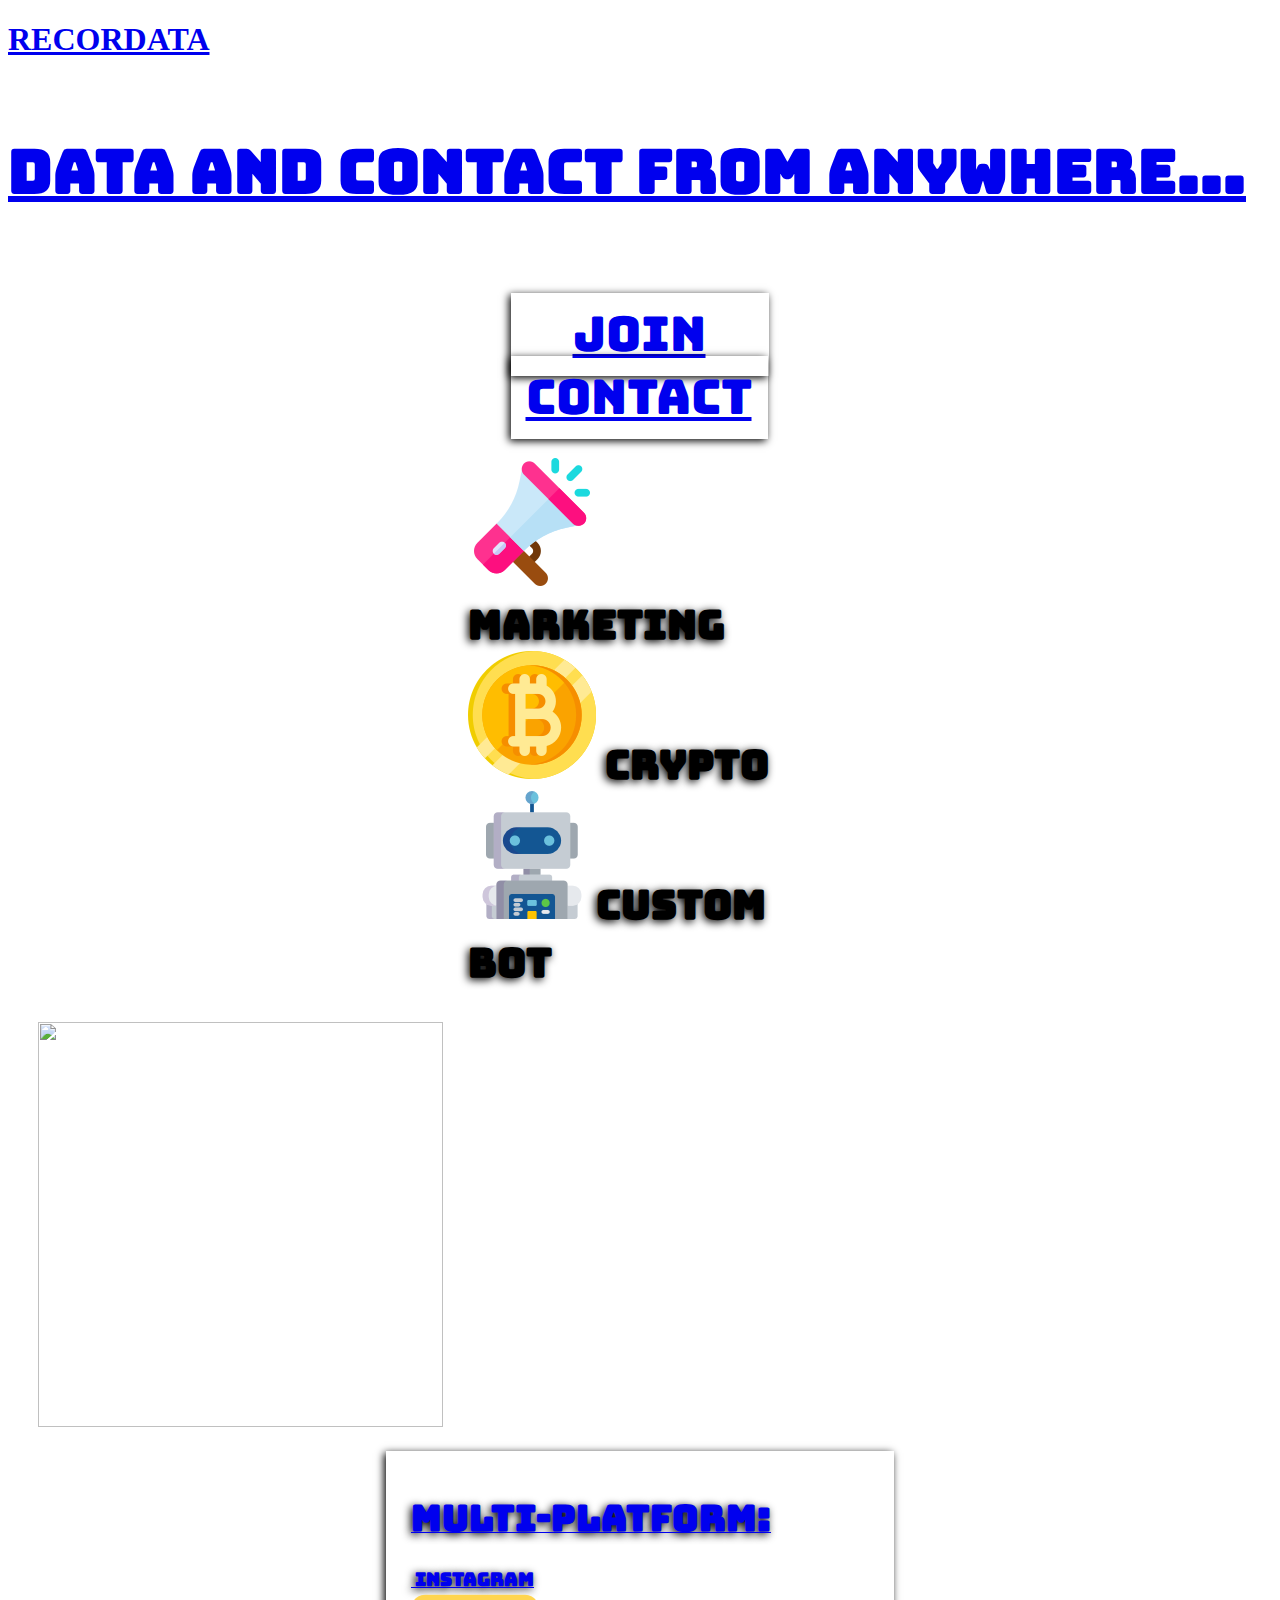
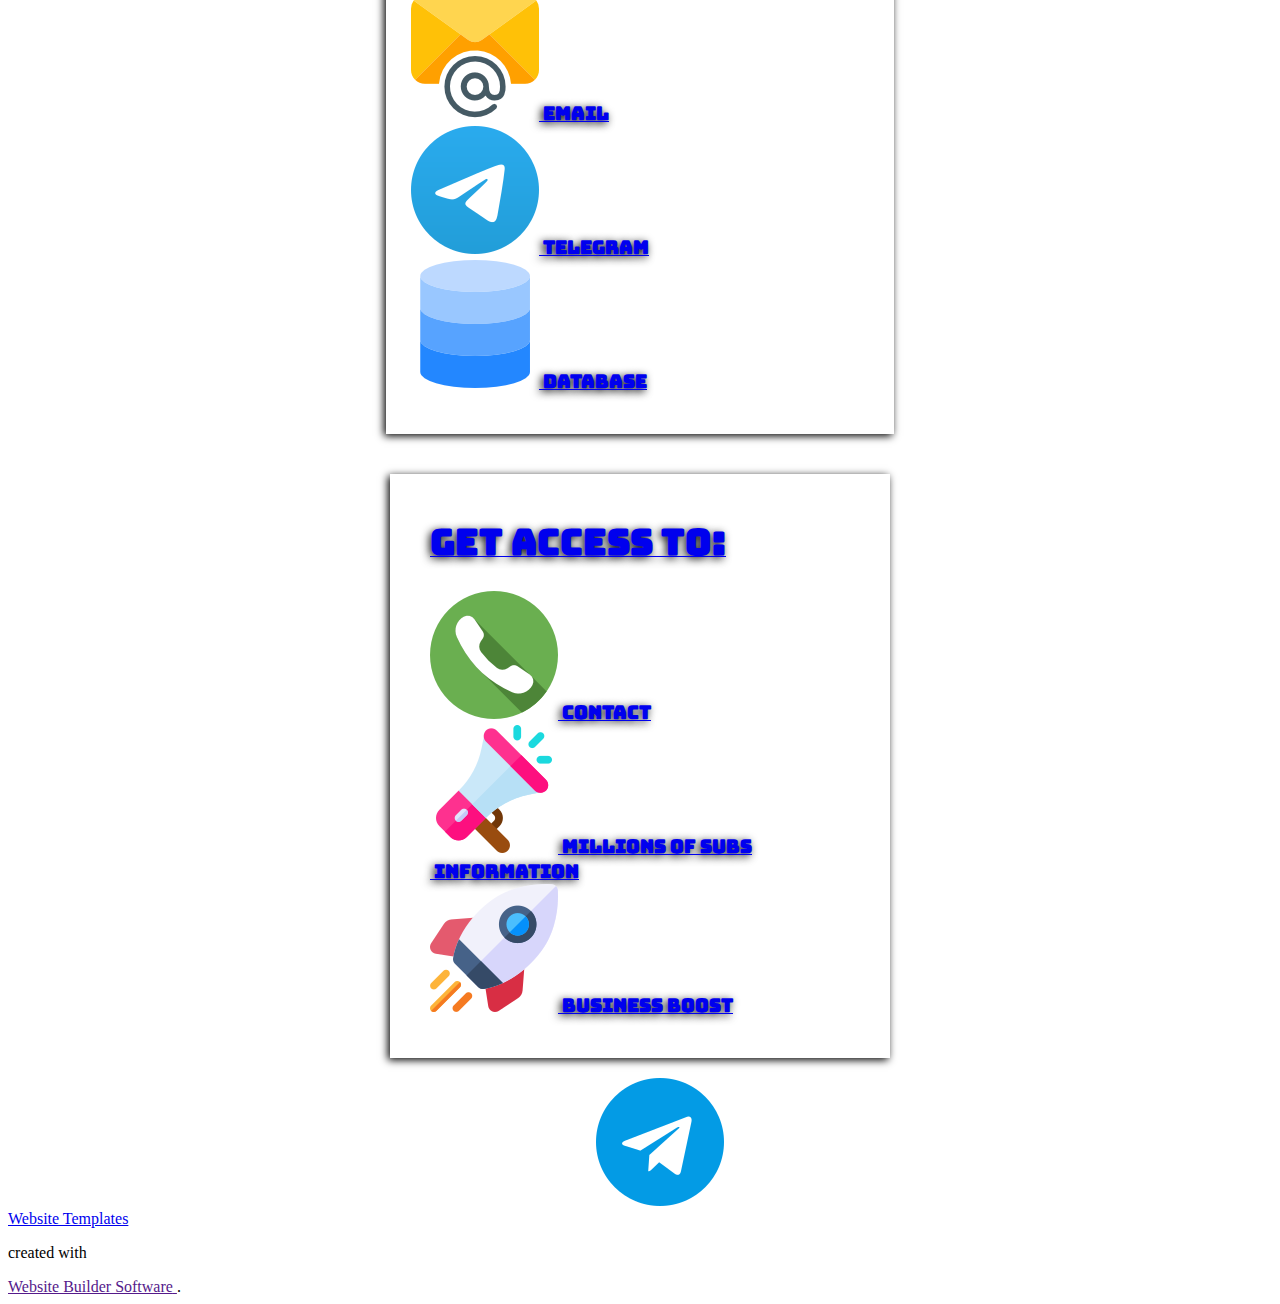
==== RECORDATA.html @ 2dc0fab7 "Change style." ====
<!DOCTYPE html>
<html style="font-size: 16px;">
  <head>
    <meta name="viewport" content="width=device-width, initial-scale=1.0">
    <meta charset="utf-8">
    <meta name="keywords" content="RECORDATA, GET CONT​​ACT AND DATA FROM ANYWHERE..., INFORMATIONS, MARKETING, CRYPTO, CUSTOM BOTS">
    <meta name="description" content="">
    <meta name="page_type" content="np-template-header-footer-from-plugin">
    <title>RECORDATA</title>
    <link rel="stylesheet" href="nicepage.css" media="screen">
<link rel="stylesheet" href="RECORDATA.css" media="screen">
    <script class="u-script" type="text/javascript" src="jquery-1.9.1.min.js" defer=""></script>
    <script class="u-script" type="text/javascript" src="nicepage.js" defer=""></script>
    <meta name="generator" content="Nicepage 4.6.4, nicepage.com">
    <link id="u-theme-google-font" rel="stylesheet" href="https://fonts.googleapis.com/css?family=Open+Sans:300,300i,400,400i,500,500i,600,600i,700,700i,800,800i|Barlow:100,100i,200,200i,300,300i,400,400i,500,500i,600,600i,700,700i,800,800i,900,900i">
    <link id="u-page-google-font" rel="stylesheet" href="https://fonts.googleapis.com/css?family=Bungee:400|Barlow:100,100i,200,200i,300,300i,400,400i,500,500i,600,600i,700,700i,800,800i,900,900i">
    
    
    
    <script type="application/ld+json">{
		"@context": "http://schema.org",
		"@type": "Organization",
		"name": ""
}</script>
    <meta name="theme-color" content="#29b7dd">
    <meta property="og:title" content="RECORDATA">
    <meta property="og:type" content="website">
  </head>
  <body class="u-body u-xl-mode"><header class="u-align-center u-clearfix u-header u-palette-3-light-1 u-sticky u-sticky-915a u-header" id="sec-2485"><style class="u-sticky-style" data-style-id="915a">.u-sticky-fixed.u-sticky-915a, .u-body.u-sticky-fixed .u-sticky-915a {
box-shadow: 2px -40px 8px 0 rgba(0,0,0,1) !important
}.u-sticky-fixed.u-sticky-915a:before, .u-body.u-sticky-fixed .u-sticky-915a:before {
borders: bottom !important; border-color: #404040 !important; border-width: 2px !important
}</style><h1 class="u-custom-font u-text u-text-default u-text-1">
        <a class="u-active-none u-border-none u-btn u-button-link u-button-style u-custom-font u-hover-none u-none u-text-body-alt-color u-btn-1" href="index.html">RECORDATA</a>
      </h1></header>
    <section class="u-align-center u-clearfix u-palette-2-base u-section-1" id="sec-3d4b">
      
      
      
      
      
      <div class="u-clearfix u-sheet u-sheet-1">
        <div class="u-clearfix u-expanded-width u-gutter-0 u-layout-wrap u-layout-wrap-1">
          <div class="u-gutter-0 u-layout">
            <div class="u-layout-row">
              <div class="u-align-center u-container-style u-layout-cell u-size-34 u-layout-cell-1">
                <div class="u-container-layout u-valign-top-xs u-container-layout-1">
                  <h1 class="u-custom-font u-text u-text-body-alt-color u-text-1">
                    <a class="u-active-none u-border-none u-btn u-button-link u-button-style u-custom-font u-hover-none u-none u-text-body-alt-color u-btn-1" href="index.html">data and contact from anywhere...<br>
                    </a>
                  </h1>
                  <div class="infinite u-align-center u-container-style u-group u-group-1">
                    <div class="u-container-layout u-valign-middle u-container-layout-2">
                      <a href="https://t.me/recordata" class="u-active-palette-1-dark-1 u-align-center u-btn u-btn-round u-button-style u-custom-font u-hover-feature u-hover-palette-1-dark-1 u-palette-1-light-1 u-radius-20 u-text-body-alt-color u-btn-2" target="_blank">JOIN</a>
                      <a href="https://t.me/len_nash" class="u-active-palette-3-dark-1 u-align-center u-border-none u-btn u-btn-round u-button-style u-custom-font u-hover-feature u-hover-palette-3-dark-1 u-palette-3-light-1 u-radius-20 u-text-body-alt-color u-btn-3" target="_blank">CONTACT</a>
                    </div>
                  </div>
                </div>
              </div>
              <div class="u-container-style u-layout-cell u-size-26 u-layout-cell-2">
                <div class="u-container-layout u-valign-bottom u-container-layout-3">
                  <h2 class="u-align-center u-custom-font u-hover-feature u-text u-text-body-alt-color u-text-2"><span class="u-file-icon u-icon"><img src="images/595990_150.png" alt=""></span> marketing<br><span class="u-file-icon u-icon"><img src="images/1490849_150.png" alt=""></span> crypto<br><span class="u-file-icon u-icon u-icon-3"><img src="images/773330_150.png" alt=""></span>custom bot
                  </h2>
                  <img class="u-align-center u-image u-image-1" src="images/logo-removebg-preview.png" data-image-width="577" data-image-height="433" data-animation-name="customAnimationIn" data-animation-duration="1000">
                </div>
              </div>
            </div>
          </div>
        </div>
      </div>
    </section>
    <section class="u-clearfix u-palette-2-dark-1 u-section-2" id="sec-1a21">
      
      
      
      
      
      
      
      <div class="u-clearfix u-sheet u-sheet-1">
        <div class="u-clearfix u-expanded-width u-gutter-0 u-layout-wrap u-layout-wrap-1">
          <div class="u-layout">
            <div class="u-layout-col">
              <div class="u-size-60">
                <div class="u-layout-row">
                  <div class="u-container-style u-hover-feature u-layout-cell u-shape-rectangle u-size-30 u-layout-cell-1">
                    <div class="u-container-layout u-container-layout-1">
                      <div class="u-align-left u-container-style u-group u-palette-3-light-1 u-preserve-proportions u-radius-30 u-shape-round u-group-1">
                        <div class="u-container-layout u-valign-middle u-container-layout-2">
                          <h3 class="u-custom-font u-text u-text-default u-text-1">
                            <a class="u-active-none u-border-none u-btn u-button-link u-button-style u-hover-none u-none u-text-body-alt-color u-btn-1" href="index.html">
                              <span style="font-size: 2.25rem;">MULTI-PLATFORM:</span>
                              <br>
                              <br><span class="u-file-icon u-icon u-icon-1"><img src="images/2111463.png" alt=""></span>&nbsp;Instagram<br><span class="u-file-icon u-icon u-icon-2"><img src="images/893247.png" alt=""></span>&nbsp;email<br><span class="u-file-icon u-icon u-icon-3"><img src="images/5968804.png" alt=""></span>&nbsp;telegram<br><span class="u-file-icon u-icon u-icon-4"><img src="images/1104982.png" alt=""></span>&nbsp;database<br>
                            </a>
                          </h3>
                        </div>
                      </div>
                    </div>
                  </div>
                  <div class="u-container-style u-hover-feature u-layout-cell u-shape-rectangle u-size-30 u-layout-cell-2">
                    <div class="u-container-layout u-container-layout-3">
                      <div class="u-container-style u-group u-palette-3-light-1 u-radius-30 u-shape-round u-group-2">
                        <div class="u-container-layout u-valign-middle u-container-layout-4">
                          <h3 class="u-align-left u-custom-font u-hover-feature u-text u-text-default u-text-2">
                            <a class="u-active-none u-border-none u-btn u-button-link u-button-style u-hover-none u-none u-text-body-alt-color u-btn-2" href="index.html">
                              <span style="font-size: 2.25rem;">GET access to:</span>
                              <br>
                              <br><span class="u-file-icon u-icon u-icon-5"><img src="images/552489.png" alt=""></span> contact<br><span class="u-file-icon u-icon u-icon-6"><img src="images/595990.png" alt=""></span> millions of subs<br><span class="u-file-icon u-icon u-icon-7"><img src="images/189664.png" alt=""></span> information<br><span class="u-file-icon u-icon u-icon-8"><img src="images/2285537.png" alt=""></span>&nbsp;BUSINESS BOOST<br>
                            </a>
                          </h3>
                        </div>
                      </div>
                    </div>
                  </div>
                </div>
              </div>
            </div>
          </div>
        </div><span class="u-align-center u-file-icon u-hover-feature u-icon u-icon-9" data-href="https://t.me/recordata" data-target="_blank" data-animation-name="customAnimationIn" data-animation-duration="1000"><img src="images/2111646_150.png" alt=""></span>
      </div>
    </section>
    
    
    
    <section class="u-backlink u-clearfix u-grey-80">
      <a class="u-link" href="https://nicepage.com/website-templates" target="_blank">
        <span>Website Templates</span>
      </a>
      <p class="u-text">
        <span>created with</span>
      </p>
      <a class="u-link" href="" target="_blank">
        <span>Website Builder Software</span>
      </a>. 
    </section>
  </body>
</html>
---- RECORDATA.css ----
.u-section-1 {
  background-image: none;
}

.u-section-1 .u-sheet-1 {
  min-height: 100vh;
}

.u-section-1 .u-layout-wrap-1 {
  margin-top: 33px;
  margin-bottom: 0;
}

.u-section-1 .u-layout-cell-1 {
  background-position: 50% 50%;
}

.u-section-1 .u-container-layout-1 {
  padding: 0;
}

.u-section-1 .u-text-1 {
  font-family: Bungee;
  font-size: 3.75rem;
  margin: 74px 0 0;
}

.u-section-1 .u-btn-1 {
  background-image: none;
  font-size: 3.75rem;
  font-family: Bungee;
  padding: 0;
}

.u-section-1 .u-group-1 {
  width: 259px;
  margin: 91px auto 0;
}

.u-section-1 .u-container-layout-2 {
  padding-top: 0;
  padding-bottom: 0;
}

.u-section-1 .u-btn-2 {
  border-style: none;
  transition-duration: 0.5s;
  font-size: 3rem;
  font-family: Bungee;
  align-self: center;
  box-shadow: -2px 2px 8px 0 rgba(0,0,0,1);
  transform: translateX(0px) translateY(0px) scale(1) rotate(0deg);
  margin: 0 auto;
  padding: 9px 63px 11px 62px;
}

.u-section-1 .u-btn-3 {
  border-style: none;
  transition-duration: 0.5s;
  font-size: 3rem;
  font-family: Bungee;
  align-self: center;
  box-shadow: -2px 2px 8px 0 rgba(0,0,0,1);
  transform: translateX(0px) translateY(0px) scale(1) rotate(0deg);
  background-image: none;
  margin: 31px auto 0;
  padding: 9px 16px 11px 15px;
}

.u-section-1 .u-layout-cell-2 {
  min-height: 562px;
}

.u-section-1 .u-container-layout-3 {
  padding: 30px 30px 0;
}

.u-section-1 .u-text-2 {
  font-family: Bungee;
  transition-duration: 0.5s;
  text-shadow: -2px 2px 8px rgba(0,0,0,1);
  font-size: 2.5rem;
  width: 344px;
  transform: translateX(0px) translateY(0px) scale(1) rotate(0deg);
  margin: 0 auto;
}

.u-section-1 .u-icon-3 {
  font-size: 1.3889em;
}

.u-section-1 .u-image-1 {
  width: 405px;
  height: 405px;
  --animation-custom_in-translate_x: -400px;
  --animation-custom_in-translate_y: 0px;
  --animation-custom_in-opacity: 0;
  --animation-custom_in-rotate: 180deg;
  --animation-custom_in-scale: 1;
  margin: 33px auto 0;
}

@media (max-width: 1199px) {
  .u-section-1 .u-layout-wrap-1 {
    position: relative;
  }

  .u-section-1 .u-layout-cell-2 {
    min-height: 463px;
  }

  .u-section-1 .u-text-2 {
    --animation-custom_in-translate_x: 0px;
    --animation-custom_in-translate_y: 0px;
    --animation-custom_in-opacity: 0;
    --animation-custom_in-rotate: 0deg;
    --animation-custom_in-scale: 0.3;
  }

  .u-section-1 .u-image-1 {
    width: 347px;
    height: 347px;
  }
}

@media (max-width: 991px) {
  .u-section-1 .u-layout-cell-2 {
    min-height: 100px;
  }

  .u-section-1 .u-text-2 {
    width: 252px;
  }

  .u-section-1 .u-image-1 {
    width: 252px;
    height: 252px;
  }
}

@media (max-width: 767px) {
  .u-section-1 .u-container-layout-3 {
    padding-left: 10px;
    padding-right: 10px;
  }
}

@media (max-width: 575px) {
  .u-section-1 .u-text-1 {
    font-size: 1.875rem;
    width: auto;
    margin-top: 0;
  }

  .u-section-1 .u-btn-1 {
    font-size: 3rem;
  }

  .u-section-1 .u-text-2 {
    width: auto;
    margin-right: 34px;
    margin-left: 14px;
  }
}

.u-section-1 .u-btn-2,
.u-section-1 .u-btn-2:before {
  transition-property: fill, color, background-color, stroke-width, border-style, border-width, border-top-width, border-left-width, border-right-width, border-bottom-width, custom-border, borders, box-shadow, text-shadow, opacity, border-radius, stroke, border-color, font-size, font-style, font-weight, text-decoration, letter-spacing, transform, background-image, background-size, background-position;
}

.u-section-1 .u-btn-2.u-btn-2.u-btn-2:hover {
  transform: translateX(0px) translateY(-5px) scale(1) !important;
  box-shadow: undefined undefined undefined rgba(var(--undefined-r),var(--undefined-g),var(--undefined-b),0) !important;
  text-shadow: undefined undefined undefined rgba(var(--undefined-r),var(--undefined-g),var(--undefined-b),0) !important;
}

.u-section-1 .u-btn-2.u-btn-2.u-btn-2:hover:before {
  background-color: transparent !important;
}

.u-section-1 .u-btn-2.u-btn-2.u-btn-2.hover {
  transform: translateX(0px) translateY(-5px) scale(1) !important;
  box-shadow: undefined undefined undefined rgba(var(--undefined-r),var(--undefined-g),var(--undefined-b),0) !important;
  text-shadow: undefined undefined undefined rgba(var(--undefined-r),var(--undefined-g),var(--undefined-b),0) !important;
}

.u-section-1 .u-container-layout:hover .u-btn-2 {
  transform: rotate(0deg) scale(1) translateX(0px) translateY(0px) !important;
}

.u-container-layout.hover .u-section-1 .u-btn-2 {
  transform: rotate(0deg) scale(1) translateX(0px) translateY(0px) !important;
}

.u-section-1 .u-btn-3,
.u-section-1 .u-btn-3:before {
  transition-property: fill, color, background-color, stroke-width, border-style, border-width, border-top-width, border-left-width, border-right-width, border-bottom-width, custom-border, borders, box-shadow, text-shadow, opacity, border-radius, stroke, border-color, font-size, font-style, font-weight, text-decoration, letter-spacing, transform, background-image, background-size, background-position;
}

.u-section-1 .u-btn-3.u-btn-3.u-btn-3:hover {
  transform: translateX(0px) translateY(-5px) scale(1) !important;
  box-shadow: undefined undefined undefined rgba(var(--undefined-r),var(--undefined-g),var(--undefined-b),0) !important;
  text-shadow: undefined undefined undefined rgba(var(--undefined-r),var(--undefined-g),var(--undefined-b),0) !important;
}

.u-section-1 .u-btn-3.u-btn-3.u-btn-3:hover:before {
  background-color: transparent !important;
}

.u-section-1 .u-btn-3.u-btn-3.u-btn-3.hover {
  transform: translateX(0px) translateY(-5px) scale(1) !important;
  box-shadow: undefined undefined undefined rgba(var(--undefined-r),var(--undefined-g),var(--undefined-b),0) !important;
  text-shadow: undefined undefined undefined rgba(var(--undefined-r),var(--undefined-g),var(--undefined-b),0) !important;
}

.u-section-1 .u-container-layout:hover .u-btn-3 {
  transform: rotate(0deg) scale(1) translateX(0px) translateY(0px) !important;
}

.u-container-layout.hover .u-section-1 .u-btn-3 {
  transform: rotate(0deg) scale(1) translateX(0px) translateY(0px) !important;
}

.u-section-1 .u-text-2,
.u-section-1 .u-text-2:before {
  transition-property: fill, color, background-color, stroke-width, border-style, border-width, border-top-width, border-left-width, border-right-width, border-bottom-width, custom-border, borders, box-shadow, text-shadow, opacity, border-radius, stroke, border-color, font-size, font-style, font-weight, text-decoration, letter-spacing, transform, background-image, background-size, background-position;
}

.u-section-1 .u-text-2.u-text-2.u-text-2:hover {
  transform: translateX(0px) translateY(-5px) scale(1) !important;
  box-shadow: undefined undefined undefined rgba(var(--undefined-r),var(--undefined-g),var(--undefined-b),0) !important;
  text-shadow: undefined undefined undefined rgba(var(--undefined-r),var(--undefined-g),var(--undefined-b),0) !important;
}

.u-section-1 .u-text-2.u-text-2.u-text-2.hover {
  transform: translateX(0px) translateY(-5px) scale(1) !important;
  box-shadow: undefined undefined undefined rgba(var(--undefined-r),var(--undefined-g),var(--undefined-b),0) !important;
  text-shadow: undefined undefined undefined rgba(var(--undefined-r),var(--undefined-g),var(--undefined-b),0) !important;
}

.u-section-1 .u-container-layout:hover .u-text-2 {
  transform: rotate(0deg) scale(1) translateX(0px) translateY(0px) !important;
}

.u-container-layout.hover .u-section-1 .u-text-2 {
  transform: rotate(0deg) scale(1) translateX(0px) translateY(0px) !important;
}

.u-block-327d-37:not([data-block-selected]):not([data-cell-selected]),
.u-block-327d-37:not([data-block-selected]):not([data-cell-selected]):before {
  transition-property: fill, color, background-color, stroke-width, border-style, border-width, border-top-width, border-left-width, border-right-width, border-bottom-width, custom-border, borders, box-shadow, text-shadow, opacity, border-radius, stroke, border-color, font-size, font-style, font-weight, text-decoration, letter-spacing, transform, background-image, background-size, background-position;
}

.u-block-327d-37:not([data-block-selected]):not([data-cell-selected]).u-block-327d-37:not([data-block-selected]):not([data-cell-selected]).u-block-327d-37:not([data-block-selected]):not([data-cell-selected]):hover {
  transform: translateX(0px) translateY(0px) scale(1.1) rotate(0deg) !important;
  box-shadow: undefined undefined undefined rgba(var(--undefined-r),var(--undefined-g),var(--undefined-b),0) !important;
  text-shadow: undefined undefined undefined rgba(var(--undefined-r),var(--undefined-g),var(--undefined-b),0) !important;
}

.u-block-327d-37.u-block-327d-37.u-block-327d-37.hover {
  transform: translateX(0px) translateY(0px) scale(1.1) rotate(0deg) !important;
  box-shadow: undefined undefined undefined rgba(var(--undefined-r),var(--undefined-g),var(--undefined-b),0) !important;
  text-shadow: undefined undefined undefined rgba(var(--undefined-r),var(--undefined-g),var(--undefined-b),0) !important;
}

.u-container-layout:hover .u-block-327d-37:not([data-block-selected]):not([data-cell-selected]) {
  transform: rotate(0deg) scale(1) translateX(0px) translateY(0px) !important;
}

.u-container-layout.hover .u-block-327d-37 {
  transform: rotate(0deg) scale(1) translateX(0px) translateY(0px) !important;
}

.u-block-327d-42:not([data-block-selected]):not([data-cell-selected]),
.u-block-327d-42:not([data-block-selected]):not([data-cell-selected]):before {
  transition-property: fill, color, background-color, stroke-width, border-style, border-width, border-top-width, border-left-width, border-right-width, border-bottom-width, custom-border, borders, box-shadow, text-shadow, opacity, border-radius, stroke, border-color, font-size, font-style, font-weight, text-decoration, letter-spacing, transform, background-image, background-size, background-position;
}

.u-block-327d-42:not([data-block-selected]):not([data-cell-selected]).u-block-327d-42:not([data-block-selected]):not([data-cell-selected]).u-block-327d-42:not([data-block-selected]):not([data-cell-selected]):hover {
  transform: translateX(0px) translateY(0px) scale(1.1) rotate(0deg) !important;
  box-shadow: undefined undefined undefined rgba(var(--undefined-r),var(--undefined-g),var(--undefined-b),0) !important;
  text-shadow: undefined undefined undefined rgba(var(--undefined-r),var(--undefined-g),var(--undefined-b),0) !important;
}

.u-block-327d-42.u-block-327d-42.u-block-327d-42.hover {
  transform: translateX(0px) translateY(0px) scale(1.1) rotate(0deg) !important;
  box-shadow: undefined undefined undefined rgba(var(--undefined-r),var(--undefined-g),var(--undefined-b),0) !important;
  text-shadow: undefined undefined undefined rgba(var(--undefined-r),var(--undefined-g),var(--undefined-b),0) !important;
}

.u-container-layout:hover .u-block-327d-42:not([data-block-selected]):not([data-cell-selected]) {
  transform: rotate(0deg) scale(1) translateX(0px) translateY(0px) !important;
}

.u-container-layout.hover .u-block-327d-42 {
  transform: rotate(0deg) scale(1) translateX(0px) translateY(0px) !important;
} .u-section-2 {
  background-image: none;
}

.u-section-2 .u-sheet-1 {
  min-height: 100vh;
}

.u-section-2 .u-layout-wrap-1 {
  margin-top: 0;
  margin-bottom: 0;
}

.u-section-2 .u-layout-cell-1 {
  transition-duration: 0.5s;
  transform: translateX(0px) translateY(0px) scale(1) rotate(0deg);
}

.u-section-2 .u-container-layout-1 {
  padding: 20px 13px;
}

.u-section-2 .u-group-1 {
  width: 508px;
  height: auto;
  min-height: 300px;
  box-shadow: -2px 2px 8px 0 rgba(0,0,0,1);
  margin: 0 auto;
}

.u-section-2 .u-container-layout-2 {
  padding: 40px 40px 40px 25px;
}

.u-section-2 .u-text-1 {
  font-family: Bungee;
  text-shadow: -2px 2px 8px rgba(0,0,0,1);
  margin: 3px auto 0 0;
}

.u-section-2 .u-btn-1 {
  background-image: none;
  margin-left: auto;
  margin-right: auto;
  padding: 0;
}

.u-section-2 .u-icon-1 {
  margin-left: auto;
  margin-right: auto;
}

.u-section-2 .u-icon-2 {
  margin-left: auto;
  margin-right: auto;
}

.u-section-2 .u-icon-3 {
  margin-left: auto;
  margin-right: auto;
}

.u-section-2 .u-icon-4 {
  margin-left: auto;
  margin-right: auto;
}

.u-section-2 .u-layout-cell-2 {
  transition-duration: 0.5s;
  transform: translateX(0px) translateY(0px) scale(1) rotate(0deg);
}

.u-section-2 .u-container-layout-3 {
  padding: 20px;
}

.u-section-2 .u-group-2 {
  width: 500px;
  box-shadow: -2px 2px 8px 0 rgba(0,0,0,1);
  height: auto;
  min-height: 300px;
  margin: 0 auto;
}

.u-section-2 .u-container-layout-4 {
  padding: 40px;
}

.u-section-2 .u-text-2 {
  font-family: Bungee;
  transition-duration: 0.5s;
  text-shadow: -2px 2px 8px rgba(26,26,26,1);
  transform: translateX(0px) translateY(0px) scale(1) rotate(0deg);
  margin: 4px auto 0 0;
}

.u-section-2 .u-btn-2 {
  background-image: none;
  margin-left: auto;
  margin-right: auto;
  padding: 0;
}

.u-section-2 .u-icon-5 {
  margin-left: auto;
  margin-right: auto;
}

.u-section-2 .u-icon-6 {
  margin-left: auto;
  margin-right: auto;
}

.u-section-2 .u-icon-7 {
  margin-left: auto;
  margin-right: auto;
}

.u-section-2 .u-icon-8 {
  margin-left: auto;
  margin-right: auto;
}

.u-section-2 .u-icon-9 {
  width: 64px;
  height: 64px;
  --animation-custom_in-translate_x: -400px;
  --animation-custom_in-translate_y: 0px;
  --animation-custom_in-opacity: 0;
  --animation-custom_in-rotate: 180deg;
  --animation-custom_in-scale: 1;
  transition-duration: 0.5s;
  transform: translateX(0px) translateY(0px) scale(1) rotate(0deg);
  margin: 263px auto 60px 588px;
  padding: 0;
}

@media (max-width: 1199px) {
   .u-section-2 {
    min-height: 100vh;
  }

  .u-section-2 .u-group-1 {
    width: 444px;
    height: auto;
  }

  .u-section-2 .u-group-2 {
    width: 430px;
    height: auto;
  }

  .u-section-2 .u-icon-9 {
    margin-left: 488px;
  }
}

@media (max-width: 991px) {
  .u-section-2 .u-group-1 {
    width: 334px;
  }

  .u-section-2 .u-container-layout-2 {
    padding-top: 30px;
    padding-bottom: 30px;
    padding-right: 30px;
  }

  .u-section-2 .u-group-2 {
    width: 320px;
  }

  .u-section-2 .u-container-layout-4 {
    padding: 30px;
  }

  .u-section-2 .u-icon-9 {
    margin-left: 378px;
  }
}

@media (max-width: 767px) {
  .u-section-2 .u-container-layout-1 {
    padding-left: 10px;
    padding-right: 10px;
  }

  .u-section-2 .u-container-layout-2 {
    padding-left: 10px;
    padding-right: 10px;
  }

  .u-section-2 .u-container-layout-3 {
    padding-left: 10px;
    padding-right: 10px;
  }

  .u-section-2 .u-container-layout-4 {
    padding-left: 10px;
    padding-right: 10px;
  }

  .u-section-2 .u-icon-9 {
    margin-left: 288px;
  }
}

@media (max-width: 575px) {
  .u-section-2 .u-group-1 {
    width: 320px;
  }

  .u-section-2 .u-icon-9 {
    margin-left: 188px;
  }
}

.u-section-2 .u-container-layout-3:not([data-block-selected]):not([data-cell-selected]),
.u-section-2 .u-container-layout-3:not([data-block-selected]):not([data-cell-selected]):before {
  transition-property: fill, color, background-color, stroke-width, border-style, border-width, border-top-width, border-left-width, border-right-width, border-bottom-width, custom-border, borders, box-shadow, text-shadow, opacity, border-radius, stroke, border-color, font-size, font-style, font-weight, text-decoration, letter-spacing, transform, background-image, background-size, background-position;
}

.u-section-2 .u-container-layout-3:not([data-block-selected]):not([data-cell-selected]).u-section-2 .u-container-layout-3:not([data-block-selected]):not([data-cell-selected]).u-section-2 .u-container-layout-3:not([data-block-selected]):not([data-cell-selected]):hover {
  transform: translateX(0px) translateY(-5px) scale(1) !important;
  box-shadow: undefined undefined undefined rgba(var(--undefined-r),var(--undefined-g),var(--undefined-b),0) !important;
  text-shadow: undefined undefined undefined rgba(var(--undefined-r),var(--undefined-g),var(--undefined-b),0) !important;
  stroke-width: 0px !important;
}

.u-section-2 .u-container-layout-3:not([data-block-selected]):not([data-cell-selected]) {
  stroke-width: 0 !important;
}

.u-section-2 .u-container-layout-3.u-container-layout-3.u-container-layout-3.hover {
  transform: translateX(0px) translateY(-5px) scale(1) !important;
  box-shadow: undefined undefined undefined rgba(var(--undefined-r),var(--undefined-g),var(--undefined-b),0) !important;
  text-shadow: undefined undefined undefined rgba(var(--undefined-r),var(--undefined-g),var(--undefined-b),0) !important;
  stroke-width: 0px !important;
}

.u-section-2 .u-container-layout-3 {
  stroke-width: 0 !important;
}

.u-section-2 .u-container-layout:hover .u-container-layout-3:not([data-block-selected]):not([data-cell-selected]) {
  transform: rotate(0deg) scale(1) translateX(0px) translateY(0px) !important;
}

.u-container-layout.hover .u-section-2 .u-container-layout-3 {
  transform: rotate(0deg) scale(1) translateX(0px) translateY(0px) !important;
}

.u-block-7a8c-28:not([data-block-selected]):not([data-cell-selected]),
.u-block-7a8c-28:not([data-block-selected]):not([data-cell-selected]):before {
  transition-property: fill, color, background-color, stroke-width, border-style, border-width, border-top-width, border-left-width, border-right-width, border-bottom-width, custom-border, borders, box-shadow, text-shadow, opacity, border-radius, stroke, border-color, font-size, font-style, font-weight, text-decoration, letter-spacing, transform, background-image, background-size, background-position;
}

.u-block-7a8c-28:not([data-block-selected]):not([data-cell-selected]).u-block-7a8c-28:not([data-block-selected]):not([data-cell-selected]).u-block-7a8c-28:not([data-block-selected]):not([data-cell-selected]):hover {
  transform: translateX(0px) translateY(0px) scale(1.1) rotate(0deg) !important;
  box-shadow: undefined undefined undefined rgba(var(--undefined-r),var(--undefined-g),var(--undefined-b),0) !important;
  text-shadow: undefined undefined undefined rgba(var(--undefined-r),var(--undefined-g),var(--undefined-b),0) !important;
}

.u-block-7a8c-28.u-block-7a8c-28.u-block-7a8c-28.hover {
  transform: translateX(0px) translateY(0px) scale(1.1) rotate(0deg) !important;
  box-shadow: undefined undefined undefined rgba(var(--undefined-r),var(--undefined-g),var(--undefined-b),0) !important;
  text-shadow: undefined undefined undefined rgba(var(--undefined-r),var(--undefined-g),var(--undefined-b),0) !important;
}

.u-container-layout:hover .u-block-7a8c-28:not([data-block-selected]):not([data-cell-selected]) {
  transform: rotate(0deg) scale(1) translateX(0px) translateY(0px) !important;
}

.u-container-layout.hover .u-block-7a8c-28 {
  transform: rotate(0deg) scale(1) translateX(0px) translateY(0px) !important;
}

.u-section-2 .u-icon-8:not([data-block-selected]):not([data-cell-selected]),
.u-section-2 .u-icon-8:not([data-block-selected]):not([data-cell-selected]):before {
  transition-property: fill, color, background-color, stroke-width, border-style, border-width, border-top-width, border-left-width, border-right-width, border-bottom-width, custom-border, borders, box-shadow, text-shadow, opacity, border-radius, stroke, border-color, font-size, font-style, font-weight, text-decoration, letter-spacing, transform, background-image, background-size, background-position;
}

.u-section-2 .u-icon-8:not([data-block-selected]):not([data-cell-selected]).u-section-2 .u-icon-8:not([data-block-selected]):not([data-cell-selected]).u-section-2 .u-icon-8:not([data-block-selected]):not([data-cell-selected]):hover {
  transform: translateX(0px) translateY(0px) scale(1.1) rotate(0deg) !important;
  box-shadow: undefined undefined undefined rgba(var(--undefined-r),var(--undefined-g),var(--undefined-b),0) !important;
  text-shadow: undefined undefined undefined rgba(var(--undefined-r),var(--undefined-g),var(--undefined-b),0) !important;
}

.u-section-2 .u-icon-8.u-icon-8.u-icon-8.hover {
  transform: translateX(0px) translateY(0px) scale(1.1) rotate(0deg) !important;
  box-shadow: undefined undefined undefined rgba(var(--undefined-r),var(--undefined-g),var(--undefined-b),0) !important;
  text-shadow: undefined undefined undefined rgba(var(--undefined-r),var(--undefined-g),var(--undefined-b),0) !important;
}

.u-section-2 .u-container-layout:hover .u-icon-8:not([data-block-selected]):not([data-cell-selected]) {
  transform: rotate(0deg) scale(1) translateX(0px) translateY(0px) !important;
}

.u-container-layout.hover .u-section-2 .u-icon-8 {
  transform: rotate(0deg) scale(1) translateX(0px) translateY(0px) !important;
}

.u-section-2 .u-text-2,
.u-section-2 .u-text-2:before {
  transition-property: fill, color, background-color, stroke-width, border-style, border-width, border-top-width, border-left-width, border-right-width, border-bottom-width, custom-border, borders, box-shadow, text-shadow, opacity, border-radius, stroke, border-color, font-size, font-style, font-weight, text-decoration, letter-spacing, transform, background-image, background-size, background-position;
}

.u-section-2 .u-container-layout:hover .u-text-2 {
  transform: rotate(0deg) scale(1) translateX(0px) translateY(0px) !important;
}

.u-container-layout.hover .u-section-2 .u-text-2 {
  transform: rotate(0deg) scale(1) translateX(0px) translateY(0px) !important;
}

.u-section-2 .u-layout-cell-1,
.u-section-2 .u-layout-cell-1:before {
  transition-property: fill, color, background-color, stroke-width, border-style, border-width, border-top-width, border-left-width, border-right-width, border-bottom-width, custom-border, borders, box-shadow, text-shadow, opacity, border-radius, stroke, border-color, font-size, font-style, font-weight, text-decoration, letter-spacing, transform, background-image, background-size, background-position;
}

.u-section-2 .u-layout-cell-1.u-layout-cell-1.u-layout-cell-1:hover {
  transform: translateX(0px) translateY(-5px) scale(1) !important;
  box-shadow: undefined undefined undefined rgba(var(--undefined-r),var(--undefined-g),var(--undefined-b),0) !important;
  text-shadow: undefined undefined undefined rgba(var(--undefined-r),var(--undefined-g),var(--undefined-b),0) !important;
}

.u-section-2 .u-layout-cell-1.u-layout-cell-1.u-layout-cell-1.hover {
  transform: translateX(0px) translateY(-5px) scale(1) !important;
  box-shadow: undefined undefined undefined rgba(var(--undefined-r),var(--undefined-g),var(--undefined-b),0) !important;
  text-shadow: undefined undefined undefined rgba(var(--undefined-r),var(--undefined-g),var(--undefined-b),0) !important;
}

.u-section-2 .u-container-layout:hover .u-layout-cell-1 {
  transform: rotate(0deg) scale(1) translateX(0px) translateY(0px) !important;
}

.u-container-layout.hover .u-section-2 .u-layout-cell-1 {
  transform: rotate(0deg) scale(1) translateX(0px) translateY(0px) !important;
}

.u-section-2 .u-layout-cell-2,
.u-section-2 .u-layout-cell-2:before {
  transition-property: fill, color, background-color, stroke-width, border-style, border-width, border-top-width, border-left-width, border-right-width, border-bottom-width, custom-border, borders, box-shadow, text-shadow, opacity, border-radius, stroke, border-color, font-size, font-style, font-weight, text-decoration, letter-spacing, transform, background-image, background-size, background-position;
}

.u-section-2 .u-container-layout:hover .u-layout-cell-2 {
  transform: rotate(0deg) scale(1) translateX(0px) translateY(0px) !important;
}

.u-container-layout.hover .u-section-2 .u-layout-cell-2 {
  transform: rotate(0deg) scale(1) translateX(0px) translateY(0px) !important;
}

.u-section-2 .u-icon-9,
.u-section-2 .u-icon-9:before {
  transition-property: fill, color, background-color, stroke-width, border-style, border-width, border-top-width, border-left-width, border-right-width, border-bottom-width, custom-border, borders, box-shadow, text-shadow, opacity, border-radius, stroke, border-color, font-size, font-style, font-weight, text-decoration, letter-spacing, transform, background-image, background-size, background-position;
}

.u-section-2 .u-icon-9.u-icon-9.u-icon-9:hover {
  transform: translateX(0px) translateY(0px) scale(1.1) !important;
  box-shadow: undefined undefined undefined rgba(var(--undefined-r),var(--undefined-g),var(--undefined-b),0) !important;
  text-shadow: undefined undefined undefined rgba(var(--undefined-r),var(--undefined-g),var(--undefined-b),0) !important;
  stroke-width: 0px !important;
}

.u-section-2 .u-icon-9 {
  stroke-width: 0 !important;
}

.u-section-2 .u-icon-9.u-icon-9.u-icon-9.hover {
  transform: translateX(0px) translateY(0px) scale(1.1) !important;
  box-shadow: undefined undefined undefined rgba(var(--undefined-r),var(--undefined-g),var(--undefined-b),0) !important;
  text-shadow: undefined undefined undefined rgba(var(--undefined-r),var(--undefined-g),var(--undefined-b),0) !important;
  stroke-width: 0px !important;
}

.u-section-2 .u-icon-9 {
  stroke-width: 0 !important;
}

.u-section-2 .u-container-layout:hover .u-icon-9 {
  transform: rotate(0deg) scale(1) translateX(0px) translateY(0px) !important;
}

.u-container-layout.hover .u-section-2 .u-icon-9 {
  transform: rotate(0deg) scale(1) translateX(0px) translateY(0px) !important;
}
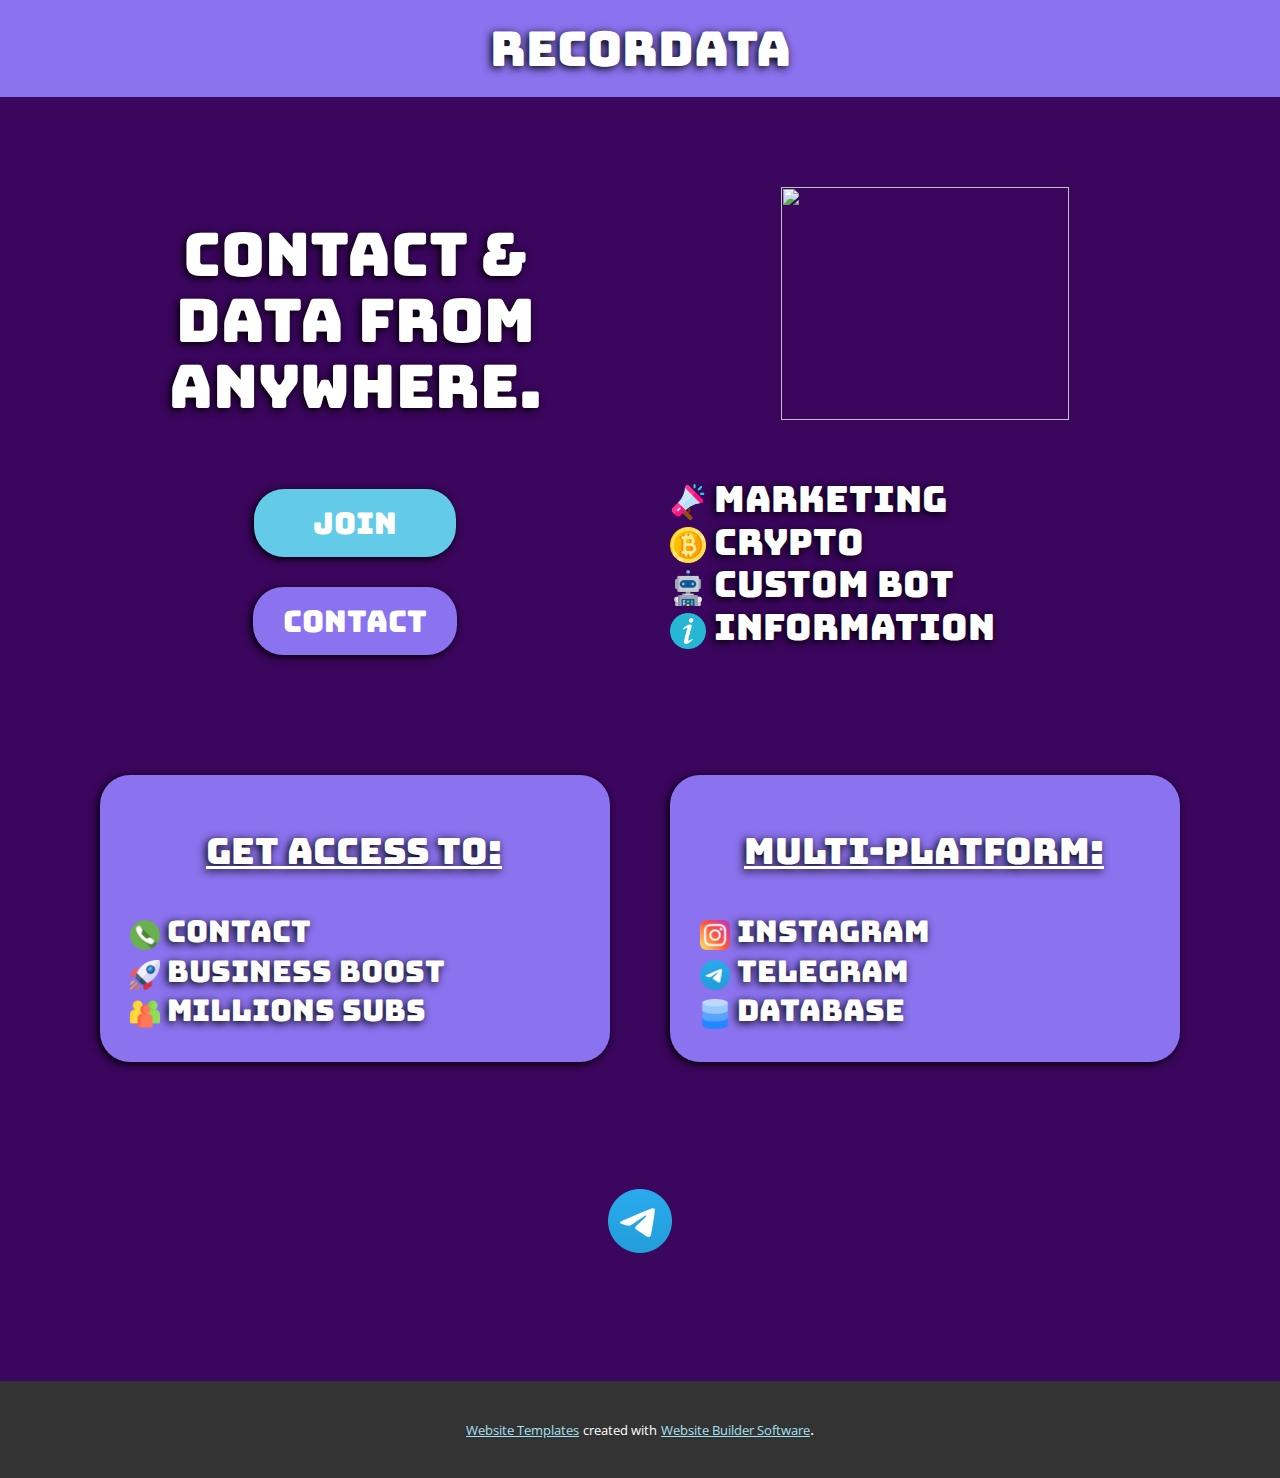
==== commit 44ec837b: "Change style." ====
--- a/RECORDATA.html
+++ b/RECORDATA.html
@@ -3,8 +3,8 @@
   <head>
     <meta name="viewport" content="width=device-width, initial-scale=1.0">
     <meta charset="utf-8">
-    <meta name="keywords" content="RECORDATA, GET CONT​​ACT AND DATA FROM ANYWHERE..., INFORMATIONS, MARKETING, CRYPTO, CUSTOM BOTS">
-    <meta name="description" content="">
+    <meta name="keywords" content="marketing data">
+    <meta name="description" content="Get contact and data from anywhere.">
     <meta name="page_type" content="np-template-header-footer-from-plugin">
     <title>RECORDATA</title>
     <link rel="stylesheet" href="nicepage.css" media="screen">
@@ -12,64 +12,120 @@
     <script class="u-script" type="text/javascript" src="jquery-1.9.1.min.js" defer=""></script>
     <script class="u-script" type="text/javascript" src="nicepage.js" defer=""></script>
     <meta name="generator" content="Nicepage 4.6.4, nicepage.com">
+    <link rel="icon" href="images/favicon.ico">
     <link id="u-theme-google-font" rel="stylesheet" href="https://fonts.googleapis.com/css?family=Open+Sans:300,300i,400,400i,500,500i,600,600i,700,700i,800,800i|Barlow:100,100i,200,200i,300,300i,400,400i,500,500i,600,600i,700,700i,800,800i,900,900i">
     <link id="u-page-google-font" rel="stylesheet" href="https://fonts.googleapis.com/css?family=Bungee:400|Barlow:100,100i,200,200i,300,300i,400,400i,500,500i,600,600i,700,700i,800,800i,900,900i">
-    
     
     
     <script type="application/ld+json">{
 		"@context": "http://schema.org",
 		"@type": "Organization",
-		"name": ""
+		"name": "WebSite1516956"
 }</script>
     <meta name="theme-color" content="#29b7dd">
     <meta property="og:title" content="RECORDATA">
+    <meta property="og:description" content="Get contact and data from anywhere.">
     <meta property="og:type" content="website">
   </head>
   <body class="u-body u-xl-mode"><header class="u-align-center u-clearfix u-header u-palette-3-light-1 u-sticky u-sticky-915a u-header" id="sec-2485"><style class="u-sticky-style" data-style-id="915a">.u-sticky-fixed.u-sticky-915a, .u-body.u-sticky-fixed .u-sticky-915a {
 box-shadow: 2px -40px 8px 0 rgba(0,0,0,1) !important
 }.u-sticky-fixed.u-sticky-915a:before, .u-body.u-sticky-fixed .u-sticky-915a:before {
-borders: bottom !important; border-color: #404040 !important; border-width: 2px !important
+borders: top right bottom left !important
 }</style><h1 class="u-custom-font u-text u-text-default u-text-1">
         <a class="u-active-none u-border-none u-btn u-button-link u-button-style u-custom-font u-hover-none u-none u-text-body-alt-color u-btn-1" href="index.html">RECORDATA</a>
       </h1></header>
-    <section class="u-align-center u-clearfix u-palette-2-base u-section-1" id="sec-3d4b">
-      
-      
-      
-      
-      
+    <section class="u-clearfix u-palette-2-dark-1 u-section-1" id="sec-03e0">
       <div class="u-clearfix u-sheet u-sheet-1">
-        <div class="u-clearfix u-expanded-width u-gutter-0 u-layout-wrap u-layout-wrap-1">
-          <div class="u-gutter-0 u-layout">
-            <div class="u-layout-row">
-              <div class="u-align-center u-container-style u-layout-cell u-size-34 u-layout-cell-1">
-                <div class="u-container-layout u-valign-top-xs u-container-layout-1">
-                  <h1 class="u-custom-font u-text u-text-body-alt-color u-text-1">
-                    <a class="u-active-none u-border-none u-btn u-button-link u-button-style u-custom-font u-hover-none u-none u-text-body-alt-color u-btn-1" href="index.html">data and contact from anywhere...<br>
-                    </a>
-                  </h1>
-                  <div class="infinite u-align-center u-container-style u-group u-group-1">
-                    <div class="u-container-layout u-valign-middle u-container-layout-2">
-                      <a href="https://t.me/recordata" class="u-active-palette-1-dark-1 u-align-center u-btn u-btn-round u-button-style u-custom-font u-hover-feature u-hover-palette-1-dark-1 u-palette-1-light-1 u-radius-20 u-text-body-alt-color u-btn-2" target="_blank">JOIN</a>
-                      <a href="https://t.me/len_nash" class="u-active-palette-3-dark-1 u-align-center u-border-none u-btn u-btn-round u-button-style u-custom-font u-hover-feature u-hover-palette-3-dark-1 u-palette-3-light-1 u-radius-20 u-text-body-alt-color u-btn-3" target="_blank">CONTACT</a>
+        <div class="u-clearfix u-expanded-width u-layout-wrap u-layout-wrap-1">
+          <div class="u-layout">
+            <div class="u-layout-col">
+              <div class="u-size-30">
+                <div class="u-layout-row">
+                  <div class="u-container-style u-layout-cell u-size-30 u-layout-cell-1">
+                    <div class="u-container-layout u-container-layout-1">
+                      <h1 class="u-align-center u-custom-font u-hover-feature u-text u-text-default u-text-1"> contact &amp; data from anywhere.</h1>
+                    </div>
+                  </div>
+                  <div class="u-container-style u-layout-cell u-size-30 u-layout-cell-2">
+                    <div class="u-container-layout u-container-layout-2">
+                      <img class="u-align-center u-image u-image-1" src="images/logo-removebg-preview.png" data-image-width="577" data-image-height="433">
                     </div>
                   </div>
                 </div>
               </div>
-              <div class="u-container-style u-layout-cell u-size-26 u-layout-cell-2">
-                <div class="u-container-layout u-valign-bottom u-container-layout-3">
-                  <h2 class="u-align-center u-custom-font u-hover-feature u-text u-text-body-alt-color u-text-2"><span class="u-file-icon u-icon"><img src="images/595990_150.png" alt=""></span> marketing<br><span class="u-file-icon u-icon"><img src="images/1490849_150.png" alt=""></span> crypto<br><span class="u-file-icon u-icon u-icon-3"><img src="images/773330_150.png" alt=""></span>custom bot
-                  </h2>
-                  <img class="u-align-center u-image u-image-1" src="images/logo-removebg-preview.png" data-image-width="577" data-image-height="433" data-animation-name="customAnimationIn" data-animation-duration="1000">
+              <div class="u-size-30">
+                <div class="u-layout-row">
+                  <div class="u-container-style u-layout-cell u-size-30 u-layout-cell-3">
+                    <div class="u-container-layout u-container-layout-3">
+                      <div class="u-align-center u-container-style u-group u-group-1">
+                        <div class="u-container-layout u-valign-middle">
+                          <a href="https://t.me/recordata" class="u-active-palette-1-dark-1 u-border-none u-btn u-btn-round u-button-style u-custom-font u-hover-palette-1-dark-1 u-palette-1-light-1 u-radius-30 u-text-body-alt-color u-btn-1" target="_blank">JOIN</a>
+                          <a href="https://t.me/len_nash" class="u-active-palette-3-dark-1 u-border-none u-btn u-btn-round u-button-style u-custom-font u-hover-palette-3-dark-1 u-palette-3-light-1 u-radius-30 u-btn-2" target="_blank">CONTACT</a>
+                        </div>
+                      </div>
+                    </div>
+                  </div>
+                  <div class="u-container-style u-layout-cell u-size-30 u-layout-cell-4">
+                    <div class="u-container-layout u-valign-top u-container-layout-5">
+                      <h2 class="u-align-left u-custom-font u-hover-feature u-text u-text-default u-text-2"><span class="u-file-icon u-icon"><img src="images/595990_150.png" alt=""></span>&nbsp;marketing<br><span class="u-file-icon u-icon"><img src="images/1490849_150.png" alt=""></span>&nbsp;crypto<br><span class="u-file-icon u-icon"><img src="images/773330_150.png" alt=""></span>&nbsp;custom bot<br><span class="u-file-icon u-icon"><img src="images/189664_150.png" alt=""></span>&nbsp;INFORMATION<br>
+                      </h2>
+                    </div>
+                  </div>
+                </div>
+              </div>
+            </div>
+          </div>
+        </div>
+        <div class="u-clearfix u-expanded-width u-layout-wrap u-layout-wrap-2">
+          <div class="u-layout">
+            <div class="u-layout-col">
+              <div class="u-size-30">
+                <div class="u-layout-row">
+                  <div class="u-container-style u-layout-cell u-size-30 u-layout-cell-5">
+                    <div class="u-container-layout u-valign-top u-container-layout-6">
+                      <div class="u-container-style u-expanded-width u-group u-hover-feature u-palette-3-light-1 u-radius-30 u-shape-round u-group-2">
+                        <div class="u-container-layout u-valign-bottom u-container-layout-7">
+                          <div class="u-container-style u-group u-hover-feature u-group-3">
+                            <div class="u-container-layout">
+                              <h3 class="u-align-center u-custom-font u-text u-text-default u-text-3">get access to:<br>
+                              </h3>
+                              <h4 class="u-align-left u-custom-font u-text u-text-default u-text-4"><span class="u-file-icon u-icon"><img src="images/552489_150.png" alt=""></span>&nbsp;contact<br><span class="u-file-icon u-icon"><img src="images/2285537_150.png" alt=""></span>&nbsp;business boost<br><span class="u-file-icon u-icon"><img src="images/878719_150.png" alt=""></span>&nbsp;millions subs<br>
+                              </h4>
+                            </div>
+                          </div>
+                        </div>
+                      </div>
+                    </div>
+                  </div>
+                  <div class="u-container-style u-layout-cell u-size-30 u-layout-cell-6">
+                    <div class="u-container-layout u-valign-top u-container-layout-9">
+                      <div class="u-align-center u-container-style u-expanded-width u-group u-hover-feature u-palette-3-light-1 u-radius-30 u-shape-round u-group-4">
+                        <div class="u-container-layout u-valign-bottom u-container-layout-10">
+                          <div class="u-container-style u-group u-hover-feature u-group-5">
+                            <div class="u-container-layout">
+                              <h3 class="u-align-center u-custom-font u-text u-text-default u-text-5">MULTI-platform:</h3>
+                              <h4 class="u-align-left u-custom-font u-text u-text-default u-text-6"><span class="u-file-icon u-icon"><img src="images/2111463_150.png" alt=""></span>&nbsp;instagram<br><span class="u-file-icon u-icon"><img src="images/5968804_150.png" alt=""></span>&nbsp;telegram<br><span class="u-file-icon u-icon"><img src="images/1104982_150.png" alt=""></span>&nbsp;database<br>
+                              </h4>
+                            </div>
+                          </div>
+                        </div>
+                      </div>
+                    </div>
+                  </div>
+                </div>
+              </div>
+              <div class="u-size-30">
+                <div class="u-layout-col">
+                  <div class="u-container-style u-layout-cell u-size-60 u-layout-cell-7">
+                    <div class="u-container-layout u-container-layout-12"><span class="u-file-icon u-hover-feature u-icon u-icon-11" data-animation-name="customAnimationIn" data-animation-duration="2000" data-href="https://t.me/recordata" data-target="_blank"><img src="images/5968804_150.png" alt=""></span>
+                    </div>
+                  </div>
                 </div>
               </div>
             </div>
           </div>
         </div>
       </div>
-    </section>
-    <section class="u-clearfix u-palette-2-dark-1 u-section-2" id="sec-1a21">
       
       
       
@@ -77,48 +133,6 @@
       
       
       
-      <div class="u-clearfix u-sheet u-sheet-1">
-        <div class="u-clearfix u-expanded-width u-gutter-0 u-layout-wrap u-layout-wrap-1">
-          <div class="u-layout">
-            <div class="u-layout-col">
-              <div class="u-size-60">
-                <div class="u-layout-row">
-                  <div class="u-container-style u-hover-feature u-layout-cell u-shape-rectangle u-size-30 u-layout-cell-1">
-                    <div class="u-container-layout u-container-layout-1">
-                      <div class="u-align-left u-container-style u-group u-palette-3-light-1 u-preserve-proportions u-radius-30 u-shape-round u-group-1">
-                        <div class="u-container-layout u-valign-middle u-container-layout-2">
-                          <h3 class="u-custom-font u-text u-text-default u-text-1">
-                            <a class="u-active-none u-border-none u-btn u-button-link u-button-style u-hover-none u-none u-text-body-alt-color u-btn-1" href="index.html">
-                              <span style="font-size: 2.25rem;">MULTI-PLATFORM:</span>
-                              <br>
-                              <br><span class="u-file-icon u-icon u-icon-1"><img src="images/2111463.png" alt=""></span>&nbsp;Instagram<br><span class="u-file-icon u-icon u-icon-2"><img src="images/893247.png" alt=""></span>&nbsp;email<br><span class="u-file-icon u-icon u-icon-3"><img src="images/5968804.png" alt=""></span>&nbsp;telegram<br><span class="u-file-icon u-icon u-icon-4"><img src="images/1104982.png" alt=""></span>&nbsp;database<br>
-                            </a>
-                          </h3>
-                        </div>
-                      </div>
-                    </div>
-                  </div>
-                  <div class="u-container-style u-hover-feature u-layout-cell u-shape-rectangle u-size-30 u-layout-cell-2">
-                    <div class="u-container-layout u-container-layout-3">
-                      <div class="u-container-style u-group u-palette-3-light-1 u-radius-30 u-shape-round u-group-2">
-                        <div class="u-container-layout u-valign-middle u-container-layout-4">
-                          <h3 class="u-align-left u-custom-font u-hover-feature u-text u-text-default u-text-2">
-                            <a class="u-active-none u-border-none u-btn u-button-link u-button-style u-hover-none u-none u-text-body-alt-color u-btn-2" href="index.html">
-                              <span style="font-size: 2.25rem;">GET access to:</span>
-                              <br>
-                              <br><span class="u-file-icon u-icon u-icon-5"><img src="images/552489.png" alt=""></span> contact<br><span class="u-file-icon u-icon u-icon-6"><img src="images/595990.png" alt=""></span> millions of subs<br><span class="u-file-icon u-icon u-icon-7"><img src="images/189664.png" alt=""></span> information<br><span class="u-file-icon u-icon u-icon-8"><img src="images/2285537.png" alt=""></span>&nbsp;BUSINESS BOOST<br>
-                            </a>
-                          </h3>
-                        </div>
-                      </div>
-                    </div>
-                  </div>
-                </div>
-              </div>
-            </div>
-          </div>
-        </div><span class="u-align-center u-file-icon u-hover-feature u-icon u-icon-9" data-href="https://t.me/recordata" data-target="_blank" data-animation-name="customAnimationIn" data-animation-duration="1000"><img src="images/2111646_150.png" alt=""></span>
-      </div>
     </section>
     
     
--- a/nicepage.css
+++ b/nicepage.css
@@ -0,0 +1,36937 @@
+/*begin-commonstyles library*//*!
+ * froala_editor v4.0.6 (https://www.froala.com/wysiwyg-editor)
+ * License https://froala.com/wysiwyg-editor/terms/
+ * Copyright 2014-2021 Froala Labs
+ */
+
+.fr-clearfix::after {
+  clear: both;
+  display: block;
+  content: "";
+  height: 0; }
+
+.fr-hide-by-clipping {
+  position: absolute;
+  width: 1px;
+  height: 1px;
+  padding: 0;
+  margin: -1px;
+  overflow: hidden;
+  clip: rect(0, 0, 0, 0);
+  border: 0; }
+
+.fr-view img.fr-rounded, .fr-view .fr-img-caption.fr-rounded img {
+  border-radius: 10px;
+  -moz-border-radius: 10px;
+  -webkit-border-radius: 10px;
+  -moz-background-clip: padding;
+  -webkit-background-clip: padding-box;
+  background-clip: padding-box; }
+
+.fr-view img.fr-shadow, .fr-view .fr-img-caption.fr-shadow img {
+  -webkit-box-shadow: 10px 10px 5px 0px #cccccc;
+  -moz-box-shadow: 10px 10px 5px 0px #cccccc;
+  box-shadow: 10px 10px 5px 0px #cccccc; }
+
+.fr-view img.fr-bordered, .fr-view .fr-img-caption.fr-bordered img {
+  border: solid 5px #CCC; }
+
+.fr-view img.fr-bordered {
+  -webkit-box-sizing: content-box;
+  -moz-box-sizing: content-box;
+  box-sizing: content-box; }
+
+.fr-view .fr-img-caption.fr-bordered img {
+  -webkit-box-sizing: border-box;
+  -moz-box-sizing: border-box;
+  box-sizing: border-box; }
+
+.fr-view {
+  word-wrap: break-word; }
+  .fr-view span[style~="color:"] a {
+    color: inherit; }
+  .fr-view strong {
+    font-weight: 700; }
+  .fr-view table[border='0'] td:not([class]), .fr-view table[border='0'] th:not([class]), .fr-view table[border='0'] td[class=""], .fr-view table[border='0'] th[class=""] {
+    border-width: 0px; }
+  .fr-view table {
+    border: none;
+    border-collapse: collapse;
+    empty-cells: show;
+    max-width: 100%; }
+    .fr-view table td {
+      min-width: 5px; }
+    .fr-view table.fr-dashed-borders td, .fr-view table.fr-dashed-borders th {
+      border-style: dashed; }
+    .fr-view table.fr-alternate-rows tbody tr:nth-child(2n) {
+      background: whitesmoke; }
+    .fr-view table td, .fr-view table th {
+      border: 1px solid #DDD; }
+      .fr-view table td:empty, .fr-view table th:empty {
+        height: 20px; }
+      .fr-view table td.fr-highlighted, .fr-view table th.fr-highlighted {
+        border: 1px double red; }
+      .fr-view table td.fr-thick, .fr-view table th.fr-thick {
+        border-width: 2px; }
+    .fr-view table th {
+      background: #ececec; }
+  .fr-view hr {
+    clear: both;
+    user-select: none;
+    -o-user-select: none;
+    -moz-user-select: none;
+    -khtml-user-select: none;
+    -webkit-user-select: none;
+    -ms-user-select: none;
+    break-after: always;
+    page-break-after: always; }
+  .fr-view .fr-file {
+    position: relative; }
+    .fr-view .fr-file::after {
+      position: relative;
+      content: "\1F4CE";
+      font-weight: normal; }
+  .fr-view pre {
+    white-space: pre-wrap;
+    word-wrap: break-word;
+    overflow: visible; }
+/*  .fr-view[dir="rtl"] blockquote {
+    border-left: none;
+    border-right: solid 2px #5E35B1;
+    margin-right: 0;
+    padding-right: 5px;
+    padding-left: 0; }
+    .fr-view[dir="rtl"] blockquote blockquote {
+      border-color: #00BCD4; }
+      .fr-view[dir="rtl"] blockquote blockquote blockquote {
+        border-color: #43A047; }
+  .fr-view blockquote {
+    border-left: solid 2px #5E35B1;
+    margin-left: 0;
+    padding-left: 5px;
+    color: #5E35B1; }
+    .fr-view blockquote blockquote {
+      border-color: #00BCD4;
+      color: #00BCD4; }
+      .fr-view blockquote blockquote blockquote {
+        border-color: #43A047;
+        color: #43A047; } */
+  .fr-view span.fr-emoticon {
+    font-weight: normal;
+    font-family: "Apple Color Emoji","Segoe UI Emoji","NotoColorEmoji","Segoe UI Symbol","Android Emoji","EmojiSymbols";
+    display: inline;
+    line-height: 0; }
+    .fr-view span.fr-emoticon.fr-emoticon-img {
+      background-repeat: no-repeat !important;
+      font-size: inherit;
+      height: 1em;
+      width: 1em;
+      min-height: 20px;
+      min-width: 20px;
+      display: inline-block;
+      margin: -.1em .1em .1em;
+      line-height: 1;
+      vertical-align: middle; }
+  .fr-view .fr-text-gray {
+    color: #AAA !important; }
+  .fr-view .fr-text-bordered {
+    border-top: solid 1px #222;
+    border-bottom: solid 1px #222;
+    padding: 10px 0; }
+  .fr-view .fr-text-spaced {
+    letter-spacing: 1px; }
+  .fr-view .fr-text-uppercase {
+    text-transform: uppercase; }
+  .fr-view .fr-class-highlighted {
+    background-color: #ffff00; }
+  .fr-view .fr-class-code {
+    border-color: #cccccc;
+    border-radius: 2px;
+    -moz-border-radius: 2px;
+    -webkit-border-radius: 2px;
+    -moz-background-clip: padding;
+    -webkit-background-clip: padding-box;
+    background-clip: padding-box;
+    background: #f5f5f5;
+    padding: 10px;
+    font-family: "Courier New", Courier, monospace; }
+  .fr-view .fr-class-transparency {
+    opacity: 0.5; }
+  .fr-view img {
+    position: relative;
+    max-width: 100%; }
+    .fr-view img.fr-dib {
+      margin: 10px auto;
+      display: block;
+      float: none;
+      vertical-align: top; }
+      .fr-view img.fr-dib.fr-fil {
+        margin-left: 0;
+        text-align: left; }
+      .fr-view img.fr-dib.fr-fir {
+        margin-right: 0;
+        text-align: right; }
+    .fr-view img.fr-dii {
+      display: inline-block;
+      float: none;
+      vertical-align: bottom;
+      margin-left: 5px;
+      margin-right: 5px;
+      max-width: calc(100% - (2 * 5px)); }
+      .fr-view img.fr-dii.fr-fil {
+        float: left;
+        margin: 10px 15px 10px 0;
+        max-width: calc(100% - 5px); }
+      .fr-view img.fr-dii.fr-fir {
+        float: right;
+        margin: 10px 0 10px 15px;
+        max-width: calc(100% - 5px); }
+  .fr-view span.fr-img-caption {
+    position: relative;
+    max-width: 100%; }
+    .fr-view span.fr-img-caption.fr-dib {
+      margin: 5px auto;
+      display: block;
+      float: none;
+      vertical-align: top; }
+      .fr-view span.fr-img-caption.fr-dib.fr-fil {
+        margin-left: 0;
+        text-align: left; }
+      .fr-view span.fr-img-caption.fr-dib.fr-fir {
+        margin-right: 0;
+        text-align: right; }
+    .fr-view span.fr-img-caption.fr-dii {
+      display: inline-block;
+      float: none;
+      vertical-align: bottom;
+      margin-left: 5px;
+      margin-right: 5px;
+      max-width: calc(100% - (2 * 5px)); }
+      .fr-view span.fr-img-caption.fr-dii.fr-fil {
+        float: left;
+        margin: 5px 5px 5px 0;
+        max-width: calc(100% - 5px); }
+      .fr-view span.fr-img-caption.fr-dii.fr-fir {
+        float: right;
+        margin: 5px 0 5px 5px;
+        max-width: calc(100% - 5px); }
+  .fr-view .fr-video {
+    text-align: center;
+    position: relative; }
+    .fr-view .fr-video.fr-rv {
+      padding-bottom: 56.25%;
+      padding-top: 30px;
+      height: 0;
+      overflow: hidden; }
+      .fr-view .fr-video.fr-rv > iframe, .fr-view .fr-video.fr-rv object, .fr-view .fr-video.fr-rv embed {
+        position: absolute !important;
+        top: 0;
+        left: 0;
+        width: 100%;
+        height: 100%; }
+    .fr-view .fr-video > * {
+      -webkit-box-sizing: content-box;
+      -moz-box-sizing: content-box;
+      box-sizing: content-box;
+      max-width: 100%;
+      border: none; }
+    .fr-view .fr-video.fr-dvb {
+      display: block;
+      clear: both; }
+      .fr-view .fr-video.fr-dvb.fr-fvl {
+        text-align: left; }
+      .fr-view .fr-video.fr-dvb.fr-fvr {
+        text-align: right; }
+    .fr-view .fr-video.fr-dvi {
+      display: inline-block; }
+      .fr-view .fr-video.fr-dvi.fr-fvl {
+        float: left; }
+      .fr-view .fr-video.fr-dvi.fr-fvr {
+        float: right; }
+  .fr-view a.fr-strong {
+    font-weight: 700; }
+  .fr-view a.fr-green {
+    color: green; }
+  .fr-view .fr-img-caption {
+    text-align: center; }
+    .fr-view .fr-img-caption .fr-img-wrap {
+      padding: 0;
+      margin: auto;
+      text-align: center;
+      width: 100%; }
+      .fr-view .fr-img-caption .fr-img-wrap a {
+        display: block; }
+      .fr-view .fr-img-caption .fr-img-wrap img {
+        display: block;
+        margin: auto;
+        width: 100%; }
+      .fr-view .fr-img-caption .fr-img-wrap > span {
+        margin: auto;
+        display: block;
+        padding: 5px 5px 10px;
+        font-size: 14px;
+        font-weight: initial;
+        -webkit-box-sizing: border-box;
+        -moz-box-sizing: border-box;
+        box-sizing: border-box;
+        -webkit-opacity: 0.9;
+        -moz-opacity: 0.9;
+        opacity: 0.9;
+        -ms-filter: "progid:DXImageTransform.Microsoft.Alpha(Opacity=0)";
+        width: 100%;
+        text-align: center; }
+  .fr-view button.fr-rounded, .fr-view input.fr-rounded, .fr-view textarea.fr-rounded {
+    border-radius: 10px;
+    -moz-border-radius: 10px;
+    -webkit-border-radius: 10px;
+    -moz-background-clip: padding;
+    -webkit-background-clip: padding-box;
+    background-clip: padding-box; }
+  .fr-view button.fr-large, .fr-view input.fr-large, .fr-view textarea.fr-large {
+    font-size: 24px; }
+
+/**
+ * Image style.
+ */
+a.fr-view.fr-strong {
+  font-weight: 700; }
+a.fr-view.fr-green {
+  color: green; }
+
+/**
+ * Link style.
+ */
+img.fr-view {
+  position: relative;
+  max-width: 100%; }
+  img.fr-view.fr-dib {
+    margin: 5px auto;
+    display: block;
+    float: none;
+    vertical-align: top; }
+    img.fr-view.fr-dib.fr-fil {
+      margin-left: 0;
+      text-align: left; }
+    img.fr-view.fr-dib.fr-fir {
+      margin-right: 0;
+      text-align: right; }
+  img.fr-view.fr-dii {
+    display: inline-block;
+    float: none;
+    vertical-align: bottom;
+    margin-left: 5px;
+    margin-right: 5px;
+    max-width: calc(100% - (2 * 5px)); }
+    img.fr-view.fr-dii.fr-fil {
+      float: left;
+      margin: 5px 5px 5px 0;
+      max-width: calc(100% - 5px); }
+    img.fr-view.fr-dii.fr-fir {
+      float: right;
+      margin: 5px 0 5px 5px;
+      max-width: calc(100% - 5px); }
+
+span.fr-img-caption.fr-view {
+  position: relative;
+  max-width: 100%; }
+  span.fr-img-caption.fr-view.fr-dib {
+    margin: 5px auto;
+    display: block;
+    float: none;
+    vertical-align: top; }
+    span.fr-img-caption.fr-view.fr-dib.fr-fil {
+      margin-left: 0;
+      text-align: left; }
+    span.fr-img-caption.fr-view.fr-dib.fr-fir {
+      margin-right: 0;
+      text-align: right; }
+  span.fr-img-caption.fr-view.fr-dii {
+    display: inline-block;
+    float: none;
+    vertical-align: bottom;
+    margin-left: 5px;
+    margin-right: 5px;
+    max-width: calc(100% - (2 * 5px)); }
+    span.fr-img-caption.fr-view.fr-dii.fr-fil {
+      float: left;
+      margin: 5px 5px 5px 0;
+      max-width: calc(100% - 5px); }
+    span.fr-img-caption.fr-view.fr-dii.fr-fir {
+      float: right;
+      margin: 5px 0 5px 5px;
+      max-width: calc(100% - 5px); }
+/*end-commonstyles library*/@charset "UTF-8";
+/*! normalize.css v4.1.1 | MIT License | github.com/necolas/normalize.css */
+html {
+  font-family: sans-serif;
+  -ms-text-size-adjust: 100%;
+  -webkit-text-size-adjust: 100%;
+}
+body {
+  margin: 0;
+}
+article,
+aside,
+details,
+figcaption,
+figure,
+footer,
+header,
+main,
+menu,
+nav,
+section,
+summary {
+  display: block;
+}
+audio,
+canvas,
+progress,
+video {
+  display: inline-block;
+}
+audio:not([controls]) {
+  display: none;
+  height: 0;
+}
+progress {
+  vertical-align: baseline;
+}
+template,
+[hidden] {
+  display: none;
+}
+a {
+  background-color: transparent;
+  -webkit-text-decoration-skip: objects;
+}
+a:active,
+a:hover {
+  outline-width: 0;
+}
+abbr[title] {
+  border-bottom: none;
+  text-decoration: underline;
+}
+b,
+strong {
+  font-weight: inherit;
+  font-weight: bold;
+}
+dfn {
+  font-style: italic;
+}
+h1 {
+  font-size: 2em;
+  margin: 0.67em 0;
+}
+mark {
+  background-color: #ff0;
+  color: #000;
+}
+small {
+  font-size: 80%;
+}
+sub,
+sup {
+  font-size: 75%;
+  line-height: 0;
+  position: relative;
+  vertical-align: baseline;
+}
+sub {
+  bottom: -0.25em;
+}
+sup {
+  top: -0.5em;
+}
+img {
+  border-style: none;
+}
+svg:not(:root) {
+  overflow: hidden;
+}
+code,
+kbd,
+pre,
+samp {
+  font-family: monospace,monospace;
+  font-size: 1em;
+}
+hr {
+  box-sizing: content-box;
+  height: 0;
+  overflow: visible;
+}
+button,
+input,
+optgroup,
+select,
+textarea {
+  color: inherit;
+  font: inherit;
+  margin: 0;
+}
+optgroup {
+  font-weight: 700;
+}
+button,
+input {
+  overflow: visible;
+}
+button,
+select {
+  text-transform: none;
+}
+button,
+html [type="button"],
+[type="reset"],
+[type="submit"] {
+  -webkit-appearance: button;
+}
+button::-moz-focus-inner,
+[type="button"]::-moz-focus-inner,
+[type="reset"]::-moz-focus-inner,
+[type="submit"]::-moz-focus-inner {
+  border-style: none;
+  padding: 0;
+}
+button:-moz-focusring,
+[type="button"]:-moz-focusring,
+[type="reset"]:-moz-focusring,
+[type="submit"]:-moz-focusring {
+  outline: 1px dotted ButtonText;
+}
+fieldset {
+  border: 1px solid silver;
+  margin: 0 2px;
+  padding: 0.35em 0.625em 0.75em;
+}
+legend {
+  box-sizing: border-box;
+  color: inherit;
+  display: table;
+  max-width: 100%;
+  padding: 0;
+  white-space: normal;
+}
+textarea {
+  overflow: auto;
+}
+[type="checkbox"],
+[type="radio"] {
+  box-sizing: border-box;
+  padding: 0;
+}
+[type="number"]::-webkit-inner-spin-button,
+[type="number"]::-webkit-outer-spin-button {
+  height: auto;
+}
+[type="search"] {
+  -webkit-appearance: textfield;
+  outline-offset: -2px;
+}
+[type="search"]::-webkit-search-cancel-button,
+[type="search"]::-webkit-search-decoration {
+  -webkit-appearance: none;
+}
+::-webkit-input-placeholder {
+  color: inherit;
+  opacity: 0.54;
+}
+::-webkit-file-upload-button {
+  -webkit-appearance: button;
+  font: inherit;
+}
+ul,
+ol {
+  padding-left: 20px;
+}
+/* Fade effect */
+/* Over effect */
+/* Slide effect */
+/* Over and Slide effect */
+/* Flip Left effect */
+/* Flip Right effect */
+/* Flip Top effect */
+/* Flip Bottom effect */
+/* Wobble Left effect */
+/* Wobble Right effect */
+/* Wobble top effect */
+/* Wobble bottom effect */
+/* Zoom and Rotate Effects */
+/* Utility */
+.u-over-slide {
+  position: absolute;
+  left: 0;
+  top: 0;
+  width: 100%;
+  height: 100%;
+}
+.u-background-effect {
+  overflow: hidden;
+}
+.u-background-effect ~ .u-container-layout {
+  cursor: pointer;
+}
+/* Fade effect */
+.u-effect-fade .u-over-slide {
+  opacity: 0;
+  transition: all 500ms ease;
+}
+.u-effect-fade:hover .u-over-slide,
+.u-effect-fade.u-effect-active .u-over-slide {
+  opacity: 1;
+}
+/* Over effect */
+.u-effect-over-left .u-over-slide {
+  transform: translate(-100%, 0);
+  transition: all 500ms ease;
+}
+.u-effect-over-left:hover .u-over-slide,
+.u-effect-over-left.u-effect-active .u-over-slide {
+  transform: translate(0, 0);
+}
+.u-effect-over-right .u-over-slide {
+  transform: translate(100%, 0);
+  transition: all 500ms ease;
+}
+.u-effect-over-right:hover .u-over-slide,
+.u-effect-over-right.u-effect-active .u-over-slide {
+  transform: translate(0, 0);
+}
+.u-effect-over-top .u-over-slide {
+  transform: translate(0, -100%);
+  transition: all 500ms ease;
+}
+.u-effect-over-top:hover .u-over-slide,
+.u-effect-over-top.u-effect-active .u-over-slide {
+  transform: translate(0, 0);
+}
+.u-effect-over-bottom .u-over-slide {
+  transform: translate(0, 100%);
+  transition: all 500ms ease;
+}
+.u-effect-over-bottom:hover .u-over-slide,
+.u-effect-over-bottom.u-effect-active .u-over-slide {
+  transform: translate(0, 0);
+}
+.u-effect-over-topleft .u-over-slide {
+  transform: translate(-100%, -100%);
+  transition: all 500ms ease;
+}
+.u-effect-over-topleft:hover .u-over-slide,
+.u-effect-over-topleft.u-effect-active .u-over-slide {
+  transform: translate(0, 0);
+}
+.u-effect-over-topright .u-over-slide {
+  transform: translate(100%, -100%);
+  transition: all 500ms ease;
+}
+.u-effect-over-topright:hover .u-over-slide,
+.u-effect-over-topright.u-effect-active .u-over-slide {
+  transform: translate(0, 0);
+}
+.u-effect-over-bottomleft .u-over-slide {
+  transform: translate(-100%, 100%);
+  transition: all 500ms ease;
+}
+.u-effect-over-bottomleft:hover .u-over-slide,
+.u-effect-over-bottomleft.u-effect-active .u-over-slide {
+  transform: translate(0, 0);
+}
+.u-effect-over-bottomright .u-over-slide {
+  transform: translate(100%, 100%);
+  transition: all 500ms ease;
+}
+.u-effect-over-bottomright:hover .u-over-slide,
+.u-effect-over-bottomright.u-effect-active .u-over-slide {
+  transform: translate(0, 0);
+}
+/* Slide effect */
+.u-effect-slide-left .u-over-slide {
+  transform: translate(-100%, 0);
+  transition: all 500ms ease;
+}
+.u-effect-slide-left:hover .u-over-slide,
+.u-effect-slide-left.u-effect-active .u-over-slide {
+  transform: translate(0, 0);
+}
+.u-effect-slide-left .u-back-slide {
+  transition: all 500ms ease;
+}
+.u-effect-slide-left:hover .u-back-slide,
+.u-effect-slide-left.u-effect-active .u-back-slide {
+  transform: translate(100%, 0);
+}
+.u-effect-slide-right .u-over-slide {
+  transform: translate(100%, 0);
+  transition: all 500ms ease;
+}
+.u-effect-slide-right:hover .u-over-slide,
+.u-effect-slide-right.u-effect-active .u-over-slide {
+  transform: translate(0, 0);
+}
+.u-effect-slide-right .u-back-slide {
+  transition: all 500ms ease;
+}
+.u-effect-slide-right:hover .u-back-slide,
+.u-effect-slide-right.u-effect-active .u-back-slide {
+  transform: translate(-100%, 0);
+}
+.u-effect-slide-top .u-over-slide {
+  transform: translate(0, -100%);
+  transition: all 500ms ease;
+}
+.u-effect-slide-top:hover .u-over-slide,
+.u-effect-slide-top.u-effect-active .u-over-slide {
+  transform: translate(0, 0);
+}
+.u-effect-slide-top .u-back-slide {
+  transition: all 500ms ease;
+}
+.u-effect-slide-top:hover .u-back-slide,
+.u-effect-slide-top.u-effect-active .u-back-slide {
+  transform: translate(0, 100%);
+}
+.u-effect-slide-bottom .u-over-slide {
+  transform: translate(0, 100%);
+  transition: all 500ms ease;
+}
+.u-effect-slide-bottom:hover .u-over-slide,
+.u-effect-slide-bottom.u-effect-active .u-over-slide {
+  transform: translate(0, 0);
+}
+.u-effect-slide-bottom .u-back-slide {
+  transition: all 500ms ease;
+}
+.u-effect-slide-bottom:hover .u-back-slide,
+.u-effect-slide-bottom.u-effect-active .u-back-slide {
+  transform: translate(0, -100%);
+}
+.u-effect-slide-topleft .u-over-slide {
+  transform: translate(-100%, -100%);
+  transition: all 500ms ease;
+}
+.u-effect-slide-topleft:hover .u-over-slide,
+.u-effect-slide-topleft.u-effect-active .u-over-slide {
+  transform: translate(0, 0);
+}
+.u-effect-slide-topleft .u-back-slide {
+  transition: all 500ms ease;
+}
+.u-effect-slide-topleft:hover .u-back-slide,
+.u-effect-slide-topleft.u-effect-active .u-back-slide {
+  transform: translate(100%, 100%);
+}
+.u-effect-slide-topright .u-over-slide {
+  transform: translate(100%, -100%);
+  transition: all 500ms ease;
+}
+.u-effect-slide-topright:hover .u-over-slide,
+.u-effect-slide-topright.u-effect-active .u-over-slide {
+  transform: translate(0, 0);
+}
+.u-effect-slide-topright .u-back-slide {
+  transition: all 500ms ease;
+}
+.u-effect-slide-topright:hover .u-back-slide,
+.u-effect-slide-topright.u-effect-active .u-back-slide {
+  transform: translate(-100%, 100%);
+}
+.u-effect-slide-bottomleft .u-over-slide {
+  transform: translate(-100%, 100%);
+  transition: all 500ms ease;
+}
+.u-effect-slide-bottomleft:hover .u-over-slide,
+.u-effect-slide-bottomleft.u-effect-active .u-over-slide {
+  transform: translate(0, 0);
+}
+.u-effect-slide-bottomleft .u-back-slide {
+  transition: all 500ms ease;
+}
+.u-effect-slide-bottomleft:hover .u-back-slide,
+.u-effect-slide-bottomleft.u-effect-active .u-back-slide {
+  transform: translate(100%, -100%);
+}
+.u-effect-slide-bottomright .u-over-slide {
+  transform: translate(100%, 100%);
+  transition: all 500ms ease;
+}
+.u-effect-slide-bottomright:hover .u-over-slide,
+.u-effect-slide-bottomright.u-effect-active .u-over-slide {
+  transform: translate(0, 0);
+}
+.u-effect-slide-bottomright .u-back-slide {
+  transition: all 500ms ease;
+}
+.u-effect-slide-bottomright:hover .u-back-slide,
+.u-effect-slide-bottomright.u-effect-active .u-back-slide {
+  transform: translate(-100%, -100%);
+}
+/* Flip */
+.u-effect-flip-left,
+.u-effect-flip-left .u-slidesWrapper {
+  perspective: 300px;
+}
+.u-effect-flip-left .u-over-slide {
+  opacity: 0;
+  transform: rotateY(180deg);
+  transform-origin: center left;
+  transition: transform 500ms ease, transform-origin 500ms ease, opacity 0ms ease 500ms;
+}
+.u-effect-flip-left:hover .u-over-slide,
+.u-effect-flip-left.u-effect-active .u-over-slide {
+  opacity: 1;
+  transform: rotateY(0deg);
+  transition: transform 500ms ease, transform-origin 500ms ease;
+}
+.u-effect-flip-right,
+.u-effect-flip-right .u-slidesWrapper {
+  perspective: 300px;
+}
+.u-effect-flip-right .u-over-slide {
+  opacity: 0;
+  transform: rotateY(-180deg);
+  transform-origin: center right;
+  transition: transform 500ms ease, transform-origin 500ms ease, opacity 0ms ease 500ms;
+}
+.u-effect-flip-right:hover .u-over-slide,
+.u-effect-flip-right.u-effect-active .u-over-slide {
+  opacity: 1;
+  transform: rotateY(0deg);
+  transition: transform 500ms ease, transform-origin 500ms ease;
+}
+.u-effect-flip-top,
+.u-effect-flip-top .u-slidesWrapper {
+  perspective: 300px;
+}
+.u-effect-flip-top .u-over-slide {
+  opacity: 0;
+  transform: rotateX(-180deg);
+  transform-origin: center top;
+  transition: transform 500ms ease, transform-origin 500ms ease, opacity 0ms ease 500ms;
+}
+.u-effect-flip-top:hover .u-over-slide,
+.u-effect-flip-top.u-effect-active .u-over-slide {
+  opacity: 1;
+  transform: rotateX(0deg);
+  transition: transform 500ms ease, transform-origin 500ms ease;
+}
+.u-effect-flip-bottom,
+.u-effect-flip-bottom .u-slidesWrapper {
+  perspective: 300px;
+}
+.u-effect-flip-bottom .u-over-slide {
+  opacity: 0;
+  transform: rotateX(180deg);
+  transform-origin: center bottom;
+  transition: transform 500ms ease, transform-origin 500ms ease, opacity 0ms ease 500ms;
+}
+.u-effect-flip-bottom:hover .u-over-slide,
+.u-effect-flip-bottom.u-effect-active .u-over-slide {
+  opacity: 1;
+  transform: rotateX(0deg);
+  transition: transform 500ms ease, transform-origin 500ms ease;
+}
+/* Wooble */
+.u-effect-wobble-left,
+.u-effect-wobble-left .u-slidesWrapper {
+  perspective: 300px;
+}
+.u-effect-wobble-left .u-over-slide {
+  opacity: 0;
+  transform: rotateY(130deg);
+  transform-origin: center left;
+  transition: transform 500ms ease, transform-origin 500ms ease, opacity 0ms ease 500ms;
+}
+.u-effect-wobble-left:hover .u-over-slide,
+.u-effect-wobble-left.u-effect-active .u-over-slide {
+  opacity: 1;
+  transform: rotateY(0deg);
+  transform-origin: center right;
+  transition: transform 500ms ease, transform-origin 500ms ease;
+}
+.u-effect-wobble-right,
+.u-effect-wobble-right .u-slidesWrapper {
+  perspective: 300px;
+}
+.u-effect-wobble-right .u-over-slide {
+  opacity: 0;
+  transform: rotateY(-130deg);
+  transform-origin: center right;
+  transition: transform 500ms ease, transform-origin 500ms ease, opacity 0ms ease 500ms;
+}
+.u-effect-wobble-right:hover .u-over-slide,
+.u-effect-wobble-right.u-effect-active .u-over-slide {
+  opacity: 1;
+  transform: rotateY(0deg);
+  transform-origin: center left;
+  transition: transform 500ms ease, transform-origin 500ms ease;
+}
+.u-effect-wobble-top,
+.u-effect-wobble-top .u-slidesWrapper {
+  perspective: 300px;
+}
+.u-effect-wobble-top .u-over-slide {
+  opacity: 0;
+  transform: rotateX(-130deg);
+  transform-origin: center top;
+  transition: transform 500ms ease, transform-origin 500ms ease, opacity 0ms ease 500ms;
+}
+.u-effect-wobble-top:hover .u-over-slide,
+.u-effect-wobble-top.u-effect-active .u-over-slide {
+  opacity: 1;
+  transform: rotateX(0deg);
+  transform-origin: center bottom;
+  transition: transform 500ms ease, transform-origin 500ms ease;
+}
+.u-effect-wobble-bottom,
+.u-effect-wobble-bottom .u-slidesWrapper {
+  perspective: 300px;
+}
+.u-effect-wobble-bottom .u-over-slide {
+  opacity: 0;
+  transform: rotateX(130deg);
+  transform-origin: center bottom;
+  transition: transform 500ms ease, transform-origin 500ms ease, opacity 0ms ease 500ms;
+}
+.u-effect-wobble-bottom:hover .u-over-slide,
+.u-effect-wobble-bottom.u-effect-active .u-over-slide {
+  opacity: 1;
+  transform: rotateX(0deg);
+  transform-origin: center top;
+  transition: transform 500ms ease, transform-origin 500ms ease;
+}
+/* Zoom */
+.u-effect-zoom .u-over-slide {
+  transition: transform 500ms ease;
+  transform: scale(0, 0);
+}
+.u-effect-zoom:hover .u-over-slide,
+.u-effect-zoom.u-effect-active .u-over-slide {
+  transform: scale(1, 1);
+}
+.u-effect-hover-zoom .u-back-slide,
+.u-effect-hover-zoom .u-background-effect-image {
+  transition: transform 500ms ease;
+  transform: scale(1);
+}
+.u-effect-hover-zoom:hover .u-back-slide,
+.u-effect-hover-zoom:hover .u-background-effect-image,
+.u-effect-hover-zoom.u-effect-active .u-back-slide,
+.u-effect-hover-zoom.u-effect-active .u-background-effect-image {
+  transform: scale(var(--effect-scale));
+}
+.u-effect-hover-zoomOut .u-back-slide,
+.u-effect-hover-zoomOut .u-background-effect-image {
+  transition: transform 500ms ease;
+  transform: scale(var(--effect-scale));
+}
+.u-effect-hover-zoomOut:hover .u-back-slide,
+.u-effect-hover-zoomOut:hover .u-background-effect-image,
+.u-effect-hover-zoomOut.u-effect-active .u-back-slide,
+.u-effect-hover-zoomOut.u-effect-active .u-background-effect-image {
+  transform: scale(1);
+}
+.u-effect-hover-liftUp > .u-background-effect {
+  overflow: visible;
+}
+.u-effect-hover-liftUp .u-back-slide,
+.u-effect-hover-liftUp .u-background-effect-image {
+  transition: transform 500ms ease;
+  transform: scale(1);
+}
+.u-effect-hover-liftUp:hover .u-back-slide,
+.u-effect-hover-liftUp.u-effect-active .u-back-slide,
+.u-effect-hover-liftUp:hover .u-background-effect-image,
+.u-effect-hover-liftUp.u-effect-active .u-background-effect-image {
+  transform: scale(var(--effect-scale));
+  z-index: 1;
+}
+.u-effect-hover-liftUp:hover > .u-container-layout {
+  z-index: 2;
+}
+.u-effect-zoom-rotate .u-over-slide {
+  transition: transform 500ms ease;
+  transform: rotate(0deg) scale(0, 0);
+}
+.u-effect-zoom-rotate:hover .u-over-slide,
+.u-effect-zoom-rotate.u-effect-active .u-over-slide {
+  transform: rotate(360deg) scale(1, 1);
+}
+.u-effect-zoom-rotateX .u-over-slide {
+  transition: transform 500ms ease;
+  transform: rotateX(0deg) scale(0, 0);
+}
+.u-effect-zoom-rotateX:hover .u-over-slide,
+.u-effect-zoom-rotateX.u-effect-active .u-over-slide {
+  transform: rotateX(360deg) scale(1, 1);
+}
+.u-effect-zoom-rotateY .u-over-slide {
+  transition: transform 500ms ease;
+  transform: rotateY(0deg) scale(0, 0);
+}
+.u-effect-zoom-rotateY:hover .u-over-slide,
+.u-effect-zoom-rotateY.u-effect-active .u-over-slide {
+  transform: rotateY(360deg) scale(1, 1);
+}
+.u-effect-hover-slide .u-back-image,
+.u-effect-hover-slide .u-background-effect-image {
+  transition-duration: 500ms;
+  transition-timing-function: ease;
+  transition-property: left, right, top, bottom;
+}
+.u-effect-hover-slide .u-effect-hover-slide-direction-right {
+  left: auto;
+}
+.u-effect-hover-slide .u-effect-hover-slide-direction-up {
+  top: auto;
+}
+.u-effect-hover-slide:hover .u-back-image.u-effect-hover-slide-direction-left,
+.u-effect-hover-slide:hover .u-background-effect-image.u-effect-hover-slide-direction-left,
+.u-effect-hover-slide.u-effect-active .u-back-image.u-effect-hover-slide-direction-left,
+.u-effect-hover-slide.u-effect-active .u-background-effect-image.u-effect-hover-slide-direction-left {
+  left: 0 !important;
+}
+.u-effect-hover-slide:hover .u-back-image.u-effect-hover-slide-direction-right,
+.u-effect-hover-slide:hover .u-background-effect-image.u-effect-hover-slide-direction-right,
+.u-effect-hover-slide.u-effect-active .u-back-image.u-effect-hover-slide-direction-right,
+.u-effect-hover-slide.u-effect-active .u-background-effect-image.u-effect-hover-slide-direction-right {
+  right: 0 !important;
+}
+.u-effect-hover-slide:hover .u-back-image.u-effect-hover-slide-direction-up,
+.u-effect-hover-slide:hover .u-background-effect-image.u-effect-hover-slide-direction-up,
+.u-effect-hover-slide.u-effect-active .u-back-image.u-effect-hover-slide-direction-up,
+.u-effect-hover-slide.u-effect-active .u-background-effect-image.u-effect-hover-slide-direction-up {
+  bottom: 0 !important;
+}
+.u-effect-hover-slide:hover .u-back-image.u-effect-hover-slide-direction-down,
+.u-effect-hover-slide:hover .u-background-effect-image.u-effect-hover-slide-direction-down,
+.u-effect-hover-slide.u-effect-active .u-back-image.u-effect-hover-slide-direction-down,
+.u-effect-hover-slide.u-effect-active .u-background-effect-image.u-effect-hover-slide-direction-down {
+  top: 0 !important;
+}
+.u-btn {
+  /*display: inline-block;*/
+  display: table;
+  /*TODO maye need another solution for negative marin*/
+  cursor: pointer;
+  color: inherit;
+  font-size: inherit;
+  font-family: inherit;
+  line-height: inherit;
+  letter-spacing: inherit;
+  text-transform: inherit;
+  font-style: inherit;
+  font-weight: inherit;
+  text-decoration: none;
+  border: 0 none transparent;
+  outline-width: 0;
+  background-color: transparent;
+  margin: 0;
+  -webkit-text-decoration-skip: objects;
+  font-style: initial;
+  white-space: nowrap;
+  -webkit-user-select: none;
+      -ms-user-select: none;
+          user-select: none;
+  vertical-align: middle;
+  text-align: center;
+  padding: 10px 30px;
+  border-radius: 0;
+  align-self: flex-start;
+}
+.u-btn:focus,
+.u-btn:active:focus,
+.u-btn.active:focus {
+  outline: thin dotted;
+  outline: 5px auto -webkit-focus-ring-color;
+  outline-offset: -2px;
+}
+.u-btn:hover,
+.u-btn:focus {
+  text-decoration: none;
+}
+.u-btn:active,
+.u-btn.active {
+  outline: 0;
+  background-image: none;
+}
+.u-btn.disabled,
+.u-btn[disabled] {
+  opacity: 0.6;
+}
+.u-btn-circle {
+  border-radius: 50%;
+}
+.u-btn-rectangle {
+  border-radius: 0 !important;
+}
+.u-text a,
+.u-post-content a,
+.u-tab-item a,
+.u-nav-item a {
+  font-size: inherit;
+  font-family: inherit;
+  line-height: inherit;
+  letter-spacing: inherit;
+  text-transform: inherit;
+}
+.u-text:not(ul):not(ol):not(p):not(.u-post-content):not(.u-block-content):not(.u-product-desc):not(.u-cart-block-content):not(.u-checkout-block-content) a {
+  color: inherit;
+}
+.u-text:not(ul):not(ol):not(p):not(.u-post-content):not(.u-block-content):not(.u-product-desc):not(.u-cart-block-content):not(.u-checkout-block-content) a,
+.u-text:not(ul):not(ol):not(p):not(.u-post-content):not(.u-block-content):not(.u-product-desc):not(.u-cart-block-content):not(.u-checkout-block-content) a:hover {
+  text-decoration: none;
+}
+.u-link,
+a {
+  border-top-width: 0;
+  border-left-width: 0;
+  border-right-width: 0;
+}
+.u-link {
+  display: table;
+  border-style: solid;
+  border-bottom-width: 0;
+  white-space: nowrap;
+  align-self: flex-start;
+}
+.u-link,
+.u-link:hover,
+.u-link:focus {
+  text-decoration: none;
+}
+.u-link:focus,
+.u-link:active:focus,
+.u-link.active:focus {
+  outline: thin dotted;
+  outline: 5px auto -webkit-focus-ring-color;
+  outline-offset: -2px;
+}
+.u-underline,
+.u-underline:hover {
+  text-decoration: underline;
+  border-bottom-width: 0;
+}
+.u-no-underline,
+.u-no-underline:hover {
+  text-decoration: none;
+  border-bottom-width: 0;
+}
+.u-block-content > :first-child,
+.u-product-desc > :first-child,
+.u-product-tab-pane > :first-child,
+.u-post-content > :first-child {
+  margin-top: 0;
+}
+.u-block-content > :last-child,
+.u-product-desc > :last-child,
+.u-product-tab-pane > :last-child,
+.u-post-content > :last-child {
+  margin-bottom: 0;
+}
+.u-block-content p,
+.u-product-desc p,
+.u-product-tab-pane p,
+.u-post-content p {
+  text-decoration: inherit !important;
+  color: inherit !important;
+  font-style: inherit !important;
+  font-size: inherit !important;
+  font-weight: inherit !important;
+  font-family: inherit !important;
+  line-height: inherit !important;
+  letter-spacing: inherit !important;
+  text-transform: inherit !important;
+}
+.u-logo {
+  color: inherit;
+  font-size: inherit;
+  font-family: inherit;
+  line-height: inherit;
+  letter-spacing: inherit;
+  text-transform: inherit;
+  font-style: inherit;
+  font-weight: inherit;
+  text-decoration: none;
+  border: 0 none transparent;
+  outline-width: 0;
+  background-color: transparent;
+  margin: 0;
+  -webkit-text-decoration-skip: objects;
+}
+.u-image.u-logo {
+  display: table;
+  white-space: nowrap;
+}
+.u-image.u-logo img {
+  display: block;
+}
+.u-form-horizontal {
+  display: flex;
+  flex-flow: row;
+  align-items: center;
+  flex-grow: 1;
+}
+.u-input {
+  display: block;
+  width: 100%;
+  padding: 10px 12px;
+  background-image: none;
+  background-clip: padding-box;
+  border: none;
+  border-radius: 3px;
+  transition: border-color ease-in-out 0.15s, box-shadow ease-in-out 0.15s;
+  background-color: transparent;
+  color: inherit;
+  height: auto;
+}
+.u-form-horizontal .u-form-group:not(.u-label-top) label,
+.u-form-horizontal .u-form-group:not(.u-label-top) input,
+.u-form-horizontal .u-form-select-wrapper,
+.u-form-horizontal .u-form-radio-button-wrapper {
+  display: flex;
+  align-items: center;
+  justify-content: center;
+  margin-bottom: 0;
+  flex-grow: 1;
+}
+.u-form-vertical {
+  display: flex;
+  flex-wrap: wrap;
+  align-items: flex-end;
+}
+.u-form-vertical.u-form-spacing-50 {
+  margin-left: -50px;
+  width: calc(100% +  50px);
+}
+.u-form-vertical.u-form-spacing-50 .u-form-group {
+  margin-bottom: 50px;
+  padding-left: 50px;
+}
+.u-form-vertical.u-form-spacing-49 {
+  margin-left: -49px;
+  width: calc(100% +  49px);
+}
+.u-form-vertical.u-form-spacing-49 .u-form-group {
+  margin-bottom: 49px;
+  padding-left: 49px;
+}
+.u-form-vertical.u-form-spacing-48 {
+  margin-left: -48px;
+  width: calc(100% +  48px);
+}
+.u-form-vertical.u-form-spacing-48 .u-form-group {
+  margin-bottom: 48px;
+  padding-left: 48px;
+}
+.u-form-vertical.u-form-spacing-47 {
+  margin-left: -47px;
+  width: calc(100% +  47px);
+}
+.u-form-vertical.u-form-spacing-47 .u-form-group {
+  margin-bottom: 47px;
+  padding-left: 47px;
+}
+.u-form-vertical.u-form-spacing-46 {
+  margin-left: -46px;
+  width: calc(100% +  46px);
+}
+.u-form-vertical.u-form-spacing-46 .u-form-group {
+  margin-bottom: 46px;
+  padding-left: 46px;
+}
+.u-form-vertical.u-form-spacing-45 {
+  margin-left: -45px;
+  width: calc(100% +  45px);
+}
+.u-form-vertical.u-form-spacing-45 .u-form-group {
+  margin-bottom: 45px;
+  padding-left: 45px;
+}
+.u-form-vertical.u-form-spacing-44 {
+  margin-left: -44px;
+  width: calc(100% +  44px);
+}
+.u-form-vertical.u-form-spacing-44 .u-form-group {
+  margin-bottom: 44px;
+  padding-left: 44px;
+}
+.u-form-vertical.u-form-spacing-43 {
+  margin-left: -43px;
+  width: calc(100% +  43px);
+}
+.u-form-vertical.u-form-spacing-43 .u-form-group {
+  margin-bottom: 43px;
+  padding-left: 43px;
+}
+.u-form-vertical.u-form-spacing-42 {
+  margin-left: -42px;
+  width: calc(100% +  42px);
+}
+.u-form-vertical.u-form-spacing-42 .u-form-group {
+  margin-bottom: 42px;
+  padding-left: 42px;
+}
+.u-form-vertical.u-form-spacing-41 {
+  margin-left: -41px;
+  width: calc(100% +  41px);
+}
+.u-form-vertical.u-form-spacing-41 .u-form-group {
+  margin-bottom: 41px;
+  padding-left: 41px;
+}
+.u-form-vertical.u-form-spacing-40 {
+  margin-left: -40px;
+  width: calc(100% +  40px);
+}
+.u-form-vertical.u-form-spacing-40 .u-form-group {
+  margin-bottom: 40px;
+  padding-left: 40px;
+}
+.u-form-vertical.u-form-spacing-39 {
+  margin-left: -39px;
+  width: calc(100% +  39px);
+}
+.u-form-vertical.u-form-spacing-39 .u-form-group {
+  margin-bottom: 39px;
+  padding-left: 39px;
+}
+.u-form-vertical.u-form-spacing-38 {
+  margin-left: -38px;
+  width: calc(100% +  38px);
+}
+.u-form-vertical.u-form-spacing-38 .u-form-group {
+  margin-bottom: 38px;
+  padding-left: 38px;
+}
+.u-form-vertical.u-form-spacing-37 {
+  margin-left: -37px;
+  width: calc(100% +  37px);
+}
+.u-form-vertical.u-form-spacing-37 .u-form-group {
+  margin-bottom: 37px;
+  padding-left: 37px;
+}
+.u-form-vertical.u-form-spacing-36 {
+  margin-left: -36px;
+  width: calc(100% +  36px);
+}
+.u-form-vertical.u-form-spacing-36 .u-form-group {
+  margin-bottom: 36px;
+  padding-left: 36px;
+}
+.u-form-vertical.u-form-spacing-35 {
+  margin-left: -35px;
+  width: calc(100% +  35px);
+}
+.u-form-vertical.u-form-spacing-35 .u-form-group {
+  margin-bottom: 35px;
+  padding-left: 35px;
+}
+.u-form-vertical.u-form-spacing-34 {
+  margin-left: -34px;
+  width: calc(100% +  34px);
+}
+.u-form-vertical.u-form-spacing-34 .u-form-group {
+  margin-bottom: 34px;
+  padding-left: 34px;
+}
+.u-form-vertical.u-form-spacing-33 {
+  margin-left: -33px;
+  width: calc(100% +  33px);
+}
+.u-form-vertical.u-form-spacing-33 .u-form-group {
+  margin-bottom: 33px;
+  padding-left: 33px;
+}
+.u-form-vertical.u-form-spacing-32 {
+  margin-left: -32px;
+  width: calc(100% +  32px);
+}
+.u-form-vertical.u-form-spacing-32 .u-form-group {
+  margin-bottom: 32px;
+  padding-left: 32px;
+}
+.u-form-vertical.u-form-spacing-31 {
+  margin-left: -31px;
+  width: calc(100% +  31px);
+}
+.u-form-vertical.u-form-spacing-31 .u-form-group {
+  margin-bottom: 31px;
+  padding-left: 31px;
+}
+.u-form-vertical.u-form-spacing-30 {
+  margin-left: -30px;
+  width: calc(100% +  30px);
+}
+.u-form-vertical.u-form-spacing-30 .u-form-group {
+  margin-bottom: 30px;
+  padding-left: 30px;
+}
+.u-form-vertical.u-form-spacing-29 {
+  margin-left: -29px;
+  width: calc(100% +  29px);
+}
+.u-form-vertical.u-form-spacing-29 .u-form-group {
+  margin-bottom: 29px;
+  padding-left: 29px;
+}
+.u-form-vertical.u-form-spacing-28 {
+  margin-left: -28px;
+  width: calc(100% +  28px);
+}
+.u-form-vertical.u-form-spacing-28 .u-form-group {
+  margin-bottom: 28px;
+  padding-left: 28px;
+}
+.u-form-vertical.u-form-spacing-27 {
+  margin-left: -27px;
+  width: calc(100% +  27px);
+}
+.u-form-vertical.u-form-spacing-27 .u-form-group {
+  margin-bottom: 27px;
+  padding-left: 27px;
+}
+.u-form-vertical.u-form-spacing-26 {
+  margin-left: -26px;
+  width: calc(100% +  26px);
+}
+.u-form-vertical.u-form-spacing-26 .u-form-group {
+  margin-bottom: 26px;
+  padding-left: 26px;
+}
+.u-form-vertical.u-form-spacing-25 {
+  margin-left: -25px;
+  width: calc(100% +  25px);
+}
+.u-form-vertical.u-form-spacing-25 .u-form-group {
+  margin-bottom: 25px;
+  padding-left: 25px;
+}
+.u-form-vertical.u-form-spacing-24 {
+  margin-left: -24px;
+  width: calc(100% +  24px);
+}
+.u-form-vertical.u-form-spacing-24 .u-form-group {
+  margin-bottom: 24px;
+  padding-left: 24px;
+}
+.u-form-vertical.u-form-spacing-23 {
+  margin-left: -23px;
+  width: calc(100% +  23px);
+}
+.u-form-vertical.u-form-spacing-23 .u-form-group {
+  margin-bottom: 23px;
+  padding-left: 23px;
+}
+.u-form-vertical.u-form-spacing-22 {
+  margin-left: -22px;
+  width: calc(100% +  22px);
+}
+.u-form-vertical.u-form-spacing-22 .u-form-group {
+  margin-bottom: 22px;
+  padding-left: 22px;
+}
+.u-form-vertical.u-form-spacing-21 {
+  margin-left: -21px;
+  width: calc(100% +  21px);
+}
+.u-form-vertical.u-form-spacing-21 .u-form-group {
+  margin-bottom: 21px;
+  padding-left: 21px;
+}
+.u-form-vertical.u-form-spacing-20 {
+  margin-left: -20px;
+  width: calc(100% +  20px);
+}
+.u-form-vertical.u-form-spacing-20 .u-form-group {
+  margin-bottom: 20px;
+  padding-left: 20px;
+}
+.u-form-vertical.u-form-spacing-19 {
+  margin-left: -19px;
+  width: calc(100% +  19px);
+}
+.u-form-vertical.u-form-spacing-19 .u-form-group {
+  margin-bottom: 19px;
+  padding-left: 19px;
+}
+.u-form-vertical.u-form-spacing-18 {
+  margin-left: -18px;
+  width: calc(100% +  18px);
+}
+.u-form-vertical.u-form-spacing-18 .u-form-group {
+  margin-bottom: 18px;
+  padding-left: 18px;
+}
+.u-form-vertical.u-form-spacing-17 {
+  margin-left: -17px;
+  width: calc(100% +  17px);
+}
+.u-form-vertical.u-form-spacing-17 .u-form-group {
+  margin-bottom: 17px;
+  padding-left: 17px;
+}
+.u-form-vertical.u-form-spacing-16 {
+  margin-left: -16px;
+  width: calc(100% +  16px);
+}
+.u-form-vertical.u-form-spacing-16 .u-form-group {
+  margin-bottom: 16px;
+  padding-left: 16px;
+}
+.u-form-vertical.u-form-spacing-15 {
+  margin-left: -15px;
+  width: calc(100% +  15px);
+}
+.u-form-vertical.u-form-spacing-15 .u-form-group {
+  margin-bottom: 15px;
+  padding-left: 15px;
+}
+.u-form-vertical.u-form-spacing-14 {
+  margin-left: -14px;
+  width: calc(100% +  14px);
+}
+.u-form-vertical.u-form-spacing-14 .u-form-group {
+  margin-bottom: 14px;
+  padding-left: 14px;
+}
+.u-form-vertical.u-form-spacing-13 {
+  margin-left: -13px;
+  width: calc(100% +  13px);
+}
+.u-form-vertical.u-form-spacing-13 .u-form-group {
+  margin-bottom: 13px;
+  padding-left: 13px;
+}
+.u-form-vertical.u-form-spacing-12 {
+  margin-left: -12px;
+  width: calc(100% +  12px);
+}
+.u-form-vertical.u-form-spacing-12 .u-form-group {
+  margin-bottom: 12px;
+  padding-left: 12px;
+}
+.u-form-vertical.u-form-spacing-11 {
+  margin-left: -11px;
+  width: calc(100% +  11px);
+}
+.u-form-vertical.u-form-spacing-11 .u-form-group {
+  margin-bottom: 11px;
+  padding-left: 11px;
+}
+.u-form-vertical.u-form-spacing-10 {
+  margin-left: -10px;
+  width: calc(100% +  10px);
+}
+.u-form-vertical.u-form-spacing-10 .u-form-group {
+  margin-bottom: 10px;
+  padding-left: 10px;
+}
+.u-form-vertical.u-form-spacing-9 {
+  margin-left: -9px;
+  width: calc(100% +  9px);
+}
+.u-form-vertical.u-form-spacing-9 .u-form-group {
+  margin-bottom: 9px;
+  padding-left: 9px;
+}
+.u-form-vertical.u-form-spacing-8 {
+  margin-left: -8px;
+  width: calc(100% +  8px);
+}
+.u-form-vertical.u-form-spacing-8 .u-form-group {
+  margin-bottom: 8px;
+  padding-left: 8px;
+}
+.u-form-vertical.u-form-spacing-7 {
+  margin-left: -7px;
+  width: calc(100% +  7px);
+}
+.u-form-vertical.u-form-spacing-7 .u-form-group {
+  margin-bottom: 7px;
+  padding-left: 7px;
+}
+.u-form-vertical.u-form-spacing-6 {
+  margin-left: -6px;
+  width: calc(100% +  6px);
+}
+.u-form-vertical.u-form-spacing-6 .u-form-group {
+  margin-bottom: 6px;
+  padding-left: 6px;
+}
+.u-form-vertical.u-form-spacing-5 {
+  margin-left: -5px;
+  width: calc(100% +  5px);
+}
+.u-form-vertical.u-form-spacing-5 .u-form-group {
+  margin-bottom: 5px;
+  padding-left: 5px;
+}
+.u-form-vertical.u-form-spacing-4 {
+  margin-left: -4px;
+  width: calc(100% +  4px);
+}
+.u-form-vertical.u-form-spacing-4 .u-form-group {
+  margin-bottom: 4px;
+  padding-left: 4px;
+}
+.u-form-vertical.u-form-spacing-3 {
+  margin-left: -3px;
+  width: calc(100% +  3px);
+}
+.u-form-vertical.u-form-spacing-3 .u-form-group {
+  margin-bottom: 3px;
+  padding-left: 3px;
+}
+.u-form-vertical.u-form-spacing-2 {
+  margin-left: -2px;
+  width: calc(100% +  2px);
+}
+.u-form-vertical.u-form-spacing-2 .u-form-group {
+  margin-bottom: 2px;
+  padding-left: 2px;
+}
+.u-form-vertical.u-form-spacing-1 {
+  margin-left: -1px;
+  width: calc(100% +  1px);
+}
+.u-form-vertical.u-form-spacing-1 .u-form-group {
+  margin-bottom: 1px;
+  padding-left: 1px;
+}
+.u-form-vertical.u-form-spacing-0 {
+  margin-left: 0px;
+  width: calc(100% +  0px);
+}
+.u-form-vertical.u-form-spacing-0 .u-form-group {
+  margin-bottom: 0px;
+  padding-left: 0px;
+}
+.u-form-vertical .u-form-group {
+  width: 100%;
+}
+.u-form-vertical .u-label-left {
+  display: flex;
+}
+.u-form-vertical .u-label-left label {
+  flex: none;
+  width: 100px;
+}
+.u-form-vertical .u-label-left label + input,
+.u-form-vertical .u-label-left label + textarea {
+  flex-grow: 1;
+}
+.u-form-vertical .u-form-submit.u-label-left label {
+  pointer-events: none;
+}
+.u-form-vertical .u-form-submit.u-label-left .u-btn-submit {
+  pointer-events: auto;
+}
+.u-form-vertical .u-form-partition-factor-10 {
+  width: 10%;
+}
+.u-form-vertical .u-form-partition-factor-9 {
+  width: 11.11111111%;
+}
+.u-form-vertical .u-form-partition-factor-8 {
+  width: 12.5%;
+}
+.u-form-vertical .u-form-partition-factor-7 {
+  width: 14.28571429%;
+}
+.u-form-vertical .u-form-partition-factor-6 {
+  width: 16.66666667%;
+}
+.u-form-vertical .u-form-partition-factor-5 {
+  width: 20%;
+}
+.u-form-vertical .u-form-partition-factor-4 {
+  width: 25%;
+}
+.u-form-vertical .u-form-partition-factor-3 {
+  width: 33.33333333%;
+}
+.u-form-vertical .u-form-partition-factor-2 {
+  width: 50%;
+}
+.u-form-vertical .u-form-partition-factor-1 {
+  width: 100%;
+}
+@media (max-width: 575px) {
+  .u-form-vertical .u-form-group {
+    width: 100%;
+  }
+}
+.u-form-horizontal .u-form-group:not(.u-label-top) {
+  display: flex;
+  flex: 0 0 auto;
+  flex-flow: row nowrap;
+  align-items: center;
+  margin-bottom: 0;
+  flex-grow: 1;
+}
+.u-form-horizontal .u-form-submit {
+  display: flex;
+  flex-grow: 0 !important;
+}
+.u-form-horizontal .u-form-group.u-label-top.u-form-submit {
+  align-self: flex-end;
+}
+.u-form-horizontal .u-form-group:not(.u-label-top) label {
+  display: flex;
+  flex-grow: 0;
+  margin-right: 10px;
+}
+.u-form-horizontal .u-form-group:not(.u-label-top) .u-input {
+  display: flex;
+  width: 0;
+  vertical-align: middle;
+  flex-grow: 1;
+  flex-shrink: 1;
+  min-width: 0px;
+}
+.u-label-none label {
+  display: none !important;
+}
+.u-form-horizontal .input-group {
+  width: auto;
+}
+.u-form-control-hidden {
+  display: none !important;
+}
+.u-form-horizontal .u-btn-submit,
+.u-form-vertical .u-btn-submit {
+  margin-top: 1px;
+  margin-bottom: 1px;
+  position: relative;
+}
+.u-form-horizontal .u-form-group:not(.u-label-top) {
+  flex-shrink: 1;
+  min-width: 0;
+}
+/* ********  spacing ******** */
+.u-form-horizontal.u-form-spacing-50 .u-form-group {
+  margin-right: 50px;
+}
+.u-form-horizontal.u-form-spacing-49 .u-form-group {
+  margin-right: 49px;
+}
+.u-form-horizontal.u-form-spacing-48 .u-form-group {
+  margin-right: 48px;
+}
+.u-form-horizontal.u-form-spacing-47 .u-form-group {
+  margin-right: 47px;
+}
+.u-form-horizontal.u-form-spacing-46 .u-form-group {
+  margin-right: 46px;
+}
+.u-form-horizontal.u-form-spacing-45 .u-form-group {
+  margin-right: 45px;
+}
+.u-form-horizontal.u-form-spacing-44 .u-form-group {
+  margin-right: 44px;
+}
+.u-form-horizontal.u-form-spacing-43 .u-form-group {
+  margin-right: 43px;
+}
+.u-form-horizontal.u-form-spacing-42 .u-form-group {
+  margin-right: 42px;
+}
+.u-form-horizontal.u-form-spacing-41 .u-form-group {
+  margin-right: 41px;
+}
+.u-form-horizontal.u-form-spacing-40 .u-form-group {
+  margin-right: 40px;
+}
+.u-form-horizontal.u-form-spacing-39 .u-form-group {
+  margin-right: 39px;
+}
+.u-form-horizontal.u-form-spacing-38 .u-form-group {
+  margin-right: 38px;
+}
+.u-form-horizontal.u-form-spacing-37 .u-form-group {
+  margin-right: 37px;
+}
+.u-form-horizontal.u-form-spacing-36 .u-form-group {
+  margin-right: 36px;
+}
+.u-form-horizontal.u-form-spacing-35 .u-form-group {
+  margin-right: 35px;
+}
+.u-form-horizontal.u-form-spacing-34 .u-form-group {
+  margin-right: 34px;
+}
+.u-form-horizontal.u-form-spacing-33 .u-form-group {
+  margin-right: 33px;
+}
+.u-form-horizontal.u-form-spacing-32 .u-form-group {
+  margin-right: 32px;
+}
+.u-form-horizontal.u-form-spacing-31 .u-form-group {
+  margin-right: 31px;
+}
+.u-form-horizontal.u-form-spacing-30 .u-form-group {
+  margin-right: 30px;
+}
+.u-form-horizontal.u-form-spacing-29 .u-form-group {
+  margin-right: 29px;
+}
+.u-form-horizontal.u-form-spacing-28 .u-form-group {
+  margin-right: 28px;
+}
+.u-form-horizontal.u-form-spacing-27 .u-form-group {
+  margin-right: 27px;
+}
+.u-form-horizontal.u-form-spacing-26 .u-form-group {
+  margin-right: 26px;
+}
+.u-form-horizontal.u-form-spacing-25 .u-form-group {
+  margin-right: 25px;
+}
+.u-form-horizontal.u-form-spacing-24 .u-form-group {
+  margin-right: 24px;
+}
+.u-form-horizontal.u-form-spacing-23 .u-form-group {
+  margin-right: 23px;
+}
+.u-form-horizontal.u-form-spacing-22 .u-form-group {
+  margin-right: 22px;
+}
+.u-form-horizontal.u-form-spacing-21 .u-form-group {
+  margin-right: 21px;
+}
+.u-form-horizontal.u-form-spacing-20 .u-form-group {
+  margin-right: 20px;
+}
+.u-form-horizontal.u-form-spacing-19 .u-form-group {
+  margin-right: 19px;
+}
+.u-form-horizontal.u-form-spacing-18 .u-form-group {
+  margin-right: 18px;
+}
+.u-form-horizontal.u-form-spacing-17 .u-form-group {
+  margin-right: 17px;
+}
+.u-form-horizontal.u-form-spacing-16 .u-form-group {
+  margin-right: 16px;
+}
+.u-form-horizontal.u-form-spacing-15 .u-form-group {
+  margin-right: 15px;
+}
+.u-form-horizontal.u-form-spacing-14 .u-form-group {
+  margin-right: 14px;
+}
+.u-form-horizontal.u-form-spacing-13 .u-form-group {
+  margin-right: 13px;
+}
+.u-form-horizontal.u-form-spacing-12 .u-form-group {
+  margin-right: 12px;
+}
+.u-form-horizontal.u-form-spacing-11 .u-form-group {
+  margin-right: 11px;
+}
+.u-form-horizontal.u-form-spacing-10 .u-form-group {
+  margin-right: 10px;
+}
+.u-form-horizontal.u-form-spacing-9 .u-form-group {
+  margin-right: 9px;
+}
+.u-form-horizontal.u-form-spacing-8 .u-form-group {
+  margin-right: 8px;
+}
+.u-form-horizontal.u-form-spacing-7 .u-form-group {
+  margin-right: 7px;
+}
+.u-form-horizontal.u-form-spacing-6 .u-form-group {
+  margin-right: 6px;
+}
+.u-form-horizontal.u-form-spacing-5 .u-form-group {
+  margin-right: 5px;
+}
+.u-form-horizontal.u-form-spacing-4 .u-form-group {
+  margin-right: 4px;
+}
+.u-form-horizontal.u-form-spacing-3 .u-form-group {
+  margin-right: 3px;
+}
+.u-form-horizontal.u-form-spacing-2 .u-form-group {
+  margin-right: 2px;
+}
+.u-form-horizontal.u-form-spacing-1 .u-form-group {
+  margin-right: 1px;
+}
+.u-form-horizontal.u-form-spacing-0 .u-form-group {
+  margin-right: 0px;
+}
+/* ********  end of spacing ******** */
+.u-form-horizontal .u-form-group.u-form-submit {
+  margin-right: 0;
+}
+.u-form div.u-form-send-error,
+.u-form div.u-form-send-success {
+  display: none;
+  position: absolute;
+  bottom: 0px;
+  left: 0px;
+  width: 100%;
+  text-align: center;
+  color: #fff;
+  padding: 20px 0px 20px 0px;
+  border: none;
+}
+.u-form .u-form-group.u-form-checkbox,
+.u-form .u-form-group.u-form-agree {
+  display: flex;
+}
+.u-form .u-form-group.u-form-checkbox input[type="checkbox"],
+.u-form .u-form-group.u-form-agree input[type="checkbox"] {
+  float: left;
+  flex-shrink: 0;
+}
+.u-form .u-form-group.u-form-checkbox label.u-label,
+.u-form .u-form-group.u-form-agree label.u-label {
+  margin-left: 5px;
+}
+.u-form .u-form-group.u-form-checkbox label.u-label a,
+.u-form .u-form-group.u-form-agree label.u-label a {
+  margin-top: 0;
+  margin-bottom: 0;
+}
+.u-form .u-form-horizontal .u-form-group.u-form-checkbox,
+.u-form .u-form-horizontal .u-form-group.u-form-agree {
+  align-items: center;
+}
+.u-form .u-form-horizontal input[type="checkbox"] {
+  width: 13px;
+  max-width: 13px;
+  margin-bottom: 3px;
+  min-width: 13px;
+}
+.u-form .u-form-vertical .u-form-group.u-form-checkbox,
+.u-form .u-form-vertical .u-form-group.u-form-agree {
+  align-items: baseline;
+}
+.u-form-send-message {
+  z-index: 1;
+}
+.u-form-send-error {
+  background: #F95D51;
+}
+.u-form-send-success {
+  background: #62C584;
+}
+.u-form {
+  position: relative;
+  font-size: 1rem;
+  height: auto !important;
+}
+.u-form-group {
+  text-align: start;
+}
+.u-btn-submit {
+  display: inline-block;
+}
+.u-label {
+  font-weight: normal;
+}
+.u-form ::placeholder {
+  opacity: 0.5;
+}
+.u-form :-ms-input-placeholder {
+  opacity: 1;
+}
+.u-form-horizontal .u-form-submit {
+  margin-right: 0 !important;
+}
+.u-form-vertical .u-form-submit {
+  margin-bottom: 0 !important;
+}
+@media (max-width: 767px) {
+  .u-form-horizontal {
+    flex-direction: column;
+    align-items: stretch;
+    margin: -0.5rem !important;
+  }
+  .u-form-horizontal .u-form-group {
+    border: 0.5rem solid transparent !important;
+    margin-right: 0 !important;
+  }
+  .u-form-horizontal label {
+    display: none;
+  }
+  .u-form-horizontal .u-btn-submit {
+    flex-grow: 1;
+  }
+}
+.u-input-round {
+  border-radius: 4px;
+}
+.u-input-rectangle {
+  border-radius: 0;
+}
+.u-form-select-wrapper {
+  position: relative;
+}
+.u-form-select-wrapper select {
+  -webkit-appearance: none;
+     -moz-appearance: none;
+          appearance: none;
+}
+.u-form-select-wrapper .u-caret {
+  position: absolute;
+  top: 50%;
+  transform: translateY(-50%);
+  right: 10px;
+  pointer-events: none;
+}
+.u-form-select-wrapper select[size] ~ .u-caret {
+  display: none;
+}
+.u-btn-submit-container {
+  width: 100%;
+  pointer-events: none;
+}
+*,
+*:before,
+*:after {
+  box-sizing: border-box;
+}
+html {
+  height: 100%;
+  overflow-y: auto;
+  overflow-x: hidden;
+}
+body {
+  height: auto;
+  min-height: 100%;
+}
+body,
+aside,
+.u-sidebar-block,
+section,
+header,
+footer {
+  position: relative;
+}
+section > *,
+header > *,
+footer > *,
+.u-sheet > *,
+.u-section-row > * {
+  position: relative;
+}
+base {
+  display: none;
+}
+a {
+  color: #259bca;
+  text-decoration: none;
+}
+a:hover {
+  color: #0676a4;
+}
+a:focus {
+  outline: thin dotted;
+  outline: 5px auto -webkit-focus-ring-color;
+  outline-offset: -2px;
+}
+.u-clearfix:after,
+.u-clearfix:before {
+  content: '';
+  display: table;
+}
+.u-clearfix:after {
+  clear: both;
+}
+.u-textlink,
+.u-textlink:hover,
+.u-textlink:focus,
+.u-textlink:active {
+  color: inherit;
+}
+:not(.u-effect-fade) > .u-opacity-100,
+.u-opacity-100:before,
+.u-opacity-100 > .u-container-layout:before {
+  opacity: 1;
+}
+:not(.u-effect-fade) > .u-opacity-95,
+.u-opacity-95:before,
+.u-opacity-95 > .u-container-layout:before {
+  opacity: 0.95;
+}
+:not(.u-effect-fade) > .u-opacity-90,
+.u-opacity-90:before,
+.u-opacity-90 > .u-container-layout:before {
+  opacity: 0.9;
+}
+:not(.u-effect-fade) > .u-opacity-85,
+.u-opacity-85:before,
+.u-opacity-85 > .u-container-layout:before {
+  opacity: 0.85;
+}
+:not(.u-effect-fade) > .u-opacity-80,
+.u-opacity-80:before,
+.u-opacity-80 > .u-container-layout:before {
+  opacity: 0.8;
+}
+:not(.u-effect-fade) > .u-opacity-75,
+.u-opacity-75:before,
+.u-opacity-75 > .u-container-layout:before {
+  opacity: 0.75;
+}
+:not(.u-effect-fade) > .u-opacity-70,
+.u-opacity-70:before,
+.u-opacity-70 > .u-container-layout:before {
+  opacity: 0.7;
+}
+:not(.u-effect-fade) > .u-opacity-65,
+.u-opacity-65:before,
+.u-opacity-65 > .u-container-layout:before {
+  opacity: 0.65;
+}
+:not(.u-effect-fade) > .u-opacity-60,
+.u-opacity-60:before,
+.u-opacity-60 > .u-container-layout:before {
+  opacity: 0.6;
+}
+:not(.u-effect-fade) > .u-opacity-55,
+.u-opacity-55:before,
+.u-opacity-55 > .u-container-layout:before {
+  opacity: 0.55;
+}
+:not(.u-effect-fade) > .u-opacity-50,
+.u-opacity-50:before,
+.u-opacity-50 > .u-container-layout:before {
+  opacity: 0.5;
+}
+:not(.u-effect-fade) > .u-opacity-45,
+.u-opacity-45:before,
+.u-opacity-45 > .u-container-layout:before {
+  opacity: 0.45;
+}
+:not(.u-effect-fade) > .u-opacity-40,
+.u-opacity-40:before,
+.u-opacity-40 > .u-container-layout:before {
+  opacity: 0.4;
+}
+:not(.u-effect-fade) > .u-opacity-35,
+.u-opacity-35:before,
+.u-opacity-35 > .u-container-layout:before {
+  opacity: 0.35;
+}
+:not(.u-effect-fade) > .u-opacity-30,
+.u-opacity-30:before,
+.u-opacity-30 > .u-container-layout:before {
+  opacity: 0.3;
+}
+:not(.u-effect-fade) > .u-opacity-25,
+.u-opacity-25:before,
+.u-opacity-25 > .u-container-layout:before {
+  opacity: 0.25;
+}
+:not(.u-effect-fade) > .u-opacity-20,
+.u-opacity-20:before,
+.u-opacity-20 > .u-container-layout:before {
+  opacity: 0.2;
+}
+:not(.u-effect-fade) > .u-opacity-15,
+.u-opacity-15:before,
+.u-opacity-15 > .u-container-layout:before {
+  opacity: 0.15;
+}
+:not(.u-effect-fade) > .u-opacity-10,
+.u-opacity-10:before,
+.u-opacity-10 > .u-container-layout:before {
+  opacity: 0.1;
+}
+:not(.u-effect-fade) > .u-opacity-5,
+.u-opacity-5:before,
+.u-opacity-5 > .u-container-layout:before {
+  opacity: 0.05;
+}
+:not(.u-effect-fade) > .u-opacity-0,
+.u-opacity-0:before,
+.u-opacity-0 > .u-container-layout:before {
+  opacity: 0;
+}
+.u-spacing-100.u-countdown-item .u-countdown-counter,
+.u-text.u-spacing-100 li {
+  margin-bottom: 100px;
+}
+.u-text.u-indent-100,
+.u-text.u-indent-100 ul,
+.u-text.u-indent-100 ol {
+  padding-left: 120px;
+}
+.u-form-vertical .u-label-left .u-spacing-100.u-label {
+  margin-right: 100px;
+}
+.u-spacing-100.u-countdown-counter > div + div,
+.u-spacing-100.u-price-wrapper > div + div,
+.u-spacing-100 .u-social-url + .u-social-url {
+  margin-left: 100px;
+}
+.u-spacing-100.u-countdown-wrapper > div:not(.u-hidden) + div {
+  margin-left: 50px;
+}
+.u-spacing-100.u-icon,
+.u-spacing-100.u-search-icon,
+.u-spacing-100.u-gallery-nav,
+.u-spacing-100.u-carousel-control {
+  padding: 100px;
+}
+blockquote.u-text.u-indent-100 {
+  padding-left: 100px;
+}
+.u-spacing-99.u-countdown-item .u-countdown-counter,
+.u-text.u-spacing-99 li {
+  margin-bottom: 99px;
+}
+.u-text.u-indent-99,
+.u-text.u-indent-99 ul,
+.u-text.u-indent-99 ol {
+  padding-left: 119px;
+}
+.u-form-vertical .u-label-left .u-spacing-99.u-label {
+  margin-right: 99px;
+}
+.u-spacing-99.u-countdown-counter > div + div,
+.u-spacing-99.u-price-wrapper > div + div,
+.u-spacing-99 .u-social-url + .u-social-url {
+  margin-left: 99px;
+}
+.u-spacing-99.u-countdown-wrapper > div:not(.u-hidden) + div {
+  margin-left: 49.5px;
+}
+.u-spacing-99.u-icon,
+.u-spacing-99.u-search-icon,
+.u-spacing-99.u-gallery-nav,
+.u-spacing-99.u-carousel-control {
+  padding: 99px;
+}
+blockquote.u-text.u-indent-99 {
+  padding-left: 99px;
+}
+.u-spacing-98.u-countdown-item .u-countdown-counter,
+.u-text.u-spacing-98 li {
+  margin-bottom: 98px;
+}
+.u-text.u-indent-98,
+.u-text.u-indent-98 ul,
+.u-text.u-indent-98 ol {
+  padding-left: 118px;
+}
+.u-form-vertical .u-label-left .u-spacing-98.u-label {
+  margin-right: 98px;
+}
+.u-spacing-98.u-countdown-counter > div + div,
+.u-spacing-98.u-price-wrapper > div + div,
+.u-spacing-98 .u-social-url + .u-social-url {
+  margin-left: 98px;
+}
+.u-spacing-98.u-countdown-wrapper > div:not(.u-hidden) + div {
+  margin-left: 49px;
+}
+.u-spacing-98.u-icon,
+.u-spacing-98.u-search-icon,
+.u-spacing-98.u-gallery-nav,
+.u-spacing-98.u-carousel-control {
+  padding: 98px;
+}
+blockquote.u-text.u-indent-98 {
+  padding-left: 98px;
+}
+.u-spacing-97.u-countdown-item .u-countdown-counter,
+.u-text.u-spacing-97 li {
+  margin-bottom: 97px;
+}
+.u-text.u-indent-97,
+.u-text.u-indent-97 ul,
+.u-text.u-indent-97 ol {
+  padding-left: 117px;
+}
+.u-form-vertical .u-label-left .u-spacing-97.u-label {
+  margin-right: 97px;
+}
+.u-spacing-97.u-countdown-counter > div + div,
+.u-spacing-97.u-price-wrapper > div + div,
+.u-spacing-97 .u-social-url + .u-social-url {
+  margin-left: 97px;
+}
+.u-spacing-97.u-countdown-wrapper > div:not(.u-hidden) + div {
+  margin-left: 48.5px;
+}
+.u-spacing-97.u-icon,
+.u-spacing-97.u-search-icon,
+.u-spacing-97.u-gallery-nav,
+.u-spacing-97.u-carousel-control {
+  padding: 97px;
+}
+blockquote.u-text.u-indent-97 {
+  padding-left: 97px;
+}
+.u-spacing-96.u-countdown-item .u-countdown-counter,
+.u-text.u-spacing-96 li {
+  margin-bottom: 96px;
+}
+.u-text.u-indent-96,
+.u-text.u-indent-96 ul,
+.u-text.u-indent-96 ol {
+  padding-left: 116px;
+}
+.u-form-vertical .u-label-left .u-spacing-96.u-label {
+  margin-right: 96px;
+}
+.u-spacing-96.u-countdown-counter > div + div,
+.u-spacing-96.u-price-wrapper > div + div,
+.u-spacing-96 .u-social-url + .u-social-url {
+  margin-left: 96px;
+}
+.u-spacing-96.u-countdown-wrapper > div:not(.u-hidden) + div {
+  margin-left: 48px;
+}
+.u-spacing-96.u-icon,
+.u-spacing-96.u-search-icon,
+.u-spacing-96.u-gallery-nav,
+.u-spacing-96.u-carousel-control {
+  padding: 96px;
+}
+blockquote.u-text.u-indent-96 {
+  padding-left: 96px;
+}
+.u-spacing-95.u-countdown-item .u-countdown-counter,
+.u-text.u-spacing-95 li {
+  margin-bottom: 95px;
+}
+.u-text.u-indent-95,
+.u-text.u-indent-95 ul,
+.u-text.u-indent-95 ol {
+  padding-left: 115px;
+}
+.u-form-vertical .u-label-left .u-spacing-95.u-label {
+  margin-right: 95px;
+}
+.u-spacing-95.u-countdown-counter > div + div,
+.u-spacing-95.u-price-wrapper > div + div,
+.u-spacing-95 .u-social-url + .u-social-url {
+  margin-left: 95px;
+}
+.u-spacing-95.u-countdown-wrapper > div:not(.u-hidden) + div {
+  margin-left: 47.5px;
+}
+.u-spacing-95.u-icon,
+.u-spacing-95.u-search-icon,
+.u-spacing-95.u-gallery-nav,
+.u-spacing-95.u-carousel-control {
+  padding: 95px;
+}
+blockquote.u-text.u-indent-95 {
+  padding-left: 95px;
+}
+.u-spacing-94.u-countdown-item .u-countdown-counter,
+.u-text.u-spacing-94 li {
+  margin-bottom: 94px;
+}
+.u-text.u-indent-94,
+.u-text.u-indent-94 ul,
+.u-text.u-indent-94 ol {
+  padding-left: 114px;
+}
+.u-form-vertical .u-label-left .u-spacing-94.u-label {
+  margin-right: 94px;
+}
+.u-spacing-94.u-countdown-counter > div + div,
+.u-spacing-94.u-price-wrapper > div + div,
+.u-spacing-94 .u-social-url + .u-social-url {
+  margin-left: 94px;
+}
+.u-spacing-94.u-countdown-wrapper > div:not(.u-hidden) + div {
+  margin-left: 47px;
+}
+.u-spacing-94.u-icon,
+.u-spacing-94.u-search-icon,
+.u-spacing-94.u-gallery-nav,
+.u-spacing-94.u-carousel-control {
+  padding: 94px;
+}
+blockquote.u-text.u-indent-94 {
+  padding-left: 94px;
+}
+.u-spacing-93.u-countdown-item .u-countdown-counter,
+.u-text.u-spacing-93 li {
+  margin-bottom: 93px;
+}
+.u-text.u-indent-93,
+.u-text.u-indent-93 ul,
+.u-text.u-indent-93 ol {
+  padding-left: 113px;
+}
+.u-form-vertical .u-label-left .u-spacing-93.u-label {
+  margin-right: 93px;
+}
+.u-spacing-93.u-countdown-counter > div + div,
+.u-spacing-93.u-price-wrapper > div + div,
+.u-spacing-93 .u-social-url + .u-social-url {
+  margin-left: 93px;
+}
+.u-spacing-93.u-countdown-wrapper > div:not(.u-hidden) + div {
+  margin-left: 46.5px;
+}
+.u-spacing-93.u-icon,
+.u-spacing-93.u-search-icon,
+.u-spacing-93.u-gallery-nav,
+.u-spacing-93.u-carousel-control {
+  padding: 93px;
+}
+blockquote.u-text.u-indent-93 {
+  padding-left: 93px;
+}
+.u-spacing-92.u-countdown-item .u-countdown-counter,
+.u-text.u-spacing-92 li {
+  margin-bottom: 92px;
+}
+.u-text.u-indent-92,
+.u-text.u-indent-92 ul,
+.u-text.u-indent-92 ol {
+  padding-left: 112px;
+}
+.u-form-vertical .u-label-left .u-spacing-92.u-label {
+  margin-right: 92px;
+}
+.u-spacing-92.u-countdown-counter > div + div,
+.u-spacing-92.u-price-wrapper > div + div,
+.u-spacing-92 .u-social-url + .u-social-url {
+  margin-left: 92px;
+}
+.u-spacing-92.u-countdown-wrapper > div:not(.u-hidden) + div {
+  margin-left: 46px;
+}
+.u-spacing-92.u-icon,
+.u-spacing-92.u-search-icon,
+.u-spacing-92.u-gallery-nav,
+.u-spacing-92.u-carousel-control {
+  padding: 92px;
+}
+blockquote.u-text.u-indent-92 {
+  padding-left: 92px;
+}
+.u-spacing-91.u-countdown-item .u-countdown-counter,
+.u-text.u-spacing-91 li {
+  margin-bottom: 91px;
+}
+.u-text.u-indent-91,
+.u-text.u-indent-91 ul,
+.u-text.u-indent-91 ol {
+  padding-left: 111px;
+}
+.u-form-vertical .u-label-left .u-spacing-91.u-label {
+  margin-right: 91px;
+}
+.u-spacing-91.u-countdown-counter > div + div,
+.u-spacing-91.u-price-wrapper > div + div,
+.u-spacing-91 .u-social-url + .u-social-url {
+  margin-left: 91px;
+}
+.u-spacing-91.u-countdown-wrapper > div:not(.u-hidden) + div {
+  margin-left: 45.5px;
+}
+.u-spacing-91.u-icon,
+.u-spacing-91.u-search-icon,
+.u-spacing-91.u-gallery-nav,
+.u-spacing-91.u-carousel-control {
+  padding: 91px;
+}
+blockquote.u-text.u-indent-91 {
+  padding-left: 91px;
+}
+.u-spacing-90.u-countdown-item .u-countdown-counter,
+.u-text.u-spacing-90 li {
+  margin-bottom: 90px;
+}
+.u-text.u-indent-90,
+.u-text.u-indent-90 ul,
+.u-text.u-indent-90 ol {
+  padding-left: 110px;
+}
+.u-form-vertical .u-label-left .u-spacing-90.u-label {
+  margin-right: 90px;
+}
+.u-spacing-90.u-countdown-counter > div + div,
+.u-spacing-90.u-price-wrapper > div + div,
+.u-spacing-90 .u-social-url + .u-social-url {
+  margin-left: 90px;
+}
+.u-spacing-90.u-countdown-wrapper > div:not(.u-hidden) + div {
+  margin-left: 45px;
+}
+.u-spacing-90.u-icon,
+.u-spacing-90.u-search-icon,
+.u-spacing-90.u-gallery-nav,
+.u-spacing-90.u-carousel-control {
+  padding: 90px;
+}
+blockquote.u-text.u-indent-90 {
+  padding-left: 90px;
+}
+.u-spacing-89.u-countdown-item .u-countdown-counter,
+.u-text.u-spacing-89 li {
+  margin-bottom: 89px;
+}
+.u-text.u-indent-89,
+.u-text.u-indent-89 ul,
+.u-text.u-indent-89 ol {
+  padding-left: 109px;
+}
+.u-form-vertical .u-label-left .u-spacing-89.u-label {
+  margin-right: 89px;
+}
+.u-spacing-89.u-countdown-counter > div + div,
+.u-spacing-89.u-price-wrapper > div + div,
+.u-spacing-89 .u-social-url + .u-social-url {
+  margin-left: 89px;
+}
+.u-spacing-89.u-countdown-wrapper > div:not(.u-hidden) + div {
+  margin-left: 44.5px;
+}
+.u-spacing-89.u-icon,
+.u-spacing-89.u-search-icon,
+.u-spacing-89.u-gallery-nav,
+.u-spacing-89.u-carousel-control {
+  padding: 89px;
+}
+blockquote.u-text.u-indent-89 {
+  padding-left: 89px;
+}
+.u-spacing-88.u-countdown-item .u-countdown-counter,
+.u-text.u-spacing-88 li {
+  margin-bottom: 88px;
+}
+.u-text.u-indent-88,
+.u-text.u-indent-88 ul,
+.u-text.u-indent-88 ol {
+  padding-left: 108px;
+}
+.u-form-vertical .u-label-left .u-spacing-88.u-label {
+  margin-right: 88px;
+}
+.u-spacing-88.u-countdown-counter > div + div,
+.u-spacing-88.u-price-wrapper > div + div,
+.u-spacing-88 .u-social-url + .u-social-url {
+  margin-left: 88px;
+}
+.u-spacing-88.u-countdown-wrapper > div:not(.u-hidden) + div {
+  margin-left: 44px;
+}
+.u-spacing-88.u-icon,
+.u-spacing-88.u-search-icon,
+.u-spacing-88.u-gallery-nav,
+.u-spacing-88.u-carousel-control {
+  padding: 88px;
+}
+blockquote.u-text.u-indent-88 {
+  padding-left: 88px;
+}
+.u-spacing-87.u-countdown-item .u-countdown-counter,
+.u-text.u-spacing-87 li {
+  margin-bottom: 87px;
+}
+.u-text.u-indent-87,
+.u-text.u-indent-87 ul,
+.u-text.u-indent-87 ol {
+  padding-left: 107px;
+}
+.u-form-vertical .u-label-left .u-spacing-87.u-label {
+  margin-right: 87px;
+}
+.u-spacing-87.u-countdown-counter > div + div,
+.u-spacing-87.u-price-wrapper > div + div,
+.u-spacing-87 .u-social-url + .u-social-url {
+  margin-left: 87px;
+}
+.u-spacing-87.u-countdown-wrapper > div:not(.u-hidden) + div {
+  margin-left: 43.5px;
+}
+.u-spacing-87.u-icon,
+.u-spacing-87.u-search-icon,
+.u-spacing-87.u-gallery-nav,
+.u-spacing-87.u-carousel-control {
+  padding: 87px;
+}
+blockquote.u-text.u-indent-87 {
+  padding-left: 87px;
+}
+.u-spacing-86.u-countdown-item .u-countdown-counter,
+.u-text.u-spacing-86 li {
+  margin-bottom: 86px;
+}
+.u-text.u-indent-86,
+.u-text.u-indent-86 ul,
+.u-text.u-indent-86 ol {
+  padding-left: 106px;
+}
+.u-form-vertical .u-label-left .u-spacing-86.u-label {
+  margin-right: 86px;
+}
+.u-spacing-86.u-countdown-counter > div + div,
+.u-spacing-86.u-price-wrapper > div + div,
+.u-spacing-86 .u-social-url + .u-social-url {
+  margin-left: 86px;
+}
+.u-spacing-86.u-countdown-wrapper > div:not(.u-hidden) + div {
+  margin-left: 43px;
+}
+.u-spacing-86.u-icon,
+.u-spacing-86.u-search-icon,
+.u-spacing-86.u-gallery-nav,
+.u-spacing-86.u-carousel-control {
+  padding: 86px;
+}
+blockquote.u-text.u-indent-86 {
+  padding-left: 86px;
+}
+.u-spacing-85.u-countdown-item .u-countdown-counter,
+.u-text.u-spacing-85 li {
+  margin-bottom: 85px;
+}
+.u-text.u-indent-85,
+.u-text.u-indent-85 ul,
+.u-text.u-indent-85 ol {
+  padding-left: 105px;
+}
+.u-form-vertical .u-label-left .u-spacing-85.u-label {
+  margin-right: 85px;
+}
+.u-spacing-85.u-countdown-counter > div + div,
+.u-spacing-85.u-price-wrapper > div + div,
+.u-spacing-85 .u-social-url + .u-social-url {
+  margin-left: 85px;
+}
+.u-spacing-85.u-countdown-wrapper > div:not(.u-hidden) + div {
+  margin-left: 42.5px;
+}
+.u-spacing-85.u-icon,
+.u-spacing-85.u-search-icon,
+.u-spacing-85.u-gallery-nav,
+.u-spacing-85.u-carousel-control {
+  padding: 85px;
+}
+blockquote.u-text.u-indent-85 {
+  padding-left: 85px;
+}
+.u-spacing-84.u-countdown-item .u-countdown-counter,
+.u-text.u-spacing-84 li {
+  margin-bottom: 84px;
+}
+.u-text.u-indent-84,
+.u-text.u-indent-84 ul,
+.u-text.u-indent-84 ol {
+  padding-left: 104px;
+}
+.u-form-vertical .u-label-left .u-spacing-84.u-label {
+  margin-right: 84px;
+}
+.u-spacing-84.u-countdown-counter > div + div,
+.u-spacing-84.u-price-wrapper > div + div,
+.u-spacing-84 .u-social-url + .u-social-url {
+  margin-left: 84px;
+}
+.u-spacing-84.u-countdown-wrapper > div:not(.u-hidden) + div {
+  margin-left: 42px;
+}
+.u-spacing-84.u-icon,
+.u-spacing-84.u-search-icon,
+.u-spacing-84.u-gallery-nav,
+.u-spacing-84.u-carousel-control {
+  padding: 84px;
+}
+blockquote.u-text.u-indent-84 {
+  padding-left: 84px;
+}
+.u-spacing-83.u-countdown-item .u-countdown-counter,
+.u-text.u-spacing-83 li {
+  margin-bottom: 83px;
+}
+.u-text.u-indent-83,
+.u-text.u-indent-83 ul,
+.u-text.u-indent-83 ol {
+  padding-left: 103px;
+}
+.u-form-vertical .u-label-left .u-spacing-83.u-label {
+  margin-right: 83px;
+}
+.u-spacing-83.u-countdown-counter > div + div,
+.u-spacing-83.u-price-wrapper > div + div,
+.u-spacing-83 .u-social-url + .u-social-url {
+  margin-left: 83px;
+}
+.u-spacing-83.u-countdown-wrapper > div:not(.u-hidden) + div {
+  margin-left: 41.5px;
+}
+.u-spacing-83.u-icon,
+.u-spacing-83.u-search-icon,
+.u-spacing-83.u-gallery-nav,
+.u-spacing-83.u-carousel-control {
+  padding: 83px;
+}
+blockquote.u-text.u-indent-83 {
+  padding-left: 83px;
+}
+.u-spacing-82.u-countdown-item .u-countdown-counter,
+.u-text.u-spacing-82 li {
+  margin-bottom: 82px;
+}
+.u-text.u-indent-82,
+.u-text.u-indent-82 ul,
+.u-text.u-indent-82 ol {
+  padding-left: 102px;
+}
+.u-form-vertical .u-label-left .u-spacing-82.u-label {
+  margin-right: 82px;
+}
+.u-spacing-82.u-countdown-counter > div + div,
+.u-spacing-82.u-price-wrapper > div + div,
+.u-spacing-82 .u-social-url + .u-social-url {
+  margin-left: 82px;
+}
+.u-spacing-82.u-countdown-wrapper > div:not(.u-hidden) + div {
+  margin-left: 41px;
+}
+.u-spacing-82.u-icon,
+.u-spacing-82.u-search-icon,
+.u-spacing-82.u-gallery-nav,
+.u-spacing-82.u-carousel-control {
+  padding: 82px;
+}
+blockquote.u-text.u-indent-82 {
+  padding-left: 82px;
+}
+.u-spacing-81.u-countdown-item .u-countdown-counter,
+.u-text.u-spacing-81 li {
+  margin-bottom: 81px;
+}
+.u-text.u-indent-81,
+.u-text.u-indent-81 ul,
+.u-text.u-indent-81 ol {
+  padding-left: 101px;
+}
+.u-form-vertical .u-label-left .u-spacing-81.u-label {
+  margin-right: 81px;
+}
+.u-spacing-81.u-countdown-counter > div + div,
+.u-spacing-81.u-price-wrapper > div + div,
+.u-spacing-81 .u-social-url + .u-social-url {
+  margin-left: 81px;
+}
+.u-spacing-81.u-countdown-wrapper > div:not(.u-hidden) + div {
+  margin-left: 40.5px;
+}
+.u-spacing-81.u-icon,
+.u-spacing-81.u-search-icon,
+.u-spacing-81.u-gallery-nav,
+.u-spacing-81.u-carousel-control {
+  padding: 81px;
+}
+blockquote.u-text.u-indent-81 {
+  padding-left: 81px;
+}
+.u-spacing-80.u-countdown-item .u-countdown-counter,
+.u-text.u-spacing-80 li {
+  margin-bottom: 80px;
+}
+.u-text.u-indent-80,
+.u-text.u-indent-80 ul,
+.u-text.u-indent-80 ol {
+  padding-left: 100px;
+}
+.u-form-vertical .u-label-left .u-spacing-80.u-label {
+  margin-right: 80px;
+}
+.u-spacing-80.u-countdown-counter > div + div,
+.u-spacing-80.u-price-wrapper > div + div,
+.u-spacing-80 .u-social-url + .u-social-url {
+  margin-left: 80px;
+}
+.u-spacing-80.u-countdown-wrapper > div:not(.u-hidden) + div {
+  margin-left: 40px;
+}
+.u-spacing-80.u-icon,
+.u-spacing-80.u-search-icon,
+.u-spacing-80.u-gallery-nav,
+.u-spacing-80.u-carousel-control {
+  padding: 80px;
+}
+blockquote.u-text.u-indent-80 {
+  padding-left: 80px;
+}
+.u-spacing-79.u-countdown-item .u-countdown-counter,
+.u-text.u-spacing-79 li {
+  margin-bottom: 79px;
+}
+.u-text.u-indent-79,
+.u-text.u-indent-79 ul,
+.u-text.u-indent-79 ol {
+  padding-left: 99px;
+}
+.u-form-vertical .u-label-left .u-spacing-79.u-label {
+  margin-right: 79px;
+}
+.u-spacing-79.u-countdown-counter > div + div,
+.u-spacing-79.u-price-wrapper > div + div,
+.u-spacing-79 .u-social-url + .u-social-url {
+  margin-left: 79px;
+}
+.u-spacing-79.u-countdown-wrapper > div:not(.u-hidden) + div {
+  margin-left: 39.5px;
+}
+.u-spacing-79.u-icon,
+.u-spacing-79.u-search-icon,
+.u-spacing-79.u-gallery-nav,
+.u-spacing-79.u-carousel-control {
+  padding: 79px;
+}
+blockquote.u-text.u-indent-79 {
+  padding-left: 79px;
+}
+.u-spacing-78.u-countdown-item .u-countdown-counter,
+.u-text.u-spacing-78 li {
+  margin-bottom: 78px;
+}
+.u-text.u-indent-78,
+.u-text.u-indent-78 ul,
+.u-text.u-indent-78 ol {
+  padding-left: 98px;
+}
+.u-form-vertical .u-label-left .u-spacing-78.u-label {
+  margin-right: 78px;
+}
+.u-spacing-78.u-countdown-counter > div + div,
+.u-spacing-78.u-price-wrapper > div + div,
+.u-spacing-78 .u-social-url + .u-social-url {
+  margin-left: 78px;
+}
+.u-spacing-78.u-countdown-wrapper > div:not(.u-hidden) + div {
+  margin-left: 39px;
+}
+.u-spacing-78.u-icon,
+.u-spacing-78.u-search-icon,
+.u-spacing-78.u-gallery-nav,
+.u-spacing-78.u-carousel-control {
+  padding: 78px;
+}
+blockquote.u-text.u-indent-78 {
+  padding-left: 78px;
+}
+.u-spacing-77.u-countdown-item .u-countdown-counter,
+.u-text.u-spacing-77 li {
+  margin-bottom: 77px;
+}
+.u-text.u-indent-77,
+.u-text.u-indent-77 ul,
+.u-text.u-indent-77 ol {
+  padding-left: 97px;
+}
+.u-form-vertical .u-label-left .u-spacing-77.u-label {
+  margin-right: 77px;
+}
+.u-spacing-77.u-countdown-counter > div + div,
+.u-spacing-77.u-price-wrapper > div + div,
+.u-spacing-77 .u-social-url + .u-social-url {
+  margin-left: 77px;
+}
+.u-spacing-77.u-countdown-wrapper > div:not(.u-hidden) + div {
+  margin-left: 38.5px;
+}
+.u-spacing-77.u-icon,
+.u-spacing-77.u-search-icon,
+.u-spacing-77.u-gallery-nav,
+.u-spacing-77.u-carousel-control {
+  padding: 77px;
+}
+blockquote.u-text.u-indent-77 {
+  padding-left: 77px;
+}
+.u-spacing-76.u-countdown-item .u-countdown-counter,
+.u-text.u-spacing-76 li {
+  margin-bottom: 76px;
+}
+.u-text.u-indent-76,
+.u-text.u-indent-76 ul,
+.u-text.u-indent-76 ol {
+  padding-left: 96px;
+}
+.u-form-vertical .u-label-left .u-spacing-76.u-label {
+  margin-right: 76px;
+}
+.u-spacing-76.u-countdown-counter > div + div,
+.u-spacing-76.u-price-wrapper > div + div,
+.u-spacing-76 .u-social-url + .u-social-url {
+  margin-left: 76px;
+}
+.u-spacing-76.u-countdown-wrapper > div:not(.u-hidden) + div {
+  margin-left: 38px;
+}
+.u-spacing-76.u-icon,
+.u-spacing-76.u-search-icon,
+.u-spacing-76.u-gallery-nav,
+.u-spacing-76.u-carousel-control {
+  padding: 76px;
+}
+blockquote.u-text.u-indent-76 {
+  padding-left: 76px;
+}
+.u-spacing-75.u-countdown-item .u-countdown-counter,
+.u-text.u-spacing-75 li {
+  margin-bottom: 75px;
+}
+.u-text.u-indent-75,
+.u-text.u-indent-75 ul,
+.u-text.u-indent-75 ol {
+  padding-left: 95px;
+}
+.u-form-vertical .u-label-left .u-spacing-75.u-label {
+  margin-right: 75px;
+}
+.u-spacing-75.u-countdown-counter > div + div,
+.u-spacing-75.u-price-wrapper > div + div,
+.u-spacing-75 .u-social-url + .u-social-url {
+  margin-left: 75px;
+}
+.u-spacing-75.u-countdown-wrapper > div:not(.u-hidden) + div {
+  margin-left: 37.5px;
+}
+.u-spacing-75.u-icon,
+.u-spacing-75.u-search-icon,
+.u-spacing-75.u-gallery-nav,
+.u-spacing-75.u-carousel-control {
+  padding: 75px;
+}
+blockquote.u-text.u-indent-75 {
+  padding-left: 75px;
+}
+.u-spacing-74.u-countdown-item .u-countdown-counter,
+.u-text.u-spacing-74 li {
+  margin-bottom: 74px;
+}
+.u-text.u-indent-74,
+.u-text.u-indent-74 ul,
+.u-text.u-indent-74 ol {
+  padding-left: 94px;
+}
+.u-form-vertical .u-label-left .u-spacing-74.u-label {
+  margin-right: 74px;
+}
+.u-spacing-74.u-countdown-counter > div + div,
+.u-spacing-74.u-price-wrapper > div + div,
+.u-spacing-74 .u-social-url + .u-social-url {
+  margin-left: 74px;
+}
+.u-spacing-74.u-countdown-wrapper > div:not(.u-hidden) + div {
+  margin-left: 37px;
+}
+.u-spacing-74.u-icon,
+.u-spacing-74.u-search-icon,
+.u-spacing-74.u-gallery-nav,
+.u-spacing-74.u-carousel-control {
+  padding: 74px;
+}
+blockquote.u-text.u-indent-74 {
+  padding-left: 74px;
+}
+.u-spacing-73.u-countdown-item .u-countdown-counter,
+.u-text.u-spacing-73 li {
+  margin-bottom: 73px;
+}
+.u-text.u-indent-73,
+.u-text.u-indent-73 ul,
+.u-text.u-indent-73 ol {
+  padding-left: 93px;
+}
+.u-form-vertical .u-label-left .u-spacing-73.u-label {
+  margin-right: 73px;
+}
+.u-spacing-73.u-countdown-counter > div + div,
+.u-spacing-73.u-price-wrapper > div + div,
+.u-spacing-73 .u-social-url + .u-social-url {
+  margin-left: 73px;
+}
+.u-spacing-73.u-countdown-wrapper > div:not(.u-hidden) + div {
+  margin-left: 36.5px;
+}
+.u-spacing-73.u-icon,
+.u-spacing-73.u-search-icon,
+.u-spacing-73.u-gallery-nav,
+.u-spacing-73.u-carousel-control {
+  padding: 73px;
+}
+blockquote.u-text.u-indent-73 {
+  padding-left: 73px;
+}
+.u-spacing-72.u-countdown-item .u-countdown-counter,
+.u-text.u-spacing-72 li {
+  margin-bottom: 72px;
+}
+.u-text.u-indent-72,
+.u-text.u-indent-72 ul,
+.u-text.u-indent-72 ol {
+  padding-left: 92px;
+}
+.u-form-vertical .u-label-left .u-spacing-72.u-label {
+  margin-right: 72px;
+}
+.u-spacing-72.u-countdown-counter > div + div,
+.u-spacing-72.u-price-wrapper > div + div,
+.u-spacing-72 .u-social-url + .u-social-url {
+  margin-left: 72px;
+}
+.u-spacing-72.u-countdown-wrapper > div:not(.u-hidden) + div {
+  margin-left: 36px;
+}
+.u-spacing-72.u-icon,
+.u-spacing-72.u-search-icon,
+.u-spacing-72.u-gallery-nav,
+.u-spacing-72.u-carousel-control {
+  padding: 72px;
+}
+blockquote.u-text.u-indent-72 {
+  padding-left: 72px;
+}
+.u-spacing-71.u-countdown-item .u-countdown-counter,
+.u-text.u-spacing-71 li {
+  margin-bottom: 71px;
+}
+.u-text.u-indent-71,
+.u-text.u-indent-71 ul,
+.u-text.u-indent-71 ol {
+  padding-left: 91px;
+}
+.u-form-vertical .u-label-left .u-spacing-71.u-label {
+  margin-right: 71px;
+}
+.u-spacing-71.u-countdown-counter > div + div,
+.u-spacing-71.u-price-wrapper > div + div,
+.u-spacing-71 .u-social-url + .u-social-url {
+  margin-left: 71px;
+}
+.u-spacing-71.u-countdown-wrapper > div:not(.u-hidden) + div {
+  margin-left: 35.5px;
+}
+.u-spacing-71.u-icon,
+.u-spacing-71.u-search-icon,
+.u-spacing-71.u-gallery-nav,
+.u-spacing-71.u-carousel-control {
+  padding: 71px;
+}
+blockquote.u-text.u-indent-71 {
+  padding-left: 71px;
+}
+.u-spacing-70.u-countdown-item .u-countdown-counter,
+.u-text.u-spacing-70 li {
+  margin-bottom: 70px;
+}
+.u-text.u-indent-70,
+.u-text.u-indent-70 ul,
+.u-text.u-indent-70 ol {
+  padding-left: 90px;
+}
+.u-form-vertical .u-label-left .u-spacing-70.u-label {
+  margin-right: 70px;
+}
+.u-spacing-70.u-countdown-counter > div + div,
+.u-spacing-70.u-price-wrapper > div + div,
+.u-spacing-70 .u-social-url + .u-social-url {
+  margin-left: 70px;
+}
+.u-spacing-70.u-countdown-wrapper > div:not(.u-hidden) + div {
+  margin-left: 35px;
+}
+.u-spacing-70.u-icon,
+.u-spacing-70.u-search-icon,
+.u-spacing-70.u-gallery-nav,
+.u-spacing-70.u-carousel-control {
+  padding: 70px;
+}
+blockquote.u-text.u-indent-70 {
+  padding-left: 70px;
+}
+.u-spacing-69.u-countdown-item .u-countdown-counter,
+.u-text.u-spacing-69 li {
+  margin-bottom: 69px;
+}
+.u-text.u-indent-69,
+.u-text.u-indent-69 ul,
+.u-text.u-indent-69 ol {
+  padding-left: 89px;
+}
+.u-form-vertical .u-label-left .u-spacing-69.u-label {
+  margin-right: 69px;
+}
+.u-spacing-69.u-countdown-counter > div + div,
+.u-spacing-69.u-price-wrapper > div + div,
+.u-spacing-69 .u-social-url + .u-social-url {
+  margin-left: 69px;
+}
+.u-spacing-69.u-countdown-wrapper > div:not(.u-hidden) + div {
+  margin-left: 34.5px;
+}
+.u-spacing-69.u-icon,
+.u-spacing-69.u-search-icon,
+.u-spacing-69.u-gallery-nav,
+.u-spacing-69.u-carousel-control {
+  padding: 69px;
+}
+blockquote.u-text.u-indent-69 {
+  padding-left: 69px;
+}
+.u-spacing-68.u-countdown-item .u-countdown-counter,
+.u-text.u-spacing-68 li {
+  margin-bottom: 68px;
+}
+.u-text.u-indent-68,
+.u-text.u-indent-68 ul,
+.u-text.u-indent-68 ol {
+  padding-left: 88px;
+}
+.u-form-vertical .u-label-left .u-spacing-68.u-label {
+  margin-right: 68px;
+}
+.u-spacing-68.u-countdown-counter > div + div,
+.u-spacing-68.u-price-wrapper > div + div,
+.u-spacing-68 .u-social-url + .u-social-url {
+  margin-left: 68px;
+}
+.u-spacing-68.u-countdown-wrapper > div:not(.u-hidden) + div {
+  margin-left: 34px;
+}
+.u-spacing-68.u-icon,
+.u-spacing-68.u-search-icon,
+.u-spacing-68.u-gallery-nav,
+.u-spacing-68.u-carousel-control {
+  padding: 68px;
+}
+blockquote.u-text.u-indent-68 {
+  padding-left: 68px;
+}
+.u-spacing-67.u-countdown-item .u-countdown-counter,
+.u-text.u-spacing-67 li {
+  margin-bottom: 67px;
+}
+.u-text.u-indent-67,
+.u-text.u-indent-67 ul,
+.u-text.u-indent-67 ol {
+  padding-left: 87px;
+}
+.u-form-vertical .u-label-left .u-spacing-67.u-label {
+  margin-right: 67px;
+}
+.u-spacing-67.u-countdown-counter > div + div,
+.u-spacing-67.u-price-wrapper > div + div,
+.u-spacing-67 .u-social-url + .u-social-url {
+  margin-left: 67px;
+}
+.u-spacing-67.u-countdown-wrapper > div:not(.u-hidden) + div {
+  margin-left: 33.5px;
+}
+.u-spacing-67.u-icon,
+.u-spacing-67.u-search-icon,
+.u-spacing-67.u-gallery-nav,
+.u-spacing-67.u-carousel-control {
+  padding: 67px;
+}
+blockquote.u-text.u-indent-67 {
+  padding-left: 67px;
+}
+.u-spacing-66.u-countdown-item .u-countdown-counter,
+.u-text.u-spacing-66 li {
+  margin-bottom: 66px;
+}
+.u-text.u-indent-66,
+.u-text.u-indent-66 ul,
+.u-text.u-indent-66 ol {
+  padding-left: 86px;
+}
+.u-form-vertical .u-label-left .u-spacing-66.u-label {
+  margin-right: 66px;
+}
+.u-spacing-66.u-countdown-counter > div + div,
+.u-spacing-66.u-price-wrapper > div + div,
+.u-spacing-66 .u-social-url + .u-social-url {
+  margin-left: 66px;
+}
+.u-spacing-66.u-countdown-wrapper > div:not(.u-hidden) + div {
+  margin-left: 33px;
+}
+.u-spacing-66.u-icon,
+.u-spacing-66.u-search-icon,
+.u-spacing-66.u-gallery-nav,
+.u-spacing-66.u-carousel-control {
+  padding: 66px;
+}
+blockquote.u-text.u-indent-66 {
+  padding-left: 66px;
+}
+.u-spacing-65.u-countdown-item .u-countdown-counter,
+.u-text.u-spacing-65 li {
+  margin-bottom: 65px;
+}
+.u-text.u-indent-65,
+.u-text.u-indent-65 ul,
+.u-text.u-indent-65 ol {
+  padding-left: 85px;
+}
+.u-form-vertical .u-label-left .u-spacing-65.u-label {
+  margin-right: 65px;
+}
+.u-spacing-65.u-countdown-counter > div + div,
+.u-spacing-65.u-price-wrapper > div + div,
+.u-spacing-65 .u-social-url + .u-social-url {
+  margin-left: 65px;
+}
+.u-spacing-65.u-countdown-wrapper > div:not(.u-hidden) + div {
+  margin-left: 32.5px;
+}
+.u-spacing-65.u-icon,
+.u-spacing-65.u-search-icon,
+.u-spacing-65.u-gallery-nav,
+.u-spacing-65.u-carousel-control {
+  padding: 65px;
+}
+blockquote.u-text.u-indent-65 {
+  padding-left: 65px;
+}
+.u-spacing-64.u-countdown-item .u-countdown-counter,
+.u-text.u-spacing-64 li {
+  margin-bottom: 64px;
+}
+.u-text.u-indent-64,
+.u-text.u-indent-64 ul,
+.u-text.u-indent-64 ol {
+  padding-left: 84px;
+}
+.u-form-vertical .u-label-left .u-spacing-64.u-label {
+  margin-right: 64px;
+}
+.u-spacing-64.u-countdown-counter > div + div,
+.u-spacing-64.u-price-wrapper > div + div,
+.u-spacing-64 .u-social-url + .u-social-url {
+  margin-left: 64px;
+}
+.u-spacing-64.u-countdown-wrapper > div:not(.u-hidden) + div {
+  margin-left: 32px;
+}
+.u-spacing-64.u-icon,
+.u-spacing-64.u-search-icon,
+.u-spacing-64.u-gallery-nav,
+.u-spacing-64.u-carousel-control {
+  padding: 64px;
+}
+blockquote.u-text.u-indent-64 {
+  padding-left: 64px;
+}
+.u-spacing-63.u-countdown-item .u-countdown-counter,
+.u-text.u-spacing-63 li {
+  margin-bottom: 63px;
+}
+.u-text.u-indent-63,
+.u-text.u-indent-63 ul,
+.u-text.u-indent-63 ol {
+  padding-left: 83px;
+}
+.u-form-vertical .u-label-left .u-spacing-63.u-label {
+  margin-right: 63px;
+}
+.u-spacing-63.u-countdown-counter > div + div,
+.u-spacing-63.u-price-wrapper > div + div,
+.u-spacing-63 .u-social-url + .u-social-url {
+  margin-left: 63px;
+}
+.u-spacing-63.u-countdown-wrapper > div:not(.u-hidden) + div {
+  margin-left: 31.5px;
+}
+.u-spacing-63.u-icon,
+.u-spacing-63.u-search-icon,
+.u-spacing-63.u-gallery-nav,
+.u-spacing-63.u-carousel-control {
+  padding: 63px;
+}
+blockquote.u-text.u-indent-63 {
+  padding-left: 63px;
+}
+.u-spacing-62.u-countdown-item .u-countdown-counter,
+.u-text.u-spacing-62 li {
+  margin-bottom: 62px;
+}
+.u-text.u-indent-62,
+.u-text.u-indent-62 ul,
+.u-text.u-indent-62 ol {
+  padding-left: 82px;
+}
+.u-form-vertical .u-label-left .u-spacing-62.u-label {
+  margin-right: 62px;
+}
+.u-spacing-62.u-countdown-counter > div + div,
+.u-spacing-62.u-price-wrapper > div + div,
+.u-spacing-62 .u-social-url + .u-social-url {
+  margin-left: 62px;
+}
+.u-spacing-62.u-countdown-wrapper > div:not(.u-hidden) + div {
+  margin-left: 31px;
+}
+.u-spacing-62.u-icon,
+.u-spacing-62.u-search-icon,
+.u-spacing-62.u-gallery-nav,
+.u-spacing-62.u-carousel-control {
+  padding: 62px;
+}
+blockquote.u-text.u-indent-62 {
+  padding-left: 62px;
+}
+.u-spacing-61.u-countdown-item .u-countdown-counter,
+.u-text.u-spacing-61 li {
+  margin-bottom: 61px;
+}
+.u-text.u-indent-61,
+.u-text.u-indent-61 ul,
+.u-text.u-indent-61 ol {
+  padding-left: 81px;
+}
+.u-form-vertical .u-label-left .u-spacing-61.u-label {
+  margin-right: 61px;
+}
+.u-spacing-61.u-countdown-counter > div + div,
+.u-spacing-61.u-price-wrapper > div + div,
+.u-spacing-61 .u-social-url + .u-social-url {
+  margin-left: 61px;
+}
+.u-spacing-61.u-countdown-wrapper > div:not(.u-hidden) + div {
+  margin-left: 30.5px;
+}
+.u-spacing-61.u-icon,
+.u-spacing-61.u-search-icon,
+.u-spacing-61.u-gallery-nav,
+.u-spacing-61.u-carousel-control {
+  padding: 61px;
+}
+blockquote.u-text.u-indent-61 {
+  padding-left: 61px;
+}
+.u-spacing-60.u-countdown-item .u-countdown-counter,
+.u-text.u-spacing-60 li {
+  margin-bottom: 60px;
+}
+.u-text.u-indent-60,
+.u-text.u-indent-60 ul,
+.u-text.u-indent-60 ol {
+  padding-left: 80px;
+}
+.u-form-vertical .u-label-left .u-spacing-60.u-label {
+  margin-right: 60px;
+}
+.u-spacing-60.u-countdown-counter > div + div,
+.u-spacing-60.u-price-wrapper > div + div,
+.u-spacing-60 .u-social-url + .u-social-url {
+  margin-left: 60px;
+}
+.u-spacing-60.u-countdown-wrapper > div:not(.u-hidden) + div {
+  margin-left: 30px;
+}
+.u-spacing-60.u-icon,
+.u-spacing-60.u-search-icon,
+.u-spacing-60.u-gallery-nav,
+.u-spacing-60.u-carousel-control {
+  padding: 60px;
+}
+blockquote.u-text.u-indent-60 {
+  padding-left: 60px;
+}
+.u-spacing-59.u-countdown-item .u-countdown-counter,
+.u-text.u-spacing-59 li {
+  margin-bottom: 59px;
+}
+.u-text.u-indent-59,
+.u-text.u-indent-59 ul,
+.u-text.u-indent-59 ol {
+  padding-left: 79px;
+}
+.u-form-vertical .u-label-left .u-spacing-59.u-label {
+  margin-right: 59px;
+}
+.u-spacing-59.u-countdown-counter > div + div,
+.u-spacing-59.u-price-wrapper > div + div,
+.u-spacing-59 .u-social-url + .u-social-url {
+  margin-left: 59px;
+}
+.u-spacing-59.u-countdown-wrapper > div:not(.u-hidden) + div {
+  margin-left: 29.5px;
+}
+.u-spacing-59.u-icon,
+.u-spacing-59.u-search-icon,
+.u-spacing-59.u-gallery-nav,
+.u-spacing-59.u-carousel-control {
+  padding: 59px;
+}
+blockquote.u-text.u-indent-59 {
+  padding-left: 59px;
+}
+.u-spacing-58.u-countdown-item .u-countdown-counter,
+.u-text.u-spacing-58 li {
+  margin-bottom: 58px;
+}
+.u-text.u-indent-58,
+.u-text.u-indent-58 ul,
+.u-text.u-indent-58 ol {
+  padding-left: 78px;
+}
+.u-form-vertical .u-label-left .u-spacing-58.u-label {
+  margin-right: 58px;
+}
+.u-spacing-58.u-countdown-counter > div + div,
+.u-spacing-58.u-price-wrapper > div + div,
+.u-spacing-58 .u-social-url + .u-social-url {
+  margin-left: 58px;
+}
+.u-spacing-58.u-countdown-wrapper > div:not(.u-hidden) + div {
+  margin-left: 29px;
+}
+.u-spacing-58.u-icon,
+.u-spacing-58.u-search-icon,
+.u-spacing-58.u-gallery-nav,
+.u-spacing-58.u-carousel-control {
+  padding: 58px;
+}
+blockquote.u-text.u-indent-58 {
+  padding-left: 58px;
+}
+.u-spacing-57.u-countdown-item .u-countdown-counter,
+.u-text.u-spacing-57 li {
+  margin-bottom: 57px;
+}
+.u-text.u-indent-57,
+.u-text.u-indent-57 ul,
+.u-text.u-indent-57 ol {
+  padding-left: 77px;
+}
+.u-form-vertical .u-label-left .u-spacing-57.u-label {
+  margin-right: 57px;
+}
+.u-spacing-57.u-countdown-counter > div + div,
+.u-spacing-57.u-price-wrapper > div + div,
+.u-spacing-57 .u-social-url + .u-social-url {
+  margin-left: 57px;
+}
+.u-spacing-57.u-countdown-wrapper > div:not(.u-hidden) + div {
+  margin-left: 28.5px;
+}
+.u-spacing-57.u-icon,
+.u-spacing-57.u-search-icon,
+.u-spacing-57.u-gallery-nav,
+.u-spacing-57.u-carousel-control {
+  padding: 57px;
+}
+blockquote.u-text.u-indent-57 {
+  padding-left: 57px;
+}
+.u-spacing-56.u-countdown-item .u-countdown-counter,
+.u-text.u-spacing-56 li {
+  margin-bottom: 56px;
+}
+.u-text.u-indent-56,
+.u-text.u-indent-56 ul,
+.u-text.u-indent-56 ol {
+  padding-left: 76px;
+}
+.u-form-vertical .u-label-left .u-spacing-56.u-label {
+  margin-right: 56px;
+}
+.u-spacing-56.u-countdown-counter > div + div,
+.u-spacing-56.u-price-wrapper > div + div,
+.u-spacing-56 .u-social-url + .u-social-url {
+  margin-left: 56px;
+}
+.u-spacing-56.u-countdown-wrapper > div:not(.u-hidden) + div {
+  margin-left: 28px;
+}
+.u-spacing-56.u-icon,
+.u-spacing-56.u-search-icon,
+.u-spacing-56.u-gallery-nav,
+.u-spacing-56.u-carousel-control {
+  padding: 56px;
+}
+blockquote.u-text.u-indent-56 {
+  padding-left: 56px;
+}
+.u-spacing-55.u-countdown-item .u-countdown-counter,
+.u-text.u-spacing-55 li {
+  margin-bottom: 55px;
+}
+.u-text.u-indent-55,
+.u-text.u-indent-55 ul,
+.u-text.u-indent-55 ol {
+  padding-left: 75px;
+}
+.u-form-vertical .u-label-left .u-spacing-55.u-label {
+  margin-right: 55px;
+}
+.u-spacing-55.u-countdown-counter > div + div,
+.u-spacing-55.u-price-wrapper > div + div,
+.u-spacing-55 .u-social-url + .u-social-url {
+  margin-left: 55px;
+}
+.u-spacing-55.u-countdown-wrapper > div:not(.u-hidden) + div {
+  margin-left: 27.5px;
+}
+.u-spacing-55.u-icon,
+.u-spacing-55.u-search-icon,
+.u-spacing-55.u-gallery-nav,
+.u-spacing-55.u-carousel-control {
+  padding: 55px;
+}
+blockquote.u-text.u-indent-55 {
+  padding-left: 55px;
+}
+.u-spacing-54.u-countdown-item .u-countdown-counter,
+.u-text.u-spacing-54 li {
+  margin-bottom: 54px;
+}
+.u-text.u-indent-54,
+.u-text.u-indent-54 ul,
+.u-text.u-indent-54 ol {
+  padding-left: 74px;
+}
+.u-form-vertical .u-label-left .u-spacing-54.u-label {
+  margin-right: 54px;
+}
+.u-spacing-54.u-countdown-counter > div + div,
+.u-spacing-54.u-price-wrapper > div + div,
+.u-spacing-54 .u-social-url + .u-social-url {
+  margin-left: 54px;
+}
+.u-spacing-54.u-countdown-wrapper > div:not(.u-hidden) + div {
+  margin-left: 27px;
+}
+.u-spacing-54.u-icon,
+.u-spacing-54.u-search-icon,
+.u-spacing-54.u-gallery-nav,
+.u-spacing-54.u-carousel-control {
+  padding: 54px;
+}
+blockquote.u-text.u-indent-54 {
+  padding-left: 54px;
+}
+.u-spacing-53.u-countdown-item .u-countdown-counter,
+.u-text.u-spacing-53 li {
+  margin-bottom: 53px;
+}
+.u-text.u-indent-53,
+.u-text.u-indent-53 ul,
+.u-text.u-indent-53 ol {
+  padding-left: 73px;
+}
+.u-form-vertical .u-label-left .u-spacing-53.u-label {
+  margin-right: 53px;
+}
+.u-spacing-53.u-countdown-counter > div + div,
+.u-spacing-53.u-price-wrapper > div + div,
+.u-spacing-53 .u-social-url + .u-social-url {
+  margin-left: 53px;
+}
+.u-spacing-53.u-countdown-wrapper > div:not(.u-hidden) + div {
+  margin-left: 26.5px;
+}
+.u-spacing-53.u-icon,
+.u-spacing-53.u-search-icon,
+.u-spacing-53.u-gallery-nav,
+.u-spacing-53.u-carousel-control {
+  padding: 53px;
+}
+blockquote.u-text.u-indent-53 {
+  padding-left: 53px;
+}
+.u-spacing-52.u-countdown-item .u-countdown-counter,
+.u-text.u-spacing-52 li {
+  margin-bottom: 52px;
+}
+.u-text.u-indent-52,
+.u-text.u-indent-52 ul,
+.u-text.u-indent-52 ol {
+  padding-left: 72px;
+}
+.u-form-vertical .u-label-left .u-spacing-52.u-label {
+  margin-right: 52px;
+}
+.u-spacing-52.u-countdown-counter > div + div,
+.u-spacing-52.u-price-wrapper > div + div,
+.u-spacing-52 .u-social-url + .u-social-url {
+  margin-left: 52px;
+}
+.u-spacing-52.u-countdown-wrapper > div:not(.u-hidden) + div {
+  margin-left: 26px;
+}
+.u-spacing-52.u-icon,
+.u-spacing-52.u-search-icon,
+.u-spacing-52.u-gallery-nav,
+.u-spacing-52.u-carousel-control {
+  padding: 52px;
+}
+blockquote.u-text.u-indent-52 {
+  padding-left: 52px;
+}
+.u-spacing-51.u-countdown-item .u-countdown-counter,
+.u-text.u-spacing-51 li {
+  margin-bottom: 51px;
+}
+.u-text.u-indent-51,
+.u-text.u-indent-51 ul,
+.u-text.u-indent-51 ol {
+  padding-left: 71px;
+}
+.u-form-vertical .u-label-left .u-spacing-51.u-label {
+  margin-right: 51px;
+}
+.u-spacing-51.u-countdown-counter > div + div,
+.u-spacing-51.u-price-wrapper > div + div,
+.u-spacing-51 .u-social-url + .u-social-url {
+  margin-left: 51px;
+}
+.u-spacing-51.u-countdown-wrapper > div:not(.u-hidden) + div {
+  margin-left: 25.5px;
+}
+.u-spacing-51.u-icon,
+.u-spacing-51.u-search-icon,
+.u-spacing-51.u-gallery-nav,
+.u-spacing-51.u-carousel-control {
+  padding: 51px;
+}
+blockquote.u-text.u-indent-51 {
+  padding-left: 51px;
+}
+.u-spacing-50.u-countdown-item .u-countdown-counter,
+.u-text.u-spacing-50 li {
+  margin-bottom: 50px;
+}
+.u-text.u-indent-50,
+.u-text.u-indent-50 ul,
+.u-text.u-indent-50 ol {
+  padding-left: 70px;
+}
+.u-form-vertical .u-label-left .u-spacing-50.u-label {
+  margin-right: 50px;
+}
+.u-spacing-50.u-countdown-counter > div + div,
+.u-spacing-50.u-price-wrapper > div + div,
+.u-spacing-50 .u-social-url + .u-social-url {
+  margin-left: 50px;
+}
+.u-spacing-50.u-countdown-wrapper > div:not(.u-hidden) + div {
+  margin-left: 25px;
+}
+.u-spacing-50.u-icon,
+.u-spacing-50.u-search-icon,
+.u-spacing-50.u-gallery-nav,
+.u-spacing-50.u-carousel-control {
+  padding: 50px;
+}
+blockquote.u-text.u-indent-50 {
+  padding-left: 50px;
+}
+.u-spacing-49.u-countdown-item .u-countdown-counter,
+.u-text.u-spacing-49 li {
+  margin-bottom: 49px;
+}
+.u-text.u-indent-49,
+.u-text.u-indent-49 ul,
+.u-text.u-indent-49 ol {
+  padding-left: 69px;
+}
+.u-form-vertical .u-label-left .u-spacing-49.u-label {
+  margin-right: 49px;
+}
+.u-spacing-49.u-countdown-counter > div + div,
+.u-spacing-49.u-price-wrapper > div + div,
+.u-spacing-49 .u-social-url + .u-social-url {
+  margin-left: 49px;
+}
+.u-spacing-49.u-countdown-wrapper > div:not(.u-hidden) + div {
+  margin-left: 24.5px;
+}
+.u-spacing-49.u-icon,
+.u-spacing-49.u-search-icon,
+.u-spacing-49.u-gallery-nav,
+.u-spacing-49.u-carousel-control {
+  padding: 49px;
+}
+blockquote.u-text.u-indent-49 {
+  padding-left: 49px;
+}
+.u-spacing-48.u-countdown-item .u-countdown-counter,
+.u-text.u-spacing-48 li {
+  margin-bottom: 48px;
+}
+.u-text.u-indent-48,
+.u-text.u-indent-48 ul,
+.u-text.u-indent-48 ol {
+  padding-left: 68px;
+}
+.u-form-vertical .u-label-left .u-spacing-48.u-label {
+  margin-right: 48px;
+}
+.u-spacing-48.u-countdown-counter > div + div,
+.u-spacing-48.u-price-wrapper > div + div,
+.u-spacing-48 .u-social-url + .u-social-url {
+  margin-left: 48px;
+}
+.u-spacing-48.u-countdown-wrapper > div:not(.u-hidden) + div {
+  margin-left: 24px;
+}
+.u-spacing-48.u-icon,
+.u-spacing-48.u-search-icon,
+.u-spacing-48.u-gallery-nav,
+.u-spacing-48.u-carousel-control {
+  padding: 48px;
+}
+blockquote.u-text.u-indent-48 {
+  padding-left: 48px;
+}
+.u-spacing-47.u-countdown-item .u-countdown-counter,
+.u-text.u-spacing-47 li {
+  margin-bottom: 47px;
+}
+.u-text.u-indent-47,
+.u-text.u-indent-47 ul,
+.u-text.u-indent-47 ol {
+  padding-left: 67px;
+}
+.u-form-vertical .u-label-left .u-spacing-47.u-label {
+  margin-right: 47px;
+}
+.u-spacing-47.u-countdown-counter > div + div,
+.u-spacing-47.u-price-wrapper > div + div,
+.u-spacing-47 .u-social-url + .u-social-url {
+  margin-left: 47px;
+}
+.u-spacing-47.u-countdown-wrapper > div:not(.u-hidden) + div {
+  margin-left: 23.5px;
+}
+.u-spacing-47.u-icon,
+.u-spacing-47.u-search-icon,
+.u-spacing-47.u-gallery-nav,
+.u-spacing-47.u-carousel-control {
+  padding: 47px;
+}
+blockquote.u-text.u-indent-47 {
+  padding-left: 47px;
+}
+.u-spacing-46.u-countdown-item .u-countdown-counter,
+.u-text.u-spacing-46 li {
+  margin-bottom: 46px;
+}
+.u-text.u-indent-46,
+.u-text.u-indent-46 ul,
+.u-text.u-indent-46 ol {
+  padding-left: 66px;
+}
+.u-form-vertical .u-label-left .u-spacing-46.u-label {
+  margin-right: 46px;
+}
+.u-spacing-46.u-countdown-counter > div + div,
+.u-spacing-46.u-price-wrapper > div + div,
+.u-spacing-46 .u-social-url + .u-social-url {
+  margin-left: 46px;
+}
+.u-spacing-46.u-countdown-wrapper > div:not(.u-hidden) + div {
+  margin-left: 23px;
+}
+.u-spacing-46.u-icon,
+.u-spacing-46.u-search-icon,
+.u-spacing-46.u-gallery-nav,
+.u-spacing-46.u-carousel-control {
+  padding: 46px;
+}
+blockquote.u-text.u-indent-46 {
+  padding-left: 46px;
+}
+.u-spacing-45.u-countdown-item .u-countdown-counter,
+.u-text.u-spacing-45 li {
+  margin-bottom: 45px;
+}
+.u-text.u-indent-45,
+.u-text.u-indent-45 ul,
+.u-text.u-indent-45 ol {
+  padding-left: 65px;
+}
+.u-form-vertical .u-label-left .u-spacing-45.u-label {
+  margin-right: 45px;
+}
+.u-spacing-45.u-countdown-counter > div + div,
+.u-spacing-45.u-price-wrapper > div + div,
+.u-spacing-45 .u-social-url + .u-social-url {
+  margin-left: 45px;
+}
+.u-spacing-45.u-countdown-wrapper > div:not(.u-hidden) + div {
+  margin-left: 22.5px;
+}
+.u-spacing-45.u-icon,
+.u-spacing-45.u-search-icon,
+.u-spacing-45.u-gallery-nav,
+.u-spacing-45.u-carousel-control {
+  padding: 45px;
+}
+blockquote.u-text.u-indent-45 {
+  padding-left: 45px;
+}
+.u-spacing-44.u-countdown-item .u-countdown-counter,
+.u-text.u-spacing-44 li {
+  margin-bottom: 44px;
+}
+.u-text.u-indent-44,
+.u-text.u-indent-44 ul,
+.u-text.u-indent-44 ol {
+  padding-left: 64px;
+}
+.u-form-vertical .u-label-left .u-spacing-44.u-label {
+  margin-right: 44px;
+}
+.u-spacing-44.u-countdown-counter > div + div,
+.u-spacing-44.u-price-wrapper > div + div,
+.u-spacing-44 .u-social-url + .u-social-url {
+  margin-left: 44px;
+}
+.u-spacing-44.u-countdown-wrapper > div:not(.u-hidden) + div {
+  margin-left: 22px;
+}
+.u-spacing-44.u-icon,
+.u-spacing-44.u-search-icon,
+.u-spacing-44.u-gallery-nav,
+.u-spacing-44.u-carousel-control {
+  padding: 44px;
+}
+blockquote.u-text.u-indent-44 {
+  padding-left: 44px;
+}
+.u-spacing-43.u-countdown-item .u-countdown-counter,
+.u-text.u-spacing-43 li {
+  margin-bottom: 43px;
+}
+.u-text.u-indent-43,
+.u-text.u-indent-43 ul,
+.u-text.u-indent-43 ol {
+  padding-left: 63px;
+}
+.u-form-vertical .u-label-left .u-spacing-43.u-label {
+  margin-right: 43px;
+}
+.u-spacing-43.u-countdown-counter > div + div,
+.u-spacing-43.u-price-wrapper > div + div,
+.u-spacing-43 .u-social-url + .u-social-url {
+  margin-left: 43px;
+}
+.u-spacing-43.u-countdown-wrapper > div:not(.u-hidden) + div {
+  margin-left: 21.5px;
+}
+.u-spacing-43.u-icon,
+.u-spacing-43.u-search-icon,
+.u-spacing-43.u-gallery-nav,
+.u-spacing-43.u-carousel-control {
+  padding: 43px;
+}
+blockquote.u-text.u-indent-43 {
+  padding-left: 43px;
+}
+.u-spacing-42.u-countdown-item .u-countdown-counter,
+.u-text.u-spacing-42 li {
+  margin-bottom: 42px;
+}
+.u-text.u-indent-42,
+.u-text.u-indent-42 ul,
+.u-text.u-indent-42 ol {
+  padding-left: 62px;
+}
+.u-form-vertical .u-label-left .u-spacing-42.u-label {
+  margin-right: 42px;
+}
+.u-spacing-42.u-countdown-counter > div + div,
+.u-spacing-42.u-price-wrapper > div + div,
+.u-spacing-42 .u-social-url + .u-social-url {
+  margin-left: 42px;
+}
+.u-spacing-42.u-countdown-wrapper > div:not(.u-hidden) + div {
+  margin-left: 21px;
+}
+.u-spacing-42.u-icon,
+.u-spacing-42.u-search-icon,
+.u-spacing-42.u-gallery-nav,
+.u-spacing-42.u-carousel-control {
+  padding: 42px;
+}
+blockquote.u-text.u-indent-42 {
+  padding-left: 42px;
+}
+.u-spacing-41.u-countdown-item .u-countdown-counter,
+.u-text.u-spacing-41 li {
+  margin-bottom: 41px;
+}
+.u-text.u-indent-41,
+.u-text.u-indent-41 ul,
+.u-text.u-indent-41 ol {
+  padding-left: 61px;
+}
+.u-form-vertical .u-label-left .u-spacing-41.u-label {
+  margin-right: 41px;
+}
+.u-spacing-41.u-countdown-counter > div + div,
+.u-spacing-41.u-price-wrapper > div + div,
+.u-spacing-41 .u-social-url + .u-social-url {
+  margin-left: 41px;
+}
+.u-spacing-41.u-countdown-wrapper > div:not(.u-hidden) + div {
+  margin-left: 20.5px;
+}
+.u-spacing-41.u-icon,
+.u-spacing-41.u-search-icon,
+.u-spacing-41.u-gallery-nav,
+.u-spacing-41.u-carousel-control {
+  padding: 41px;
+}
+blockquote.u-text.u-indent-41 {
+  padding-left: 41px;
+}
+.u-spacing-40.u-countdown-item .u-countdown-counter,
+.u-text.u-spacing-40 li {
+  margin-bottom: 40px;
+}
+.u-text.u-indent-40,
+.u-text.u-indent-40 ul,
+.u-text.u-indent-40 ol {
+  padding-left: 60px;
+}
+.u-form-vertical .u-label-left .u-spacing-40.u-label {
+  margin-right: 40px;
+}
+.u-spacing-40.u-countdown-counter > div + div,
+.u-spacing-40.u-price-wrapper > div + div,
+.u-spacing-40 .u-social-url + .u-social-url {
+  margin-left: 40px;
+}
+.u-spacing-40.u-countdown-wrapper > div:not(.u-hidden) + div {
+  margin-left: 20px;
+}
+.u-spacing-40.u-icon,
+.u-spacing-40.u-search-icon,
+.u-spacing-40.u-gallery-nav,
+.u-spacing-40.u-carousel-control {
+  padding: 40px;
+}
+blockquote.u-text.u-indent-40 {
+  padding-left: 40px;
+}
+.u-spacing-39.u-countdown-item .u-countdown-counter,
+.u-text.u-spacing-39 li {
+  margin-bottom: 39px;
+}
+.u-text.u-indent-39,
+.u-text.u-indent-39 ul,
+.u-text.u-indent-39 ol {
+  padding-left: 59px;
+}
+.u-form-vertical .u-label-left .u-spacing-39.u-label {
+  margin-right: 39px;
+}
+.u-spacing-39.u-countdown-counter > div + div,
+.u-spacing-39.u-price-wrapper > div + div,
+.u-spacing-39 .u-social-url + .u-social-url {
+  margin-left: 39px;
+}
+.u-spacing-39.u-countdown-wrapper > div:not(.u-hidden) + div {
+  margin-left: 19.5px;
+}
+.u-spacing-39.u-icon,
+.u-spacing-39.u-search-icon,
+.u-spacing-39.u-gallery-nav,
+.u-spacing-39.u-carousel-control {
+  padding: 39px;
+}
+blockquote.u-text.u-indent-39 {
+  padding-left: 39px;
+}
+.u-spacing-38.u-countdown-item .u-countdown-counter,
+.u-text.u-spacing-38 li {
+  margin-bottom: 38px;
+}
+.u-text.u-indent-38,
+.u-text.u-indent-38 ul,
+.u-text.u-indent-38 ol {
+  padding-left: 58px;
+}
+.u-form-vertical .u-label-left .u-spacing-38.u-label {
+  margin-right: 38px;
+}
+.u-spacing-38.u-countdown-counter > div + div,
+.u-spacing-38.u-price-wrapper > div + div,
+.u-spacing-38 .u-social-url + .u-social-url {
+  margin-left: 38px;
+}
+.u-spacing-38.u-countdown-wrapper > div:not(.u-hidden) + div {
+  margin-left: 19px;
+}
+.u-spacing-38.u-icon,
+.u-spacing-38.u-search-icon,
+.u-spacing-38.u-gallery-nav,
+.u-spacing-38.u-carousel-control {
+  padding: 38px;
+}
+blockquote.u-text.u-indent-38 {
+  padding-left: 38px;
+}
+.u-spacing-37.u-countdown-item .u-countdown-counter,
+.u-text.u-spacing-37 li {
+  margin-bottom: 37px;
+}
+.u-text.u-indent-37,
+.u-text.u-indent-37 ul,
+.u-text.u-indent-37 ol {
+  padding-left: 57px;
+}
+.u-form-vertical .u-label-left .u-spacing-37.u-label {
+  margin-right: 37px;
+}
+.u-spacing-37.u-countdown-counter > div + div,
+.u-spacing-37.u-price-wrapper > div + div,
+.u-spacing-37 .u-social-url + .u-social-url {
+  margin-left: 37px;
+}
+.u-spacing-37.u-countdown-wrapper > div:not(.u-hidden) + div {
+  margin-left: 18.5px;
+}
+.u-spacing-37.u-icon,
+.u-spacing-37.u-search-icon,
+.u-spacing-37.u-gallery-nav,
+.u-spacing-37.u-carousel-control {
+  padding: 37px;
+}
+blockquote.u-text.u-indent-37 {
+  padding-left: 37px;
+}
+.u-spacing-36.u-countdown-item .u-countdown-counter,
+.u-text.u-spacing-36 li {
+  margin-bottom: 36px;
+}
+.u-text.u-indent-36,
+.u-text.u-indent-36 ul,
+.u-text.u-indent-36 ol {
+  padding-left: 56px;
+}
+.u-form-vertical .u-label-left .u-spacing-36.u-label {
+  margin-right: 36px;
+}
+.u-spacing-36.u-countdown-counter > div + div,
+.u-spacing-36.u-price-wrapper > div + div,
+.u-spacing-36 .u-social-url + .u-social-url {
+  margin-left: 36px;
+}
+.u-spacing-36.u-countdown-wrapper > div:not(.u-hidden) + div {
+  margin-left: 18px;
+}
+.u-spacing-36.u-icon,
+.u-spacing-36.u-search-icon,
+.u-spacing-36.u-gallery-nav,
+.u-spacing-36.u-carousel-control {
+  padding: 36px;
+}
+blockquote.u-text.u-indent-36 {
+  padding-left: 36px;
+}
+.u-spacing-35.u-countdown-item .u-countdown-counter,
+.u-text.u-spacing-35 li {
+  margin-bottom: 35px;
+}
+.u-text.u-indent-35,
+.u-text.u-indent-35 ul,
+.u-text.u-indent-35 ol {
+  padding-left: 55px;
+}
+.u-form-vertical .u-label-left .u-spacing-35.u-label {
+  margin-right: 35px;
+}
+.u-spacing-35.u-countdown-counter > div + div,
+.u-spacing-35.u-price-wrapper > div + div,
+.u-spacing-35 .u-social-url + .u-social-url {
+  margin-left: 35px;
+}
+.u-spacing-35.u-countdown-wrapper > div:not(.u-hidden) + div {
+  margin-left: 17.5px;
+}
+.u-spacing-35.u-icon,
+.u-spacing-35.u-search-icon,
+.u-spacing-35.u-gallery-nav,
+.u-spacing-35.u-carousel-control {
+  padding: 35px;
+}
+blockquote.u-text.u-indent-35 {
+  padding-left: 35px;
+}
+.u-spacing-34.u-countdown-item .u-countdown-counter,
+.u-text.u-spacing-34 li {
+  margin-bottom: 34px;
+}
+.u-text.u-indent-34,
+.u-text.u-indent-34 ul,
+.u-text.u-indent-34 ol {
+  padding-left: 54px;
+}
+.u-form-vertical .u-label-left .u-spacing-34.u-label {
+  margin-right: 34px;
+}
+.u-spacing-34.u-countdown-counter > div + div,
+.u-spacing-34.u-price-wrapper > div + div,
+.u-spacing-34 .u-social-url + .u-social-url {
+  margin-left: 34px;
+}
+.u-spacing-34.u-countdown-wrapper > div:not(.u-hidden) + div {
+  margin-left: 17px;
+}
+.u-spacing-34.u-icon,
+.u-spacing-34.u-search-icon,
+.u-spacing-34.u-gallery-nav,
+.u-spacing-34.u-carousel-control {
+  padding: 34px;
+}
+blockquote.u-text.u-indent-34 {
+  padding-left: 34px;
+}
+.u-spacing-33.u-countdown-item .u-countdown-counter,
+.u-text.u-spacing-33 li {
+  margin-bottom: 33px;
+}
+.u-text.u-indent-33,
+.u-text.u-indent-33 ul,
+.u-text.u-indent-33 ol {
+  padding-left: 53px;
+}
+.u-form-vertical .u-label-left .u-spacing-33.u-label {
+  margin-right: 33px;
+}
+.u-spacing-33.u-countdown-counter > div + div,
+.u-spacing-33.u-price-wrapper > div + div,
+.u-spacing-33 .u-social-url + .u-social-url {
+  margin-left: 33px;
+}
+.u-spacing-33.u-countdown-wrapper > div:not(.u-hidden) + div {
+  margin-left: 16.5px;
+}
+.u-spacing-33.u-icon,
+.u-spacing-33.u-search-icon,
+.u-spacing-33.u-gallery-nav,
+.u-spacing-33.u-carousel-control {
+  padding: 33px;
+}
+blockquote.u-text.u-indent-33 {
+  padding-left: 33px;
+}
+.u-spacing-32.u-countdown-item .u-countdown-counter,
+.u-text.u-spacing-32 li {
+  margin-bottom: 32px;
+}
+.u-text.u-indent-32,
+.u-text.u-indent-32 ul,
+.u-text.u-indent-32 ol {
+  padding-left: 52px;
+}
+.u-form-vertical .u-label-left .u-spacing-32.u-label {
+  margin-right: 32px;
+}
+.u-spacing-32.u-countdown-counter > div + div,
+.u-spacing-32.u-price-wrapper > div + div,
+.u-spacing-32 .u-social-url + .u-social-url {
+  margin-left: 32px;
+}
+.u-spacing-32.u-countdown-wrapper > div:not(.u-hidden) + div {
+  margin-left: 16px;
+}
+.u-spacing-32.u-icon,
+.u-spacing-32.u-search-icon,
+.u-spacing-32.u-gallery-nav,
+.u-spacing-32.u-carousel-control {
+  padding: 32px;
+}
+blockquote.u-text.u-indent-32 {
+  padding-left: 32px;
+}
+.u-spacing-31.u-countdown-item .u-countdown-counter,
+.u-text.u-spacing-31 li {
+  margin-bottom: 31px;
+}
+.u-text.u-indent-31,
+.u-text.u-indent-31 ul,
+.u-text.u-indent-31 ol {
+  padding-left: 51px;
+}
+.u-form-vertical .u-label-left .u-spacing-31.u-label {
+  margin-right: 31px;
+}
+.u-spacing-31.u-countdown-counter > div + div,
+.u-spacing-31.u-price-wrapper > div + div,
+.u-spacing-31 .u-social-url + .u-social-url {
+  margin-left: 31px;
+}
+.u-spacing-31.u-countdown-wrapper > div:not(.u-hidden) + div {
+  margin-left: 15.5px;
+}
+.u-spacing-31.u-icon,
+.u-spacing-31.u-search-icon,
+.u-spacing-31.u-gallery-nav,
+.u-spacing-31.u-carousel-control {
+  padding: 31px;
+}
+blockquote.u-text.u-indent-31 {
+  padding-left: 31px;
+}
+.u-spacing-30.u-countdown-item .u-countdown-counter,
+.u-text.u-spacing-30 li {
+  margin-bottom: 30px;
+}
+.u-text.u-indent-30,
+.u-text.u-indent-30 ul,
+.u-text.u-indent-30 ol {
+  padding-left: 50px;
+}
+.u-form-vertical .u-label-left .u-spacing-30.u-label {
+  margin-right: 30px;
+}
+.u-spacing-30.u-countdown-counter > div + div,
+.u-spacing-30.u-price-wrapper > div + div,
+.u-spacing-30 .u-social-url + .u-social-url {
+  margin-left: 30px;
+}
+.u-spacing-30.u-countdown-wrapper > div:not(.u-hidden) + div {
+  margin-left: 15px;
+}
+.u-spacing-30.u-icon,
+.u-spacing-30.u-search-icon,
+.u-spacing-30.u-gallery-nav,
+.u-spacing-30.u-carousel-control {
+  padding: 30px;
+}
+blockquote.u-text.u-indent-30 {
+  padding-left: 30px;
+}
+.u-spacing-29.u-countdown-item .u-countdown-counter,
+.u-text.u-spacing-29 li {
+  margin-bottom: 29px;
+}
+.u-text.u-indent-29,
+.u-text.u-indent-29 ul,
+.u-text.u-indent-29 ol {
+  padding-left: 49px;
+}
+.u-form-vertical .u-label-left .u-spacing-29.u-label {
+  margin-right: 29px;
+}
+.u-spacing-29.u-countdown-counter > div + div,
+.u-spacing-29.u-price-wrapper > div + div,
+.u-spacing-29 .u-social-url + .u-social-url {
+  margin-left: 29px;
+}
+.u-spacing-29.u-countdown-wrapper > div:not(.u-hidden) + div {
+  margin-left: 14.5px;
+}
+.u-spacing-29.u-icon,
+.u-spacing-29.u-search-icon,
+.u-spacing-29.u-gallery-nav,
+.u-spacing-29.u-carousel-control {
+  padding: 29px;
+}
+blockquote.u-text.u-indent-29 {
+  padding-left: 29px;
+}
+.u-spacing-28.u-countdown-item .u-countdown-counter,
+.u-text.u-spacing-28 li {
+  margin-bottom: 28px;
+}
+.u-text.u-indent-28,
+.u-text.u-indent-28 ul,
+.u-text.u-indent-28 ol {
+  padding-left: 48px;
+}
+.u-form-vertical .u-label-left .u-spacing-28.u-label {
+  margin-right: 28px;
+}
+.u-spacing-28.u-countdown-counter > div + div,
+.u-spacing-28.u-price-wrapper > div + div,
+.u-spacing-28 .u-social-url + .u-social-url {
+  margin-left: 28px;
+}
+.u-spacing-28.u-countdown-wrapper > div:not(.u-hidden) + div {
+  margin-left: 14px;
+}
+.u-spacing-28.u-icon,
+.u-spacing-28.u-search-icon,
+.u-spacing-28.u-gallery-nav,
+.u-spacing-28.u-carousel-control {
+  padding: 28px;
+}
+blockquote.u-text.u-indent-28 {
+  padding-left: 28px;
+}
+.u-spacing-27.u-countdown-item .u-countdown-counter,
+.u-text.u-spacing-27 li {
+  margin-bottom: 27px;
+}
+.u-text.u-indent-27,
+.u-text.u-indent-27 ul,
+.u-text.u-indent-27 ol {
+  padding-left: 47px;
+}
+.u-form-vertical .u-label-left .u-spacing-27.u-label {
+  margin-right: 27px;
+}
+.u-spacing-27.u-countdown-counter > div + div,
+.u-spacing-27.u-price-wrapper > div + div,
+.u-spacing-27 .u-social-url + .u-social-url {
+  margin-left: 27px;
+}
+.u-spacing-27.u-countdown-wrapper > div:not(.u-hidden) + div {
+  margin-left: 13.5px;
+}
+.u-spacing-27.u-icon,
+.u-spacing-27.u-search-icon,
+.u-spacing-27.u-gallery-nav,
+.u-spacing-27.u-carousel-control {
+  padding: 27px;
+}
+blockquote.u-text.u-indent-27 {
+  padding-left: 27px;
+}
+.u-spacing-26.u-countdown-item .u-countdown-counter,
+.u-text.u-spacing-26 li {
+  margin-bottom: 26px;
+}
+.u-text.u-indent-26,
+.u-text.u-indent-26 ul,
+.u-text.u-indent-26 ol {
+  padding-left: 46px;
+}
+.u-form-vertical .u-label-left .u-spacing-26.u-label {
+  margin-right: 26px;
+}
+.u-spacing-26.u-countdown-counter > div + div,
+.u-spacing-26.u-price-wrapper > div + div,
+.u-spacing-26 .u-social-url + .u-social-url {
+  margin-left: 26px;
+}
+.u-spacing-26.u-countdown-wrapper > div:not(.u-hidden) + div {
+  margin-left: 13px;
+}
+.u-spacing-26.u-icon,
+.u-spacing-26.u-search-icon,
+.u-spacing-26.u-gallery-nav,
+.u-spacing-26.u-carousel-control {
+  padding: 26px;
+}
+blockquote.u-text.u-indent-26 {
+  padding-left: 26px;
+}
+.u-spacing-25.u-countdown-item .u-countdown-counter,
+.u-text.u-spacing-25 li {
+  margin-bottom: 25px;
+}
+.u-text.u-indent-25,
+.u-text.u-indent-25 ul,
+.u-text.u-indent-25 ol {
+  padding-left: 45px;
+}
+.u-form-vertical .u-label-left .u-spacing-25.u-label {
+  margin-right: 25px;
+}
+.u-spacing-25.u-countdown-counter > div + div,
+.u-spacing-25.u-price-wrapper > div + div,
+.u-spacing-25 .u-social-url + .u-social-url {
+  margin-left: 25px;
+}
+.u-spacing-25.u-countdown-wrapper > div:not(.u-hidden) + div {
+  margin-left: 12.5px;
+}
+.u-spacing-25.u-icon,
+.u-spacing-25.u-search-icon,
+.u-spacing-25.u-gallery-nav,
+.u-spacing-25.u-carousel-control {
+  padding: 25px;
+}
+blockquote.u-text.u-indent-25 {
+  padding-left: 25px;
+}
+.u-spacing-24.u-countdown-item .u-countdown-counter,
+.u-text.u-spacing-24 li {
+  margin-bottom: 24px;
+}
+.u-text.u-indent-24,
+.u-text.u-indent-24 ul,
+.u-text.u-indent-24 ol {
+  padding-left: 44px;
+}
+.u-form-vertical .u-label-left .u-spacing-24.u-label {
+  margin-right: 24px;
+}
+.u-spacing-24.u-countdown-counter > div + div,
+.u-spacing-24.u-price-wrapper > div + div,
+.u-spacing-24 .u-social-url + .u-social-url {
+  margin-left: 24px;
+}
+.u-spacing-24.u-countdown-wrapper > div:not(.u-hidden) + div {
+  margin-left: 12px;
+}
+.u-spacing-24.u-icon,
+.u-spacing-24.u-search-icon,
+.u-spacing-24.u-gallery-nav,
+.u-spacing-24.u-carousel-control {
+  padding: 24px;
+}
+blockquote.u-text.u-indent-24 {
+  padding-left: 24px;
+}
+.u-spacing-23.u-countdown-item .u-countdown-counter,
+.u-text.u-spacing-23 li {
+  margin-bottom: 23px;
+}
+.u-text.u-indent-23,
+.u-text.u-indent-23 ul,
+.u-text.u-indent-23 ol {
+  padding-left: 43px;
+}
+.u-form-vertical .u-label-left .u-spacing-23.u-label {
+  margin-right: 23px;
+}
+.u-spacing-23.u-countdown-counter > div + div,
+.u-spacing-23.u-price-wrapper > div + div,
+.u-spacing-23 .u-social-url + .u-social-url {
+  margin-left: 23px;
+}
+.u-spacing-23.u-countdown-wrapper > div:not(.u-hidden) + div {
+  margin-left: 11.5px;
+}
+.u-spacing-23.u-icon,
+.u-spacing-23.u-search-icon,
+.u-spacing-23.u-gallery-nav,
+.u-spacing-23.u-carousel-control {
+  padding: 23px;
+}
+blockquote.u-text.u-indent-23 {
+  padding-left: 23px;
+}
+.u-spacing-22.u-countdown-item .u-countdown-counter,
+.u-text.u-spacing-22 li {
+  margin-bottom: 22px;
+}
+.u-text.u-indent-22,
+.u-text.u-indent-22 ul,
+.u-text.u-indent-22 ol {
+  padding-left: 42px;
+}
+.u-form-vertical .u-label-left .u-spacing-22.u-label {
+  margin-right: 22px;
+}
+.u-spacing-22.u-countdown-counter > div + div,
+.u-spacing-22.u-price-wrapper > div + div,
+.u-spacing-22 .u-social-url + .u-social-url {
+  margin-left: 22px;
+}
+.u-spacing-22.u-countdown-wrapper > div:not(.u-hidden) + div {
+  margin-left: 11px;
+}
+.u-spacing-22.u-icon,
+.u-spacing-22.u-search-icon,
+.u-spacing-22.u-gallery-nav,
+.u-spacing-22.u-carousel-control {
+  padding: 22px;
+}
+blockquote.u-text.u-indent-22 {
+  padding-left: 22px;
+}
+.u-spacing-21.u-countdown-item .u-countdown-counter,
+.u-text.u-spacing-21 li {
+  margin-bottom: 21px;
+}
+.u-text.u-indent-21,
+.u-text.u-indent-21 ul,
+.u-text.u-indent-21 ol {
+  padding-left: 41px;
+}
+.u-form-vertical .u-label-left .u-spacing-21.u-label {
+  margin-right: 21px;
+}
+.u-spacing-21.u-countdown-counter > div + div,
+.u-spacing-21.u-price-wrapper > div + div,
+.u-spacing-21 .u-social-url + .u-social-url {
+  margin-left: 21px;
+}
+.u-spacing-21.u-countdown-wrapper > div:not(.u-hidden) + div {
+  margin-left: 10.5px;
+}
+.u-spacing-21.u-icon,
+.u-spacing-21.u-search-icon,
+.u-spacing-21.u-gallery-nav,
+.u-spacing-21.u-carousel-control {
+  padding: 21px;
+}
+blockquote.u-text.u-indent-21 {
+  padding-left: 21px;
+}
+.u-spacing-20.u-countdown-item .u-countdown-counter,
+.u-text.u-spacing-20 li {
+  margin-bottom: 20px;
+}
+.u-text.u-indent-20,
+.u-text.u-indent-20 ul,
+.u-text.u-indent-20 ol {
+  padding-left: 40px;
+}
+.u-form-vertical .u-label-left .u-spacing-20.u-label {
+  margin-right: 20px;
+}
+.u-spacing-20.u-countdown-counter > div + div,
+.u-spacing-20.u-price-wrapper > div + div,
+.u-spacing-20 .u-social-url + .u-social-url {
+  margin-left: 20px;
+}
+.u-spacing-20.u-countdown-wrapper > div:not(.u-hidden) + div {
+  margin-left: 10px;
+}
+.u-spacing-20.u-icon,
+.u-spacing-20.u-search-icon,
+.u-spacing-20.u-gallery-nav,
+.u-spacing-20.u-carousel-control {
+  padding: 20px;
+}
+blockquote.u-text.u-indent-20 {
+  padding-left: 20px;
+}
+.u-spacing-19.u-countdown-item .u-countdown-counter,
+.u-text.u-spacing-19 li {
+  margin-bottom: 19px;
+}
+.u-text.u-indent-19,
+.u-text.u-indent-19 ul,
+.u-text.u-indent-19 ol {
+  padding-left: 39px;
+}
+.u-form-vertical .u-label-left .u-spacing-19.u-label {
+  margin-right: 19px;
+}
+.u-spacing-19.u-countdown-counter > div + div,
+.u-spacing-19.u-price-wrapper > div + div,
+.u-spacing-19 .u-social-url + .u-social-url {
+  margin-left: 19px;
+}
+.u-spacing-19.u-countdown-wrapper > div:not(.u-hidden) + div {
+  margin-left: 9.5px;
+}
+.u-spacing-19.u-icon,
+.u-spacing-19.u-search-icon,
+.u-spacing-19.u-gallery-nav,
+.u-spacing-19.u-carousel-control {
+  padding: 19px;
+}
+blockquote.u-text.u-indent-19 {
+  padding-left: 19px;
+}
+.u-spacing-18.u-countdown-item .u-countdown-counter,
+.u-text.u-spacing-18 li {
+  margin-bottom: 18px;
+}
+.u-text.u-indent-18,
+.u-text.u-indent-18 ul,
+.u-text.u-indent-18 ol {
+  padding-left: 38px;
+}
+.u-form-vertical .u-label-left .u-spacing-18.u-label {
+  margin-right: 18px;
+}
+.u-spacing-18.u-countdown-counter > div + div,
+.u-spacing-18.u-price-wrapper > div + div,
+.u-spacing-18 .u-social-url + .u-social-url {
+  margin-left: 18px;
+}
+.u-spacing-18.u-countdown-wrapper > div:not(.u-hidden) + div {
+  margin-left: 9px;
+}
+.u-spacing-18.u-icon,
+.u-spacing-18.u-search-icon,
+.u-spacing-18.u-gallery-nav,
+.u-spacing-18.u-carousel-control {
+  padding: 18px;
+}
+blockquote.u-text.u-indent-18 {
+  padding-left: 18px;
+}
+.u-spacing-17.u-countdown-item .u-countdown-counter,
+.u-text.u-spacing-17 li {
+  margin-bottom: 17px;
+}
+.u-text.u-indent-17,
+.u-text.u-indent-17 ul,
+.u-text.u-indent-17 ol {
+  padding-left: 37px;
+}
+.u-form-vertical .u-label-left .u-spacing-17.u-label {
+  margin-right: 17px;
+}
+.u-spacing-17.u-countdown-counter > div + div,
+.u-spacing-17.u-price-wrapper > div + div,
+.u-spacing-17 .u-social-url + .u-social-url {
+  margin-left: 17px;
+}
+.u-spacing-17.u-countdown-wrapper > div:not(.u-hidden) + div {
+  margin-left: 8.5px;
+}
+.u-spacing-17.u-icon,
+.u-spacing-17.u-search-icon,
+.u-spacing-17.u-gallery-nav,
+.u-spacing-17.u-carousel-control {
+  padding: 17px;
+}
+blockquote.u-text.u-indent-17 {
+  padding-left: 17px;
+}
+.u-spacing-16.u-countdown-item .u-countdown-counter,
+.u-text.u-spacing-16 li {
+  margin-bottom: 16px;
+}
+.u-text.u-indent-16,
+.u-text.u-indent-16 ul,
+.u-text.u-indent-16 ol {
+  padding-left: 36px;
+}
+.u-form-vertical .u-label-left .u-spacing-16.u-label {
+  margin-right: 16px;
+}
+.u-spacing-16.u-countdown-counter > div + div,
+.u-spacing-16.u-price-wrapper > div + div,
+.u-spacing-16 .u-social-url + .u-social-url {
+  margin-left: 16px;
+}
+.u-spacing-16.u-countdown-wrapper > div:not(.u-hidden) + div {
+  margin-left: 8px;
+}
+.u-spacing-16.u-icon,
+.u-spacing-16.u-search-icon,
+.u-spacing-16.u-gallery-nav,
+.u-spacing-16.u-carousel-control {
+  padding: 16px;
+}
+blockquote.u-text.u-indent-16 {
+  padding-left: 16px;
+}
+.u-spacing-15.u-countdown-item .u-countdown-counter,
+.u-text.u-spacing-15 li {
+  margin-bottom: 15px;
+}
+.u-text.u-indent-15,
+.u-text.u-indent-15 ul,
+.u-text.u-indent-15 ol {
+  padding-left: 35px;
+}
+.u-form-vertical .u-label-left .u-spacing-15.u-label {
+  margin-right: 15px;
+}
+.u-spacing-15.u-countdown-counter > div + div,
+.u-spacing-15.u-price-wrapper > div + div,
+.u-spacing-15 .u-social-url + .u-social-url {
+  margin-left: 15px;
+}
+.u-spacing-15.u-countdown-wrapper > div:not(.u-hidden) + div {
+  margin-left: 7.5px;
+}
+.u-spacing-15.u-icon,
+.u-spacing-15.u-search-icon,
+.u-spacing-15.u-gallery-nav,
+.u-spacing-15.u-carousel-control {
+  padding: 15px;
+}
+blockquote.u-text.u-indent-15 {
+  padding-left: 15px;
+}
+.u-spacing-14.u-countdown-item .u-countdown-counter,
+.u-text.u-spacing-14 li {
+  margin-bottom: 14px;
+}
+.u-text.u-indent-14,
+.u-text.u-indent-14 ul,
+.u-text.u-indent-14 ol {
+  padding-left: 34px;
+}
+.u-form-vertical .u-label-left .u-spacing-14.u-label {
+  margin-right: 14px;
+}
+.u-spacing-14.u-countdown-counter > div + div,
+.u-spacing-14.u-price-wrapper > div + div,
+.u-spacing-14 .u-social-url + .u-social-url {
+  margin-left: 14px;
+}
+.u-spacing-14.u-countdown-wrapper > div:not(.u-hidden) + div {
+  margin-left: 7px;
+}
+.u-spacing-14.u-icon,
+.u-spacing-14.u-search-icon,
+.u-spacing-14.u-gallery-nav,
+.u-spacing-14.u-carousel-control {
+  padding: 14px;
+}
+blockquote.u-text.u-indent-14 {
+  padding-left: 14px;
+}
+.u-spacing-13.u-countdown-item .u-countdown-counter,
+.u-text.u-spacing-13 li {
+  margin-bottom: 13px;
+}
+.u-text.u-indent-13,
+.u-text.u-indent-13 ul,
+.u-text.u-indent-13 ol {
+  padding-left: 33px;
+}
+.u-form-vertical .u-label-left .u-spacing-13.u-label {
+  margin-right: 13px;
+}
+.u-spacing-13.u-countdown-counter > div + div,
+.u-spacing-13.u-price-wrapper > div + div,
+.u-spacing-13 .u-social-url + .u-social-url {
+  margin-left: 13px;
+}
+.u-spacing-13.u-countdown-wrapper > div:not(.u-hidden) + div {
+  margin-left: 6.5px;
+}
+.u-spacing-13.u-icon,
+.u-spacing-13.u-search-icon,
+.u-spacing-13.u-gallery-nav,
+.u-spacing-13.u-carousel-control {
+  padding: 13px;
+}
+blockquote.u-text.u-indent-13 {
+  padding-left: 13px;
+}
+.u-spacing-12.u-countdown-item .u-countdown-counter,
+.u-text.u-spacing-12 li {
+  margin-bottom: 12px;
+}
+.u-text.u-indent-12,
+.u-text.u-indent-12 ul,
+.u-text.u-indent-12 ol {
+  padding-left: 32px;
+}
+.u-form-vertical .u-label-left .u-spacing-12.u-label {
+  margin-right: 12px;
+}
+.u-spacing-12.u-countdown-counter > div + div,
+.u-spacing-12.u-price-wrapper > div + div,
+.u-spacing-12 .u-social-url + .u-social-url {
+  margin-left: 12px;
+}
+.u-spacing-12.u-countdown-wrapper > div:not(.u-hidden) + div {
+  margin-left: 6px;
+}
+.u-spacing-12.u-icon,
+.u-spacing-12.u-search-icon,
+.u-spacing-12.u-gallery-nav,
+.u-spacing-12.u-carousel-control {
+  padding: 12px;
+}
+blockquote.u-text.u-indent-12 {
+  padding-left: 12px;
+}
+.u-spacing-11.u-countdown-item .u-countdown-counter,
+.u-text.u-spacing-11 li {
+  margin-bottom: 11px;
+}
+.u-text.u-indent-11,
+.u-text.u-indent-11 ul,
+.u-text.u-indent-11 ol {
+  padding-left: 31px;
+}
+.u-form-vertical .u-label-left .u-spacing-11.u-label {
+  margin-right: 11px;
+}
+.u-spacing-11.u-countdown-counter > div + div,
+.u-spacing-11.u-price-wrapper > div + div,
+.u-spacing-11 .u-social-url + .u-social-url {
+  margin-left: 11px;
+}
+.u-spacing-11.u-countdown-wrapper > div:not(.u-hidden) + div {
+  margin-left: 5.5px;
+}
+.u-spacing-11.u-icon,
+.u-spacing-11.u-search-icon,
+.u-spacing-11.u-gallery-nav,
+.u-spacing-11.u-carousel-control {
+  padding: 11px;
+}
+blockquote.u-text.u-indent-11 {
+  padding-left: 11px;
+}
+.u-spacing-10.u-countdown-item .u-countdown-counter,
+.u-text.u-spacing-10 li {
+  margin-bottom: 10px;
+}
+.u-text.u-indent-10,
+.u-text.u-indent-10 ul,
+.u-text.u-indent-10 ol {
+  padding-left: 30px;
+}
+.u-form-vertical .u-label-left .u-spacing-10.u-label {
+  margin-right: 10px;
+}
+.u-spacing-10.u-countdown-counter > div + div,
+.u-spacing-10.u-price-wrapper > div + div,
+.u-spacing-10 .u-social-url + .u-social-url {
+  margin-left: 10px;
+}
+.u-spacing-10.u-countdown-wrapper > div:not(.u-hidden) + div {
+  margin-left: 5px;
+}
+.u-spacing-10.u-icon,
+.u-spacing-10.u-search-icon,
+.u-spacing-10.u-gallery-nav,
+.u-spacing-10.u-carousel-control {
+  padding: 10px;
+}
+blockquote.u-text.u-indent-10 {
+  padding-left: 10px;
+}
+.u-spacing-9.u-countdown-item .u-countdown-counter,
+.u-text.u-spacing-9 li {
+  margin-bottom: 9px;
+}
+.u-text.u-indent-9,
+.u-text.u-indent-9 ul,
+.u-text.u-indent-9 ol {
+  padding-left: 29px;
+}
+.u-form-vertical .u-label-left .u-spacing-9.u-label {
+  margin-right: 9px;
+}
+.u-spacing-9.u-countdown-counter > div + div,
+.u-spacing-9.u-price-wrapper > div + div,
+.u-spacing-9 .u-social-url + .u-social-url {
+  margin-left: 9px;
+}
+.u-spacing-9.u-countdown-wrapper > div:not(.u-hidden) + div {
+  margin-left: 4.5px;
+}
+.u-spacing-9.u-icon,
+.u-spacing-9.u-search-icon,
+.u-spacing-9.u-gallery-nav,
+.u-spacing-9.u-carousel-control {
+  padding: 9px;
+}
+blockquote.u-text.u-indent-9 {
+  padding-left: 9px;
+}
+.u-spacing-8.u-countdown-item .u-countdown-counter,
+.u-text.u-spacing-8 li {
+  margin-bottom: 8px;
+}
+.u-text.u-indent-8,
+.u-text.u-indent-8 ul,
+.u-text.u-indent-8 ol {
+  padding-left: 28px;
+}
+.u-form-vertical .u-label-left .u-spacing-8.u-label {
+  margin-right: 8px;
+}
+.u-spacing-8.u-countdown-counter > div + div,
+.u-spacing-8.u-price-wrapper > div + div,
+.u-spacing-8 .u-social-url + .u-social-url {
+  margin-left: 8px;
+}
+.u-spacing-8.u-countdown-wrapper > div:not(.u-hidden) + div {
+  margin-left: 4px;
+}
+.u-spacing-8.u-icon,
+.u-spacing-8.u-search-icon,
+.u-spacing-8.u-gallery-nav,
+.u-spacing-8.u-carousel-control {
+  padding: 8px;
+}
+blockquote.u-text.u-indent-8 {
+  padding-left: 8px;
+}
+.u-spacing-7.u-countdown-item .u-countdown-counter,
+.u-text.u-spacing-7 li {
+  margin-bottom: 7px;
+}
+.u-text.u-indent-7,
+.u-text.u-indent-7 ul,
+.u-text.u-indent-7 ol {
+  padding-left: 27px;
+}
+.u-form-vertical .u-label-left .u-spacing-7.u-label {
+  margin-right: 7px;
+}
+.u-spacing-7.u-countdown-counter > div + div,
+.u-spacing-7.u-price-wrapper > div + div,
+.u-spacing-7 .u-social-url + .u-social-url {
+  margin-left: 7px;
+}
+.u-spacing-7.u-countdown-wrapper > div:not(.u-hidden) + div {
+  margin-left: 3.5px;
+}
+.u-spacing-7.u-icon,
+.u-spacing-7.u-search-icon,
+.u-spacing-7.u-gallery-nav,
+.u-spacing-7.u-carousel-control {
+  padding: 7px;
+}
+blockquote.u-text.u-indent-7 {
+  padding-left: 7px;
+}
+.u-spacing-6.u-countdown-item .u-countdown-counter,
+.u-text.u-spacing-6 li {
+  margin-bottom: 6px;
+}
+.u-text.u-indent-6,
+.u-text.u-indent-6 ul,
+.u-text.u-indent-6 ol {
+  padding-left: 26px;
+}
+.u-form-vertical .u-label-left .u-spacing-6.u-label {
+  margin-right: 6px;
+}
+.u-spacing-6.u-countdown-counter > div + div,
+.u-spacing-6.u-price-wrapper > div + div,
+.u-spacing-6 .u-social-url + .u-social-url {
+  margin-left: 6px;
+}
+.u-spacing-6.u-countdown-wrapper > div:not(.u-hidden) + div {
+  margin-left: 3px;
+}
+.u-spacing-6.u-icon,
+.u-spacing-6.u-search-icon,
+.u-spacing-6.u-gallery-nav,
+.u-spacing-6.u-carousel-control {
+  padding: 6px;
+}
+blockquote.u-text.u-indent-6 {
+  padding-left: 6px;
+}
+.u-spacing-5.u-countdown-item .u-countdown-counter,
+.u-text.u-spacing-5 li {
+  margin-bottom: 5px;
+}
+.u-text.u-indent-5,
+.u-text.u-indent-5 ul,
+.u-text.u-indent-5 ol {
+  padding-left: 25px;
+}
+.u-form-vertical .u-label-left .u-spacing-5.u-label {
+  margin-right: 5px;
+}
+.u-spacing-5.u-countdown-counter > div + div,
+.u-spacing-5.u-price-wrapper > div + div,
+.u-spacing-5 .u-social-url + .u-social-url {
+  margin-left: 5px;
+}
+.u-spacing-5.u-countdown-wrapper > div:not(.u-hidden) + div {
+  margin-left: 2.5px;
+}
+.u-spacing-5.u-icon,
+.u-spacing-5.u-search-icon,
+.u-spacing-5.u-gallery-nav,
+.u-spacing-5.u-carousel-control {
+  padding: 5px;
+}
+blockquote.u-text.u-indent-5 {
+  padding-left: 5px;
+}
+.u-spacing-4.u-countdown-item .u-countdown-counter,
+.u-text.u-spacing-4 li {
+  margin-bottom: 4px;
+}
+.u-text.u-indent-4,
+.u-text.u-indent-4 ul,
+.u-text.u-indent-4 ol {
+  padding-left: 24px;
+}
+.u-form-vertical .u-label-left .u-spacing-4.u-label {
+  margin-right: 4px;
+}
+.u-spacing-4.u-countdown-counter > div + div,
+.u-spacing-4.u-price-wrapper > div + div,
+.u-spacing-4 .u-social-url + .u-social-url {
+  margin-left: 4px;
+}
+.u-spacing-4.u-countdown-wrapper > div:not(.u-hidden) + div {
+  margin-left: 2px;
+}
+.u-spacing-4.u-icon,
+.u-spacing-4.u-search-icon,
+.u-spacing-4.u-gallery-nav,
+.u-spacing-4.u-carousel-control {
+  padding: 4px;
+}
+blockquote.u-text.u-indent-4 {
+  padding-left: 4px;
+}
+.u-spacing-3.u-countdown-item .u-countdown-counter,
+.u-text.u-spacing-3 li {
+  margin-bottom: 3px;
+}
+.u-text.u-indent-3,
+.u-text.u-indent-3 ul,
+.u-text.u-indent-3 ol {
+  padding-left: 23px;
+}
+.u-form-vertical .u-label-left .u-spacing-3.u-label {
+  margin-right: 3px;
+}
+.u-spacing-3.u-countdown-counter > div + div,
+.u-spacing-3.u-price-wrapper > div + div,
+.u-spacing-3 .u-social-url + .u-social-url {
+  margin-left: 3px;
+}
+.u-spacing-3.u-countdown-wrapper > div:not(.u-hidden) + div {
+  margin-left: 1.5px;
+}
+.u-spacing-3.u-icon,
+.u-spacing-3.u-search-icon,
+.u-spacing-3.u-gallery-nav,
+.u-spacing-3.u-carousel-control {
+  padding: 3px;
+}
+blockquote.u-text.u-indent-3 {
+  padding-left: 3px;
+}
+.u-spacing-2.u-countdown-item .u-countdown-counter,
+.u-text.u-spacing-2 li {
+  margin-bottom: 2px;
+}
+.u-text.u-indent-2,
+.u-text.u-indent-2 ul,
+.u-text.u-indent-2 ol {
+  padding-left: 22px;
+}
+.u-form-vertical .u-label-left .u-spacing-2.u-label {
+  margin-right: 2px;
+}
+.u-spacing-2.u-countdown-counter > div + div,
+.u-spacing-2.u-price-wrapper > div + div,
+.u-spacing-2 .u-social-url + .u-social-url {
+  margin-left: 2px;
+}
+.u-spacing-2.u-countdown-wrapper > div:not(.u-hidden) + div {
+  margin-left: 1px;
+}
+.u-spacing-2.u-icon,
+.u-spacing-2.u-search-icon,
+.u-spacing-2.u-gallery-nav,
+.u-spacing-2.u-carousel-control {
+  padding: 2px;
+}
+blockquote.u-text.u-indent-2 {
+  padding-left: 2px;
+}
+.u-spacing-1.u-countdown-item .u-countdown-counter,
+.u-text.u-spacing-1 li {
+  margin-bottom: 1px;
+}
+.u-text.u-indent-1,
+.u-text.u-indent-1 ul,
+.u-text.u-indent-1 ol {
+  padding-left: 21px;
+}
+.u-form-vertical .u-label-left .u-spacing-1.u-label {
+  margin-right: 1px;
+}
+.u-spacing-1.u-countdown-counter > div + div,
+.u-spacing-1.u-price-wrapper > div + div,
+.u-spacing-1 .u-social-url + .u-social-url {
+  margin-left: 1px;
+}
+.u-spacing-1.u-countdown-wrapper > div:not(.u-hidden) + div {
+  margin-left: 0.5px;
+}
+.u-spacing-1.u-icon,
+.u-spacing-1.u-search-icon,
+.u-spacing-1.u-gallery-nav,
+.u-spacing-1.u-carousel-control {
+  padding: 1px;
+}
+blockquote.u-text.u-indent-1 {
+  padding-left: 1px;
+}
+.u-spacing-0.u-countdown-item .u-countdown-counter,
+.u-text.u-spacing-0 li {
+  margin-bottom: 0px;
+}
+.u-text.u-indent-0,
+.u-text.u-indent-0 ul,
+.u-text.u-indent-0 ol {
+  padding-left: 20px;
+}
+.u-form-vertical .u-label-left .u-spacing-0.u-label {
+  margin-right: 0px;
+}
+.u-spacing-0.u-countdown-counter > div + div,
+.u-spacing-0.u-price-wrapper > div + div,
+.u-spacing-0 .u-social-url + .u-social-url {
+  margin-left: 0px;
+}
+.u-spacing-0.u-countdown-wrapper > div:not(.u-hidden) + div {
+  margin-left: 0px;
+}
+.u-spacing-0.u-icon,
+.u-spacing-0.u-search-icon,
+.u-spacing-0.u-gallery-nav,
+.u-spacing-0.u-carousel-control {
+  padding: 0px;
+}
+blockquote.u-text.u-indent-0 {
+  padding-left: 0px;
+}
+ul.u-text li:last-child {
+  margin-bottom: 0;
+}
+.u-vertical-spacing.u-spacing-100 > li:not(:last-child) {
+  margin-right: 0 !important;
+  margin-bottom: 100px;
+}
+.u-vertical-spacing.u-spacing-99 > li:not(:last-child) {
+  margin-right: 0 !important;
+  margin-bottom: 99px;
+}
+.u-vertical-spacing.u-spacing-98 > li:not(:last-child) {
+  margin-right: 0 !important;
+  margin-bottom: 98px;
+}
+.u-vertical-spacing.u-spacing-97 > li:not(:last-child) {
+  margin-right: 0 !important;
+  margin-bottom: 97px;
+}
+.u-vertical-spacing.u-spacing-96 > li:not(:last-child) {
+  margin-right: 0 !important;
+  margin-bottom: 96px;
+}
+.u-vertical-spacing.u-spacing-95 > li:not(:last-child) {
+  margin-right: 0 !important;
+  margin-bottom: 95px;
+}
+.u-vertical-spacing.u-spacing-94 > li:not(:last-child) {
+  margin-right: 0 !important;
+  margin-bottom: 94px;
+}
+.u-vertical-spacing.u-spacing-93 > li:not(:last-child) {
+  margin-right: 0 !important;
+  margin-bottom: 93px;
+}
+.u-vertical-spacing.u-spacing-92 > li:not(:last-child) {
+  margin-right: 0 !important;
+  margin-bottom: 92px;
+}
+.u-vertical-spacing.u-spacing-91 > li:not(:last-child) {
+  margin-right: 0 !important;
+  margin-bottom: 91px;
+}
+.u-vertical-spacing.u-spacing-90 > li:not(:last-child) {
+  margin-right: 0 !important;
+  margin-bottom: 90px;
+}
+.u-vertical-spacing.u-spacing-89 > li:not(:last-child) {
+  margin-right: 0 !important;
+  margin-bottom: 89px;
+}
+.u-vertical-spacing.u-spacing-88 > li:not(:last-child) {
+  margin-right: 0 !important;
+  margin-bottom: 88px;
+}
+.u-vertical-spacing.u-spacing-87 > li:not(:last-child) {
+  margin-right: 0 !important;
+  margin-bottom: 87px;
+}
+.u-vertical-spacing.u-spacing-86 > li:not(:last-child) {
+  margin-right: 0 !important;
+  margin-bottom: 86px;
+}
+.u-vertical-spacing.u-spacing-85 > li:not(:last-child) {
+  margin-right: 0 !important;
+  margin-bottom: 85px;
+}
+.u-vertical-spacing.u-spacing-84 > li:not(:last-child) {
+  margin-right: 0 !important;
+  margin-bottom: 84px;
+}
+.u-vertical-spacing.u-spacing-83 > li:not(:last-child) {
+  margin-right: 0 !important;
+  margin-bottom: 83px;
+}
+.u-vertical-spacing.u-spacing-82 > li:not(:last-child) {
+  margin-right: 0 !important;
+  margin-bottom: 82px;
+}
+.u-vertical-spacing.u-spacing-81 > li:not(:last-child) {
+  margin-right: 0 !important;
+  margin-bottom: 81px;
+}
+.u-vertical-spacing.u-spacing-80 > li:not(:last-child) {
+  margin-right: 0 !important;
+  margin-bottom: 80px;
+}
+.u-vertical-spacing.u-spacing-79 > li:not(:last-child) {
+  margin-right: 0 !important;
+  margin-bottom: 79px;
+}
+.u-vertical-spacing.u-spacing-78 > li:not(:last-child) {
+  margin-right: 0 !important;
+  margin-bottom: 78px;
+}
+.u-vertical-spacing.u-spacing-77 > li:not(:last-child) {
+  margin-right: 0 !important;
+  margin-bottom: 77px;
+}
+.u-vertical-spacing.u-spacing-76 > li:not(:last-child) {
+  margin-right: 0 !important;
+  margin-bottom: 76px;
+}
+.u-vertical-spacing.u-spacing-75 > li:not(:last-child) {
+  margin-right: 0 !important;
+  margin-bottom: 75px;
+}
+.u-vertical-spacing.u-spacing-74 > li:not(:last-child) {
+  margin-right: 0 !important;
+  margin-bottom: 74px;
+}
+.u-vertical-spacing.u-spacing-73 > li:not(:last-child) {
+  margin-right: 0 !important;
+  margin-bottom: 73px;
+}
+.u-vertical-spacing.u-spacing-72 > li:not(:last-child) {
+  margin-right: 0 !important;
+  margin-bottom: 72px;
+}
+.u-vertical-spacing.u-spacing-71 > li:not(:last-child) {
+  margin-right: 0 !important;
+  margin-bottom: 71px;
+}
+.u-vertical-spacing.u-spacing-70 > li:not(:last-child) {
+  margin-right: 0 !important;
+  margin-bottom: 70px;
+}
+.u-vertical-spacing.u-spacing-69 > li:not(:last-child) {
+  margin-right: 0 !important;
+  margin-bottom: 69px;
+}
+.u-vertical-spacing.u-spacing-68 > li:not(:last-child) {
+  margin-right: 0 !important;
+  margin-bottom: 68px;
+}
+.u-vertical-spacing.u-spacing-67 > li:not(:last-child) {
+  margin-right: 0 !important;
+  margin-bottom: 67px;
+}
+.u-vertical-spacing.u-spacing-66 > li:not(:last-child) {
+  margin-right: 0 !important;
+  margin-bottom: 66px;
+}
+.u-vertical-spacing.u-spacing-65 > li:not(:last-child) {
+  margin-right: 0 !important;
+  margin-bottom: 65px;
+}
+.u-vertical-spacing.u-spacing-64 > li:not(:last-child) {
+  margin-right: 0 !important;
+  margin-bottom: 64px;
+}
+.u-vertical-spacing.u-spacing-63 > li:not(:last-child) {
+  margin-right: 0 !important;
+  margin-bottom: 63px;
+}
+.u-vertical-spacing.u-spacing-62 > li:not(:last-child) {
+  margin-right: 0 !important;
+  margin-bottom: 62px;
+}
+.u-vertical-spacing.u-spacing-61 > li:not(:last-child) {
+  margin-right: 0 !important;
+  margin-bottom: 61px;
+}
+.u-vertical-spacing.u-spacing-60 > li:not(:last-child) {
+  margin-right: 0 !important;
+  margin-bottom: 60px;
+}
+.u-vertical-spacing.u-spacing-59 > li:not(:last-child) {
+  margin-right: 0 !important;
+  margin-bottom: 59px;
+}
+.u-vertical-spacing.u-spacing-58 > li:not(:last-child) {
+  margin-right: 0 !important;
+  margin-bottom: 58px;
+}
+.u-vertical-spacing.u-spacing-57 > li:not(:last-child) {
+  margin-right: 0 !important;
+  margin-bottom: 57px;
+}
+.u-vertical-spacing.u-spacing-56 > li:not(:last-child) {
+  margin-right: 0 !important;
+  margin-bottom: 56px;
+}
+.u-vertical-spacing.u-spacing-55 > li:not(:last-child) {
+  margin-right: 0 !important;
+  margin-bottom: 55px;
+}
+.u-vertical-spacing.u-spacing-54 > li:not(:last-child) {
+  margin-right: 0 !important;
+  margin-bottom: 54px;
+}
+.u-vertical-spacing.u-spacing-53 > li:not(:last-child) {
+  margin-right: 0 !important;
+  margin-bottom: 53px;
+}
+.u-vertical-spacing.u-spacing-52 > li:not(:last-child) {
+  margin-right: 0 !important;
+  margin-bottom: 52px;
+}
+.u-vertical-spacing.u-spacing-51 > li:not(:last-child) {
+  margin-right: 0 !important;
+  margin-bottom: 51px;
+}
+.u-vertical-spacing.u-spacing-50 > li:not(:last-child) {
+  margin-right: 0 !important;
+  margin-bottom: 50px;
+}
+.u-vertical-spacing.u-spacing-49 > li:not(:last-child) {
+  margin-right: 0 !important;
+  margin-bottom: 49px;
+}
+.u-vertical-spacing.u-spacing-48 > li:not(:last-child) {
+  margin-right: 0 !important;
+  margin-bottom: 48px;
+}
+.u-vertical-spacing.u-spacing-47 > li:not(:last-child) {
+  margin-right: 0 !important;
+  margin-bottom: 47px;
+}
+.u-vertical-spacing.u-spacing-46 > li:not(:last-child) {
+  margin-right: 0 !important;
+  margin-bottom: 46px;
+}
+.u-vertical-spacing.u-spacing-45 > li:not(:last-child) {
+  margin-right: 0 !important;
+  margin-bottom: 45px;
+}
+.u-vertical-spacing.u-spacing-44 > li:not(:last-child) {
+  margin-right: 0 !important;
+  margin-bottom: 44px;
+}
+.u-vertical-spacing.u-spacing-43 > li:not(:last-child) {
+  margin-right: 0 !important;
+  margin-bottom: 43px;
+}
+.u-vertical-spacing.u-spacing-42 > li:not(:last-child) {
+  margin-right: 0 !important;
+  margin-bottom: 42px;
+}
+.u-vertical-spacing.u-spacing-41 > li:not(:last-child) {
+  margin-right: 0 !important;
+  margin-bottom: 41px;
+}
+.u-vertical-spacing.u-spacing-40 > li:not(:last-child) {
+  margin-right: 0 !important;
+  margin-bottom: 40px;
+}
+.u-vertical-spacing.u-spacing-39 > li:not(:last-child) {
+  margin-right: 0 !important;
+  margin-bottom: 39px;
+}
+.u-vertical-spacing.u-spacing-38 > li:not(:last-child) {
+  margin-right: 0 !important;
+  margin-bottom: 38px;
+}
+.u-vertical-spacing.u-spacing-37 > li:not(:last-child) {
+  margin-right: 0 !important;
+  margin-bottom: 37px;
+}
+.u-vertical-spacing.u-spacing-36 > li:not(:last-child) {
+  margin-right: 0 !important;
+  margin-bottom: 36px;
+}
+.u-vertical-spacing.u-spacing-35 > li:not(:last-child) {
+  margin-right: 0 !important;
+  margin-bottom: 35px;
+}
+.u-vertical-spacing.u-spacing-34 > li:not(:last-child) {
+  margin-right: 0 !important;
+  margin-bottom: 34px;
+}
+.u-vertical-spacing.u-spacing-33 > li:not(:last-child) {
+  margin-right: 0 !important;
+  margin-bottom: 33px;
+}
+.u-vertical-spacing.u-spacing-32 > li:not(:last-child) {
+  margin-right: 0 !important;
+  margin-bottom: 32px;
+}
+.u-vertical-spacing.u-spacing-31 > li:not(:last-child) {
+  margin-right: 0 !important;
+  margin-bottom: 31px;
+}
+.u-vertical-spacing.u-spacing-30 > li:not(:last-child) {
+  margin-right: 0 !important;
+  margin-bottom: 30px;
+}
+.u-vertical-spacing.u-spacing-29 > li:not(:last-child) {
+  margin-right: 0 !important;
+  margin-bottom: 29px;
+}
+.u-vertical-spacing.u-spacing-28 > li:not(:last-child) {
+  margin-right: 0 !important;
+  margin-bottom: 28px;
+}
+.u-vertical-spacing.u-spacing-27 > li:not(:last-child) {
+  margin-right: 0 !important;
+  margin-bottom: 27px;
+}
+.u-vertical-spacing.u-spacing-26 > li:not(:last-child) {
+  margin-right: 0 !important;
+  margin-bottom: 26px;
+}
+.u-vertical-spacing.u-spacing-25 > li:not(:last-child) {
+  margin-right: 0 !important;
+  margin-bottom: 25px;
+}
+.u-vertical-spacing.u-spacing-24 > li:not(:last-child) {
+  margin-right: 0 !important;
+  margin-bottom: 24px;
+}
+.u-vertical-spacing.u-spacing-23 > li:not(:last-child) {
+  margin-right: 0 !important;
+  margin-bottom: 23px;
+}
+.u-vertical-spacing.u-spacing-22 > li:not(:last-child) {
+  margin-right: 0 !important;
+  margin-bottom: 22px;
+}
+.u-vertical-spacing.u-spacing-21 > li:not(:last-child) {
+  margin-right: 0 !important;
+  margin-bottom: 21px;
+}
+.u-vertical-spacing.u-spacing-20 > li:not(:last-child) {
+  margin-right: 0 !important;
+  margin-bottom: 20px;
+}
+.u-vertical-spacing.u-spacing-19 > li:not(:last-child) {
+  margin-right: 0 !important;
+  margin-bottom: 19px;
+}
+.u-vertical-spacing.u-spacing-18 > li:not(:last-child) {
+  margin-right: 0 !important;
+  margin-bottom: 18px;
+}
+.u-vertical-spacing.u-spacing-17 > li:not(:last-child) {
+  margin-right: 0 !important;
+  margin-bottom: 17px;
+}
+.u-vertical-spacing.u-spacing-16 > li:not(:last-child) {
+  margin-right: 0 !important;
+  margin-bottom: 16px;
+}
+.u-vertical-spacing.u-spacing-15 > li:not(:last-child) {
+  margin-right: 0 !important;
+  margin-bottom: 15px;
+}
+.u-vertical-spacing.u-spacing-14 > li:not(:last-child) {
+  margin-right: 0 !important;
+  margin-bottom: 14px;
+}
+.u-vertical-spacing.u-spacing-13 > li:not(:last-child) {
+  margin-right: 0 !important;
+  margin-bottom: 13px;
+}
+.u-vertical-spacing.u-spacing-12 > li:not(:last-child) {
+  margin-right: 0 !important;
+  margin-bottom: 12px;
+}
+.u-vertical-spacing.u-spacing-11 > li:not(:last-child) {
+  margin-right: 0 !important;
+  margin-bottom: 11px;
+}
+.u-vertical-spacing.u-spacing-10 > li:not(:last-child) {
+  margin-right: 0 !important;
+  margin-bottom: 10px;
+}
+.u-vertical-spacing.u-spacing-9 > li:not(:last-child) {
+  margin-right: 0 !important;
+  margin-bottom: 9px;
+}
+.u-vertical-spacing.u-spacing-8 > li:not(:last-child) {
+  margin-right: 0 !important;
+  margin-bottom: 8px;
+}
+.u-vertical-spacing.u-spacing-7 > li:not(:last-child) {
+  margin-right: 0 !important;
+  margin-bottom: 7px;
+}
+.u-vertical-spacing.u-spacing-6 > li:not(:last-child) {
+  margin-right: 0 !important;
+  margin-bottom: 6px;
+}
+.u-vertical-spacing.u-spacing-5 > li:not(:last-child) {
+  margin-right: 0 !important;
+  margin-bottom: 5px;
+}
+.u-vertical-spacing.u-spacing-4 > li:not(:last-child) {
+  margin-right: 0 !important;
+  margin-bottom: 4px;
+}
+.u-vertical-spacing.u-spacing-3 > li:not(:last-child) {
+  margin-right: 0 !important;
+  margin-bottom: 3px;
+}
+.u-vertical-spacing.u-spacing-2 > li:not(:last-child) {
+  margin-right: 0 !important;
+  margin-bottom: 2px;
+}
+.u-vertical-spacing.u-spacing-1 > li:not(:last-child) {
+  margin-right: 0 !important;
+  margin-bottom: 1px;
+}
+.u-vertical-spacing.u-spacing-0 > li:not(:last-child) {
+  margin-right: 0 !important;
+  margin-bottom: 0px;
+}
+.u-backlink {
+  position: relative;
+  text-align: center;
+  padding: 1em;
+}
+.u-backlink a:first-letter {
+  text-transform: capitalize;
+}
+.u-backlink a,
+.u-backlink p {
+  display: inline-block;
+}
+.u-backlink span {
+  font-size: 0.8rem;
+}
+.u-backlink .u-link {
+  text-decoration: underline;
+}
+.u-backlink span,
+.u-backlink .u-link:hover {
+  text-decoration: none;
+}
+.u-hidden {
+  display: none !important;
+}
+@media (min-width: 1400px) {
+  .u-hidden-xxl {
+    display: none !important;
+  }
+}
+@media (min-width: 1200px) {
+  .u-xl-mode .u-hidden-xl {
+    display: none !important;
+  }
+}
+@media (min-width: 1200px) and (max-width: 1399px) {
+  .u-xxl-mode .u-hidden-xl {
+    display: none !important;
+  }
+}
+@media (min-width: 992px) and (max-width: 1199px) {
+  .u-hidden-lg {
+    display: none !important;
+  }
+}
+@media (min-width: 768px) and (max-width: 991px) {
+  .u-hidden-md {
+    display: none !important;
+  }
+}
+@media (min-width: 576px) and (max-width: 767px) {
+  .u-hidden-sm {
+    display: none !important;
+  }
+}
+@media (max-width: 575px) {
+  .u-hidden-xs {
+    display: none !important;
+  }
+}
+.u-invisible {
+  visibility: hidden;
+}
+.u-border-none {
+  border-width: 0 !important;
+}
+.u-button-style[class*="u-border-"].u-border-no-top,
+[class*="u-border-"].u-border-no-top {
+  border-top-width: 0;
+  border-top-style: none;
+}
+.u-button-style[class*="u-border-"].u-border-no-right,
+[class*="u-border-"].u-border-no-right {
+  border-right-width: 0;
+  border-right-style: none;
+}
+.u-button-style[class*="u-border-"].u-border-no-bottom,
+[class*="u-border-"].u-border-no-bottom {
+  border-bottom-width: 0;
+  border-bottom-style: none;
+}
+.u-button-style[class*="u-border-"].u-border-no-left,
+[class*="u-border-"].u-border-no-left {
+  border-left-width: 0;
+  border-left-style: none;
+}
+.u-border-color-none {
+  background-color: transparent;
+}
+.u-text.u-indent-none {
+  padding-left: 0 !important;
+}
+.u-text-default {
+  display: table;
+  align-self: flex-start;
+}
+.u-text-default:empty {
+  display: block;
+  width: 15px;
+}
+@media (min-width: 1400px) {
+  .u-text-default-xxl {
+    display: table;
+    align-self: flex-start;
+  }
+  .u-text-default-xxl:empty {
+    display: block;
+    width: 15px;
+  }
+}
+@media (min-width: 1200px) {
+  .u-xl-mode .u-text-default-xl {
+    display: table;
+    align-self: flex-start;
+  }
+  .u-xl-mode .u-text-default-xl:empty {
+    display: block;
+    width: 15px;
+  }
+}
+@media (min-width: 1200px) and (max-width: 1399px) {
+  .u-xxl-mode .u-text-default-xl {
+    display: table;
+    align-self: flex-start;
+  }
+  .u-xxl-mode .u-text-default-xl:empty {
+    display: block;
+    width: 15px;
+  }
+}
+@media (min-width: 992px) and (max-width: 1199px) {
+  .u-text-default-lg {
+    display: table;
+    align-self: flex-start;
+  }
+  .u-text-default-lg:empty {
+    display: block;
+    width: 15px;
+  }
+}
+@media (min-width: 768px) and (max-width: 991px) {
+  .u-text-default-md {
+    display: table;
+    align-self: flex-start;
+  }
+  .u-text-default-md:empty {
+    display: block;
+    width: 15px;
+  }
+}
+@media (min-width: 576px) and (max-width: 767px) {
+  .u-text-default-sm {
+    display: table;
+    align-self: flex-start;
+  }
+  .u-text-default-sm:empty {
+    display: block;
+    width: 15px;
+  }
+}
+@media (max-width: 575px) {
+  .u-text-default-xs {
+    display: table;
+    align-self: flex-start;
+  }
+  .u-text-default-xs:empty {
+    display: block;
+    width: 15px;
+  }
+}
+.u-image,
+.u-background-effect-image,
+.u-video-poster {
+  object-fit: cover;
+  display: block;
+  vertical-align: middle;
+  background-size: cover;
+  background-position: 50% 50%;
+  background-repeat: no-repeat;
+}
+img.u-image,
+.u-video-poster {
+  overflow: hidden;
+}
+.u-back-image.u-image-contain,
+.u-image.u-image-contain {
+  object-fit: contain;
+  background-size: contain;
+}
+.u-back-image.u-image-tiles,
+.u-image.u-image-tiles {
+  background-size: initial;
+  background-repeat: repeat;
+  background-position: top left !important;
+}
+section.u-image:not(.u-hover-box),
+.u-sheet.u-image:not(.u-hover-box),
+.u-group.u-image:not(.u-hover-box),
+.u-layout-cell.u-image:not(.u-hover-box) {
+  overflow: visible;
+}
+.u-text .u-image {
+  display: inline-block;
+}
+.u-post-content .u-image {
+  margin-bottom: 0.5rem;
+}
+.u-image-circle.u-image {
+  border-radius: 50% !important;
+}
+.u-image-square {
+  border-radius: 0;
+}
+[data-post-link],
+[data-href] {
+  cursor: pointer;
+}
+.u-sheet {
+  position: relative;
+  margin: 0 auto;
+}
+.u-xl-mode .u-sheet {
+  width: var(--theme-sheet-width-xl);
+}
+.u-xxl-mode .u-sheet {
+  width: var(--theme-sheet-width-xxl);
+}
+@media (min-width: 1400px) {
+  .u-sheet {
+    width: var(--theme-sheet-width-xxl) !important;
+  }
+}
+@media (min-width: 1200px) {
+  .u-xl-mode .u-sheet {
+    width: var(--theme-sheet-width-xl) !important;
+  }
+}
+@media (min-width: 1200px) and (max-width: 1399px) {
+  .u-xxl-mode .u-sheet {
+    width: var(--theme-sheet-width-xl) !important;
+  }
+}
+@media (min-width: 992px) and (max-width: 1199px) {
+  .u-sheet {
+    width: var(--theme-sheet-width-lg) !important;
+  }
+}
+@media (min-width: 768px) and (max-width: 991px) {
+  .u-sheet {
+    width: var(--theme-sheet-width-md) !important;
+  }
+}
+@media (min-width: 576px) and (max-width: 767px) {
+  .u-sheet {
+    width: var(--theme-sheet-width-sm) !important;
+  }
+}
+@media (max-width: 575px) {
+  .u-sheet {
+    width: var(--theme-sheet-width-xs) !important;
+  }
+}
+.u-sheet .u-sheet {
+  width: 100% !important;
+}
+.u-container-layout {
+  position: relative;
+  flex: 1;
+  max-width: 100%;
+  transition-duration: inherit;
+}
+.u-inner-container-layout,
+.u-container-layout > * {
+  position: relative;
+}
+.u-expanded {
+  position: absolute !important;
+  left: 0;
+  top: 0;
+  width: 100%;
+  height: 100%;
+}
+.u-expanded-width {
+  width: 100% !important;
+  margin-left: 0 !important;
+  margin-right: 0 !important;
+}
+@media (min-width: 1400px) {
+  .u-expanded-width-xxl {
+    width: 100% !important;
+    margin-left: 0 !important;
+    margin-right: 0 !important;
+  }
+}
+@media (min-width: 1200px) {
+  .u-xl-mode .u-expanded-width-xl {
+    width: 100% !important;
+    margin-left: 0 !important;
+    margin-right: 0 !important;
+  }
+}
+@media (min-width: 1200px) and (max-width: 1399px) {
+  .u-xxl-mode .u-expanded-width-xl {
+    width: 100% !important;
+    margin-left: 0 !important;
+    margin-right: 0 !important;
+  }
+}
+@media (min-width: 992px) and (max-width: 1199px) {
+  .u-expanded-width-lg {
+    width: 100% !important;
+    margin-left: 0 !important;
+    margin-right: 0 !important;
+  }
+}
+@media (min-width: 768px) and (max-width: 991px) {
+  .u-expanded-width-md {
+    width: 100% !important;
+    margin-left: 0 !important;
+    margin-right: 0 !important;
+  }
+}
+@media (min-width: 576px) and (max-width: 767px) {
+  .u-expanded-width-sm {
+    width: 100% !important;
+    margin-left: 0 !important;
+    margin-right: 0 !important;
+  }
+}
+@media (max-width: 575px) {
+  .u-expanded-width-xs {
+    width: 100% !important;
+    margin-left: 0 !important;
+    margin-right: 0 !important;
+  }
+}
+.u-preserve-proportions.u-expanded-width > * {
+  position: absolute !important;
+}
+.u-preserve-proportions.u-expanded-width-xl > * {
+  position: absolute !important;
+}
+.u-preserve-proportions.u-expanded-width-lg > * {
+  position: absolute !important;
+}
+.u-preserve-proportions.u-expanded-width-md > * {
+  position: absolute !important;
+}
+.u-preserve-proportions.u-expanded-width-sm > * {
+  position: absolute !important;
+}
+.u-preserve-proportions.u-expanded-width-xs > * {
+  position: absolute !important;
+}
+.u-preserve-proportions.u-expanded-width > .u-preserve-proportions-child {
+  position: relative !important;
+}
+.u-preserve-proportions.u-expanded-width-xl > .u-preserve-proportions-child {
+  position: relative !important;
+}
+.u-preserve-proportions.u-expanded-width-lg > .u-preserve-proportions-child {
+  position: relative !important;
+}
+.u-preserve-proportions.u-expanded-width-md > .u-preserve-proportions-child {
+  position: relative !important;
+}
+.u-preserve-proportions.u-expanded-width-sm > .u-preserve-proportions-child {
+  position: relative !important;
+}
+.u-preserve-proportions.u-expanded-width-xs > .u-preserve-proportions-child {
+  position: relative !important;
+}
+.u-expanded-height {
+  position: absolute !important;
+  height: 100% !important;
+  top: 0 !important;
+}
+@media (min-width: 1400px) {
+  .u-expanded-height-xxl {
+    position: absolute !important;
+    height: 100% !important;
+    top: 0 !important;
+  }
+}
+@media (min-width: 1200px) {
+  .u-xl-mode .u-expanded-height-xl {
+    position: absolute !important;
+    height: 100% !important;
+    top: 0 !important;
+  }
+}
+@media (min-width: 1200px) and (max-width: 1399px) {
+  .u-xxl-mode .u-expanded-height-xl {
+    position: absolute !important;
+    height: 100% !important;
+    top: 0 !important;
+  }
+}
+@media (min-width: 992px) and (max-width: 1199px) {
+  .u-expanded-height-lg {
+    position: absolute !important;
+    height: 100% !important;
+    top: 0 !important;
+  }
+}
+@media (min-width: 768px) and (max-width: 991px) {
+  .u-expanded-height-md {
+    position: absolute !important;
+    height: 100% !important;
+    top: 0 !important;
+  }
+}
+@media (min-width: 576px) and (max-width: 767px) {
+  .u-expanded-height-sm {
+    position: absolute !important;
+    height: 100% !important;
+    top: 0 !important;
+  }
+}
+@media (max-width: 575px) {
+  .u-expanded-height-xs {
+    position: absolute !important;
+    height: 100% !important;
+    top: 0 !important;
+  }
+}
+.u-valign-middle,
+.u-valign-top,
+.u-valign-bottom {
+  display: flex;
+  flex-direction: column;
+}
+@media (min-width: 1400px) {
+  .u-valign-middle-xxl,
+  .u-valign-top-xxl,
+  .u-valign-bottom-xxl {
+    display: flex;
+    flex-direction: column;
+  }
+}
+@media (min-width: 1200px) {
+  .u-xl-mode .u-valign-middle-xl,
+  .u-xl-mode .u-valign-top-xl,
+  .u-xl-mode .u-valign-bottom-xl {
+    display: flex;
+    flex-direction: column;
+  }
+}
+@media (min-width: 1200px) and (max-width: 1399px) {
+  .u-xxl-mode .u-valign-middle-xl,
+  .u-xxl-mode .u-valign-top-xl,
+  .u-xxl-mode .u-valign-bottom-xl {
+    display: flex;
+    flex-direction: column;
+  }
+}
+@media (min-width: 992px) and (max-width: 1199px) {
+  .u-valign-middle-lg,
+  .u-valign-top-lg,
+  .u-valign-bottom-lg {
+    display: flex;
+    flex-direction: column;
+  }
+}
+@media (min-width: 768px) and (max-width: 991px) {
+  .u-valign-middle-md,
+  .u-valign-top-md,
+  .u-valign-bottom-md {
+    display: flex;
+    flex-direction: column;
+  }
+}
+@media (min-width: 576px) and (max-width: 767px) {
+  .u-valign-middle-sm,
+  .u-valign-top-sm,
+  .u-valign-bottom-sm {
+    display: flex;
+    flex-direction: column;
+  }
+}
+@media (max-width: 575px) {
+  .u-valign-middle-xs,
+  .u-valign-top-xs,
+  .u-valign-bottom-xs {
+    display: flex;
+    flex-direction: column;
+  }
+}
+.u-valign-middle > *,
+.u-valign-top > *,
+.u-valign-bottom > * {
+  flex-shrink: 0;
+}
+.u-valign-middle {
+  justify-content: center;
+}
+@media (min-width: 1400px) {
+  .u-valign-middle-xxl {
+    justify-content: center;
+  }
+}
+@media (min-width: 1200px) {
+  .u-xl-mode .u-valign-middle-xl {
+    justify-content: center;
+  }
+}
+@media (min-width: 1200px) and (max-width: 1399px) {
+  .u-xxl-mode .u-valign-middle-xl {
+    justify-content: center;
+  }
+}
+@media (min-width: 992px) and (max-width: 1199px) {
+  .u-valign-middle-lg {
+    justify-content: center;
+  }
+}
+@media (min-width: 768px) and (max-width: 991px) {
+  .u-valign-middle-md {
+    justify-content: center;
+  }
+}
+@media (min-width: 576px) and (max-width: 767px) {
+  .u-valign-middle-sm {
+    justify-content: center;
+  }
+}
+@media (max-width: 575px) {
+  .u-valign-middle-xs {
+    justify-content: center;
+  }
+}
+.u-valign-top {
+  justify-content: flex-start;
+}
+@media (min-width: 1400px) {
+  .u-valign-top-xxl {
+    justify-content: flex-start;
+  }
+}
+@media (min-width: 1200px) {
+  .u-xl-mode .u-valign-top-xl {
+    justify-content: flex-start;
+  }
+}
+@media (min-width: 1200px) and (max-width: 1399px) {
+  .u-xxl-mode .u-valign-top-xl {
+    justify-content: flex-start;
+  }
+}
+@media (min-width: 992px) and (max-width: 1199px) {
+  .u-valign-top-lg {
+    justify-content: flex-start;
+  }
+}
+@media (min-width: 768px) and (max-width: 991px) {
+  .u-valign-top-md {
+    justify-content: flex-start;
+  }
+}
+@media (min-width: 576px) and (max-width: 767px) {
+  .u-valign-top-sm {
+    justify-content: flex-start;
+  }
+}
+@media (max-width: 575px) {
+  .u-valign-top-xs {
+    justify-content: flex-start;
+  }
+}
+.u-valign-bottom {
+  justify-content: flex-end;
+}
+@media (min-width: 1400px) {
+  .u-valign-bottom-xxl {
+    justify-content: flex-end;
+  }
+}
+@media (min-width: 1200px) {
+  .u-xl-mode .u-valign-bottom-xl {
+    justify-content: flex-end;
+  }
+}
+@media (min-width: 1200px) and (max-width: 1399px) {
+  .u-xxl-mode .u-valign-bottom-xl {
+    justify-content: flex-end;
+  }
+}
+@media (min-width: 992px) and (max-width: 1199px) {
+  .u-valign-bottom-lg {
+    justify-content: flex-end;
+  }
+}
+@media (min-width: 768px) and (max-width: 991px) {
+  .u-valign-bottom-md {
+    justify-content: flex-end;
+  }
+}
+@media (min-width: 576px) and (max-width: 767px) {
+  .u-valign-bottom-sm {
+    justify-content: flex-end;
+  }
+}
+@media (max-width: 575px) {
+  .u-valign-bottom-xs {
+    justify-content: flex-end;
+  }
+}
+@media (max-width: 767px) {
+  :not(.u-sheet) > [class*="u-gutter-"]:not(.u-gutter-0).u-expanded-width {
+    overflow: hidden;
+  }
+}
+@media (min-width: 576px) and (max-width: 767px) {
+  .u-layout-wrap:not(.u-layout-custom-sm) .u-layout-row > * {
+    min-width: 100%;
+  }
+  .u-layout-wrap:not(.u-layout-custom-sm) .u-layout {
+    margin-left: 0 !important;
+    margin-right: 0 !important;
+  }
+  .u-layout-wrap:not(.u-layout-custom-sm) .u-layout .u-layout-cell {
+    border-left: 0 !important;
+    border-right: 0 !important;
+  }
+  .u-absolute-hcenter,
+  .u-absolute-hcenter-sm {
+    max-width: 100%;
+  }
+}
+@media (max-width: 575px) {
+  .u-layout-wrap:not(.u-layout-custom-xs) .u-layout-row > * {
+    min-width: 100%;
+  }
+  .u-layout-wrap:not(.u-layout-custom-xs) .u-layout {
+    margin-left: 0 !important;
+    margin-right: 0 !important;
+  }
+  .u-layout-wrap:not(.u-layout-custom-xs) .u-layout .u-layout-cell {
+    border-left: 0 !important;
+    border-right: 0 !important;
+  }
+  .u-absolute-hcenter,
+  .u-absolute-hcenter-xs {
+    max-width: 100%;
+  }
+}
+.u-layout-row > .u-size-60 {
+  flex: 0 0 100%;
+  max-width: 100%;
+  min-width: 100%;
+}
+.u-layout-col > .u-size-60 {
+  flex: 60 0 100%;
+}
+.u-layout-row > .u-size-59 {
+  flex: 0 0 98.33333333%;
+  max-width: 98.33333333%;
+  min-width: 98.33333333%;
+}
+.u-layout-col > .u-size-59 {
+  flex: 59 0 98.33333333%;
+}
+.u-layout-row > .u-size-58 {
+  flex: 0 0 96.66666667%;
+  max-width: 96.66666667%;
+  min-width: 96.66666667%;
+}
+.u-layout-col > .u-size-58 {
+  flex: 58 0 96.66666667%;
+}
+.u-layout-row > .u-size-57 {
+  flex: 0 0 95%;
+  max-width: 95%;
+  min-width: 95%;
+}
+.u-layout-col > .u-size-57 {
+  flex: 57 0 95%;
+}
+.u-layout-row > .u-size-56 {
+  flex: 0 0 93.33333333%;
+  max-width: 93.33333333%;
+  min-width: 93.33333333%;
+}
+.u-layout-col > .u-size-56 {
+  flex: 56 0 93.33333333%;
+}
+.u-layout-row > .u-size-55 {
+  flex: 0 0 91.66666667%;
+  max-width: 91.66666667%;
+  min-width: 91.66666667%;
+}
+.u-layout-col > .u-size-55 {
+  flex: 55 0 91.66666667%;
+}
+.u-layout-row > .u-size-54 {
+  flex: 0 0 90%;
+  max-width: 90%;
+  min-width: 90%;
+}
+.u-layout-col > .u-size-54 {
+  flex: 54 0 90%;
+}
+.u-layout-row > .u-size-53 {
+  flex: 0 0 88.33333333%;
+  max-width: 88.33333333%;
+  min-width: 88.33333333%;
+}
+.u-layout-col > .u-size-53 {
+  flex: 53 0 88.33333333%;
+}
+.u-layout-row > .u-size-52 {
+  flex: 0 0 86.66666667%;
+  max-width: 86.66666667%;
+  min-width: 86.66666667%;
+}
+.u-layout-col > .u-size-52 {
+  flex: 52 0 86.66666667%;
+}
+.u-layout-row > .u-size-51 {
+  flex: 0 0 85%;
+  max-width: 85%;
+  min-width: 85%;
+}
+.u-layout-col > .u-size-51 {
+  flex: 51 0 85%;
+}
+.u-layout-row > .u-size-50 {
+  flex: 0 0 83.33333333%;
+  max-width: 83.33333333%;
+  min-width: 83.33333333%;
+}
+.u-layout-col > .u-size-50 {
+  flex: 50 0 83.33333333%;
+}
+.u-layout-row > .u-size-49 {
+  flex: 0 0 81.66666667%;
+  max-width: 81.66666667%;
+  min-width: 81.66666667%;
+}
+.u-layout-col > .u-size-49 {
+  flex: 49 0 81.66666667%;
+}
+.u-layout-row > .u-size-48 {
+  flex: 0 0 80%;
+  max-width: 80%;
+  min-width: 80%;
+}
+.u-layout-col > .u-size-48 {
+  flex: 48 0 80%;
+}
+.u-layout-row > .u-size-47 {
+  flex: 0 0 78.33333333%;
+  max-width: 78.33333333%;
+  min-width: 78.33333333%;
+}
+.u-layout-col > .u-size-47 {
+  flex: 47 0 78.33333333%;
+}
+.u-layout-row > .u-size-46 {
+  flex: 0 0 76.66666667%;
+  max-width: 76.66666667%;
+  min-width: 76.66666667%;
+}
+.u-layout-col > .u-size-46 {
+  flex: 46 0 76.66666667%;
+}
+.u-layout-row > .u-size-45 {
+  flex: 0 0 75%;
+  max-width: 75%;
+  min-width: 75%;
+}
+.u-layout-col > .u-size-45 {
+  flex: 45 0 75%;
+}
+.u-layout-row > .u-size-44 {
+  flex: 0 0 73.33333333%;
+  max-width: 73.33333333%;
+  min-width: 73.33333333%;
+}
+.u-layout-col > .u-size-44 {
+  flex: 44 0 73.33333333%;
+}
+.u-layout-row > .u-size-43 {
+  flex: 0 0 71.66666667%;
+  max-width: 71.66666667%;
+  min-width: 71.66666667%;
+}
+.u-layout-col > .u-size-43 {
+  flex: 43 0 71.66666667%;
+}
+.u-layout-row > .u-size-42 {
+  flex: 0 0 70%;
+  max-width: 70%;
+  min-width: 70%;
+}
+.u-layout-col > .u-size-42 {
+  flex: 42 0 70%;
+}
+.u-layout-row > .u-size-41 {
+  flex: 0 0 68.33333333%;
+  max-width: 68.33333333%;
+  min-width: 68.33333333%;
+}
+.u-layout-col > .u-size-41 {
+  flex: 41 0 68.33333333%;
+}
+.u-layout-row > .u-size-40 {
+  flex: 0 0 66.66666667%;
+  max-width: 66.66666667%;
+  min-width: 66.66666667%;
+}
+.u-layout-col > .u-size-40 {
+  flex: 40 0 66.66666667%;
+}
+.u-layout-row > .u-size-39 {
+  flex: 0 0 65%;
+  max-width: 65%;
+  min-width: 65%;
+}
+.u-layout-col > .u-size-39 {
+  flex: 39 0 65%;
+}
+.u-layout-row > .u-size-38 {
+  flex: 0 0 63.33333333%;
+  max-width: 63.33333333%;
+  min-width: 63.33333333%;
+}
+.u-layout-col > .u-size-38 {
+  flex: 38 0 63.33333333%;
+}
+.u-layout-row > .u-size-37 {
+  flex: 0 0 61.66666667%;
+  max-width: 61.66666667%;
+  min-width: 61.66666667%;
+}
+.u-layout-col > .u-size-37 {
+  flex: 37 0 61.66666667%;
+}
+.u-layout-row > .u-size-36 {
+  flex: 0 0 60%;
+  max-width: 60%;
+  min-width: 60%;
+}
+.u-layout-col > .u-size-36 {
+  flex: 36 0 60%;
+}
+.u-layout-row > .u-size-35 {
+  flex: 0 0 58.33333333%;
+  max-width: 58.33333333%;
+  min-width: 58.33333333%;
+}
+.u-layout-col > .u-size-35 {
+  flex: 35 0 58.33333333%;
+}
+.u-layout-row > .u-size-34 {
+  flex: 0 0 56.66666667%;
+  max-width: 56.66666667%;
+  min-width: 56.66666667%;
+}
+.u-layout-col > .u-size-34 {
+  flex: 34 0 56.66666667%;
+}
+.u-layout-row > .u-size-33 {
+  flex: 0 0 55%;
+  max-width: 55%;
+  min-width: 55%;
+}
+.u-layout-col > .u-size-33 {
+  flex: 33 0 55%;
+}
+.u-layout-row > .u-size-32 {
+  flex: 0 0 53.33333333%;
+  max-width: 53.33333333%;
+  min-width: 53.33333333%;
+}
+.u-layout-col > .u-size-32 {
+  flex: 32 0 53.33333333%;
+}
+.u-layout-row > .u-size-31 {
+  flex: 0 0 51.66666667%;
+  max-width: 51.66666667%;
+  min-width: 51.66666667%;
+}
+.u-layout-col > .u-size-31 {
+  flex: 31 0 51.66666667%;
+}
+.u-layout-row > .u-size-30 {
+  flex: 0 0 50%;
+  max-width: 50%;
+  min-width: 50%;
+}
+.u-layout-col > .u-size-30 {
+  flex: 30 0 50%;
+}
+.u-layout-row > .u-size-29 {
+  flex: 0 0 48.33333333%;
+  max-width: 48.33333333%;
+  min-width: 48.33333333%;
+}
+.u-layout-col > .u-size-29 {
+  flex: 29 0 48.33333333%;
+}
+.u-layout-row > .u-size-28 {
+  flex: 0 0 46.66666667%;
+  max-width: 46.66666667%;
+  min-width: 46.66666667%;
+}
+.u-layout-col > .u-size-28 {
+  flex: 28 0 46.66666667%;
+}
+.u-layout-row > .u-size-27 {
+  flex: 0 0 45%;
+  max-width: 45%;
+  min-width: 45%;
+}
+.u-layout-col > .u-size-27 {
+  flex: 27 0 45%;
+}
+.u-layout-row > .u-size-26 {
+  flex: 0 0 43.33333333%;
+  max-width: 43.33333333%;
+  min-width: 43.33333333%;
+}
+.u-layout-col > .u-size-26 {
+  flex: 26 0 43.33333333%;
+}
+.u-layout-row > .u-size-25 {
+  flex: 0 0 41.66666667%;
+  max-width: 41.66666667%;
+  min-width: 41.66666667%;
+}
+.u-layout-col > .u-size-25 {
+  flex: 25 0 41.66666667%;
+}
+.u-layout-row > .u-size-24 {
+  flex: 0 0 40%;
+  max-width: 40%;
+  min-width: 40%;
+}
+.u-layout-col > .u-size-24 {
+  flex: 24 0 40%;
+}
+.u-layout-row > .u-size-23 {
+  flex: 0 0 38.33333333%;
+  max-width: 38.33333333%;
+  min-width: 38.33333333%;
+}
+.u-layout-col > .u-size-23 {
+  flex: 23 0 38.33333333%;
+}
+.u-layout-row > .u-size-22 {
+  flex: 0 0 36.66666667%;
+  max-width: 36.66666667%;
+  min-width: 36.66666667%;
+}
+.u-layout-col > .u-size-22 {
+  flex: 22 0 36.66666667%;
+}
+.u-layout-row > .u-size-21 {
+  flex: 0 0 35%;
+  max-width: 35%;
+  min-width: 35%;
+}
+.u-layout-col > .u-size-21 {
+  flex: 21 0 35%;
+}
+.u-layout-row > .u-size-20 {
+  flex: 0 0 33.33333333%;
+  max-width: 33.33333333%;
+  min-width: 33.33333333%;
+}
+.u-layout-col > .u-size-20 {
+  flex: 20 0 33.33333333%;
+}
+.u-layout-row > .u-size-19 {
+  flex: 0 0 31.66666667%;
+  max-width: 31.66666667%;
+  min-width: 31.66666667%;
+}
+.u-layout-col > .u-size-19 {
+  flex: 19 0 31.66666667%;
+}
+.u-layout-row > .u-size-18 {
+  flex: 0 0 30%;
+  max-width: 30%;
+  min-width: 30%;
+}
+.u-layout-col > .u-size-18 {
+  flex: 18 0 30%;
+}
+.u-layout-row > .u-size-17 {
+  flex: 0 0 28.33333333%;
+  max-width: 28.33333333%;
+  min-width: 28.33333333%;
+}
+.u-layout-col > .u-size-17 {
+  flex: 17 0 28.33333333%;
+}
+.u-layout-row > .u-size-16 {
+  flex: 0 0 26.66666667%;
+  max-width: 26.66666667%;
+  min-width: 26.66666667%;
+}
+.u-layout-col > .u-size-16 {
+  flex: 16 0 26.66666667%;
+}
+.u-layout-row > .u-size-15 {
+  flex: 0 0 25%;
+  max-width: 25%;
+  min-width: 25%;
+}
+.u-layout-col > .u-size-15 {
+  flex: 15 0 25%;
+}
+.u-layout-row > .u-size-14 {
+  flex: 0 0 23.33333333%;
+  max-width: 23.33333333%;
+  min-width: 23.33333333%;
+}
+.u-layout-col > .u-size-14 {
+  flex: 14 0 23.33333333%;
+}
+.u-layout-row > .u-size-13 {
+  flex: 0 0 21.66666667%;
+  max-width: 21.66666667%;
+  min-width: 21.66666667%;
+}
+.u-layout-col > .u-size-13 {
+  flex: 13 0 21.66666667%;
+}
+.u-layout-row > .u-size-12 {
+  flex: 0 0 20%;
+  max-width: 20%;
+  min-width: 20%;
+}
+.u-layout-col > .u-size-12 {
+  flex: 12 0 20%;
+}
+.u-layout-row > .u-size-11 {
+  flex: 0 0 18.33333333%;
+  max-width: 18.33333333%;
+  min-width: 18.33333333%;
+}
+.u-layout-col > .u-size-11 {
+  flex: 11 0 18.33333333%;
+}
+.u-layout-row > .u-size-10 {
+  flex: 0 0 16.66666667%;
+  max-width: 16.66666667%;
+  min-width: 16.66666667%;
+}
+.u-layout-col > .u-size-10 {
+  flex: 10 0 16.66666667%;
+}
+.u-layout-row > .u-size-9 {
+  flex: 0 0 15%;
+  max-width: 15%;
+  min-width: 15%;
+}
+.u-layout-col > .u-size-9 {
+  flex: 9 0 15%;
+}
+.u-layout-row > .u-size-8 {
+  flex: 0 0 13.33333333%;
+  max-width: 13.33333333%;
+  min-width: 13.33333333%;
+}
+.u-layout-col > .u-size-8 {
+  flex: 8 0 13.33333333%;
+}
+.u-layout-row > .u-size-7 {
+  flex: 0 0 11.66666667%;
+  max-width: 11.66666667%;
+  min-width: 11.66666667%;
+}
+.u-layout-col > .u-size-7 {
+  flex: 7 0 11.66666667%;
+}
+.u-layout-row > .u-size-6 {
+  flex: 0 0 10%;
+  max-width: 10%;
+  min-width: 10%;
+}
+.u-layout-col > .u-size-6 {
+  flex: 6 0 10%;
+}
+.u-layout-row > .u-size-5 {
+  flex: 0 0 8.33333333%;
+  max-width: 8.33333333%;
+  min-width: 8.33333333%;
+}
+.u-layout-col > .u-size-5 {
+  flex: 5 0 8.33333333%;
+}
+.u-layout-row > .u-size-4 {
+  flex: 0 0 6.66666667%;
+  max-width: 6.66666667%;
+  min-width: 6.66666667%;
+}
+.u-layout-col > .u-size-4 {
+  flex: 4 0 6.66666667%;
+}
+.u-layout-row > .u-size-3 {
+  flex: 0 0 5%;
+  max-width: 5%;
+  min-width: 5%;
+}
+.u-layout-col > .u-size-3 {
+  flex: 3 0 5%;
+}
+.u-layout-row > .u-size-2 {
+  flex: 0 0 3.33333333%;
+  max-width: 3.33333333%;
+  min-width: 3.33333333%;
+}
+.u-layout-col > .u-size-2 {
+  flex: 2 0 3.33333333%;
+}
+.u-layout-row > .u-size-1 {
+  flex: 0 0 1.66666667%;
+  max-width: 1.66666667%;
+  min-width: 1.66666667%;
+}
+.u-layout-col > .u-size-1 {
+  flex: 1 0 1.66666667%;
+}
+.u-layout-row > .u-size-0 {
+  flex: 0 0 0%;
+  max-width: 0%;
+  min-width: 0%;
+}
+.u-layout-col > .u-size-0 {
+  flex: 0 0 0%;
+}
+@media (min-width: 1400px) {
+  .u-layout-row > .u-size-60-xl {
+    flex: 0 0 100%;
+    max-width: 100%;
+    min-width: 100%;
+  }
+  .u-layout-col > .u-size-60-xl {
+    flex: 60 0 100%;
+  }
+  .u-layout-row > .u-size-59-xl {
+    flex: 0 0 98.33333333%;
+    max-width: 98.33333333%;
+    min-width: 98.33333333%;
+  }
+  .u-layout-col > .u-size-59-xl {
+    flex: 59 0 98.33333333%;
+  }
+  .u-layout-row > .u-size-58-xl {
+    flex: 0 0 96.66666667%;
+    max-width: 96.66666667%;
+    min-width: 96.66666667%;
+  }
+  .u-layout-col > .u-size-58-xl {
+    flex: 58 0 96.66666667%;
+  }
+  .u-layout-row > .u-size-57-xl {
+    flex: 0 0 95%;
+    max-width: 95%;
+    min-width: 95%;
+  }
+  .u-layout-col > .u-size-57-xl {
+    flex: 57 0 95%;
+  }
+  .u-layout-row > .u-size-56-xl {
+    flex: 0 0 93.33333333%;
+    max-width: 93.33333333%;
+    min-width: 93.33333333%;
+  }
+  .u-layout-col > .u-size-56-xl {
+    flex: 56 0 93.33333333%;
+  }
+  .u-layout-row > .u-size-55-xl {
+    flex: 0 0 91.66666667%;
+    max-width: 91.66666667%;
+    min-width: 91.66666667%;
+  }
+  .u-layout-col > .u-size-55-xl {
+    flex: 55 0 91.66666667%;
+  }
+  .u-layout-row > .u-size-54-xl {
+    flex: 0 0 90%;
+    max-width: 90%;
+    min-width: 90%;
+  }
+  .u-layout-col > .u-size-54-xl {
+    flex: 54 0 90%;
+  }
+  .u-layout-row > .u-size-53-xl {
+    flex: 0 0 88.33333333%;
+    max-width: 88.33333333%;
+    min-width: 88.33333333%;
+  }
+  .u-layout-col > .u-size-53-xl {
+    flex: 53 0 88.33333333%;
+  }
+  .u-layout-row > .u-size-52-xl {
+    flex: 0 0 86.66666667%;
+    max-width: 86.66666667%;
+    min-width: 86.66666667%;
+  }
+  .u-layout-col > .u-size-52-xl {
+    flex: 52 0 86.66666667%;
+  }
+  .u-layout-row > .u-size-51-xl {
+    flex: 0 0 85%;
+    max-width: 85%;
+    min-width: 85%;
+  }
+  .u-layout-col > .u-size-51-xl {
+    flex: 51 0 85%;
+  }
+  .u-layout-row > .u-size-50-xl {
+    flex: 0 0 83.33333333%;
+    max-width: 83.33333333%;
+    min-width: 83.33333333%;
+  }
+  .u-layout-col > .u-size-50-xl {
+    flex: 50 0 83.33333333%;
+  }
+  .u-layout-row > .u-size-49-xl {
+    flex: 0 0 81.66666667%;
+    max-width: 81.66666667%;
+    min-width: 81.66666667%;
+  }
+  .u-layout-col > .u-size-49-xl {
+    flex: 49 0 81.66666667%;
+  }
+  .u-layout-row > .u-size-48-xl {
+    flex: 0 0 80%;
+    max-width: 80%;
+    min-width: 80%;
+  }
+  .u-layout-col > .u-size-48-xl {
+    flex: 48 0 80%;
+  }
+  .u-layout-row > .u-size-47-xl {
+    flex: 0 0 78.33333333%;
+    max-width: 78.33333333%;
+    min-width: 78.33333333%;
+  }
+  .u-layout-col > .u-size-47-xl {
+    flex: 47 0 78.33333333%;
+  }
+  .u-layout-row > .u-size-46-xl {
+    flex: 0 0 76.66666667%;
+    max-width: 76.66666667%;
+    min-width: 76.66666667%;
+  }
+  .u-layout-col > .u-size-46-xl {
+    flex: 46 0 76.66666667%;
+  }
+  .u-layout-row > .u-size-45-xl {
+    flex: 0 0 75%;
+    max-width: 75%;
+    min-width: 75%;
+  }
+  .u-layout-col > .u-size-45-xl {
+    flex: 45 0 75%;
+  }
+  .u-layout-row > .u-size-44-xl {
+    flex: 0 0 73.33333333%;
+    max-width: 73.33333333%;
+    min-width: 73.33333333%;
+  }
+  .u-layout-col > .u-size-44-xl {
+    flex: 44 0 73.33333333%;
+  }
+  .u-layout-row > .u-size-43-xl {
+    flex: 0 0 71.66666667%;
+    max-width: 71.66666667%;
+    min-width: 71.66666667%;
+  }
+  .u-layout-col > .u-size-43-xl {
+    flex: 43 0 71.66666667%;
+  }
+  .u-layout-row > .u-size-42-xl {
+    flex: 0 0 70%;
+    max-width: 70%;
+    min-width: 70%;
+  }
+  .u-layout-col > .u-size-42-xl {
+    flex: 42 0 70%;
+  }
+  .u-layout-row > .u-size-41-xl {
+    flex: 0 0 68.33333333%;
+    max-width: 68.33333333%;
+    min-width: 68.33333333%;
+  }
+  .u-layout-col > .u-size-41-xl {
+    flex: 41 0 68.33333333%;
+  }
+  .u-layout-row > .u-size-40-xl {
+    flex: 0 0 66.66666667%;
+    max-width: 66.66666667%;
+    min-width: 66.66666667%;
+  }
+  .u-layout-col > .u-size-40-xl {
+    flex: 40 0 66.66666667%;
+  }
+  .u-layout-row > .u-size-39-xl {
+    flex: 0 0 65%;
+    max-width: 65%;
+    min-width: 65%;
+  }
+  .u-layout-col > .u-size-39-xl {
+    flex: 39 0 65%;
+  }
+  .u-layout-row > .u-size-38-xl {
+    flex: 0 0 63.33333333%;
+    max-width: 63.33333333%;
+    min-width: 63.33333333%;
+  }
+  .u-layout-col > .u-size-38-xl {
+    flex: 38 0 63.33333333%;
+  }
+  .u-layout-row > .u-size-37-xl {
+    flex: 0 0 61.66666667%;
+    max-width: 61.66666667%;
+    min-width: 61.66666667%;
+  }
+  .u-layout-col > .u-size-37-xl {
+    flex: 37 0 61.66666667%;
+  }
+  .u-layout-row > .u-size-36-xl {
+    flex: 0 0 60%;
+    max-width: 60%;
+    min-width: 60%;
+  }
+  .u-layout-col > .u-size-36-xl {
+    flex: 36 0 60%;
+  }
+  .u-layout-row > .u-size-35-xl {
+    flex: 0 0 58.33333333%;
+    max-width: 58.33333333%;
+    min-width: 58.33333333%;
+  }
+  .u-layout-col > .u-size-35-xl {
+    flex: 35 0 58.33333333%;
+  }
+  .u-layout-row > .u-size-34-xl {
+    flex: 0 0 56.66666667%;
+    max-width: 56.66666667%;
+    min-width: 56.66666667%;
+  }
+  .u-layout-col > .u-size-34-xl {
+    flex: 34 0 56.66666667%;
+  }
+  .u-layout-row > .u-size-33-xl {
+    flex: 0 0 55%;
+    max-width: 55%;
+    min-width: 55%;
+  }
+  .u-layout-col > .u-size-33-xl {
+    flex: 33 0 55%;
+  }
+  .u-layout-row > .u-size-32-xl {
+    flex: 0 0 53.33333333%;
+    max-width: 53.33333333%;
+    min-width: 53.33333333%;
+  }
+  .u-layout-col > .u-size-32-xl {
+    flex: 32 0 53.33333333%;
+  }
+  .u-layout-row > .u-size-31-xl {
+    flex: 0 0 51.66666667%;
+    max-width: 51.66666667%;
+    min-width: 51.66666667%;
+  }
+  .u-layout-col > .u-size-31-xl {
+    flex: 31 0 51.66666667%;
+  }
+  .u-layout-row > .u-size-30-xl {
+    flex: 0 0 50%;
+    max-width: 50%;
+    min-width: 50%;
+  }
+  .u-layout-col > .u-size-30-xl {
+    flex: 30 0 50%;
+  }
+  .u-layout-row > .u-size-29-xl {
+    flex: 0 0 48.33333333%;
+    max-width: 48.33333333%;
+    min-width: 48.33333333%;
+  }
+  .u-layout-col > .u-size-29-xl {
+    flex: 29 0 48.33333333%;
+  }
+  .u-layout-row > .u-size-28-xl {
+    flex: 0 0 46.66666667%;
+    max-width: 46.66666667%;
+    min-width: 46.66666667%;
+  }
+  .u-layout-col > .u-size-28-xl {
+    flex: 28 0 46.66666667%;
+  }
+  .u-layout-row > .u-size-27-xl {
+    flex: 0 0 45%;
+    max-width: 45%;
+    min-width: 45%;
+  }
+  .u-layout-col > .u-size-27-xl {
+    flex: 27 0 45%;
+  }
+  .u-layout-row > .u-size-26-xl {
+    flex: 0 0 43.33333333%;
+    max-width: 43.33333333%;
+    min-width: 43.33333333%;
+  }
+  .u-layout-col > .u-size-26-xl {
+    flex: 26 0 43.33333333%;
+  }
+  .u-layout-row > .u-size-25-xl {
+    flex: 0 0 41.66666667%;
+    max-width: 41.66666667%;
+    min-width: 41.66666667%;
+  }
+  .u-layout-col > .u-size-25-xl {
+    flex: 25 0 41.66666667%;
+  }
+  .u-layout-row > .u-size-24-xl {
+    flex: 0 0 40%;
+    max-width: 40%;
+    min-width: 40%;
+  }
+  .u-layout-col > .u-size-24-xl {
+    flex: 24 0 40%;
+  }
+  .u-layout-row > .u-size-23-xl {
+    flex: 0 0 38.33333333%;
+    max-width: 38.33333333%;
+    min-width: 38.33333333%;
+  }
+  .u-layout-col > .u-size-23-xl {
+    flex: 23 0 38.33333333%;
+  }
+  .u-layout-row > .u-size-22-xl {
+    flex: 0 0 36.66666667%;
+    max-width: 36.66666667%;
+    min-width: 36.66666667%;
+  }
+  .u-layout-col > .u-size-22-xl {
+    flex: 22 0 36.66666667%;
+  }
+  .u-layout-row > .u-size-21-xl {
+    flex: 0 0 35%;
+    max-width: 35%;
+    min-width: 35%;
+  }
+  .u-layout-col > .u-size-21-xl {
+    flex: 21 0 35%;
+  }
+  .u-layout-row > .u-size-20-xl {
+    flex: 0 0 33.33333333%;
+    max-width: 33.33333333%;
+    min-width: 33.33333333%;
+  }
+  .u-layout-col > .u-size-20-xl {
+    flex: 20 0 33.33333333%;
+  }
+  .u-layout-row > .u-size-19-xl {
+    flex: 0 0 31.66666667%;
+    max-width: 31.66666667%;
+    min-width: 31.66666667%;
+  }
+  .u-layout-col > .u-size-19-xl {
+    flex: 19 0 31.66666667%;
+  }
+  .u-layout-row > .u-size-18-xl {
+    flex: 0 0 30%;
+    max-width: 30%;
+    min-width: 30%;
+  }
+  .u-layout-col > .u-size-18-xl {
+    flex: 18 0 30%;
+  }
+  .u-layout-row > .u-size-17-xl {
+    flex: 0 0 28.33333333%;
+    max-width: 28.33333333%;
+    min-width: 28.33333333%;
+  }
+  .u-layout-col > .u-size-17-xl {
+    flex: 17 0 28.33333333%;
+  }
+  .u-layout-row > .u-size-16-xl {
+    flex: 0 0 26.66666667%;
+    max-width: 26.66666667%;
+    min-width: 26.66666667%;
+  }
+  .u-layout-col > .u-size-16-xl {
+    flex: 16 0 26.66666667%;
+  }
+  .u-layout-row > .u-size-15-xl {
+    flex: 0 0 25%;
+    max-width: 25%;
+    min-width: 25%;
+  }
+  .u-layout-col > .u-size-15-xl {
+    flex: 15 0 25%;
+  }
+  .u-layout-row > .u-size-14-xl {
+    flex: 0 0 23.33333333%;
+    max-width: 23.33333333%;
+    min-width: 23.33333333%;
+  }
+  .u-layout-col > .u-size-14-xl {
+    flex: 14 0 23.33333333%;
+  }
+  .u-layout-row > .u-size-13-xl {
+    flex: 0 0 21.66666667%;
+    max-width: 21.66666667%;
+    min-width: 21.66666667%;
+  }
+  .u-layout-col > .u-size-13-xl {
+    flex: 13 0 21.66666667%;
+  }
+  .u-layout-row > .u-size-12-xl {
+    flex: 0 0 20%;
+    max-width: 20%;
+    min-width: 20%;
+  }
+  .u-layout-col > .u-size-12-xl {
+    flex: 12 0 20%;
+  }
+  .u-layout-row > .u-size-11-xl {
+    flex: 0 0 18.33333333%;
+    max-width: 18.33333333%;
+    min-width: 18.33333333%;
+  }
+  .u-layout-col > .u-size-11-xl {
+    flex: 11 0 18.33333333%;
+  }
+  .u-layout-row > .u-size-10-xl {
+    flex: 0 0 16.66666667%;
+    max-width: 16.66666667%;
+    min-width: 16.66666667%;
+  }
+  .u-layout-col > .u-size-10-xl {
+    flex: 10 0 16.66666667%;
+  }
+  .u-layout-row > .u-size-9-xl {
+    flex: 0 0 15%;
+    max-width: 15%;
+    min-width: 15%;
+  }
+  .u-layout-col > .u-size-9-xl {
+    flex: 9 0 15%;
+  }
+  .u-layout-row > .u-size-8-xl {
+    flex: 0 0 13.33333333%;
+    max-width: 13.33333333%;
+    min-width: 13.33333333%;
+  }
+  .u-layout-col > .u-size-8-xl {
+    flex: 8 0 13.33333333%;
+  }
+  .u-layout-row > .u-size-7-xl {
+    flex: 0 0 11.66666667%;
+    max-width: 11.66666667%;
+    min-width: 11.66666667%;
+  }
+  .u-layout-col > .u-size-7-xl {
+    flex: 7 0 11.66666667%;
+  }
+  .u-layout-row > .u-size-6-xl {
+    flex: 0 0 10%;
+    max-width: 10%;
+    min-width: 10%;
+  }
+  .u-layout-col > .u-size-6-xl {
+    flex: 6 0 10%;
+  }
+  .u-layout-row > .u-size-5-xl {
+    flex: 0 0 8.33333333%;
+    max-width: 8.33333333%;
+    min-width: 8.33333333%;
+  }
+  .u-layout-col > .u-size-5-xl {
+    flex: 5 0 8.33333333%;
+  }
+  .u-layout-row > .u-size-4-xl {
+    flex: 0 0 6.66666667%;
+    max-width: 6.66666667%;
+    min-width: 6.66666667%;
+  }
+  .u-layout-col > .u-size-4-xl {
+    flex: 4 0 6.66666667%;
+  }
+  .u-layout-row > .u-size-3-xl {
+    flex: 0 0 5%;
+    max-width: 5%;
+    min-width: 5%;
+  }
+  .u-layout-col > .u-size-3-xl {
+    flex: 3 0 5%;
+  }
+  .u-layout-row > .u-size-2-xl {
+    flex: 0 0 3.33333333%;
+    max-width: 3.33333333%;
+    min-width: 3.33333333%;
+  }
+  .u-layout-col > .u-size-2-xl {
+    flex: 2 0 3.33333333%;
+  }
+  .u-layout-row > .u-size-1-xl {
+    flex: 0 0 1.66666667%;
+    max-width: 1.66666667%;
+    min-width: 1.66666667%;
+  }
+  .u-layout-col > .u-size-1-xl {
+    flex: 1 0 1.66666667%;
+  }
+  .u-layout-row > .u-size-0-xl {
+    flex: 0 0 0%;
+    max-width: 0%;
+    min-width: 0%;
+  }
+  .u-layout-col > .u-size-0-xl {
+    flex: 0 0 0%;
+  }
+}
+@media (min-width: 1200px) {
+  .u-xl-mode  .u-layout-row > .u-size-60-xl {
+    flex: 0 0 100%;
+    max-width: 100%;
+    min-width: 100%;
+  }
+  .u-xl-mode  .u-layout-col > .u-size-60-xl {
+    flex: 60 0 100%;
+  }
+  .u-xl-mode  .u-layout-row > .u-size-59-xl {
+    flex: 0 0 98.33333333%;
+    max-width: 98.33333333%;
+    min-width: 98.33333333%;
+  }
+  .u-xl-mode  .u-layout-col > .u-size-59-xl {
+    flex: 59 0 98.33333333%;
+  }
+  .u-xl-mode  .u-layout-row > .u-size-58-xl {
+    flex: 0 0 96.66666667%;
+    max-width: 96.66666667%;
+    min-width: 96.66666667%;
+  }
+  .u-xl-mode  .u-layout-col > .u-size-58-xl {
+    flex: 58 0 96.66666667%;
+  }
+  .u-xl-mode  .u-layout-row > .u-size-57-xl {
+    flex: 0 0 95%;
+    max-width: 95%;
+    min-width: 95%;
+  }
+  .u-xl-mode  .u-layout-col > .u-size-57-xl {
+    flex: 57 0 95%;
+  }
+  .u-xl-mode  .u-layout-row > .u-size-56-xl {
+    flex: 0 0 93.33333333%;
+    max-width: 93.33333333%;
+    min-width: 93.33333333%;
+  }
+  .u-xl-mode  .u-layout-col > .u-size-56-xl {
+    flex: 56 0 93.33333333%;
+  }
+  .u-xl-mode  .u-layout-row > .u-size-55-xl {
+    flex: 0 0 91.66666667%;
+    max-width: 91.66666667%;
+    min-width: 91.66666667%;
+  }
+  .u-xl-mode  .u-layout-col > .u-size-55-xl {
+    flex: 55 0 91.66666667%;
+  }
+  .u-xl-mode  .u-layout-row > .u-size-54-xl {
+    flex: 0 0 90%;
+    max-width: 90%;
+    min-width: 90%;
+  }
+  .u-xl-mode  .u-layout-col > .u-size-54-xl {
+    flex: 54 0 90%;
+  }
+  .u-xl-mode  .u-layout-row > .u-size-53-xl {
+    flex: 0 0 88.33333333%;
+    max-width: 88.33333333%;
+    min-width: 88.33333333%;
+  }
+  .u-xl-mode  .u-layout-col > .u-size-53-xl {
+    flex: 53 0 88.33333333%;
+  }
+  .u-xl-mode  .u-layout-row > .u-size-52-xl {
+    flex: 0 0 86.66666667%;
+    max-width: 86.66666667%;
+    min-width: 86.66666667%;
+  }
+  .u-xl-mode  .u-layout-col > .u-size-52-xl {
+    flex: 52 0 86.66666667%;
+  }
+  .u-xl-mode  .u-layout-row > .u-size-51-xl {
+    flex: 0 0 85%;
+    max-width: 85%;
+    min-width: 85%;
+  }
+  .u-xl-mode  .u-layout-col > .u-size-51-xl {
+    flex: 51 0 85%;
+  }
+  .u-xl-mode  .u-layout-row > .u-size-50-xl {
+    flex: 0 0 83.33333333%;
+    max-width: 83.33333333%;
+    min-width: 83.33333333%;
+  }
+  .u-xl-mode  .u-layout-col > .u-size-50-xl {
+    flex: 50 0 83.33333333%;
+  }
+  .u-xl-mode  .u-layout-row > .u-size-49-xl {
+    flex: 0 0 81.66666667%;
+    max-width: 81.66666667%;
+    min-width: 81.66666667%;
+  }
+  .u-xl-mode  .u-layout-col > .u-size-49-xl {
+    flex: 49 0 81.66666667%;
+  }
+  .u-xl-mode  .u-layout-row > .u-size-48-xl {
+    flex: 0 0 80%;
+    max-width: 80%;
+    min-width: 80%;
+  }
+  .u-xl-mode  .u-layout-col > .u-size-48-xl {
+    flex: 48 0 80%;
+  }
+  .u-xl-mode  .u-layout-row > .u-size-47-xl {
+    flex: 0 0 78.33333333%;
+    max-width: 78.33333333%;
+    min-width: 78.33333333%;
+  }
+  .u-xl-mode  .u-layout-col > .u-size-47-xl {
+    flex: 47 0 78.33333333%;
+  }
+  .u-xl-mode  .u-layout-row > .u-size-46-xl {
+    flex: 0 0 76.66666667%;
+    max-width: 76.66666667%;
+    min-width: 76.66666667%;
+  }
+  .u-xl-mode  .u-layout-col > .u-size-46-xl {
+    flex: 46 0 76.66666667%;
+  }
+  .u-xl-mode  .u-layout-row > .u-size-45-xl {
+    flex: 0 0 75%;
+    max-width: 75%;
+    min-width: 75%;
+  }
+  .u-xl-mode  .u-layout-col > .u-size-45-xl {
+    flex: 45 0 75%;
+  }
+  .u-xl-mode  .u-layout-row > .u-size-44-xl {
+    flex: 0 0 73.33333333%;
+    max-width: 73.33333333%;
+    min-width: 73.33333333%;
+  }
+  .u-xl-mode  .u-layout-col > .u-size-44-xl {
+    flex: 44 0 73.33333333%;
+  }
+  .u-xl-mode  .u-layout-row > .u-size-43-xl {
+    flex: 0 0 71.66666667%;
+    max-width: 71.66666667%;
+    min-width: 71.66666667%;
+  }
+  .u-xl-mode  .u-layout-col > .u-size-43-xl {
+    flex: 43 0 71.66666667%;
+  }
+  .u-xl-mode  .u-layout-row > .u-size-42-xl {
+    flex: 0 0 70%;
+    max-width: 70%;
+    min-width: 70%;
+  }
+  .u-xl-mode  .u-layout-col > .u-size-42-xl {
+    flex: 42 0 70%;
+  }
+  .u-xl-mode  .u-layout-row > .u-size-41-xl {
+    flex: 0 0 68.33333333%;
+    max-width: 68.33333333%;
+    min-width: 68.33333333%;
+  }
+  .u-xl-mode  .u-layout-col > .u-size-41-xl {
+    flex: 41 0 68.33333333%;
+  }
+  .u-xl-mode  .u-layout-row > .u-size-40-xl {
+    flex: 0 0 66.66666667%;
+    max-width: 66.66666667%;
+    min-width: 66.66666667%;
+  }
+  .u-xl-mode  .u-layout-col > .u-size-40-xl {
+    flex: 40 0 66.66666667%;
+  }
+  .u-xl-mode  .u-layout-row > .u-size-39-xl {
+    flex: 0 0 65%;
+    max-width: 65%;
+    min-width: 65%;
+  }
+  .u-xl-mode  .u-layout-col > .u-size-39-xl {
+    flex: 39 0 65%;
+  }
+  .u-xl-mode  .u-layout-row > .u-size-38-xl {
+    flex: 0 0 63.33333333%;
+    max-width: 63.33333333%;
+    min-width: 63.33333333%;
+  }
+  .u-xl-mode  .u-layout-col > .u-size-38-xl {
+    flex: 38 0 63.33333333%;
+  }
+  .u-xl-mode  .u-layout-row > .u-size-37-xl {
+    flex: 0 0 61.66666667%;
+    max-width: 61.66666667%;
+    min-width: 61.66666667%;
+  }
+  .u-xl-mode  .u-layout-col > .u-size-37-xl {
+    flex: 37 0 61.66666667%;
+  }
+  .u-xl-mode  .u-layout-row > .u-size-36-xl {
+    flex: 0 0 60%;
+    max-width: 60%;
+    min-width: 60%;
+  }
+  .u-xl-mode  .u-layout-col > .u-size-36-xl {
+    flex: 36 0 60%;
+  }
+  .u-xl-mode  .u-layout-row > .u-size-35-xl {
+    flex: 0 0 58.33333333%;
+    max-width: 58.33333333%;
+    min-width: 58.33333333%;
+  }
+  .u-xl-mode  .u-layout-col > .u-size-35-xl {
+    flex: 35 0 58.33333333%;
+  }
+  .u-xl-mode  .u-layout-row > .u-size-34-xl {
+    flex: 0 0 56.66666667%;
+    max-width: 56.66666667%;
+    min-width: 56.66666667%;
+  }
+  .u-xl-mode  .u-layout-col > .u-size-34-xl {
+    flex: 34 0 56.66666667%;
+  }
+  .u-xl-mode  .u-layout-row > .u-size-33-xl {
+    flex: 0 0 55%;
+    max-width: 55%;
+    min-width: 55%;
+  }
+  .u-xl-mode  .u-layout-col > .u-size-33-xl {
+    flex: 33 0 55%;
+  }
+  .u-xl-mode  .u-layout-row > .u-size-32-xl {
+    flex: 0 0 53.33333333%;
+    max-width: 53.33333333%;
+    min-width: 53.33333333%;
+  }
+  .u-xl-mode  .u-layout-col > .u-size-32-xl {
+    flex: 32 0 53.33333333%;
+  }
+  .u-xl-mode  .u-layout-row > .u-size-31-xl {
+    flex: 0 0 51.66666667%;
+    max-width: 51.66666667%;
+    min-width: 51.66666667%;
+  }
+  .u-xl-mode  .u-layout-col > .u-size-31-xl {
+    flex: 31 0 51.66666667%;
+  }
+  .u-xl-mode  .u-layout-row > .u-size-30-xl {
+    flex: 0 0 50%;
+    max-width: 50%;
+    min-width: 50%;
+  }
+  .u-xl-mode  .u-layout-col > .u-size-30-xl {
+    flex: 30 0 50%;
+  }
+  .u-xl-mode  .u-layout-row > .u-size-29-xl {
+    flex: 0 0 48.33333333%;
+    max-width: 48.33333333%;
+    min-width: 48.33333333%;
+  }
+  .u-xl-mode  .u-layout-col > .u-size-29-xl {
+    flex: 29 0 48.33333333%;
+  }
+  .u-xl-mode  .u-layout-row > .u-size-28-xl {
+    flex: 0 0 46.66666667%;
+    max-width: 46.66666667%;
+    min-width: 46.66666667%;
+  }
+  .u-xl-mode  .u-layout-col > .u-size-28-xl {
+    flex: 28 0 46.66666667%;
+  }
+  .u-xl-mode  .u-layout-row > .u-size-27-xl {
+    flex: 0 0 45%;
+    max-width: 45%;
+    min-width: 45%;
+  }
+  .u-xl-mode  .u-layout-col > .u-size-27-xl {
+    flex: 27 0 45%;
+  }
+  .u-xl-mode  .u-layout-row > .u-size-26-xl {
+    flex: 0 0 43.33333333%;
+    max-width: 43.33333333%;
+    min-width: 43.33333333%;
+  }
+  .u-xl-mode  .u-layout-col > .u-size-26-xl {
+    flex: 26 0 43.33333333%;
+  }
+  .u-xl-mode  .u-layout-row > .u-size-25-xl {
+    flex: 0 0 41.66666667%;
+    max-width: 41.66666667%;
+    min-width: 41.66666667%;
+  }
+  .u-xl-mode  .u-layout-col > .u-size-25-xl {
+    flex: 25 0 41.66666667%;
+  }
+  .u-xl-mode  .u-layout-row > .u-size-24-xl {
+    flex: 0 0 40%;
+    max-width: 40%;
+    min-width: 40%;
+  }
+  .u-xl-mode  .u-layout-col > .u-size-24-xl {
+    flex: 24 0 40%;
+  }
+  .u-xl-mode  .u-layout-row > .u-size-23-xl {
+    flex: 0 0 38.33333333%;
+    max-width: 38.33333333%;
+    min-width: 38.33333333%;
+  }
+  .u-xl-mode  .u-layout-col > .u-size-23-xl {
+    flex: 23 0 38.33333333%;
+  }
+  .u-xl-mode  .u-layout-row > .u-size-22-xl {
+    flex: 0 0 36.66666667%;
+    max-width: 36.66666667%;
+    min-width: 36.66666667%;
+  }
+  .u-xl-mode  .u-layout-col > .u-size-22-xl {
+    flex: 22 0 36.66666667%;
+  }
+  .u-xl-mode  .u-layout-row > .u-size-21-xl {
+    flex: 0 0 35%;
+    max-width: 35%;
+    min-width: 35%;
+  }
+  .u-xl-mode  .u-layout-col > .u-size-21-xl {
+    flex: 21 0 35%;
+  }
+  .u-xl-mode  .u-layout-row > .u-size-20-xl {
+    flex: 0 0 33.33333333%;
+    max-width: 33.33333333%;
+    min-width: 33.33333333%;
+  }
+  .u-xl-mode  .u-layout-col > .u-size-20-xl {
+    flex: 20 0 33.33333333%;
+  }
+  .u-xl-mode  .u-layout-row > .u-size-19-xl {
+    flex: 0 0 31.66666667%;
+    max-width: 31.66666667%;
+    min-width: 31.66666667%;
+  }
+  .u-xl-mode  .u-layout-col > .u-size-19-xl {
+    flex: 19 0 31.66666667%;
+  }
+  .u-xl-mode  .u-layout-row > .u-size-18-xl {
+    flex: 0 0 30%;
+    max-width: 30%;
+    min-width: 30%;
+  }
+  .u-xl-mode  .u-layout-col > .u-size-18-xl {
+    flex: 18 0 30%;
+  }
+  .u-xl-mode  .u-layout-row > .u-size-17-xl {
+    flex: 0 0 28.33333333%;
+    max-width: 28.33333333%;
+    min-width: 28.33333333%;
+  }
+  .u-xl-mode  .u-layout-col > .u-size-17-xl {
+    flex: 17 0 28.33333333%;
+  }
+  .u-xl-mode  .u-layout-row > .u-size-16-xl {
+    flex: 0 0 26.66666667%;
+    max-width: 26.66666667%;
+    min-width: 26.66666667%;
+  }
+  .u-xl-mode  .u-layout-col > .u-size-16-xl {
+    flex: 16 0 26.66666667%;
+  }
+  .u-xl-mode  .u-layout-row > .u-size-15-xl {
+    flex: 0 0 25%;
+    max-width: 25%;
+    min-width: 25%;
+  }
+  .u-xl-mode  .u-layout-col > .u-size-15-xl {
+    flex: 15 0 25%;
+  }
+  .u-xl-mode  .u-layout-row > .u-size-14-xl {
+    flex: 0 0 23.33333333%;
+    max-width: 23.33333333%;
+    min-width: 23.33333333%;
+  }
+  .u-xl-mode  .u-layout-col > .u-size-14-xl {
+    flex: 14 0 23.33333333%;
+  }
+  .u-xl-mode  .u-layout-row > .u-size-13-xl {
+    flex: 0 0 21.66666667%;
+    max-width: 21.66666667%;
+    min-width: 21.66666667%;
+  }
+  .u-xl-mode  .u-layout-col > .u-size-13-xl {
+    flex: 13 0 21.66666667%;
+  }
+  .u-xl-mode  .u-layout-row > .u-size-12-xl {
+    flex: 0 0 20%;
+    max-width: 20%;
+    min-width: 20%;
+  }
+  .u-xl-mode  .u-layout-col > .u-size-12-xl {
+    flex: 12 0 20%;
+  }
+  .u-xl-mode  .u-layout-row > .u-size-11-xl {
+    flex: 0 0 18.33333333%;
+    max-width: 18.33333333%;
+    min-width: 18.33333333%;
+  }
+  .u-xl-mode  .u-layout-col > .u-size-11-xl {
+    flex: 11 0 18.33333333%;
+  }
+  .u-xl-mode  .u-layout-row > .u-size-10-xl {
+    flex: 0 0 16.66666667%;
+    max-width: 16.66666667%;
+    min-width: 16.66666667%;
+  }
+  .u-xl-mode  .u-layout-col > .u-size-10-xl {
+    flex: 10 0 16.66666667%;
+  }
+  .u-xl-mode  .u-layout-row > .u-size-9-xl {
+    flex: 0 0 15%;
+    max-width: 15%;
+    min-width: 15%;
+  }
+  .u-xl-mode  .u-layout-col > .u-size-9-xl {
+    flex: 9 0 15%;
+  }
+  .u-xl-mode  .u-layout-row > .u-size-8-xl {
+    flex: 0 0 13.33333333%;
+    max-width: 13.33333333%;
+    min-width: 13.33333333%;
+  }
+  .u-xl-mode  .u-layout-col > .u-size-8-xl {
+    flex: 8 0 13.33333333%;
+  }
+  .u-xl-mode  .u-layout-row > .u-size-7-xl {
+    flex: 0 0 11.66666667%;
+    max-width: 11.66666667%;
+    min-width: 11.66666667%;
+  }
+  .u-xl-mode  .u-layout-col > .u-size-7-xl {
+    flex: 7 0 11.66666667%;
+  }
+  .u-xl-mode  .u-layout-row > .u-size-6-xl {
+    flex: 0 0 10%;
+    max-width: 10%;
+    min-width: 10%;
+  }
+  .u-xl-mode  .u-layout-col > .u-size-6-xl {
+    flex: 6 0 10%;
+  }
+  .u-xl-mode  .u-layout-row > .u-size-5-xl {
+    flex: 0 0 8.33333333%;
+    max-width: 8.33333333%;
+    min-width: 8.33333333%;
+  }
+  .u-xl-mode  .u-layout-col > .u-size-5-xl {
+    flex: 5 0 8.33333333%;
+  }
+  .u-xl-mode  .u-layout-row > .u-size-4-xl {
+    flex: 0 0 6.66666667%;
+    max-width: 6.66666667%;
+    min-width: 6.66666667%;
+  }
+  .u-xl-mode  .u-layout-col > .u-size-4-xl {
+    flex: 4 0 6.66666667%;
+  }
+  .u-xl-mode  .u-layout-row > .u-size-3-xl {
+    flex: 0 0 5%;
+    max-width: 5%;
+    min-width: 5%;
+  }
+  .u-xl-mode  .u-layout-col > .u-size-3-xl {
+    flex: 3 0 5%;
+  }
+  .u-xl-mode  .u-layout-row > .u-size-2-xl {
+    flex: 0 0 3.33333333%;
+    max-width: 3.33333333%;
+    min-width: 3.33333333%;
+  }
+  .u-xl-mode  .u-layout-col > .u-size-2-xl {
+    flex: 2 0 3.33333333%;
+  }
+  .u-xl-mode  .u-layout-row > .u-size-1-xl {
+    flex: 0 0 1.66666667%;
+    max-width: 1.66666667%;
+    min-width: 1.66666667%;
+  }
+  .u-xl-mode  .u-layout-col > .u-size-1-xl {
+    flex: 1 0 1.66666667%;
+  }
+  .u-xl-mode  .u-layout-row > .u-size-0-xl {
+    flex: 0 0 0%;
+    max-width: 0%;
+    min-width: 0%;
+  }
+  .u-xl-mode  .u-layout-col > .u-size-0-xl {
+    flex: 0 0 0%;
+  }
+}
+@media (min-width: 1200px) and (max-width: 1399px) {
+  .u-xxl-mode  .u-layout-row > .u-size-60-xl {
+    flex: 0 0 100%;
+    max-width: 100%;
+    min-width: 100%;
+  }
+  .u-xxl-mode  .u-layout-col > .u-size-60-xl {
+    flex: 60 0 100%;
+  }
+  .u-xxl-mode  .u-layout-row > .u-size-59-xl {
+    flex: 0 0 98.33333333%;
+    max-width: 98.33333333%;
+    min-width: 98.33333333%;
+  }
+  .u-xxl-mode  .u-layout-col > .u-size-59-xl {
+    flex: 59 0 98.33333333%;
+  }
+  .u-xxl-mode  .u-layout-row > .u-size-58-xl {
+    flex: 0 0 96.66666667%;
+    max-width: 96.66666667%;
+    min-width: 96.66666667%;
+  }
+  .u-xxl-mode  .u-layout-col > .u-size-58-xl {
+    flex: 58 0 96.66666667%;
+  }
+  .u-xxl-mode  .u-layout-row > .u-size-57-xl {
+    flex: 0 0 95%;
+    max-width: 95%;
+    min-width: 95%;
+  }
+  .u-xxl-mode  .u-layout-col > .u-size-57-xl {
+    flex: 57 0 95%;
+  }
+  .u-xxl-mode  .u-layout-row > .u-size-56-xl {
+    flex: 0 0 93.33333333%;
+    max-width: 93.33333333%;
+    min-width: 93.33333333%;
+  }
+  .u-xxl-mode  .u-layout-col > .u-size-56-xl {
+    flex: 56 0 93.33333333%;
+  }
+  .u-xxl-mode  .u-layout-row > .u-size-55-xl {
+    flex: 0 0 91.66666667%;
+    max-width: 91.66666667%;
+    min-width: 91.66666667%;
+  }
+  .u-xxl-mode  .u-layout-col > .u-size-55-xl {
+    flex: 55 0 91.66666667%;
+  }
+  .u-xxl-mode  .u-layout-row > .u-size-54-xl {
+    flex: 0 0 90%;
+    max-width: 90%;
+    min-width: 90%;
+  }
+  .u-xxl-mode  .u-layout-col > .u-size-54-xl {
+    flex: 54 0 90%;
+  }
+  .u-xxl-mode  .u-layout-row > .u-size-53-xl {
+    flex: 0 0 88.33333333%;
+    max-width: 88.33333333%;
+    min-width: 88.33333333%;
+  }
+  .u-xxl-mode  .u-layout-col > .u-size-53-xl {
+    flex: 53 0 88.33333333%;
+  }
+  .u-xxl-mode  .u-layout-row > .u-size-52-xl {
+    flex: 0 0 86.66666667%;
+    max-width: 86.66666667%;
+    min-width: 86.66666667%;
+  }
+  .u-xxl-mode  .u-layout-col > .u-size-52-xl {
+    flex: 52 0 86.66666667%;
+  }
+  .u-xxl-mode  .u-layout-row > .u-size-51-xl {
+    flex: 0 0 85%;
+    max-width: 85%;
+    min-width: 85%;
+  }
+  .u-xxl-mode  .u-layout-col > .u-size-51-xl {
+    flex: 51 0 85%;
+  }
+  .u-xxl-mode  .u-layout-row > .u-size-50-xl {
+    flex: 0 0 83.33333333%;
+    max-width: 83.33333333%;
+    min-width: 83.33333333%;
+  }
+  .u-xxl-mode  .u-layout-col > .u-size-50-xl {
+    flex: 50 0 83.33333333%;
+  }
+  .u-xxl-mode  .u-layout-row > .u-size-49-xl {
+    flex: 0 0 81.66666667%;
+    max-width: 81.66666667%;
+    min-width: 81.66666667%;
+  }
+  .u-xxl-mode  .u-layout-col > .u-size-49-xl {
+    flex: 49 0 81.66666667%;
+  }
+  .u-xxl-mode  .u-layout-row > .u-size-48-xl {
+    flex: 0 0 80%;
+    max-width: 80%;
+    min-width: 80%;
+  }
+  .u-xxl-mode  .u-layout-col > .u-size-48-xl {
+    flex: 48 0 80%;
+  }
+  .u-xxl-mode  .u-layout-row > .u-size-47-xl {
+    flex: 0 0 78.33333333%;
+    max-width: 78.33333333%;
+    min-width: 78.33333333%;
+  }
+  .u-xxl-mode  .u-layout-col > .u-size-47-xl {
+    flex: 47 0 78.33333333%;
+  }
+  .u-xxl-mode  .u-layout-row > .u-size-46-xl {
+    flex: 0 0 76.66666667%;
+    max-width: 76.66666667%;
+    min-width: 76.66666667%;
+  }
+  .u-xxl-mode  .u-layout-col > .u-size-46-xl {
+    flex: 46 0 76.66666667%;
+  }
+  .u-xxl-mode  .u-layout-row > .u-size-45-xl {
+    flex: 0 0 75%;
+    max-width: 75%;
+    min-width: 75%;
+  }
+  .u-xxl-mode  .u-layout-col > .u-size-45-xl {
+    flex: 45 0 75%;
+  }
+  .u-xxl-mode  .u-layout-row > .u-size-44-xl {
+    flex: 0 0 73.33333333%;
+    max-width: 73.33333333%;
+    min-width: 73.33333333%;
+  }
+  .u-xxl-mode  .u-layout-col > .u-size-44-xl {
+    flex: 44 0 73.33333333%;
+  }
+  .u-xxl-mode  .u-layout-row > .u-size-43-xl {
+    flex: 0 0 71.66666667%;
+    max-width: 71.66666667%;
+    min-width: 71.66666667%;
+  }
+  .u-xxl-mode  .u-layout-col > .u-size-43-xl {
+    flex: 43 0 71.66666667%;
+  }
+  .u-xxl-mode  .u-layout-row > .u-size-42-xl {
+    flex: 0 0 70%;
+    max-width: 70%;
+    min-width: 70%;
+  }
+  .u-xxl-mode  .u-layout-col > .u-size-42-xl {
+    flex: 42 0 70%;
+  }
+  .u-xxl-mode  .u-layout-row > .u-size-41-xl {
+    flex: 0 0 68.33333333%;
+    max-width: 68.33333333%;
+    min-width: 68.33333333%;
+  }
+  .u-xxl-mode  .u-layout-col > .u-size-41-xl {
+    flex: 41 0 68.33333333%;
+  }
+  .u-xxl-mode  .u-layout-row > .u-size-40-xl {
+    flex: 0 0 66.66666667%;
+    max-width: 66.66666667%;
+    min-width: 66.66666667%;
+  }
+  .u-xxl-mode  .u-layout-col > .u-size-40-xl {
+    flex: 40 0 66.66666667%;
+  }
+  .u-xxl-mode  .u-layout-row > .u-size-39-xl {
+    flex: 0 0 65%;
+    max-width: 65%;
+    min-width: 65%;
+  }
+  .u-xxl-mode  .u-layout-col > .u-size-39-xl {
+    flex: 39 0 65%;
+  }
+  .u-xxl-mode  .u-layout-row > .u-size-38-xl {
+    flex: 0 0 63.33333333%;
+    max-width: 63.33333333%;
+    min-width: 63.33333333%;
+  }
+  .u-xxl-mode  .u-layout-col > .u-size-38-xl {
+    flex: 38 0 63.33333333%;
+  }
+  .u-xxl-mode  .u-layout-row > .u-size-37-xl {
+    flex: 0 0 61.66666667%;
+    max-width: 61.66666667%;
+    min-width: 61.66666667%;
+  }
+  .u-xxl-mode  .u-layout-col > .u-size-37-xl {
+    flex: 37 0 61.66666667%;
+  }
+  .u-xxl-mode  .u-layout-row > .u-size-36-xl {
+    flex: 0 0 60%;
+    max-width: 60%;
+    min-width: 60%;
+  }
+  .u-xxl-mode  .u-layout-col > .u-size-36-xl {
+    flex: 36 0 60%;
+  }
+  .u-xxl-mode  .u-layout-row > .u-size-35-xl {
+    flex: 0 0 58.33333333%;
+    max-width: 58.33333333%;
+    min-width: 58.33333333%;
+  }
+  .u-xxl-mode  .u-layout-col > .u-size-35-xl {
+    flex: 35 0 58.33333333%;
+  }
+  .u-xxl-mode  .u-layout-row > .u-size-34-xl {
+    flex: 0 0 56.66666667%;
+    max-width: 56.66666667%;
+    min-width: 56.66666667%;
+  }
+  .u-xxl-mode  .u-layout-col > .u-size-34-xl {
+    flex: 34 0 56.66666667%;
+  }
+  .u-xxl-mode  .u-layout-row > .u-size-33-xl {
+    flex: 0 0 55%;
+    max-width: 55%;
+    min-width: 55%;
+  }
+  .u-xxl-mode  .u-layout-col > .u-size-33-xl {
+    flex: 33 0 55%;
+  }
+  .u-xxl-mode  .u-layout-row > .u-size-32-xl {
+    flex: 0 0 53.33333333%;
+    max-width: 53.33333333%;
+    min-width: 53.33333333%;
+  }
+  .u-xxl-mode  .u-layout-col > .u-size-32-xl {
+    flex: 32 0 53.33333333%;
+  }
+  .u-xxl-mode  .u-layout-row > .u-size-31-xl {
+    flex: 0 0 51.66666667%;
+    max-width: 51.66666667%;
+    min-width: 51.66666667%;
+  }
+  .u-xxl-mode  .u-layout-col > .u-size-31-xl {
+    flex: 31 0 51.66666667%;
+  }
+  .u-xxl-mode  .u-layout-row > .u-size-30-xl {
+    flex: 0 0 50%;
+    max-width: 50%;
+    min-width: 50%;
+  }
+  .u-xxl-mode  .u-layout-col > .u-size-30-xl {
+    flex: 30 0 50%;
+  }
+  .u-xxl-mode  .u-layout-row > .u-size-29-xl {
+    flex: 0 0 48.33333333%;
+    max-width: 48.33333333%;
+    min-width: 48.33333333%;
+  }
+  .u-xxl-mode  .u-layout-col > .u-size-29-xl {
+    flex: 29 0 48.33333333%;
+  }
+  .u-xxl-mode  .u-layout-row > .u-size-28-xl {
+    flex: 0 0 46.66666667%;
+    max-width: 46.66666667%;
+    min-width: 46.66666667%;
+  }
+  .u-xxl-mode  .u-layout-col > .u-size-28-xl {
+    flex: 28 0 46.66666667%;
+  }
+  .u-xxl-mode  .u-layout-row > .u-size-27-xl {
+    flex: 0 0 45%;
+    max-width: 45%;
+    min-width: 45%;
+  }
+  .u-xxl-mode  .u-layout-col > .u-size-27-xl {
+    flex: 27 0 45%;
+  }
+  .u-xxl-mode  .u-layout-row > .u-size-26-xl {
+    flex: 0 0 43.33333333%;
+    max-width: 43.33333333%;
+    min-width: 43.33333333%;
+  }
+  .u-xxl-mode  .u-layout-col > .u-size-26-xl {
+    flex: 26 0 43.33333333%;
+  }
+  .u-xxl-mode  .u-layout-row > .u-size-25-xl {
+    flex: 0 0 41.66666667%;
+    max-width: 41.66666667%;
+    min-width: 41.66666667%;
+  }
+  .u-xxl-mode  .u-layout-col > .u-size-25-xl {
+    flex: 25 0 41.66666667%;
+  }
+  .u-xxl-mode  .u-layout-row > .u-size-24-xl {
+    flex: 0 0 40%;
+    max-width: 40%;
+    min-width: 40%;
+  }
+  .u-xxl-mode  .u-layout-col > .u-size-24-xl {
+    flex: 24 0 40%;
+  }
+  .u-xxl-mode  .u-layout-row > .u-size-23-xl {
+    flex: 0 0 38.33333333%;
+    max-width: 38.33333333%;
+    min-width: 38.33333333%;
+  }
+  .u-xxl-mode  .u-layout-col > .u-size-23-xl {
+    flex: 23 0 38.33333333%;
+  }
+  .u-xxl-mode  .u-layout-row > .u-size-22-xl {
+    flex: 0 0 36.66666667%;
+    max-width: 36.66666667%;
+    min-width: 36.66666667%;
+  }
+  .u-xxl-mode  .u-layout-col > .u-size-22-xl {
+    flex: 22 0 36.66666667%;
+  }
+  .u-xxl-mode  .u-layout-row > .u-size-21-xl {
+    flex: 0 0 35%;
+    max-width: 35%;
+    min-width: 35%;
+  }
+  .u-xxl-mode  .u-layout-col > .u-size-21-xl {
+    flex: 21 0 35%;
+  }
+  .u-xxl-mode  .u-layout-row > .u-size-20-xl {
+    flex: 0 0 33.33333333%;
+    max-width: 33.33333333%;
+    min-width: 33.33333333%;
+  }
+  .u-xxl-mode  .u-layout-col > .u-size-20-xl {
+    flex: 20 0 33.33333333%;
+  }
+  .u-xxl-mode  .u-layout-row > .u-size-19-xl {
+    flex: 0 0 31.66666667%;
+    max-width: 31.66666667%;
+    min-width: 31.66666667%;
+  }
+  .u-xxl-mode  .u-layout-col > .u-size-19-xl {
+    flex: 19 0 31.66666667%;
+  }
+  .u-xxl-mode  .u-layout-row > .u-size-18-xl {
+    flex: 0 0 30%;
+    max-width: 30%;
+    min-width: 30%;
+  }
+  .u-xxl-mode  .u-layout-col > .u-size-18-xl {
+    flex: 18 0 30%;
+  }
+  .u-xxl-mode  .u-layout-row > .u-size-17-xl {
+    flex: 0 0 28.33333333%;
+    max-width: 28.33333333%;
+    min-width: 28.33333333%;
+  }
+  .u-xxl-mode  .u-layout-col > .u-size-17-xl {
+    flex: 17 0 28.33333333%;
+  }
+  .u-xxl-mode  .u-layout-row > .u-size-16-xl {
+    flex: 0 0 26.66666667%;
+    max-width: 26.66666667%;
+    min-width: 26.66666667%;
+  }
+  .u-xxl-mode  .u-layout-col > .u-size-16-xl {
+    flex: 16 0 26.66666667%;
+  }
+  .u-xxl-mode  .u-layout-row > .u-size-15-xl {
+    flex: 0 0 25%;
+    max-width: 25%;
+    min-width: 25%;
+  }
+  .u-xxl-mode  .u-layout-col > .u-size-15-xl {
+    flex: 15 0 25%;
+  }
+  .u-xxl-mode  .u-layout-row > .u-size-14-xl {
+    flex: 0 0 23.33333333%;
+    max-width: 23.33333333%;
+    min-width: 23.33333333%;
+  }
+  .u-xxl-mode  .u-layout-col > .u-size-14-xl {
+    flex: 14 0 23.33333333%;
+  }
+  .u-xxl-mode  .u-layout-row > .u-size-13-xl {
+    flex: 0 0 21.66666667%;
+    max-width: 21.66666667%;
+    min-width: 21.66666667%;
+  }
+  .u-xxl-mode  .u-layout-col > .u-size-13-xl {
+    flex: 13 0 21.66666667%;
+  }
+  .u-xxl-mode  .u-layout-row > .u-size-12-xl {
+    flex: 0 0 20%;
+    max-width: 20%;
+    min-width: 20%;
+  }
+  .u-xxl-mode  .u-layout-col > .u-size-12-xl {
+    flex: 12 0 20%;
+  }
+  .u-xxl-mode  .u-layout-row > .u-size-11-xl {
+    flex: 0 0 18.33333333%;
+    max-width: 18.33333333%;
+    min-width: 18.33333333%;
+  }
+  .u-xxl-mode  .u-layout-col > .u-size-11-xl {
+    flex: 11 0 18.33333333%;
+  }
+  .u-xxl-mode  .u-layout-row > .u-size-10-xl {
+    flex: 0 0 16.66666667%;
+    max-width: 16.66666667%;
+    min-width: 16.66666667%;
+  }
+  .u-xxl-mode  .u-layout-col > .u-size-10-xl {
+    flex: 10 0 16.66666667%;
+  }
+  .u-xxl-mode  .u-layout-row > .u-size-9-xl {
+    flex: 0 0 15%;
+    max-width: 15%;
+    min-width: 15%;
+  }
+  .u-xxl-mode  .u-layout-col > .u-size-9-xl {
+    flex: 9 0 15%;
+  }
+  .u-xxl-mode  .u-layout-row > .u-size-8-xl {
+    flex: 0 0 13.33333333%;
+    max-width: 13.33333333%;
+    min-width: 13.33333333%;
+  }
+  .u-xxl-mode  .u-layout-col > .u-size-8-xl {
+    flex: 8 0 13.33333333%;
+  }
+  .u-xxl-mode  .u-layout-row > .u-size-7-xl {
+    flex: 0 0 11.66666667%;
+    max-width: 11.66666667%;
+    min-width: 11.66666667%;
+  }
+  .u-xxl-mode  .u-layout-col > .u-size-7-xl {
+    flex: 7 0 11.66666667%;
+  }
+  .u-xxl-mode  .u-layout-row > .u-size-6-xl {
+    flex: 0 0 10%;
+    max-width: 10%;
+    min-width: 10%;
+  }
+  .u-xxl-mode  .u-layout-col > .u-size-6-xl {
+    flex: 6 0 10%;
+  }
+  .u-xxl-mode  .u-layout-row > .u-size-5-xl {
+    flex: 0 0 8.33333333%;
+    max-width: 8.33333333%;
+    min-width: 8.33333333%;
+  }
+  .u-xxl-mode  .u-layout-col > .u-size-5-xl {
+    flex: 5 0 8.33333333%;
+  }
+  .u-xxl-mode  .u-layout-row > .u-size-4-xl {
+    flex: 0 0 6.66666667%;
+    max-width: 6.66666667%;
+    min-width: 6.66666667%;
+  }
+  .u-xxl-mode  .u-layout-col > .u-size-4-xl {
+    flex: 4 0 6.66666667%;
+  }
+  .u-xxl-mode  .u-layout-row > .u-size-3-xl {
+    flex: 0 0 5%;
+    max-width: 5%;
+    min-width: 5%;
+  }
+  .u-xxl-mode  .u-layout-col > .u-size-3-xl {
+    flex: 3 0 5%;
+  }
+  .u-xxl-mode  .u-layout-row > .u-size-2-xl {
+    flex: 0 0 3.33333333%;
+    max-width: 3.33333333%;
+    min-width: 3.33333333%;
+  }
+  .u-xxl-mode  .u-layout-col > .u-size-2-xl {
+    flex: 2 0 3.33333333%;
+  }
+  .u-xxl-mode  .u-layout-row > .u-size-1-xl {
+    flex: 0 0 1.66666667%;
+    max-width: 1.66666667%;
+    min-width: 1.66666667%;
+  }
+  .u-xxl-mode  .u-layout-col > .u-size-1-xl {
+    flex: 1 0 1.66666667%;
+  }
+  .u-xxl-mode  .u-layout-row > .u-size-0-xl {
+    flex: 0 0 0%;
+    max-width: 0%;
+    min-width: 0%;
+  }
+  .u-xxl-mode  .u-layout-col > .u-size-0-xl {
+    flex: 0 0 0%;
+  }
+}
+@media (min-width: 992px) and (max-width: 1199px) {
+  .u-layout-row > .u-size-60-lg {
+    flex: 0 0 100%;
+    max-width: 100%;
+    min-width: 100%;
+  }
+  .u-layout-col > .u-size-60-lg {
+    flex: 60 0 100%;
+  }
+  .u-layout-row > .u-size-59-lg {
+    flex: 0 0 98.33333333%;
+    max-width: 98.33333333%;
+    min-width: 98.33333333%;
+  }
+  .u-layout-col > .u-size-59-lg {
+    flex: 59 0 98.33333333%;
+  }
+  .u-layout-row > .u-size-58-lg {
+    flex: 0 0 96.66666667%;
+    max-width: 96.66666667%;
+    min-width: 96.66666667%;
+  }
+  .u-layout-col > .u-size-58-lg {
+    flex: 58 0 96.66666667%;
+  }
+  .u-layout-row > .u-size-57-lg {
+    flex: 0 0 95%;
+    max-width: 95%;
+    min-width: 95%;
+  }
+  .u-layout-col > .u-size-57-lg {
+    flex: 57 0 95%;
+  }
+  .u-layout-row > .u-size-56-lg {
+    flex: 0 0 93.33333333%;
+    max-width: 93.33333333%;
+    min-width: 93.33333333%;
+  }
+  .u-layout-col > .u-size-56-lg {
+    flex: 56 0 93.33333333%;
+  }
+  .u-layout-row > .u-size-55-lg {
+    flex: 0 0 91.66666667%;
+    max-width: 91.66666667%;
+    min-width: 91.66666667%;
+  }
+  .u-layout-col > .u-size-55-lg {
+    flex: 55 0 91.66666667%;
+  }
+  .u-layout-row > .u-size-54-lg {
+    flex: 0 0 90%;
+    max-width: 90%;
+    min-width: 90%;
+  }
+  .u-layout-col > .u-size-54-lg {
+    flex: 54 0 90%;
+  }
+  .u-layout-row > .u-size-53-lg {
+    flex: 0 0 88.33333333%;
+    max-width: 88.33333333%;
+    min-width: 88.33333333%;
+  }
+  .u-layout-col > .u-size-53-lg {
+    flex: 53 0 88.33333333%;
+  }
+  .u-layout-row > .u-size-52-lg {
+    flex: 0 0 86.66666667%;
+    max-width: 86.66666667%;
+    min-width: 86.66666667%;
+  }
+  .u-layout-col > .u-size-52-lg {
+    flex: 52 0 86.66666667%;
+  }
+  .u-layout-row > .u-size-51-lg {
+    flex: 0 0 85%;
+    max-width: 85%;
+    min-width: 85%;
+  }
+  .u-layout-col > .u-size-51-lg {
+    flex: 51 0 85%;
+  }
+  .u-layout-row > .u-size-50-lg {
+    flex: 0 0 83.33333333%;
+    max-width: 83.33333333%;
+    min-width: 83.33333333%;
+  }
+  .u-layout-col > .u-size-50-lg {
+    flex: 50 0 83.33333333%;
+  }
+  .u-layout-row > .u-size-49-lg {
+    flex: 0 0 81.66666667%;
+    max-width: 81.66666667%;
+    min-width: 81.66666667%;
+  }
+  .u-layout-col > .u-size-49-lg {
+    flex: 49 0 81.66666667%;
+  }
+  .u-layout-row > .u-size-48-lg {
+    flex: 0 0 80%;
+    max-width: 80%;
+    min-width: 80%;
+  }
+  .u-layout-col > .u-size-48-lg {
+    flex: 48 0 80%;
+  }
+  .u-layout-row > .u-size-47-lg {
+    flex: 0 0 78.33333333%;
+    max-width: 78.33333333%;
+    min-width: 78.33333333%;
+  }
+  .u-layout-col > .u-size-47-lg {
+    flex: 47 0 78.33333333%;
+  }
+  .u-layout-row > .u-size-46-lg {
+    flex: 0 0 76.66666667%;
+    max-width: 76.66666667%;
+    min-width: 76.66666667%;
+  }
+  .u-layout-col > .u-size-46-lg {
+    flex: 46 0 76.66666667%;
+  }
+  .u-layout-row > .u-size-45-lg {
+    flex: 0 0 75%;
+    max-width: 75%;
+    min-width: 75%;
+  }
+  .u-layout-col > .u-size-45-lg {
+    flex: 45 0 75%;
+  }
+  .u-layout-row > .u-size-44-lg {
+    flex: 0 0 73.33333333%;
+    max-width: 73.33333333%;
+    min-width: 73.33333333%;
+  }
+  .u-layout-col > .u-size-44-lg {
+    flex: 44 0 73.33333333%;
+  }
+  .u-layout-row > .u-size-43-lg {
+    flex: 0 0 71.66666667%;
+    max-width: 71.66666667%;
+    min-width: 71.66666667%;
+  }
+  .u-layout-col > .u-size-43-lg {
+    flex: 43 0 71.66666667%;
+  }
+  .u-layout-row > .u-size-42-lg {
+    flex: 0 0 70%;
+    max-width: 70%;
+    min-width: 70%;
+  }
+  .u-layout-col > .u-size-42-lg {
+    flex: 42 0 70%;
+  }
+  .u-layout-row > .u-size-41-lg {
+    flex: 0 0 68.33333333%;
+    max-width: 68.33333333%;
+    min-width: 68.33333333%;
+  }
+  .u-layout-col > .u-size-41-lg {
+    flex: 41 0 68.33333333%;
+  }
+  .u-layout-row > .u-size-40-lg {
+    flex: 0 0 66.66666667%;
+    max-width: 66.66666667%;
+    min-width: 66.66666667%;
+  }
+  .u-layout-col > .u-size-40-lg {
+    flex: 40 0 66.66666667%;
+  }
+  .u-layout-row > .u-size-39-lg {
+    flex: 0 0 65%;
+    max-width: 65%;
+    min-width: 65%;
+  }
+  .u-layout-col > .u-size-39-lg {
+    flex: 39 0 65%;
+  }
+  .u-layout-row > .u-size-38-lg {
+    flex: 0 0 63.33333333%;
+    max-width: 63.33333333%;
+    min-width: 63.33333333%;
+  }
+  .u-layout-col > .u-size-38-lg {
+    flex: 38 0 63.33333333%;
+  }
+  .u-layout-row > .u-size-37-lg {
+    flex: 0 0 61.66666667%;
+    max-width: 61.66666667%;
+    min-width: 61.66666667%;
+  }
+  .u-layout-col > .u-size-37-lg {
+    flex: 37 0 61.66666667%;
+  }
+  .u-layout-row > .u-size-36-lg {
+    flex: 0 0 60%;
+    max-width: 60%;
+    min-width: 60%;
+  }
+  .u-layout-col > .u-size-36-lg {
+    flex: 36 0 60%;
+  }
+  .u-layout-row > .u-size-35-lg {
+    flex: 0 0 58.33333333%;
+    max-width: 58.33333333%;
+    min-width: 58.33333333%;
+  }
+  .u-layout-col > .u-size-35-lg {
+    flex: 35 0 58.33333333%;
+  }
+  .u-layout-row > .u-size-34-lg {
+    flex: 0 0 56.66666667%;
+    max-width: 56.66666667%;
+    min-width: 56.66666667%;
+  }
+  .u-layout-col > .u-size-34-lg {
+    flex: 34 0 56.66666667%;
+  }
+  .u-layout-row > .u-size-33-lg {
+    flex: 0 0 55%;
+    max-width: 55%;
+    min-width: 55%;
+  }
+  .u-layout-col > .u-size-33-lg {
+    flex: 33 0 55%;
+  }
+  .u-layout-row > .u-size-32-lg {
+    flex: 0 0 53.33333333%;
+    max-width: 53.33333333%;
+    min-width: 53.33333333%;
+  }
+  .u-layout-col > .u-size-32-lg {
+    flex: 32 0 53.33333333%;
+  }
+  .u-layout-row > .u-size-31-lg {
+    flex: 0 0 51.66666667%;
+    max-width: 51.66666667%;
+    min-width: 51.66666667%;
+  }
+  .u-layout-col > .u-size-31-lg {
+    flex: 31 0 51.66666667%;
+  }
+  .u-layout-row > .u-size-30-lg {
+    flex: 0 0 50%;
+    max-width: 50%;
+    min-width: 50%;
+  }
+  .u-layout-col > .u-size-30-lg {
+    flex: 30 0 50%;
+  }
+  .u-layout-row > .u-size-29-lg {
+    flex: 0 0 48.33333333%;
+    max-width: 48.33333333%;
+    min-width: 48.33333333%;
+  }
+  .u-layout-col > .u-size-29-lg {
+    flex: 29 0 48.33333333%;
+  }
+  .u-layout-row > .u-size-28-lg {
+    flex: 0 0 46.66666667%;
+    max-width: 46.66666667%;
+    min-width: 46.66666667%;
+  }
+  .u-layout-col > .u-size-28-lg {
+    flex: 28 0 46.66666667%;
+  }
+  .u-layout-row > .u-size-27-lg {
+    flex: 0 0 45%;
+    max-width: 45%;
+    min-width: 45%;
+  }
+  .u-layout-col > .u-size-27-lg {
+    flex: 27 0 45%;
+  }
+  .u-layout-row > .u-size-26-lg {
+    flex: 0 0 43.33333333%;
+    max-width: 43.33333333%;
+    min-width: 43.33333333%;
+  }
+  .u-layout-col > .u-size-26-lg {
+    flex: 26 0 43.33333333%;
+  }
+  .u-layout-row > .u-size-25-lg {
+    flex: 0 0 41.66666667%;
+    max-width: 41.66666667%;
+    min-width: 41.66666667%;
+  }
+  .u-layout-col > .u-size-25-lg {
+    flex: 25 0 41.66666667%;
+  }
+  .u-layout-row > .u-size-24-lg {
+    flex: 0 0 40%;
+    max-width: 40%;
+    min-width: 40%;
+  }
+  .u-layout-col > .u-size-24-lg {
+    flex: 24 0 40%;
+  }
+  .u-layout-row > .u-size-23-lg {
+    flex: 0 0 38.33333333%;
+    max-width: 38.33333333%;
+    min-width: 38.33333333%;
+  }
+  .u-layout-col > .u-size-23-lg {
+    flex: 23 0 38.33333333%;
+  }
+  .u-layout-row > .u-size-22-lg {
+    flex: 0 0 36.66666667%;
+    max-width: 36.66666667%;
+    min-width: 36.66666667%;
+  }
+  .u-layout-col > .u-size-22-lg {
+    flex: 22 0 36.66666667%;
+  }
+  .u-layout-row > .u-size-21-lg {
+    flex: 0 0 35%;
+    max-width: 35%;
+    min-width: 35%;
+  }
+  .u-layout-col > .u-size-21-lg {
+    flex: 21 0 35%;
+  }
+  .u-layout-row > .u-size-20-lg {
+    flex: 0 0 33.33333333%;
+    max-width: 33.33333333%;
+    min-width: 33.33333333%;
+  }
+  .u-layout-col > .u-size-20-lg {
+    flex: 20 0 33.33333333%;
+  }
+  .u-layout-row > .u-size-19-lg {
+    flex: 0 0 31.66666667%;
+    max-width: 31.66666667%;
+    min-width: 31.66666667%;
+  }
+  .u-layout-col > .u-size-19-lg {
+    flex: 19 0 31.66666667%;
+  }
+  .u-layout-row > .u-size-18-lg {
+    flex: 0 0 30%;
+    max-width: 30%;
+    min-width: 30%;
+  }
+  .u-layout-col > .u-size-18-lg {
+    flex: 18 0 30%;
+  }
+  .u-layout-row > .u-size-17-lg {
+    flex: 0 0 28.33333333%;
+    max-width: 28.33333333%;
+    min-width: 28.33333333%;
+  }
+  .u-layout-col > .u-size-17-lg {
+    flex: 17 0 28.33333333%;
+  }
+  .u-layout-row > .u-size-16-lg {
+    flex: 0 0 26.66666667%;
+    max-width: 26.66666667%;
+    min-width: 26.66666667%;
+  }
+  .u-layout-col > .u-size-16-lg {
+    flex: 16 0 26.66666667%;
+  }
+  .u-layout-row > .u-size-15-lg {
+    flex: 0 0 25%;
+    max-width: 25%;
+    min-width: 25%;
+  }
+  .u-layout-col > .u-size-15-lg {
+    flex: 15 0 25%;
+  }
+  .u-layout-row > .u-size-14-lg {
+    flex: 0 0 23.33333333%;
+    max-width: 23.33333333%;
+    min-width: 23.33333333%;
+  }
+  .u-layout-col > .u-size-14-lg {
+    flex: 14 0 23.33333333%;
+  }
+  .u-layout-row > .u-size-13-lg {
+    flex: 0 0 21.66666667%;
+    max-width: 21.66666667%;
+    min-width: 21.66666667%;
+  }
+  .u-layout-col > .u-size-13-lg {
+    flex: 13 0 21.66666667%;
+  }
+  .u-layout-row > .u-size-12-lg {
+    flex: 0 0 20%;
+    max-width: 20%;
+    min-width: 20%;
+  }
+  .u-layout-col > .u-size-12-lg {
+    flex: 12 0 20%;
+  }
+  .u-layout-row > .u-size-11-lg {
+    flex: 0 0 18.33333333%;
+    max-width: 18.33333333%;
+    min-width: 18.33333333%;
+  }
+  .u-layout-col > .u-size-11-lg {
+    flex: 11 0 18.33333333%;
+  }
+  .u-layout-row > .u-size-10-lg {
+    flex: 0 0 16.66666667%;
+    max-width: 16.66666667%;
+    min-width: 16.66666667%;
+  }
+  .u-layout-col > .u-size-10-lg {
+    flex: 10 0 16.66666667%;
+  }
+  .u-layout-row > .u-size-9-lg {
+    flex: 0 0 15%;
+    max-width: 15%;
+    min-width: 15%;
+  }
+  .u-layout-col > .u-size-9-lg {
+    flex: 9 0 15%;
+  }
+  .u-layout-row > .u-size-8-lg {
+    flex: 0 0 13.33333333%;
+    max-width: 13.33333333%;
+    min-width: 13.33333333%;
+  }
+  .u-layout-col > .u-size-8-lg {
+    flex: 8 0 13.33333333%;
+  }
+  .u-layout-row > .u-size-7-lg {
+    flex: 0 0 11.66666667%;
+    max-width: 11.66666667%;
+    min-width: 11.66666667%;
+  }
+  .u-layout-col > .u-size-7-lg {
+    flex: 7 0 11.66666667%;
+  }
+  .u-layout-row > .u-size-6-lg {
+    flex: 0 0 10%;
+    max-width: 10%;
+    min-width: 10%;
+  }
+  .u-layout-col > .u-size-6-lg {
+    flex: 6 0 10%;
+  }
+  .u-layout-row > .u-size-5-lg {
+    flex: 0 0 8.33333333%;
+    max-width: 8.33333333%;
+    min-width: 8.33333333%;
+  }
+  .u-layout-col > .u-size-5-lg {
+    flex: 5 0 8.33333333%;
+  }
+  .u-layout-row > .u-size-4-lg {
+    flex: 0 0 6.66666667%;
+    max-width: 6.66666667%;
+    min-width: 6.66666667%;
+  }
+  .u-layout-col > .u-size-4-lg {
+    flex: 4 0 6.66666667%;
+  }
+  .u-layout-row > .u-size-3-lg {
+    flex: 0 0 5%;
+    max-width: 5%;
+    min-width: 5%;
+  }
+  .u-layout-col > .u-size-3-lg {
+    flex: 3 0 5%;
+  }
+  .u-layout-row > .u-size-2-lg {
+    flex: 0 0 3.33333333%;
+    max-width: 3.33333333%;
+    min-width: 3.33333333%;
+  }
+  .u-layout-col > .u-size-2-lg {
+    flex: 2 0 3.33333333%;
+  }
+  .u-layout-row > .u-size-1-lg {
+    flex: 0 0 1.66666667%;
+    max-width: 1.66666667%;
+    min-width: 1.66666667%;
+  }
+  .u-layout-col > .u-size-1-lg {
+    flex: 1 0 1.66666667%;
+  }
+  .u-layout-row > .u-size-0-lg {
+    flex: 0 0 0%;
+    max-width: 0%;
+    min-width: 0%;
+  }
+  .u-layout-col > .u-size-0-lg {
+    flex: 0 0 0%;
+  }
+}
+@media (min-width: 768px) and (max-width: 991px) {
+  .u-layout-row > .u-size-60-md {
+    flex: 0 0 100%;
+    max-width: 100%;
+    min-width: 100%;
+  }
+  .u-layout-col > .u-size-60-md {
+    flex: 60 0 100%;
+  }
+  .u-layout-row > .u-size-59-md {
+    flex: 0 0 98.33333333%;
+    max-width: 98.33333333%;
+    min-width: 98.33333333%;
+  }
+  .u-layout-col > .u-size-59-md {
+    flex: 59 0 98.33333333%;
+  }
+  .u-layout-row > .u-size-58-md {
+    flex: 0 0 96.66666667%;
+    max-width: 96.66666667%;
+    min-width: 96.66666667%;
+  }
+  .u-layout-col > .u-size-58-md {
+    flex: 58 0 96.66666667%;
+  }
+  .u-layout-row > .u-size-57-md {
+    flex: 0 0 95%;
+    max-width: 95%;
+    min-width: 95%;
+  }
+  .u-layout-col > .u-size-57-md {
+    flex: 57 0 95%;
+  }
+  .u-layout-row > .u-size-56-md {
+    flex: 0 0 93.33333333%;
+    max-width: 93.33333333%;
+    min-width: 93.33333333%;
+  }
+  .u-layout-col > .u-size-56-md {
+    flex: 56 0 93.33333333%;
+  }
+  .u-layout-row > .u-size-55-md {
+    flex: 0 0 91.66666667%;
+    max-width: 91.66666667%;
+    min-width: 91.66666667%;
+  }
+  .u-layout-col > .u-size-55-md {
+    flex: 55 0 91.66666667%;
+  }
+  .u-layout-row > .u-size-54-md {
+    flex: 0 0 90%;
+    max-width: 90%;
+    min-width: 90%;
+  }
+  .u-layout-col > .u-size-54-md {
+    flex: 54 0 90%;
+  }
+  .u-layout-row > .u-size-53-md {
+    flex: 0 0 88.33333333%;
+    max-width: 88.33333333%;
+    min-width: 88.33333333%;
+  }
+  .u-layout-col > .u-size-53-md {
+    flex: 53 0 88.33333333%;
+  }
+  .u-layout-row > .u-size-52-md {
+    flex: 0 0 86.66666667%;
+    max-width: 86.66666667%;
+    min-width: 86.66666667%;
+  }
+  .u-layout-col > .u-size-52-md {
+    flex: 52 0 86.66666667%;
+  }
+  .u-layout-row > .u-size-51-md {
+    flex: 0 0 85%;
+    max-width: 85%;
+    min-width: 85%;
+  }
+  .u-layout-col > .u-size-51-md {
+    flex: 51 0 85%;
+  }
+  .u-layout-row > .u-size-50-md {
+    flex: 0 0 83.33333333%;
+    max-width: 83.33333333%;
+    min-width: 83.33333333%;
+  }
+  .u-layout-col > .u-size-50-md {
+    flex: 50 0 83.33333333%;
+  }
+  .u-layout-row > .u-size-49-md {
+    flex: 0 0 81.66666667%;
+    max-width: 81.66666667%;
+    min-width: 81.66666667%;
+  }
+  .u-layout-col > .u-size-49-md {
+    flex: 49 0 81.66666667%;
+  }
+  .u-layout-row > .u-size-48-md {
+    flex: 0 0 80%;
+    max-width: 80%;
+    min-width: 80%;
+  }
+  .u-layout-col > .u-size-48-md {
+    flex: 48 0 80%;
+  }
+  .u-layout-row > .u-size-47-md {
+    flex: 0 0 78.33333333%;
+    max-width: 78.33333333%;
+    min-width: 78.33333333%;
+  }
+  .u-layout-col > .u-size-47-md {
+    flex: 47 0 78.33333333%;
+  }
+  .u-layout-row > .u-size-46-md {
+    flex: 0 0 76.66666667%;
+    max-width: 76.66666667%;
+    min-width: 76.66666667%;
+  }
+  .u-layout-col > .u-size-46-md {
+    flex: 46 0 76.66666667%;
+  }
+  .u-layout-row > .u-size-45-md {
+    flex: 0 0 75%;
+    max-width: 75%;
+    min-width: 75%;
+  }
+  .u-layout-col > .u-size-45-md {
+    flex: 45 0 75%;
+  }
+  .u-layout-row > .u-size-44-md {
+    flex: 0 0 73.33333333%;
+    max-width: 73.33333333%;
+    min-width: 73.33333333%;
+  }
+  .u-layout-col > .u-size-44-md {
+    flex: 44 0 73.33333333%;
+  }
+  .u-layout-row > .u-size-43-md {
+    flex: 0 0 71.66666667%;
+    max-width: 71.66666667%;
+    min-width: 71.66666667%;
+  }
+  .u-layout-col > .u-size-43-md {
+    flex: 43 0 71.66666667%;
+  }
+  .u-layout-row > .u-size-42-md {
+    flex: 0 0 70%;
+    max-width: 70%;
+    min-width: 70%;
+  }
+  .u-layout-col > .u-size-42-md {
+    flex: 42 0 70%;
+  }
+  .u-layout-row > .u-size-41-md {
+    flex: 0 0 68.33333333%;
+    max-width: 68.33333333%;
+    min-width: 68.33333333%;
+  }
+  .u-layout-col > .u-size-41-md {
+    flex: 41 0 68.33333333%;
+  }
+  .u-layout-row > .u-size-40-md {
+    flex: 0 0 66.66666667%;
+    max-width: 66.66666667%;
+    min-width: 66.66666667%;
+  }
+  .u-layout-col > .u-size-40-md {
+    flex: 40 0 66.66666667%;
+  }
+  .u-layout-row > .u-size-39-md {
+    flex: 0 0 65%;
+    max-width: 65%;
+    min-width: 65%;
+  }
+  .u-layout-col > .u-size-39-md {
+    flex: 39 0 65%;
+  }
+  .u-layout-row > .u-size-38-md {
+    flex: 0 0 63.33333333%;
+    max-width: 63.33333333%;
+    min-width: 63.33333333%;
+  }
+  .u-layout-col > .u-size-38-md {
+    flex: 38 0 63.33333333%;
+  }
+  .u-layout-row > .u-size-37-md {
+    flex: 0 0 61.66666667%;
+    max-width: 61.66666667%;
+    min-width: 61.66666667%;
+  }
+  .u-layout-col > .u-size-37-md {
+    flex: 37 0 61.66666667%;
+  }
+  .u-layout-row > .u-size-36-md {
+    flex: 0 0 60%;
+    max-width: 60%;
+    min-width: 60%;
+  }
+  .u-layout-col > .u-size-36-md {
+    flex: 36 0 60%;
+  }
+  .u-layout-row > .u-size-35-md {
+    flex: 0 0 58.33333333%;
+    max-width: 58.33333333%;
+    min-width: 58.33333333%;
+  }
+  .u-layout-col > .u-size-35-md {
+    flex: 35 0 58.33333333%;
+  }
+  .u-layout-row > .u-size-34-md {
+    flex: 0 0 56.66666667%;
+    max-width: 56.66666667%;
+    min-width: 56.66666667%;
+  }
+  .u-layout-col > .u-size-34-md {
+    flex: 34 0 56.66666667%;
+  }
+  .u-layout-row > .u-size-33-md {
+    flex: 0 0 55%;
+    max-width: 55%;
+    min-width: 55%;
+  }
+  .u-layout-col > .u-size-33-md {
+    flex: 33 0 55%;
+  }
+  .u-layout-row > .u-size-32-md {
+    flex: 0 0 53.33333333%;
+    max-width: 53.33333333%;
+    min-width: 53.33333333%;
+  }
+  .u-layout-col > .u-size-32-md {
+    flex: 32 0 53.33333333%;
+  }
+  .u-layout-row > .u-size-31-md {
+    flex: 0 0 51.66666667%;
+    max-width: 51.66666667%;
+    min-width: 51.66666667%;
+  }
+  .u-layout-col > .u-size-31-md {
+    flex: 31 0 51.66666667%;
+  }
+  .u-layout-row > .u-size-30-md {
+    flex: 0 0 50%;
+    max-width: 50%;
+    min-width: 50%;
+  }
+  .u-layout-col > .u-size-30-md {
+    flex: 30 0 50%;
+  }
+  .u-layout-row > .u-size-29-md {
+    flex: 0 0 48.33333333%;
+    max-width: 48.33333333%;
+    min-width: 48.33333333%;
+  }
+  .u-layout-col > .u-size-29-md {
+    flex: 29 0 48.33333333%;
+  }
+  .u-layout-row > .u-size-28-md {
+    flex: 0 0 46.66666667%;
+    max-width: 46.66666667%;
+    min-width: 46.66666667%;
+  }
+  .u-layout-col > .u-size-28-md {
+    flex: 28 0 46.66666667%;
+  }
+  .u-layout-row > .u-size-27-md {
+    flex: 0 0 45%;
+    max-width: 45%;
+    min-width: 45%;
+  }
+  .u-layout-col > .u-size-27-md {
+    flex: 27 0 45%;
+  }
+  .u-layout-row > .u-size-26-md {
+    flex: 0 0 43.33333333%;
+    max-width: 43.33333333%;
+    min-width: 43.33333333%;
+  }
+  .u-layout-col > .u-size-26-md {
+    flex: 26 0 43.33333333%;
+  }
+  .u-layout-row > .u-size-25-md {
+    flex: 0 0 41.66666667%;
+    max-width: 41.66666667%;
+    min-width: 41.66666667%;
+  }
+  .u-layout-col > .u-size-25-md {
+    flex: 25 0 41.66666667%;
+  }
+  .u-layout-row > .u-size-24-md {
+    flex: 0 0 40%;
+    max-width: 40%;
+    min-width: 40%;
+  }
+  .u-layout-col > .u-size-24-md {
+    flex: 24 0 40%;
+  }
+  .u-layout-row > .u-size-23-md {
+    flex: 0 0 38.33333333%;
+    max-width: 38.33333333%;
+    min-width: 38.33333333%;
+  }
+  .u-layout-col > .u-size-23-md {
+    flex: 23 0 38.33333333%;
+  }
+  .u-layout-row > .u-size-22-md {
+    flex: 0 0 36.66666667%;
+    max-width: 36.66666667%;
+    min-width: 36.66666667%;
+  }
+  .u-layout-col > .u-size-22-md {
+    flex: 22 0 36.66666667%;
+  }
+  .u-layout-row > .u-size-21-md {
+    flex: 0 0 35%;
+    max-width: 35%;
+    min-width: 35%;
+  }
+  .u-layout-col > .u-size-21-md {
+    flex: 21 0 35%;
+  }
+  .u-layout-row > .u-size-20-md {
+    flex: 0 0 33.33333333%;
+    max-width: 33.33333333%;
+    min-width: 33.33333333%;
+  }
+  .u-layout-col > .u-size-20-md {
+    flex: 20 0 33.33333333%;
+  }
+  .u-layout-row > .u-size-19-md {
+    flex: 0 0 31.66666667%;
+    max-width: 31.66666667%;
+    min-width: 31.66666667%;
+  }
+  .u-layout-col > .u-size-19-md {
+    flex: 19 0 31.66666667%;
+  }
+  .u-layout-row > .u-size-18-md {
+    flex: 0 0 30%;
+    max-width: 30%;
+    min-width: 30%;
+  }
+  .u-layout-col > .u-size-18-md {
+    flex: 18 0 30%;
+  }
+  .u-layout-row > .u-size-17-md {
+    flex: 0 0 28.33333333%;
+    max-width: 28.33333333%;
+    min-width: 28.33333333%;
+  }
+  .u-layout-col > .u-size-17-md {
+    flex: 17 0 28.33333333%;
+  }
+  .u-layout-row > .u-size-16-md {
+    flex: 0 0 26.66666667%;
+    max-width: 26.66666667%;
+    min-width: 26.66666667%;
+  }
+  .u-layout-col > .u-size-16-md {
+    flex: 16 0 26.66666667%;
+  }
+  .u-layout-row > .u-size-15-md {
+    flex: 0 0 25%;
+    max-width: 25%;
+    min-width: 25%;
+  }
+  .u-layout-col > .u-size-15-md {
+    flex: 15 0 25%;
+  }
+  .u-layout-row > .u-size-14-md {
+    flex: 0 0 23.33333333%;
+    max-width: 23.33333333%;
+    min-width: 23.33333333%;
+  }
+  .u-layout-col > .u-size-14-md {
+    flex: 14 0 23.33333333%;
+  }
+  .u-layout-row > .u-size-13-md {
+    flex: 0 0 21.66666667%;
+    max-width: 21.66666667%;
+    min-width: 21.66666667%;
+  }
+  .u-layout-col > .u-size-13-md {
+    flex: 13 0 21.66666667%;
+  }
+  .u-layout-row > .u-size-12-md {
+    flex: 0 0 20%;
+    max-width: 20%;
+    min-width: 20%;
+  }
+  .u-layout-col > .u-size-12-md {
+    flex: 12 0 20%;
+  }
+  .u-layout-row > .u-size-11-md {
+    flex: 0 0 18.33333333%;
+    max-width: 18.33333333%;
+    min-width: 18.33333333%;
+  }
+  .u-layout-col > .u-size-11-md {
+    flex: 11 0 18.33333333%;
+  }
+  .u-layout-row > .u-size-10-md {
+    flex: 0 0 16.66666667%;
+    max-width: 16.66666667%;
+    min-width: 16.66666667%;
+  }
+  .u-layout-col > .u-size-10-md {
+    flex: 10 0 16.66666667%;
+  }
+  .u-layout-row > .u-size-9-md {
+    flex: 0 0 15%;
+    max-width: 15%;
+    min-width: 15%;
+  }
+  .u-layout-col > .u-size-9-md {
+    flex: 9 0 15%;
+  }
+  .u-layout-row > .u-size-8-md {
+    flex: 0 0 13.33333333%;
+    max-width: 13.33333333%;
+    min-width: 13.33333333%;
+  }
+  .u-layout-col > .u-size-8-md {
+    flex: 8 0 13.33333333%;
+  }
+  .u-layout-row > .u-size-7-md {
+    flex: 0 0 11.66666667%;
+    max-width: 11.66666667%;
+    min-width: 11.66666667%;
+  }
+  .u-layout-col > .u-size-7-md {
+    flex: 7 0 11.66666667%;
+  }
+  .u-layout-row > .u-size-6-md {
+    flex: 0 0 10%;
+    max-width: 10%;
+    min-width: 10%;
+  }
+  .u-layout-col > .u-size-6-md {
+    flex: 6 0 10%;
+  }
+  .u-layout-row > .u-size-5-md {
+    flex: 0 0 8.33333333%;
+    max-width: 8.33333333%;
+    min-width: 8.33333333%;
+  }
+  .u-layout-col > .u-size-5-md {
+    flex: 5 0 8.33333333%;
+  }
+  .u-layout-row > .u-size-4-md {
+    flex: 0 0 6.66666667%;
+    max-width: 6.66666667%;
+    min-width: 6.66666667%;
+  }
+  .u-layout-col > .u-size-4-md {
+    flex: 4 0 6.66666667%;
+  }
+  .u-layout-row > .u-size-3-md {
+    flex: 0 0 5%;
+    max-width: 5%;
+    min-width: 5%;
+  }
+  .u-layout-col > .u-size-3-md {
+    flex: 3 0 5%;
+  }
+  .u-layout-row > .u-size-2-md {
+    flex: 0 0 3.33333333%;
+    max-width: 3.33333333%;
+    min-width: 3.33333333%;
+  }
+  .u-layout-col > .u-size-2-md {
+    flex: 2 0 3.33333333%;
+  }
+  .u-layout-row > .u-size-1-md {
+    flex: 0 0 1.66666667%;
+    max-width: 1.66666667%;
+    min-width: 1.66666667%;
+  }
+  .u-layout-col > .u-size-1-md {
+    flex: 1 0 1.66666667%;
+  }
+  .u-layout-row > .u-size-0-md {
+    flex: 0 0 0%;
+    max-width: 0%;
+    min-width: 0%;
+  }
+  .u-layout-col > .u-size-0-md {
+    flex: 0 0 0%;
+  }
+}
+@media (min-width: 576px) and (max-width: 767px) {
+  .u-layout-row > .u-size-60-sm {
+    flex: 0 0 100%;
+    max-width: 100%;
+    min-width: 100%;
+  }
+  .u-layout-col > .u-size-60-sm {
+    flex: 60 0 100%;
+  }
+  .u-layout-row > .u-size-59-sm {
+    flex: 0 0 98.33333333%;
+    max-width: 98.33333333%;
+    min-width: 98.33333333%;
+  }
+  .u-layout-col > .u-size-59-sm {
+    flex: 59 0 98.33333333%;
+  }
+  .u-layout-row > .u-size-58-sm {
+    flex: 0 0 96.66666667%;
+    max-width: 96.66666667%;
+    min-width: 96.66666667%;
+  }
+  .u-layout-col > .u-size-58-sm {
+    flex: 58 0 96.66666667%;
+  }
+  .u-layout-row > .u-size-57-sm {
+    flex: 0 0 95%;
+    max-width: 95%;
+    min-width: 95%;
+  }
+  .u-layout-col > .u-size-57-sm {
+    flex: 57 0 95%;
+  }
+  .u-layout-row > .u-size-56-sm {
+    flex: 0 0 93.33333333%;
+    max-width: 93.33333333%;
+    min-width: 93.33333333%;
+  }
+  .u-layout-col > .u-size-56-sm {
+    flex: 56 0 93.33333333%;
+  }
+  .u-layout-row > .u-size-55-sm {
+    flex: 0 0 91.66666667%;
+    max-width: 91.66666667%;
+    min-width: 91.66666667%;
+  }
+  .u-layout-col > .u-size-55-sm {
+    flex: 55 0 91.66666667%;
+  }
+  .u-layout-row > .u-size-54-sm {
+    flex: 0 0 90%;
+    max-width: 90%;
+    min-width: 90%;
+  }
+  .u-layout-col > .u-size-54-sm {
+    flex: 54 0 90%;
+  }
+  .u-layout-row > .u-size-53-sm {
+    flex: 0 0 88.33333333%;
+    max-width: 88.33333333%;
+    min-width: 88.33333333%;
+  }
+  .u-layout-col > .u-size-53-sm {
+    flex: 53 0 88.33333333%;
+  }
+  .u-layout-row > .u-size-52-sm {
+    flex: 0 0 86.66666667%;
+    max-width: 86.66666667%;
+    min-width: 86.66666667%;
+  }
+  .u-layout-col > .u-size-52-sm {
+    flex: 52 0 86.66666667%;
+  }
+  .u-layout-row > .u-size-51-sm {
+    flex: 0 0 85%;
+    max-width: 85%;
+    min-width: 85%;
+  }
+  .u-layout-col > .u-size-51-sm {
+    flex: 51 0 85%;
+  }
+  .u-layout-row > .u-size-50-sm {
+    flex: 0 0 83.33333333%;
+    max-width: 83.33333333%;
+    min-width: 83.33333333%;
+  }
+  .u-layout-col > .u-size-50-sm {
+    flex: 50 0 83.33333333%;
+  }
+  .u-layout-row > .u-size-49-sm {
+    flex: 0 0 81.66666667%;
+    max-width: 81.66666667%;
+    min-width: 81.66666667%;
+  }
+  .u-layout-col > .u-size-49-sm {
+    flex: 49 0 81.66666667%;
+  }
+  .u-layout-row > .u-size-48-sm {
+    flex: 0 0 80%;
+    max-width: 80%;
+    min-width: 80%;
+  }
+  .u-layout-col > .u-size-48-sm {
+    flex: 48 0 80%;
+  }
+  .u-layout-row > .u-size-47-sm {
+    flex: 0 0 78.33333333%;
+    max-width: 78.33333333%;
+    min-width: 78.33333333%;
+  }
+  .u-layout-col > .u-size-47-sm {
+    flex: 47 0 78.33333333%;
+  }
+  .u-layout-row > .u-size-46-sm {
+    flex: 0 0 76.66666667%;
+    max-width: 76.66666667%;
+    min-width: 76.66666667%;
+  }
+  .u-layout-col > .u-size-46-sm {
+    flex: 46 0 76.66666667%;
+  }
+  .u-layout-row > .u-size-45-sm {
+    flex: 0 0 75%;
+    max-width: 75%;
+    min-width: 75%;
+  }
+  .u-layout-col > .u-size-45-sm {
+    flex: 45 0 75%;
+  }
+  .u-layout-row > .u-size-44-sm {
+    flex: 0 0 73.33333333%;
+    max-width: 73.33333333%;
+    min-width: 73.33333333%;
+  }
+  .u-layout-col > .u-size-44-sm {
+    flex: 44 0 73.33333333%;
+  }
+  .u-layout-row > .u-size-43-sm {
+    flex: 0 0 71.66666667%;
+    max-width: 71.66666667%;
+    min-width: 71.66666667%;
+  }
+  .u-layout-col > .u-size-43-sm {
+    flex: 43 0 71.66666667%;
+  }
+  .u-layout-row > .u-size-42-sm {
+    flex: 0 0 70%;
+    max-width: 70%;
+    min-width: 70%;
+  }
+  .u-layout-col > .u-size-42-sm {
+    flex: 42 0 70%;
+  }
+  .u-layout-row > .u-size-41-sm {
+    flex: 0 0 68.33333333%;
+    max-width: 68.33333333%;
+    min-width: 68.33333333%;
+  }
+  .u-layout-col > .u-size-41-sm {
+    flex: 41 0 68.33333333%;
+  }
+  .u-layout-row > .u-size-40-sm {
+    flex: 0 0 66.66666667%;
+    max-width: 66.66666667%;
+    min-width: 66.66666667%;
+  }
+  .u-layout-col > .u-size-40-sm {
+    flex: 40 0 66.66666667%;
+  }
+  .u-layout-row > .u-size-39-sm {
+    flex: 0 0 65%;
+    max-width: 65%;
+    min-width: 65%;
+  }
+  .u-layout-col > .u-size-39-sm {
+    flex: 39 0 65%;
+  }
+  .u-layout-row > .u-size-38-sm {
+    flex: 0 0 63.33333333%;
+    max-width: 63.33333333%;
+    min-width: 63.33333333%;
+  }
+  .u-layout-col > .u-size-38-sm {
+    flex: 38 0 63.33333333%;
+  }
+  .u-layout-row > .u-size-37-sm {
+    flex: 0 0 61.66666667%;
+    max-width: 61.66666667%;
+    min-width: 61.66666667%;
+  }
+  .u-layout-col > .u-size-37-sm {
+    flex: 37 0 61.66666667%;
+  }
+  .u-layout-row > .u-size-36-sm {
+    flex: 0 0 60%;
+    max-width: 60%;
+    min-width: 60%;
+  }
+  .u-layout-col > .u-size-36-sm {
+    flex: 36 0 60%;
+  }
+  .u-layout-row > .u-size-35-sm {
+    flex: 0 0 58.33333333%;
+    max-width: 58.33333333%;
+    min-width: 58.33333333%;
+  }
+  .u-layout-col > .u-size-35-sm {
+    flex: 35 0 58.33333333%;
+  }
+  .u-layout-row > .u-size-34-sm {
+    flex: 0 0 56.66666667%;
+    max-width: 56.66666667%;
+    min-width: 56.66666667%;
+  }
+  .u-layout-col > .u-size-34-sm {
+    flex: 34 0 56.66666667%;
+  }
+  .u-layout-row > .u-size-33-sm {
+    flex: 0 0 55%;
+    max-width: 55%;
+    min-width: 55%;
+  }
+  .u-layout-col > .u-size-33-sm {
+    flex: 33 0 55%;
+  }
+  .u-layout-row > .u-size-32-sm {
+    flex: 0 0 53.33333333%;
+    max-width: 53.33333333%;
+    min-width: 53.33333333%;
+  }
+  .u-layout-col > .u-size-32-sm {
+    flex: 32 0 53.33333333%;
+  }
+  .u-layout-row > .u-size-31-sm {
+    flex: 0 0 51.66666667%;
+    max-width: 51.66666667%;
+    min-width: 51.66666667%;
+  }
+  .u-layout-col > .u-size-31-sm {
+    flex: 31 0 51.66666667%;
+  }
+  .u-layout-row > .u-size-30-sm {
+    flex: 0 0 50%;
+    max-width: 50%;
+    min-width: 50%;
+  }
+  .u-layout-col > .u-size-30-sm {
+    flex: 30 0 50%;
+  }
+  .u-layout-row > .u-size-29-sm {
+    flex: 0 0 48.33333333%;
+    max-width: 48.33333333%;
+    min-width: 48.33333333%;
+  }
+  .u-layout-col > .u-size-29-sm {
+    flex: 29 0 48.33333333%;
+  }
+  .u-layout-row > .u-size-28-sm {
+    flex: 0 0 46.66666667%;
+    max-width: 46.66666667%;
+    min-width: 46.66666667%;
+  }
+  .u-layout-col > .u-size-28-sm {
+    flex: 28 0 46.66666667%;
+  }
+  .u-layout-row > .u-size-27-sm {
+    flex: 0 0 45%;
+    max-width: 45%;
+    min-width: 45%;
+  }
+  .u-layout-col > .u-size-27-sm {
+    flex: 27 0 45%;
+  }
+  .u-layout-row > .u-size-26-sm {
+    flex: 0 0 43.33333333%;
+    max-width: 43.33333333%;
+    min-width: 43.33333333%;
+  }
+  .u-layout-col > .u-size-26-sm {
+    flex: 26 0 43.33333333%;
+  }
+  .u-layout-row > .u-size-25-sm {
+    flex: 0 0 41.66666667%;
+    max-width: 41.66666667%;
+    min-width: 41.66666667%;
+  }
+  .u-layout-col > .u-size-25-sm {
+    flex: 25 0 41.66666667%;
+  }
+  .u-layout-row > .u-size-24-sm {
+    flex: 0 0 40%;
+    max-width: 40%;
+    min-width: 40%;
+  }
+  .u-layout-col > .u-size-24-sm {
+    flex: 24 0 40%;
+  }
+  .u-layout-row > .u-size-23-sm {
+    flex: 0 0 38.33333333%;
+    max-width: 38.33333333%;
+    min-width: 38.33333333%;
+  }
+  .u-layout-col > .u-size-23-sm {
+    flex: 23 0 38.33333333%;
+  }
+  .u-layout-row > .u-size-22-sm {
+    flex: 0 0 36.66666667%;
+    max-width: 36.66666667%;
+    min-width: 36.66666667%;
+  }
+  .u-layout-col > .u-size-22-sm {
+    flex: 22 0 36.66666667%;
+  }
+  .u-layout-row > .u-size-21-sm {
+    flex: 0 0 35%;
+    max-width: 35%;
+    min-width: 35%;
+  }
+  .u-layout-col > .u-size-21-sm {
+    flex: 21 0 35%;
+  }
+  .u-layout-row > .u-size-20-sm {
+    flex: 0 0 33.33333333%;
+    max-width: 33.33333333%;
+    min-width: 33.33333333%;
+  }
+  .u-layout-col > .u-size-20-sm {
+    flex: 20 0 33.33333333%;
+  }
+  .u-layout-row > .u-size-19-sm {
+    flex: 0 0 31.66666667%;
+    max-width: 31.66666667%;
+    min-width: 31.66666667%;
+  }
+  .u-layout-col > .u-size-19-sm {
+    flex: 19 0 31.66666667%;
+  }
+  .u-layout-row > .u-size-18-sm {
+    flex: 0 0 30%;
+    max-width: 30%;
+    min-width: 30%;
+  }
+  .u-layout-col > .u-size-18-sm {
+    flex: 18 0 30%;
+  }
+  .u-layout-row > .u-size-17-sm {
+    flex: 0 0 28.33333333%;
+    max-width: 28.33333333%;
+    min-width: 28.33333333%;
+  }
+  .u-layout-col > .u-size-17-sm {
+    flex: 17 0 28.33333333%;
+  }
+  .u-layout-row > .u-size-16-sm {
+    flex: 0 0 26.66666667%;
+    max-width: 26.66666667%;
+    min-width: 26.66666667%;
+  }
+  .u-layout-col > .u-size-16-sm {
+    flex: 16 0 26.66666667%;
+  }
+  .u-layout-row > .u-size-15-sm {
+    flex: 0 0 25%;
+    max-width: 25%;
+    min-width: 25%;
+  }
+  .u-layout-col > .u-size-15-sm {
+    flex: 15 0 25%;
+  }
+  .u-layout-row > .u-size-14-sm {
+    flex: 0 0 23.33333333%;
+    max-width: 23.33333333%;
+    min-width: 23.33333333%;
+  }
+  .u-layout-col > .u-size-14-sm {
+    flex: 14 0 23.33333333%;
+  }
+  .u-layout-row > .u-size-13-sm {
+    flex: 0 0 21.66666667%;
+    max-width: 21.66666667%;
+    min-width: 21.66666667%;
+  }
+  .u-layout-col > .u-size-13-sm {
+    flex: 13 0 21.66666667%;
+  }
+  .u-layout-row > .u-size-12-sm {
+    flex: 0 0 20%;
+    max-width: 20%;
+    min-width: 20%;
+  }
+  .u-layout-col > .u-size-12-sm {
+    flex: 12 0 20%;
+  }
+  .u-layout-row > .u-size-11-sm {
+    flex: 0 0 18.33333333%;
+    max-width: 18.33333333%;
+    min-width: 18.33333333%;
+  }
+  .u-layout-col > .u-size-11-sm {
+    flex: 11 0 18.33333333%;
+  }
+  .u-layout-row > .u-size-10-sm {
+    flex: 0 0 16.66666667%;
+    max-width: 16.66666667%;
+    min-width: 16.66666667%;
+  }
+  .u-layout-col > .u-size-10-sm {
+    flex: 10 0 16.66666667%;
+  }
+  .u-layout-row > .u-size-9-sm {
+    flex: 0 0 15%;
+    max-width: 15%;
+    min-width: 15%;
+  }
+  .u-layout-col > .u-size-9-sm {
+    flex: 9 0 15%;
+  }
+  .u-layout-row > .u-size-8-sm {
+    flex: 0 0 13.33333333%;
+    max-width: 13.33333333%;
+    min-width: 13.33333333%;
+  }
+  .u-layout-col > .u-size-8-sm {
+    flex: 8 0 13.33333333%;
+  }
+  .u-layout-row > .u-size-7-sm {
+    flex: 0 0 11.66666667%;
+    max-width: 11.66666667%;
+    min-width: 11.66666667%;
+  }
+  .u-layout-col > .u-size-7-sm {
+    flex: 7 0 11.66666667%;
+  }
+  .u-layout-row > .u-size-6-sm {
+    flex: 0 0 10%;
+    max-width: 10%;
+    min-width: 10%;
+  }
+  .u-layout-col > .u-size-6-sm {
+    flex: 6 0 10%;
+  }
+  .u-layout-row > .u-size-5-sm {
+    flex: 0 0 8.33333333%;
+    max-width: 8.33333333%;
+    min-width: 8.33333333%;
+  }
+  .u-layout-col > .u-size-5-sm {
+    flex: 5 0 8.33333333%;
+  }
+  .u-layout-row > .u-size-4-sm {
+    flex: 0 0 6.66666667%;
+    max-width: 6.66666667%;
+    min-width: 6.66666667%;
+  }
+  .u-layout-col > .u-size-4-sm {
+    flex: 4 0 6.66666667%;
+  }
+  .u-layout-row > .u-size-3-sm {
+    flex: 0 0 5%;
+    max-width: 5%;
+    min-width: 5%;
+  }
+  .u-layout-col > .u-size-3-sm {
+    flex: 3 0 5%;
+  }
+  .u-layout-row > .u-size-2-sm {
+    flex: 0 0 3.33333333%;
+    max-width: 3.33333333%;
+    min-width: 3.33333333%;
+  }
+  .u-layout-col > .u-size-2-sm {
+    flex: 2 0 3.33333333%;
+  }
+  .u-layout-row > .u-size-1-sm {
+    flex: 0 0 1.66666667%;
+    max-width: 1.66666667%;
+    min-width: 1.66666667%;
+  }
+  .u-layout-col > .u-size-1-sm {
+    flex: 1 0 1.66666667%;
+  }
+  .u-layout-row > .u-size-0-sm {
+    flex: 0 0 0%;
+    max-width: 0%;
+    min-width: 0%;
+  }
+  .u-layout-col > .u-size-0-sm {
+    flex: 0 0 0%;
+  }
+}
+@media (max-width: 575px) {
+  .u-layout-row > .u-size-60-xs {
+    flex: 0 0 100%;
+    max-width: 100%;
+    min-width: 100%;
+  }
+  .u-layout-col > .u-size-60-xs {
+    flex: 60 0 100%;
+  }
+  .u-layout-row > .u-size-59-xs {
+    flex: 0 0 98.33333333%;
+    max-width: 98.33333333%;
+    min-width: 98.33333333%;
+  }
+  .u-layout-col > .u-size-59-xs {
+    flex: 59 0 98.33333333%;
+  }
+  .u-layout-row > .u-size-58-xs {
+    flex: 0 0 96.66666667%;
+    max-width: 96.66666667%;
+    min-width: 96.66666667%;
+  }
+  .u-layout-col > .u-size-58-xs {
+    flex: 58 0 96.66666667%;
+  }
+  .u-layout-row > .u-size-57-xs {
+    flex: 0 0 95%;
+    max-width: 95%;
+    min-width: 95%;
+  }
+  .u-layout-col > .u-size-57-xs {
+    flex: 57 0 95%;
+  }
+  .u-layout-row > .u-size-56-xs {
+    flex: 0 0 93.33333333%;
+    max-width: 93.33333333%;
+    min-width: 93.33333333%;
+  }
+  .u-layout-col > .u-size-56-xs {
+    flex: 56 0 93.33333333%;
+  }
+  .u-layout-row > .u-size-55-xs {
+    flex: 0 0 91.66666667%;
+    max-width: 91.66666667%;
+    min-width: 91.66666667%;
+  }
+  .u-layout-col > .u-size-55-xs {
+    flex: 55 0 91.66666667%;
+  }
+  .u-layout-row > .u-size-54-xs {
+    flex: 0 0 90%;
+    max-width: 90%;
+    min-width: 90%;
+  }
+  .u-layout-col > .u-size-54-xs {
+    flex: 54 0 90%;
+  }
+  .u-layout-row > .u-size-53-xs {
+    flex: 0 0 88.33333333%;
+    max-width: 88.33333333%;
+    min-width: 88.33333333%;
+  }
+  .u-layout-col > .u-size-53-xs {
+    flex: 53 0 88.33333333%;
+  }
+  .u-layout-row > .u-size-52-xs {
+    flex: 0 0 86.66666667%;
+    max-width: 86.66666667%;
+    min-width: 86.66666667%;
+  }
+  .u-layout-col > .u-size-52-xs {
+    flex: 52 0 86.66666667%;
+  }
+  .u-layout-row > .u-size-51-xs {
+    flex: 0 0 85%;
+    max-width: 85%;
+    min-width: 85%;
+  }
+  .u-layout-col > .u-size-51-xs {
+    flex: 51 0 85%;
+  }
+  .u-layout-row > .u-size-50-xs {
+    flex: 0 0 83.33333333%;
+    max-width: 83.33333333%;
+    min-width: 83.33333333%;
+  }
+  .u-layout-col > .u-size-50-xs {
+    flex: 50 0 83.33333333%;
+  }
+  .u-layout-row > .u-size-49-xs {
+    flex: 0 0 81.66666667%;
+    max-width: 81.66666667%;
+    min-width: 81.66666667%;
+  }
+  .u-layout-col > .u-size-49-xs {
+    flex: 49 0 81.66666667%;
+  }
+  .u-layout-row > .u-size-48-xs {
+    flex: 0 0 80%;
+    max-width: 80%;
+    min-width: 80%;
+  }
+  .u-layout-col > .u-size-48-xs {
+    flex: 48 0 80%;
+  }
+  .u-layout-row > .u-size-47-xs {
+    flex: 0 0 78.33333333%;
+    max-width: 78.33333333%;
+    min-width: 78.33333333%;
+  }
+  .u-layout-col > .u-size-47-xs {
+    flex: 47 0 78.33333333%;
+  }
+  .u-layout-row > .u-size-46-xs {
+    flex: 0 0 76.66666667%;
+    max-width: 76.66666667%;
+    min-width: 76.66666667%;
+  }
+  .u-layout-col > .u-size-46-xs {
+    flex: 46 0 76.66666667%;
+  }
+  .u-layout-row > .u-size-45-xs {
+    flex: 0 0 75%;
+    max-width: 75%;
+    min-width: 75%;
+  }
+  .u-layout-col > .u-size-45-xs {
+    flex: 45 0 75%;
+  }
+  .u-layout-row > .u-size-44-xs {
+    flex: 0 0 73.33333333%;
+    max-width: 73.33333333%;
+    min-width: 73.33333333%;
+  }
+  .u-layout-col > .u-size-44-xs {
+    flex: 44 0 73.33333333%;
+  }
+  .u-layout-row > .u-size-43-xs {
+    flex: 0 0 71.66666667%;
+    max-width: 71.66666667%;
+    min-width: 71.66666667%;
+  }
+  .u-layout-col > .u-size-43-xs {
+    flex: 43 0 71.66666667%;
+  }
+  .u-layout-row > .u-size-42-xs {
+    flex: 0 0 70%;
+    max-width: 70%;
+    min-width: 70%;
+  }
+  .u-layout-col > .u-size-42-xs {
+    flex: 42 0 70%;
+  }
+  .u-layout-row > .u-size-41-xs {
+    flex: 0 0 68.33333333%;
+    max-width: 68.33333333%;
+    min-width: 68.33333333%;
+  }
+  .u-layout-col > .u-size-41-xs {
+    flex: 41 0 68.33333333%;
+  }
+  .u-layout-row > .u-size-40-xs {
+    flex: 0 0 66.66666667%;
+    max-width: 66.66666667%;
+    min-width: 66.66666667%;
+  }
+  .u-layout-col > .u-size-40-xs {
+    flex: 40 0 66.66666667%;
+  }
+  .u-layout-row > .u-size-39-xs {
+    flex: 0 0 65%;
+    max-width: 65%;
+    min-width: 65%;
+  }
+  .u-layout-col > .u-size-39-xs {
+    flex: 39 0 65%;
+  }
+  .u-layout-row > .u-size-38-xs {
+    flex: 0 0 63.33333333%;
+    max-width: 63.33333333%;
+    min-width: 63.33333333%;
+  }
+  .u-layout-col > .u-size-38-xs {
+    flex: 38 0 63.33333333%;
+  }
+  .u-layout-row > .u-size-37-xs {
+    flex: 0 0 61.66666667%;
+    max-width: 61.66666667%;
+    min-width: 61.66666667%;
+  }
+  .u-layout-col > .u-size-37-xs {
+    flex: 37 0 61.66666667%;
+  }
+  .u-layout-row > .u-size-36-xs {
+    flex: 0 0 60%;
+    max-width: 60%;
+    min-width: 60%;
+  }
+  .u-layout-col > .u-size-36-xs {
+    flex: 36 0 60%;
+  }
+  .u-layout-row > .u-size-35-xs {
+    flex: 0 0 58.33333333%;
+    max-width: 58.33333333%;
+    min-width: 58.33333333%;
+  }
+  .u-layout-col > .u-size-35-xs {
+    flex: 35 0 58.33333333%;
+  }
+  .u-layout-row > .u-size-34-xs {
+    flex: 0 0 56.66666667%;
+    max-width: 56.66666667%;
+    min-width: 56.66666667%;
+  }
+  .u-layout-col > .u-size-34-xs {
+    flex: 34 0 56.66666667%;
+  }
+  .u-layout-row > .u-size-33-xs {
+    flex: 0 0 55%;
+    max-width: 55%;
+    min-width: 55%;
+  }
+  .u-layout-col > .u-size-33-xs {
+    flex: 33 0 55%;
+  }
+  .u-layout-row > .u-size-32-xs {
+    flex: 0 0 53.33333333%;
+    max-width: 53.33333333%;
+    min-width: 53.33333333%;
+  }
+  .u-layout-col > .u-size-32-xs {
+    flex: 32 0 53.33333333%;
+  }
+  .u-layout-row > .u-size-31-xs {
+    flex: 0 0 51.66666667%;
+    max-width: 51.66666667%;
+    min-width: 51.66666667%;
+  }
+  .u-layout-col > .u-size-31-xs {
+    flex: 31 0 51.66666667%;
+  }
+  .u-layout-row > .u-size-30-xs {
+    flex: 0 0 50%;
+    max-width: 50%;
+    min-width: 50%;
+  }
+  .u-layout-col > .u-size-30-xs {
+    flex: 30 0 50%;
+  }
+  .u-layout-row > .u-size-29-xs {
+    flex: 0 0 48.33333333%;
+    max-width: 48.33333333%;
+    min-width: 48.33333333%;
+  }
+  .u-layout-col > .u-size-29-xs {
+    flex: 29 0 48.33333333%;
+  }
+  .u-layout-row > .u-size-28-xs {
+    flex: 0 0 46.66666667%;
+    max-width: 46.66666667%;
+    min-width: 46.66666667%;
+  }
+  .u-layout-col > .u-size-28-xs {
+    flex: 28 0 46.66666667%;
+  }
+  .u-layout-row > .u-size-27-xs {
+    flex: 0 0 45%;
+    max-width: 45%;
+    min-width: 45%;
+  }
+  .u-layout-col > .u-size-27-xs {
+    flex: 27 0 45%;
+  }
+  .u-layout-row > .u-size-26-xs {
+    flex: 0 0 43.33333333%;
+    max-width: 43.33333333%;
+    min-width: 43.33333333%;
+  }
+  .u-layout-col > .u-size-26-xs {
+    flex: 26 0 43.33333333%;
+  }
+  .u-layout-row > .u-size-25-xs {
+    flex: 0 0 41.66666667%;
+    max-width: 41.66666667%;
+    min-width: 41.66666667%;
+  }
+  .u-layout-col > .u-size-25-xs {
+    flex: 25 0 41.66666667%;
+  }
+  .u-layout-row > .u-size-24-xs {
+    flex: 0 0 40%;
+    max-width: 40%;
+    min-width: 40%;
+  }
+  .u-layout-col > .u-size-24-xs {
+    flex: 24 0 40%;
+  }
+  .u-layout-row > .u-size-23-xs {
+    flex: 0 0 38.33333333%;
+    max-width: 38.33333333%;
+    min-width: 38.33333333%;
+  }
+  .u-layout-col > .u-size-23-xs {
+    flex: 23 0 38.33333333%;
+  }
+  .u-layout-row > .u-size-22-xs {
+    flex: 0 0 36.66666667%;
+    max-width: 36.66666667%;
+    min-width: 36.66666667%;
+  }
+  .u-layout-col > .u-size-22-xs {
+    flex: 22 0 36.66666667%;
+  }
+  .u-layout-row > .u-size-21-xs {
+    flex: 0 0 35%;
+    max-width: 35%;
+    min-width: 35%;
+  }
+  .u-layout-col > .u-size-21-xs {
+    flex: 21 0 35%;
+  }
+  .u-layout-row > .u-size-20-xs {
+    flex: 0 0 33.33333333%;
+    max-width: 33.33333333%;
+    min-width: 33.33333333%;
+  }
+  .u-layout-col > .u-size-20-xs {
+    flex: 20 0 33.33333333%;
+  }
+  .u-layout-row > .u-size-19-xs {
+    flex: 0 0 31.66666667%;
+    max-width: 31.66666667%;
+    min-width: 31.66666667%;
+  }
+  .u-layout-col > .u-size-19-xs {
+    flex: 19 0 31.66666667%;
+  }
+  .u-layout-row > .u-size-18-xs {
+    flex: 0 0 30%;
+    max-width: 30%;
+    min-width: 30%;
+  }
+  .u-layout-col > .u-size-18-xs {
+    flex: 18 0 30%;
+  }
+  .u-layout-row > .u-size-17-xs {
+    flex: 0 0 28.33333333%;
+    max-width: 28.33333333%;
+    min-width: 28.33333333%;
+  }
+  .u-layout-col > .u-size-17-xs {
+    flex: 17 0 28.33333333%;
+  }
+  .u-layout-row > .u-size-16-xs {
+    flex: 0 0 26.66666667%;
+    max-width: 26.66666667%;
+    min-width: 26.66666667%;
+  }
+  .u-layout-col > .u-size-16-xs {
+    flex: 16 0 26.66666667%;
+  }
+  .u-layout-row > .u-size-15-xs {
+    flex: 0 0 25%;
+    max-width: 25%;
+    min-width: 25%;
+  }
+  .u-layout-col > .u-size-15-xs {
+    flex: 15 0 25%;
+  }
+  .u-layout-row > .u-size-14-xs {
+    flex: 0 0 23.33333333%;
+    max-width: 23.33333333%;
+    min-width: 23.33333333%;
+  }
+  .u-layout-col > .u-size-14-xs {
+    flex: 14 0 23.33333333%;
+  }
+  .u-layout-row > .u-size-13-xs {
+    flex: 0 0 21.66666667%;
+    max-width: 21.66666667%;
+    min-width: 21.66666667%;
+  }
+  .u-layout-col > .u-size-13-xs {
+    flex: 13 0 21.66666667%;
+  }
+  .u-layout-row > .u-size-12-xs {
+    flex: 0 0 20%;
+    max-width: 20%;
+    min-width: 20%;
+  }
+  .u-layout-col > .u-size-12-xs {
+    flex: 12 0 20%;
+  }
+  .u-layout-row > .u-size-11-xs {
+    flex: 0 0 18.33333333%;
+    max-width: 18.33333333%;
+    min-width: 18.33333333%;
+  }
+  .u-layout-col > .u-size-11-xs {
+    flex: 11 0 18.33333333%;
+  }
+  .u-layout-row > .u-size-10-xs {
+    flex: 0 0 16.66666667%;
+    max-width: 16.66666667%;
+    min-width: 16.66666667%;
+  }
+  .u-layout-col > .u-size-10-xs {
+    flex: 10 0 16.66666667%;
+  }
+  .u-layout-row > .u-size-9-xs {
+    flex: 0 0 15%;
+    max-width: 15%;
+    min-width: 15%;
+  }
+  .u-layout-col > .u-size-9-xs {
+    flex: 9 0 15%;
+  }
+  .u-layout-row > .u-size-8-xs {
+    flex: 0 0 13.33333333%;
+    max-width: 13.33333333%;
+    min-width: 13.33333333%;
+  }
+  .u-layout-col > .u-size-8-xs {
+    flex: 8 0 13.33333333%;
+  }
+  .u-layout-row > .u-size-7-xs {
+    flex: 0 0 11.66666667%;
+    max-width: 11.66666667%;
+    min-width: 11.66666667%;
+  }
+  .u-layout-col > .u-size-7-xs {
+    flex: 7 0 11.66666667%;
+  }
+  .u-layout-row > .u-size-6-xs {
+    flex: 0 0 10%;
+    max-width: 10%;
+    min-width: 10%;
+  }
+  .u-layout-col > .u-size-6-xs {
+    flex: 6 0 10%;
+  }
+  .u-layout-row > .u-size-5-xs {
+    flex: 0 0 8.33333333%;
+    max-width: 8.33333333%;
+    min-width: 8.33333333%;
+  }
+  .u-layout-col > .u-size-5-xs {
+    flex: 5 0 8.33333333%;
+  }
+  .u-layout-row > .u-size-4-xs {
+    flex: 0 0 6.66666667%;
+    max-width: 6.66666667%;
+    min-width: 6.66666667%;
+  }
+  .u-layout-col > .u-size-4-xs {
+    flex: 4 0 6.66666667%;
+  }
+  .u-layout-row > .u-size-3-xs {
+    flex: 0 0 5%;
+    max-width: 5%;
+    min-width: 5%;
+  }
+  .u-layout-col > .u-size-3-xs {
+    flex: 3 0 5%;
+  }
+  .u-layout-row > .u-size-2-xs {
+    flex: 0 0 3.33333333%;
+    max-width: 3.33333333%;
+    min-width: 3.33333333%;
+  }
+  .u-layout-col > .u-size-2-xs {
+    flex: 2 0 3.33333333%;
+  }
+  .u-layout-row > .u-size-1-xs {
+    flex: 0 0 1.66666667%;
+    max-width: 1.66666667%;
+    min-width: 1.66666667%;
+  }
+  .u-layout-col > .u-size-1-xs {
+    flex: 1 0 1.66666667%;
+  }
+  .u-layout-row > .u-size-0-xs {
+    flex: 0 0 0%;
+    max-width: 0%;
+    min-width: 0%;
+  }
+  .u-layout-col > .u-size-0-xs {
+    flex: 0 0 0%;
+  }
+}
+.u-gutter-100 .u-layout {
+  margin: -50px;
+}
+.u-gutter-100 .u-layout .u-layout-cell {
+  border: 50px solid transparent;
+}
+.u-gutter-100.u-layout-spacing-top {
+  padding-top: 100px;
+}
+.u-gutter-100.u-layout-spacing-top-bottom {
+  padding: 100px 0;
+}
+.u-gutter-100.u-layout-spacing-left-right {
+  padding: 0 100px;
+}
+.u-gutter-100.u-layout-spacing-all {
+  padding: 100px;
+}
+.u-gutter-98 .u-layout {
+  margin: -49px;
+}
+.u-gutter-98 .u-layout .u-layout-cell {
+  border: 49px solid transparent;
+}
+.u-gutter-98.u-layout-spacing-top {
+  padding-top: 98px;
+}
+.u-gutter-98.u-layout-spacing-top-bottom {
+  padding: 98px 0;
+}
+.u-gutter-98.u-layout-spacing-left-right {
+  padding: 0 98px;
+}
+.u-gutter-98.u-layout-spacing-all {
+  padding: 98px;
+}
+.u-gutter-96 .u-layout {
+  margin: -48px;
+}
+.u-gutter-96 .u-layout .u-layout-cell {
+  border: 48px solid transparent;
+}
+.u-gutter-96.u-layout-spacing-top {
+  padding-top: 96px;
+}
+.u-gutter-96.u-layout-spacing-top-bottom {
+  padding: 96px 0;
+}
+.u-gutter-96.u-layout-spacing-left-right {
+  padding: 0 96px;
+}
+.u-gutter-96.u-layout-spacing-all {
+  padding: 96px;
+}
+.u-gutter-94 .u-layout {
+  margin: -47px;
+}
+.u-gutter-94 .u-layout .u-layout-cell {
+  border: 47px solid transparent;
+}
+.u-gutter-94.u-layout-spacing-top {
+  padding-top: 94px;
+}
+.u-gutter-94.u-layout-spacing-top-bottom {
+  padding: 94px 0;
+}
+.u-gutter-94.u-layout-spacing-left-right {
+  padding: 0 94px;
+}
+.u-gutter-94.u-layout-spacing-all {
+  padding: 94px;
+}
+.u-gutter-92 .u-layout {
+  margin: -46px;
+}
+.u-gutter-92 .u-layout .u-layout-cell {
+  border: 46px solid transparent;
+}
+.u-gutter-92.u-layout-spacing-top {
+  padding-top: 92px;
+}
+.u-gutter-92.u-layout-spacing-top-bottom {
+  padding: 92px 0;
+}
+.u-gutter-92.u-layout-spacing-left-right {
+  padding: 0 92px;
+}
+.u-gutter-92.u-layout-spacing-all {
+  padding: 92px;
+}
+.u-gutter-90 .u-layout {
+  margin: -45px;
+}
+.u-gutter-90 .u-layout .u-layout-cell {
+  border: 45px solid transparent;
+}
+.u-gutter-90.u-layout-spacing-top {
+  padding-top: 90px;
+}
+.u-gutter-90.u-layout-spacing-top-bottom {
+  padding: 90px 0;
+}
+.u-gutter-90.u-layout-spacing-left-right {
+  padding: 0 90px;
+}
+.u-gutter-90.u-layout-spacing-all {
+  padding: 90px;
+}
+.u-gutter-88 .u-layout {
+  margin: -44px;
+}
+.u-gutter-88 .u-layout .u-layout-cell {
+  border: 44px solid transparent;
+}
+.u-gutter-88.u-layout-spacing-top {
+  padding-top: 88px;
+}
+.u-gutter-88.u-layout-spacing-top-bottom {
+  padding: 88px 0;
+}
+.u-gutter-88.u-layout-spacing-left-right {
+  padding: 0 88px;
+}
+.u-gutter-88.u-layout-spacing-all {
+  padding: 88px;
+}
+.u-gutter-86 .u-layout {
+  margin: -43px;
+}
+.u-gutter-86 .u-layout .u-layout-cell {
+  border: 43px solid transparent;
+}
+.u-gutter-86.u-layout-spacing-top {
+  padding-top: 86px;
+}
+.u-gutter-86.u-layout-spacing-top-bottom {
+  padding: 86px 0;
+}
+.u-gutter-86.u-layout-spacing-left-right {
+  padding: 0 86px;
+}
+.u-gutter-86.u-layout-spacing-all {
+  padding: 86px;
+}
+.u-gutter-84 .u-layout {
+  margin: -42px;
+}
+.u-gutter-84 .u-layout .u-layout-cell {
+  border: 42px solid transparent;
+}
+.u-gutter-84.u-layout-spacing-top {
+  padding-top: 84px;
+}
+.u-gutter-84.u-layout-spacing-top-bottom {
+  padding: 84px 0;
+}
+.u-gutter-84.u-layout-spacing-left-right {
+  padding: 0 84px;
+}
+.u-gutter-84.u-layout-spacing-all {
+  padding: 84px;
+}
+.u-gutter-82 .u-layout {
+  margin: -41px;
+}
+.u-gutter-82 .u-layout .u-layout-cell {
+  border: 41px solid transparent;
+}
+.u-gutter-82.u-layout-spacing-top {
+  padding-top: 82px;
+}
+.u-gutter-82.u-layout-spacing-top-bottom {
+  padding: 82px 0;
+}
+.u-gutter-82.u-layout-spacing-left-right {
+  padding: 0 82px;
+}
+.u-gutter-82.u-layout-spacing-all {
+  padding: 82px;
+}
+.u-gutter-80 .u-layout {
+  margin: -40px;
+}
+.u-gutter-80 .u-layout .u-layout-cell {
+  border: 40px solid transparent;
+}
+.u-gutter-80.u-layout-spacing-top {
+  padding-top: 80px;
+}
+.u-gutter-80.u-layout-spacing-top-bottom {
+  padding: 80px 0;
+}
+.u-gutter-80.u-layout-spacing-left-right {
+  padding: 0 80px;
+}
+.u-gutter-80.u-layout-spacing-all {
+  padding: 80px;
+}
+.u-gutter-78 .u-layout {
+  margin: -39px;
+}
+.u-gutter-78 .u-layout .u-layout-cell {
+  border: 39px solid transparent;
+}
+.u-gutter-78.u-layout-spacing-top {
+  padding-top: 78px;
+}
+.u-gutter-78.u-layout-spacing-top-bottom {
+  padding: 78px 0;
+}
+.u-gutter-78.u-layout-spacing-left-right {
+  padding: 0 78px;
+}
+.u-gutter-78.u-layout-spacing-all {
+  padding: 78px;
+}
+.u-gutter-76 .u-layout {
+  margin: -38px;
+}
+.u-gutter-76 .u-layout .u-layout-cell {
+  border: 38px solid transparent;
+}
+.u-gutter-76.u-layout-spacing-top {
+  padding-top: 76px;
+}
+.u-gutter-76.u-layout-spacing-top-bottom {
+  padding: 76px 0;
+}
+.u-gutter-76.u-layout-spacing-left-right {
+  padding: 0 76px;
+}
+.u-gutter-76.u-layout-spacing-all {
+  padding: 76px;
+}
+.u-gutter-74 .u-layout {
+  margin: -37px;
+}
+.u-gutter-74 .u-layout .u-layout-cell {
+  border: 37px solid transparent;
+}
+.u-gutter-74.u-layout-spacing-top {
+  padding-top: 74px;
+}
+.u-gutter-74.u-layout-spacing-top-bottom {
+  padding: 74px 0;
+}
+.u-gutter-74.u-layout-spacing-left-right {
+  padding: 0 74px;
+}
+.u-gutter-74.u-layout-spacing-all {
+  padding: 74px;
+}
+.u-gutter-72 .u-layout {
+  margin: -36px;
+}
+.u-gutter-72 .u-layout .u-layout-cell {
+  border: 36px solid transparent;
+}
+.u-gutter-72.u-layout-spacing-top {
+  padding-top: 72px;
+}
+.u-gutter-72.u-layout-spacing-top-bottom {
+  padding: 72px 0;
+}
+.u-gutter-72.u-layout-spacing-left-right {
+  padding: 0 72px;
+}
+.u-gutter-72.u-layout-spacing-all {
+  padding: 72px;
+}
+.u-gutter-70 .u-layout {
+  margin: -35px;
+}
+.u-gutter-70 .u-layout .u-layout-cell {
+  border: 35px solid transparent;
+}
+.u-gutter-70.u-layout-spacing-top {
+  padding-top: 70px;
+}
+.u-gutter-70.u-layout-spacing-top-bottom {
+  padding: 70px 0;
+}
+.u-gutter-70.u-layout-spacing-left-right {
+  padding: 0 70px;
+}
+.u-gutter-70.u-layout-spacing-all {
+  padding: 70px;
+}
+.u-gutter-68 .u-layout {
+  margin: -34px;
+}
+.u-gutter-68 .u-layout .u-layout-cell {
+  border: 34px solid transparent;
+}
+.u-gutter-68.u-layout-spacing-top {
+  padding-top: 68px;
+}
+.u-gutter-68.u-layout-spacing-top-bottom {
+  padding: 68px 0;
+}
+.u-gutter-68.u-layout-spacing-left-right {
+  padding: 0 68px;
+}
+.u-gutter-68.u-layout-spacing-all {
+  padding: 68px;
+}
+.u-gutter-66 .u-layout {
+  margin: -33px;
+}
+.u-gutter-66 .u-layout .u-layout-cell {
+  border: 33px solid transparent;
+}
+.u-gutter-66.u-layout-spacing-top {
+  padding-top: 66px;
+}
+.u-gutter-66.u-layout-spacing-top-bottom {
+  padding: 66px 0;
+}
+.u-gutter-66.u-layout-spacing-left-right {
+  padding: 0 66px;
+}
+.u-gutter-66.u-layout-spacing-all {
+  padding: 66px;
+}
+.u-gutter-64 .u-layout {
+  margin: -32px;
+}
+.u-gutter-64 .u-layout .u-layout-cell {
+  border: 32px solid transparent;
+}
+.u-gutter-64.u-layout-spacing-top {
+  padding-top: 64px;
+}
+.u-gutter-64.u-layout-spacing-top-bottom {
+  padding: 64px 0;
+}
+.u-gutter-64.u-layout-spacing-left-right {
+  padding: 0 64px;
+}
+.u-gutter-64.u-layout-spacing-all {
+  padding: 64px;
+}
+.u-gutter-62 .u-layout {
+  margin: -31px;
+}
+.u-gutter-62 .u-layout .u-layout-cell {
+  border: 31px solid transparent;
+}
+.u-gutter-62.u-layout-spacing-top {
+  padding-top: 62px;
+}
+.u-gutter-62.u-layout-spacing-top-bottom {
+  padding: 62px 0;
+}
+.u-gutter-62.u-layout-spacing-left-right {
+  padding: 0 62px;
+}
+.u-gutter-62.u-layout-spacing-all {
+  padding: 62px;
+}
+.u-gutter-60 .u-layout {
+  margin: -30px;
+}
+.u-gutter-60 .u-layout .u-layout-cell {
+  border: 30px solid transparent;
+}
+.u-gutter-60.u-layout-spacing-top {
+  padding-top: 60px;
+}
+.u-gutter-60.u-layout-spacing-top-bottom {
+  padding: 60px 0;
+}
+.u-gutter-60.u-layout-spacing-left-right {
+  padding: 0 60px;
+}
+.u-gutter-60.u-layout-spacing-all {
+  padding: 60px;
+}
+.u-gutter-58 .u-layout {
+  margin: -29px;
+}
+.u-gutter-58 .u-layout .u-layout-cell {
+  border: 29px solid transparent;
+}
+.u-gutter-58.u-layout-spacing-top {
+  padding-top: 58px;
+}
+.u-gutter-58.u-layout-spacing-top-bottom {
+  padding: 58px 0;
+}
+.u-gutter-58.u-layout-spacing-left-right {
+  padding: 0 58px;
+}
+.u-gutter-58.u-layout-spacing-all {
+  padding: 58px;
+}
+.u-gutter-56 .u-layout {
+  margin: -28px;
+}
+.u-gutter-56 .u-layout .u-layout-cell {
+  border: 28px solid transparent;
+}
+.u-gutter-56.u-layout-spacing-top {
+  padding-top: 56px;
+}
+.u-gutter-56.u-layout-spacing-top-bottom {
+  padding: 56px 0;
+}
+.u-gutter-56.u-layout-spacing-left-right {
+  padding: 0 56px;
+}
+.u-gutter-56.u-layout-spacing-all {
+  padding: 56px;
+}
+.u-gutter-54 .u-layout {
+  margin: -27px;
+}
+.u-gutter-54 .u-layout .u-layout-cell {
+  border: 27px solid transparent;
+}
+.u-gutter-54.u-layout-spacing-top {
+  padding-top: 54px;
+}
+.u-gutter-54.u-layout-spacing-top-bottom {
+  padding: 54px 0;
+}
+.u-gutter-54.u-layout-spacing-left-right {
+  padding: 0 54px;
+}
+.u-gutter-54.u-layout-spacing-all {
+  padding: 54px;
+}
+.u-gutter-52 .u-layout {
+  margin: -26px;
+}
+.u-gutter-52 .u-layout .u-layout-cell {
+  border: 26px solid transparent;
+}
+.u-gutter-52.u-layout-spacing-top {
+  padding-top: 52px;
+}
+.u-gutter-52.u-layout-spacing-top-bottom {
+  padding: 52px 0;
+}
+.u-gutter-52.u-layout-spacing-left-right {
+  padding: 0 52px;
+}
+.u-gutter-52.u-layout-spacing-all {
+  padding: 52px;
+}
+.u-gutter-50 .u-layout {
+  margin: -25px;
+}
+.u-gutter-50 .u-layout .u-layout-cell {
+  border: 25px solid transparent;
+}
+.u-gutter-50.u-layout-spacing-top {
+  padding-top: 50px;
+}
+.u-gutter-50.u-layout-spacing-top-bottom {
+  padding: 50px 0;
+}
+.u-gutter-50.u-layout-spacing-left-right {
+  padding: 0 50px;
+}
+.u-gutter-50.u-layout-spacing-all {
+  padding: 50px;
+}
+.u-gutter-48 .u-layout {
+  margin: -24px;
+}
+.u-gutter-48 .u-layout .u-layout-cell {
+  border: 24px solid transparent;
+}
+.u-gutter-48.u-layout-spacing-top {
+  padding-top: 48px;
+}
+.u-gutter-48.u-layout-spacing-top-bottom {
+  padding: 48px 0;
+}
+.u-gutter-48.u-layout-spacing-left-right {
+  padding: 0 48px;
+}
+.u-gutter-48.u-layout-spacing-all {
+  padding: 48px;
+}
+.u-gutter-46 .u-layout {
+  margin: -23px;
+}
+.u-gutter-46 .u-layout .u-layout-cell {
+  border: 23px solid transparent;
+}
+.u-gutter-46.u-layout-spacing-top {
+  padding-top: 46px;
+}
+.u-gutter-46.u-layout-spacing-top-bottom {
+  padding: 46px 0;
+}
+.u-gutter-46.u-layout-spacing-left-right {
+  padding: 0 46px;
+}
+.u-gutter-46.u-layout-spacing-all {
+  padding: 46px;
+}
+.u-gutter-44 .u-layout {
+  margin: -22px;
+}
+.u-gutter-44 .u-layout .u-layout-cell {
+  border: 22px solid transparent;
+}
+.u-gutter-44.u-layout-spacing-top {
+  padding-top: 44px;
+}
+.u-gutter-44.u-layout-spacing-top-bottom {
+  padding: 44px 0;
+}
+.u-gutter-44.u-layout-spacing-left-right {
+  padding: 0 44px;
+}
+.u-gutter-44.u-layout-spacing-all {
+  padding: 44px;
+}
+.u-gutter-42 .u-layout {
+  margin: -21px;
+}
+.u-gutter-42 .u-layout .u-layout-cell {
+  border: 21px solid transparent;
+}
+.u-gutter-42.u-layout-spacing-top {
+  padding-top: 42px;
+}
+.u-gutter-42.u-layout-spacing-top-bottom {
+  padding: 42px 0;
+}
+.u-gutter-42.u-layout-spacing-left-right {
+  padding: 0 42px;
+}
+.u-gutter-42.u-layout-spacing-all {
+  padding: 42px;
+}
+.u-gutter-40 .u-layout {
+  margin: -20px;
+}
+.u-gutter-40 .u-layout .u-layout-cell {
+  border: 20px solid transparent;
+}
+.u-gutter-40.u-layout-spacing-top {
+  padding-top: 40px;
+}
+.u-gutter-40.u-layout-spacing-top-bottom {
+  padding: 40px 0;
+}
+.u-gutter-40.u-layout-spacing-left-right {
+  padding: 0 40px;
+}
+.u-gutter-40.u-layout-spacing-all {
+  padding: 40px;
+}
+.u-gutter-38 .u-layout {
+  margin: -19px;
+}
+.u-gutter-38 .u-layout .u-layout-cell {
+  border: 19px solid transparent;
+}
+.u-gutter-38.u-layout-spacing-top {
+  padding-top: 38px;
+}
+.u-gutter-38.u-layout-spacing-top-bottom {
+  padding: 38px 0;
+}
+.u-gutter-38.u-layout-spacing-left-right {
+  padding: 0 38px;
+}
+.u-gutter-38.u-layout-spacing-all {
+  padding: 38px;
+}
+.u-gutter-36 .u-layout {
+  margin: -18px;
+}
+.u-gutter-36 .u-layout .u-layout-cell {
+  border: 18px solid transparent;
+}
+.u-gutter-36.u-layout-spacing-top {
+  padding-top: 36px;
+}
+.u-gutter-36.u-layout-spacing-top-bottom {
+  padding: 36px 0;
+}
+.u-gutter-36.u-layout-spacing-left-right {
+  padding: 0 36px;
+}
+.u-gutter-36.u-layout-spacing-all {
+  padding: 36px;
+}
+.u-gutter-34 .u-layout {
+  margin: -17px;
+}
+.u-gutter-34 .u-layout .u-layout-cell {
+  border: 17px solid transparent;
+}
+.u-gutter-34.u-layout-spacing-top {
+  padding-top: 34px;
+}
+.u-gutter-34.u-layout-spacing-top-bottom {
+  padding: 34px 0;
+}
+.u-gutter-34.u-layout-spacing-left-right {
+  padding: 0 34px;
+}
+.u-gutter-34.u-layout-spacing-all {
+  padding: 34px;
+}
+.u-gutter-32 .u-layout {
+  margin: -16px;
+}
+.u-gutter-32 .u-layout .u-layout-cell {
+  border: 16px solid transparent;
+}
+.u-gutter-32.u-layout-spacing-top {
+  padding-top: 32px;
+}
+.u-gutter-32.u-layout-spacing-top-bottom {
+  padding: 32px 0;
+}
+.u-gutter-32.u-layout-spacing-left-right {
+  padding: 0 32px;
+}
+.u-gutter-32.u-layout-spacing-all {
+  padding: 32px;
+}
+.u-gutter-30 .u-layout {
+  margin: -15px;
+}
+.u-gutter-30 .u-layout .u-layout-cell {
+  border: 15px solid transparent;
+}
+.u-gutter-30.u-layout-spacing-top {
+  padding-top: 30px;
+}
+.u-gutter-30.u-layout-spacing-top-bottom {
+  padding: 30px 0;
+}
+.u-gutter-30.u-layout-spacing-left-right {
+  padding: 0 30px;
+}
+.u-gutter-30.u-layout-spacing-all {
+  padding: 30px;
+}
+.u-gutter-28 .u-layout {
+  margin: -14px;
+}
+.u-gutter-28 .u-layout .u-layout-cell {
+  border: 14px solid transparent;
+}
+.u-gutter-28.u-layout-spacing-top {
+  padding-top: 28px;
+}
+.u-gutter-28.u-layout-spacing-top-bottom {
+  padding: 28px 0;
+}
+.u-gutter-28.u-layout-spacing-left-right {
+  padding: 0 28px;
+}
+.u-gutter-28.u-layout-spacing-all {
+  padding: 28px;
+}
+.u-gutter-26 .u-layout {
+  margin: -13px;
+}
+.u-gutter-26 .u-layout .u-layout-cell {
+  border: 13px solid transparent;
+}
+.u-gutter-26.u-layout-spacing-top {
+  padding-top: 26px;
+}
+.u-gutter-26.u-layout-spacing-top-bottom {
+  padding: 26px 0;
+}
+.u-gutter-26.u-layout-spacing-left-right {
+  padding: 0 26px;
+}
+.u-gutter-26.u-layout-spacing-all {
+  padding: 26px;
+}
+.u-gutter-24 .u-layout {
+  margin: -12px;
+}
+.u-gutter-24 .u-layout .u-layout-cell {
+  border: 12px solid transparent;
+}
+.u-gutter-24.u-layout-spacing-top {
+  padding-top: 24px;
+}
+.u-gutter-24.u-layout-spacing-top-bottom {
+  padding: 24px 0;
+}
+.u-gutter-24.u-layout-spacing-left-right {
+  padding: 0 24px;
+}
+.u-gutter-24.u-layout-spacing-all {
+  padding: 24px;
+}
+.u-gutter-22 .u-layout {
+  margin: -11px;
+}
+.u-gutter-22 .u-layout .u-layout-cell {
+  border: 11px solid transparent;
+}
+.u-gutter-22.u-layout-spacing-top {
+  padding-top: 22px;
+}
+.u-gutter-22.u-layout-spacing-top-bottom {
+  padding: 22px 0;
+}
+.u-gutter-22.u-layout-spacing-left-right {
+  padding: 0 22px;
+}
+.u-gutter-22.u-layout-spacing-all {
+  padding: 22px;
+}
+.u-gutter-20 .u-layout {
+  margin: -10px;
+}
+.u-gutter-20 .u-layout .u-layout-cell {
+  border: 10px solid transparent;
+}
+.u-gutter-20.u-layout-spacing-top {
+  padding-top: 20px;
+}
+.u-gutter-20.u-layout-spacing-top-bottom {
+  padding: 20px 0;
+}
+.u-gutter-20.u-layout-spacing-left-right {
+  padding: 0 20px;
+}
+.u-gutter-20.u-layout-spacing-all {
+  padding: 20px;
+}
+.u-gutter-18 .u-layout {
+  margin: -9px;
+}
+.u-gutter-18 .u-layout .u-layout-cell {
+  border: 9px solid transparent;
+}
+.u-gutter-18.u-layout-spacing-top {
+  padding-top: 18px;
+}
+.u-gutter-18.u-layout-spacing-top-bottom {
+  padding: 18px 0;
+}
+.u-gutter-18.u-layout-spacing-left-right {
+  padding: 0 18px;
+}
+.u-gutter-18.u-layout-spacing-all {
+  padding: 18px;
+}
+.u-gutter-16 .u-layout {
+  margin: -8px;
+}
+.u-gutter-16 .u-layout .u-layout-cell {
+  border: 8px solid transparent;
+}
+.u-gutter-16.u-layout-spacing-top {
+  padding-top: 16px;
+}
+.u-gutter-16.u-layout-spacing-top-bottom {
+  padding: 16px 0;
+}
+.u-gutter-16.u-layout-spacing-left-right {
+  padding: 0 16px;
+}
+.u-gutter-16.u-layout-spacing-all {
+  padding: 16px;
+}
+.u-gutter-14 .u-layout {
+  margin: -7px;
+}
+.u-gutter-14 .u-layout .u-layout-cell {
+  border: 7px solid transparent;
+}
+.u-gutter-14.u-layout-spacing-top {
+  padding-top: 14px;
+}
+.u-gutter-14.u-layout-spacing-top-bottom {
+  padding: 14px 0;
+}
+.u-gutter-14.u-layout-spacing-left-right {
+  padding: 0 14px;
+}
+.u-gutter-14.u-layout-spacing-all {
+  padding: 14px;
+}
+.u-gutter-12 .u-layout {
+  margin: -6px;
+}
+.u-gutter-12 .u-layout .u-layout-cell {
+  border: 6px solid transparent;
+}
+.u-gutter-12.u-layout-spacing-top {
+  padding-top: 12px;
+}
+.u-gutter-12.u-layout-spacing-top-bottom {
+  padding: 12px 0;
+}
+.u-gutter-12.u-layout-spacing-left-right {
+  padding: 0 12px;
+}
+.u-gutter-12.u-layout-spacing-all {
+  padding: 12px;
+}
+.u-gutter-10 .u-layout {
+  margin: -5px;
+}
+.u-gutter-10 .u-layout .u-layout-cell {
+  border: 5px solid transparent;
+}
+.u-gutter-10.u-layout-spacing-top {
+  padding-top: 10px;
+}
+.u-gutter-10.u-layout-spacing-top-bottom {
+  padding: 10px 0;
+}
+.u-gutter-10.u-layout-spacing-left-right {
+  padding: 0 10px;
+}
+.u-gutter-10.u-layout-spacing-all {
+  padding: 10px;
+}
+.u-gutter-8 .u-layout {
+  margin: -4px;
+}
+.u-gutter-8 .u-layout .u-layout-cell {
+  border: 4px solid transparent;
+}
+.u-gutter-8.u-layout-spacing-top {
+  padding-top: 8px;
+}
+.u-gutter-8.u-layout-spacing-top-bottom {
+  padding: 8px 0;
+}
+.u-gutter-8.u-layout-spacing-left-right {
+  padding: 0 8px;
+}
+.u-gutter-8.u-layout-spacing-all {
+  padding: 8px;
+}
+.u-gutter-6 .u-layout {
+  margin: -3px;
+}
+.u-gutter-6 .u-layout .u-layout-cell {
+  border: 3px solid transparent;
+}
+.u-gutter-6.u-layout-spacing-top {
+  padding-top: 6px;
+}
+.u-gutter-6.u-layout-spacing-top-bottom {
+  padding: 6px 0;
+}
+.u-gutter-6.u-layout-spacing-left-right {
+  padding: 0 6px;
+}
+.u-gutter-6.u-layout-spacing-all {
+  padding: 6px;
+}
+.u-gutter-4 .u-layout {
+  margin: -2px;
+}
+.u-gutter-4 .u-layout .u-layout-cell {
+  border: 2px solid transparent;
+}
+.u-gutter-4.u-layout-spacing-top {
+  padding-top: 4px;
+}
+.u-gutter-4.u-layout-spacing-top-bottom {
+  padding: 4px 0;
+}
+.u-gutter-4.u-layout-spacing-left-right {
+  padding: 0 4px;
+}
+.u-gutter-4.u-layout-spacing-all {
+  padding: 4px;
+}
+.u-gutter-2 .u-layout {
+  margin: -1px;
+}
+.u-gutter-2 .u-layout .u-layout-cell {
+  border: 1px solid transparent;
+}
+.u-gutter-2.u-layout-spacing-top {
+  padding-top: 2px;
+}
+.u-gutter-2.u-layout-spacing-top-bottom {
+  padding: 2px 0;
+}
+.u-gutter-2.u-layout-spacing-left-right {
+  padding: 0 2px;
+}
+.u-gutter-2.u-layout-spacing-all {
+  padding: 2px;
+}
+.u-gutter-0 .u-layout {
+  margin: 0px;
+}
+.u-gutter-0 .u-layout .u-layout-cell {
+  border: 0px solid transparent;
+}
+.u-gutter-0.u-layout-spacing-top {
+  padding-top: 0px;
+}
+.u-gutter-0.u-layout-spacing-top-bottom {
+  padding: 0px 0;
+}
+.u-gutter-0.u-layout-spacing-left-right {
+  padding: 0 0px;
+}
+.u-gutter-0.u-layout-spacing-all {
+  padding: 0px;
+}
+.u-layout-wrap.u-layout-spacing-vertical .u-layout-cell {
+  border-top-width: 0;
+  border-bottom-width: 0;
+}
+.u-layout-wrap.u-layout-spacing-vertical .u-layout {
+  margin-top: 0;
+  margin-bottom: 0;
+  height: 100%;
+}
+@media all and (-ms-high-contrast: none), (-ms-high-contrast: active) {
+  .u-layout-col > * {
+    flex-basis: auto !important;
+  }
+}
+.u-layout-col,
+.u-layout-row,
+.u-layout-col > * {
+  display: flex;
+}
+.u-layout-col,
+.u-layout-row {
+  flex: 1 1 100%;
+}
+.u-layout-row > * {
+  max-height: 100%;
+  min-height: -webkit-fit-content;
+  min-height: fit-content;
+}
+.u-layout-col > * {
+  min-height: -webkit-fit-content;
+  min-height: fit-content;
+  max-width: 100%;
+}
+.u-layout-col {
+  flex-direction: column;
+  min-height: 100%;
+}
+.u-layout-row {
+  flex-direction: row;
+  flex-wrap: wrap;
+  min-height: 100%;
+  max-width: 100%;
+}
+.u-layout-cell {
+  position: relative;
+  display: flex;
+  background-clip: padding-box;
+  background-origin: padding-box;
+}
+.u-sheet:not(.u-image):not(.u-video) {
+  pointer-events: none;
+}
+.u-sheet:not(.u-image):not(.u-video) > * {
+  pointer-events: auto;
+  pointer-events: initial;
+}
+.u-stick-footer {
+  display: flex;
+  flex-direction: column;
+}
+.u-stick-footer .u-footer {
+  margin-top: auto;
+}
+.u-hide-header .u-header,
+.u-hide-footer .u-footer {
+  display: none;
+}
+.u-absolute-hcenter {
+  left: 50% !important;
+  transform: translateX(-50%);
+}
+@media (min-width: 1400px) {
+  .u-absolute-hcenter-xxl {
+    left: 50% !important;
+    transform: translateX(-50%);
+  }
+}
+@media (min-width: 1200px) {
+  .u-xl-mode .u-absolute-hcenter-xl {
+    left: 50% !important;
+    transform: translateX(-50%);
+  }
+}
+@media (min-width: 1200px) and (max-width: 1399px) {
+  .u-xxl-mode .u-absolute-hcenter-xl {
+    left: 50% !important;
+    transform: translateX(-50%);
+  }
+}
+@media (min-width: 992px) and (max-width: 1199px) {
+  .u-absolute-hcenter-lg {
+    left: 50% !important;
+    transform: translateX(-50%);
+  }
+}
+@media (min-width: 768px) and (max-width: 991px) {
+  .u-absolute-hcenter-md {
+    left: 50% !important;
+    transform: translateX(-50%);
+  }
+}
+@media (min-width: 576px) and (max-width: 767px) {
+  .u-absolute-hcenter-sm {
+    left: 50% !important;
+    transform: translateX(-50%);
+  }
+}
+@media (max-width: 575px) {
+  .u-absolute-hcenter-xs {
+    left: 50% !important;
+    transform: translateX(-50%);
+  }
+}
+.u-absolute-vcenter {
+  top: 50% !important;
+  transform: translateY(-50%);
+}
+@media (min-width: 1400px) {
+  .u-absolute-vcenter-xxl {
+    top: 50% !important;
+    transform: translateY(-50%);
+  }
+}
+@media (min-width: 1200px) {
+  .u-xl-mode .u-absolute-vcenter-xl {
+    top: 50% !important;
+    transform: translateY(-50%);
+  }
+}
+@media (min-width: 1200px) and (max-width: 1399px) {
+  .u-xxl-mode .u-absolute-vcenter-xl {
+    top: 50% !important;
+    transform: translateY(-50%);
+  }
+}
+@media (min-width: 992px) and (max-width: 1199px) {
+  .u-absolute-vcenter-lg {
+    top: 50% !important;
+    transform: translateY(-50%);
+  }
+}
+@media (min-width: 768px) and (max-width: 991px) {
+  .u-absolute-vcenter-md {
+    top: 50% !important;
+    transform: translateY(-50%);
+  }
+}
+@media (min-width: 576px) and (max-width: 767px) {
+  .u-absolute-vcenter-sm {
+    top: 50% !important;
+    transform: translateY(-50%);
+  }
+}
+@media (max-width: 575px) {
+  .u-absolute-vcenter-xs {
+    top: 50% !important;
+    transform: translateY(-50%);
+  }
+}
+.u-header.u-sticky {
+  position: fixed;
+  top: 0;
+}
+@supports (position: sticky) {
+  .u-header.u-sticky {
+    position: sticky;
+  }
+}
+@supports (position: -webkit-sticky) {
+  .u-header.u-sticky {
+    position: -webkit-sticky;
+  }
+}
+.u-sticky {
+  transition: background-color 250ms, box-shadow 250ms;
+}
+.u-overlap .u-header {
+  position: absolute;
+  top: 0;
+  right: 0;
+  left: 0;
+}
+.u-header.u-sticky,
+.u-overlap .u-header {
+  z-index: 20;
+  padding-top: 0.1px;
+}
+.u-overlap .u-header.u-sticky {
+  position: fixed;
+}
+.u-overlap.u-overlap-transparent .u-header {
+  background-color: transparent !important;
+  background-image: none !important;
+}
+.u-overlap.u-offcanvas-opened .u-header.u-sticky {
+  z-index: auto;
+  position: absolute !important;
+}
+.u-overlap.u-offcanvas-opened .u-header.u-sticky + section {
+  z-index: -1;
+}
+.u-sticky:before {
+  border-style: solid;
+  border-width: 0;
+  content: '';
+  display: block;
+  position: absolute;
+  top: 0;
+  left: 0;
+  right: 0;
+  bottom: 0;
+  pointer-events: none;
+  transition: border-width 250ms;
+}
+.u-sheet.u-content-layout {
+  display: flex;
+  flex-wrap: nowrap;
+}
+@media (max-width: 991px) {
+  .u-sheet.u-content-layout {
+    flex-direction: column;
+    align-items: center;
+  }
+}
+.u-sidebar {
+  flex: 0 0 300px;
+  border-top-width: 0 !important;
+  border-bottom-width: 0 !important;
+}
+.u-sidebar:first-child {
+  border-left-width: 0;
+}
+.u-sidebar:last-child {
+  border-right-width: 0;
+}
+@media (max-width: 991px) {
+  .u-sidebar {
+    flex: 1;
+  }
+}
+.u-sidebar:first-child.u-indent-100 {
+  margin-right: 100px;
+}
+.u-sidebar:last-child.u-indent-100 {
+  margin-left: 100px;
+}
+.u-block.u-indent-100,
+.u-block.u-spacing-100 .u-block-header {
+  margin-bottom: 100px;
+}
+.u-sidebar:first-child.u-indent-99 {
+  margin-right: 99px;
+}
+.u-sidebar:last-child.u-indent-99 {
+  margin-left: 99px;
+}
+.u-block.u-indent-99,
+.u-block.u-spacing-99 .u-block-header {
+  margin-bottom: 99px;
+}
+.u-sidebar:first-child.u-indent-98 {
+  margin-right: 98px;
+}
+.u-sidebar:last-child.u-indent-98 {
+  margin-left: 98px;
+}
+.u-block.u-indent-98,
+.u-block.u-spacing-98 .u-block-header {
+  margin-bottom: 98px;
+}
+.u-sidebar:first-child.u-indent-97 {
+  margin-right: 97px;
+}
+.u-sidebar:last-child.u-indent-97 {
+  margin-left: 97px;
+}
+.u-block.u-indent-97,
+.u-block.u-spacing-97 .u-block-header {
+  margin-bottom: 97px;
+}
+.u-sidebar:first-child.u-indent-96 {
+  margin-right: 96px;
+}
+.u-sidebar:last-child.u-indent-96 {
+  margin-left: 96px;
+}
+.u-block.u-indent-96,
+.u-block.u-spacing-96 .u-block-header {
+  margin-bottom: 96px;
+}
+.u-sidebar:first-child.u-indent-95 {
+  margin-right: 95px;
+}
+.u-sidebar:last-child.u-indent-95 {
+  margin-left: 95px;
+}
+.u-block.u-indent-95,
+.u-block.u-spacing-95 .u-block-header {
+  margin-bottom: 95px;
+}
+.u-sidebar:first-child.u-indent-94 {
+  margin-right: 94px;
+}
+.u-sidebar:last-child.u-indent-94 {
+  margin-left: 94px;
+}
+.u-block.u-indent-94,
+.u-block.u-spacing-94 .u-block-header {
+  margin-bottom: 94px;
+}
+.u-sidebar:first-child.u-indent-93 {
+  margin-right: 93px;
+}
+.u-sidebar:last-child.u-indent-93 {
+  margin-left: 93px;
+}
+.u-block.u-indent-93,
+.u-block.u-spacing-93 .u-block-header {
+  margin-bottom: 93px;
+}
+.u-sidebar:first-child.u-indent-92 {
+  margin-right: 92px;
+}
+.u-sidebar:last-child.u-indent-92 {
+  margin-left: 92px;
+}
+.u-block.u-indent-92,
+.u-block.u-spacing-92 .u-block-header {
+  margin-bottom: 92px;
+}
+.u-sidebar:first-child.u-indent-91 {
+  margin-right: 91px;
+}
+.u-sidebar:last-child.u-indent-91 {
+  margin-left: 91px;
+}
+.u-block.u-indent-91,
+.u-block.u-spacing-91 .u-block-header {
+  margin-bottom: 91px;
+}
+.u-sidebar:first-child.u-indent-90 {
+  margin-right: 90px;
+}
+.u-sidebar:last-child.u-indent-90 {
+  margin-left: 90px;
+}
+.u-block.u-indent-90,
+.u-block.u-spacing-90 .u-block-header {
+  margin-bottom: 90px;
+}
+.u-sidebar:first-child.u-indent-89 {
+  margin-right: 89px;
+}
+.u-sidebar:last-child.u-indent-89 {
+  margin-left: 89px;
+}
+.u-block.u-indent-89,
+.u-block.u-spacing-89 .u-block-header {
+  margin-bottom: 89px;
+}
+.u-sidebar:first-child.u-indent-88 {
+  margin-right: 88px;
+}
+.u-sidebar:last-child.u-indent-88 {
+  margin-left: 88px;
+}
+.u-block.u-indent-88,
+.u-block.u-spacing-88 .u-block-header {
+  margin-bottom: 88px;
+}
+.u-sidebar:first-child.u-indent-87 {
+  margin-right: 87px;
+}
+.u-sidebar:last-child.u-indent-87 {
+  margin-left: 87px;
+}
+.u-block.u-indent-87,
+.u-block.u-spacing-87 .u-block-header {
+  margin-bottom: 87px;
+}
+.u-sidebar:first-child.u-indent-86 {
+  margin-right: 86px;
+}
+.u-sidebar:last-child.u-indent-86 {
+  margin-left: 86px;
+}
+.u-block.u-indent-86,
+.u-block.u-spacing-86 .u-block-header {
+  margin-bottom: 86px;
+}
+.u-sidebar:first-child.u-indent-85 {
+  margin-right: 85px;
+}
+.u-sidebar:last-child.u-indent-85 {
+  margin-left: 85px;
+}
+.u-block.u-indent-85,
+.u-block.u-spacing-85 .u-block-header {
+  margin-bottom: 85px;
+}
+.u-sidebar:first-child.u-indent-84 {
+  margin-right: 84px;
+}
+.u-sidebar:last-child.u-indent-84 {
+  margin-left: 84px;
+}
+.u-block.u-indent-84,
+.u-block.u-spacing-84 .u-block-header {
+  margin-bottom: 84px;
+}
+.u-sidebar:first-child.u-indent-83 {
+  margin-right: 83px;
+}
+.u-sidebar:last-child.u-indent-83 {
+  margin-left: 83px;
+}
+.u-block.u-indent-83,
+.u-block.u-spacing-83 .u-block-header {
+  margin-bottom: 83px;
+}
+.u-sidebar:first-child.u-indent-82 {
+  margin-right: 82px;
+}
+.u-sidebar:last-child.u-indent-82 {
+  margin-left: 82px;
+}
+.u-block.u-indent-82,
+.u-block.u-spacing-82 .u-block-header {
+  margin-bottom: 82px;
+}
+.u-sidebar:first-child.u-indent-81 {
+  margin-right: 81px;
+}
+.u-sidebar:last-child.u-indent-81 {
+  margin-left: 81px;
+}
+.u-block.u-indent-81,
+.u-block.u-spacing-81 .u-block-header {
+  margin-bottom: 81px;
+}
+.u-sidebar:first-child.u-indent-80 {
+  margin-right: 80px;
+}
+.u-sidebar:last-child.u-indent-80 {
+  margin-left: 80px;
+}
+.u-block.u-indent-80,
+.u-block.u-spacing-80 .u-block-header {
+  margin-bottom: 80px;
+}
+.u-sidebar:first-child.u-indent-79 {
+  margin-right: 79px;
+}
+.u-sidebar:last-child.u-indent-79 {
+  margin-left: 79px;
+}
+.u-block.u-indent-79,
+.u-block.u-spacing-79 .u-block-header {
+  margin-bottom: 79px;
+}
+.u-sidebar:first-child.u-indent-78 {
+  margin-right: 78px;
+}
+.u-sidebar:last-child.u-indent-78 {
+  margin-left: 78px;
+}
+.u-block.u-indent-78,
+.u-block.u-spacing-78 .u-block-header {
+  margin-bottom: 78px;
+}
+.u-sidebar:first-child.u-indent-77 {
+  margin-right: 77px;
+}
+.u-sidebar:last-child.u-indent-77 {
+  margin-left: 77px;
+}
+.u-block.u-indent-77,
+.u-block.u-spacing-77 .u-block-header {
+  margin-bottom: 77px;
+}
+.u-sidebar:first-child.u-indent-76 {
+  margin-right: 76px;
+}
+.u-sidebar:last-child.u-indent-76 {
+  margin-left: 76px;
+}
+.u-block.u-indent-76,
+.u-block.u-spacing-76 .u-block-header {
+  margin-bottom: 76px;
+}
+.u-sidebar:first-child.u-indent-75 {
+  margin-right: 75px;
+}
+.u-sidebar:last-child.u-indent-75 {
+  margin-left: 75px;
+}
+.u-block.u-indent-75,
+.u-block.u-spacing-75 .u-block-header {
+  margin-bottom: 75px;
+}
+.u-sidebar:first-child.u-indent-74 {
+  margin-right: 74px;
+}
+.u-sidebar:last-child.u-indent-74 {
+  margin-left: 74px;
+}
+.u-block.u-indent-74,
+.u-block.u-spacing-74 .u-block-header {
+  margin-bottom: 74px;
+}
+.u-sidebar:first-child.u-indent-73 {
+  margin-right: 73px;
+}
+.u-sidebar:last-child.u-indent-73 {
+  margin-left: 73px;
+}
+.u-block.u-indent-73,
+.u-block.u-spacing-73 .u-block-header {
+  margin-bottom: 73px;
+}
+.u-sidebar:first-child.u-indent-72 {
+  margin-right: 72px;
+}
+.u-sidebar:last-child.u-indent-72 {
+  margin-left: 72px;
+}
+.u-block.u-indent-72,
+.u-block.u-spacing-72 .u-block-header {
+  margin-bottom: 72px;
+}
+.u-sidebar:first-child.u-indent-71 {
+  margin-right: 71px;
+}
+.u-sidebar:last-child.u-indent-71 {
+  margin-left: 71px;
+}
+.u-block.u-indent-71,
+.u-block.u-spacing-71 .u-block-header {
+  margin-bottom: 71px;
+}
+.u-sidebar:first-child.u-indent-70 {
+  margin-right: 70px;
+}
+.u-sidebar:last-child.u-indent-70 {
+  margin-left: 70px;
+}
+.u-block.u-indent-70,
+.u-block.u-spacing-70 .u-block-header {
+  margin-bottom: 70px;
+}
+.u-sidebar:first-child.u-indent-69 {
+  margin-right: 69px;
+}
+.u-sidebar:last-child.u-indent-69 {
+  margin-left: 69px;
+}
+.u-block.u-indent-69,
+.u-block.u-spacing-69 .u-block-header {
+  margin-bottom: 69px;
+}
+.u-sidebar:first-child.u-indent-68 {
+  margin-right: 68px;
+}
+.u-sidebar:last-child.u-indent-68 {
+  margin-left: 68px;
+}
+.u-block.u-indent-68,
+.u-block.u-spacing-68 .u-block-header {
+  margin-bottom: 68px;
+}
+.u-sidebar:first-child.u-indent-67 {
+  margin-right: 67px;
+}
+.u-sidebar:last-child.u-indent-67 {
+  margin-left: 67px;
+}
+.u-block.u-indent-67,
+.u-block.u-spacing-67 .u-block-header {
+  margin-bottom: 67px;
+}
+.u-sidebar:first-child.u-indent-66 {
+  margin-right: 66px;
+}
+.u-sidebar:last-child.u-indent-66 {
+  margin-left: 66px;
+}
+.u-block.u-indent-66,
+.u-block.u-spacing-66 .u-block-header {
+  margin-bottom: 66px;
+}
+.u-sidebar:first-child.u-indent-65 {
+  margin-right: 65px;
+}
+.u-sidebar:last-child.u-indent-65 {
+  margin-left: 65px;
+}
+.u-block.u-indent-65,
+.u-block.u-spacing-65 .u-block-header {
+  margin-bottom: 65px;
+}
+.u-sidebar:first-child.u-indent-64 {
+  margin-right: 64px;
+}
+.u-sidebar:last-child.u-indent-64 {
+  margin-left: 64px;
+}
+.u-block.u-indent-64,
+.u-block.u-spacing-64 .u-block-header {
+  margin-bottom: 64px;
+}
+.u-sidebar:first-child.u-indent-63 {
+  margin-right: 63px;
+}
+.u-sidebar:last-child.u-indent-63 {
+  margin-left: 63px;
+}
+.u-block.u-indent-63,
+.u-block.u-spacing-63 .u-block-header {
+  margin-bottom: 63px;
+}
+.u-sidebar:first-child.u-indent-62 {
+  margin-right: 62px;
+}
+.u-sidebar:last-child.u-indent-62 {
+  margin-left: 62px;
+}
+.u-block.u-indent-62,
+.u-block.u-spacing-62 .u-block-header {
+  margin-bottom: 62px;
+}
+.u-sidebar:first-child.u-indent-61 {
+  margin-right: 61px;
+}
+.u-sidebar:last-child.u-indent-61 {
+  margin-left: 61px;
+}
+.u-block.u-indent-61,
+.u-block.u-spacing-61 .u-block-header {
+  margin-bottom: 61px;
+}
+.u-sidebar:first-child.u-indent-60 {
+  margin-right: 60px;
+}
+.u-sidebar:last-child.u-indent-60 {
+  margin-left: 60px;
+}
+.u-block.u-indent-60,
+.u-block.u-spacing-60 .u-block-header {
+  margin-bottom: 60px;
+}
+.u-sidebar:first-child.u-indent-59 {
+  margin-right: 59px;
+}
+.u-sidebar:last-child.u-indent-59 {
+  margin-left: 59px;
+}
+.u-block.u-indent-59,
+.u-block.u-spacing-59 .u-block-header {
+  margin-bottom: 59px;
+}
+.u-sidebar:first-child.u-indent-58 {
+  margin-right: 58px;
+}
+.u-sidebar:last-child.u-indent-58 {
+  margin-left: 58px;
+}
+.u-block.u-indent-58,
+.u-block.u-spacing-58 .u-block-header {
+  margin-bottom: 58px;
+}
+.u-sidebar:f